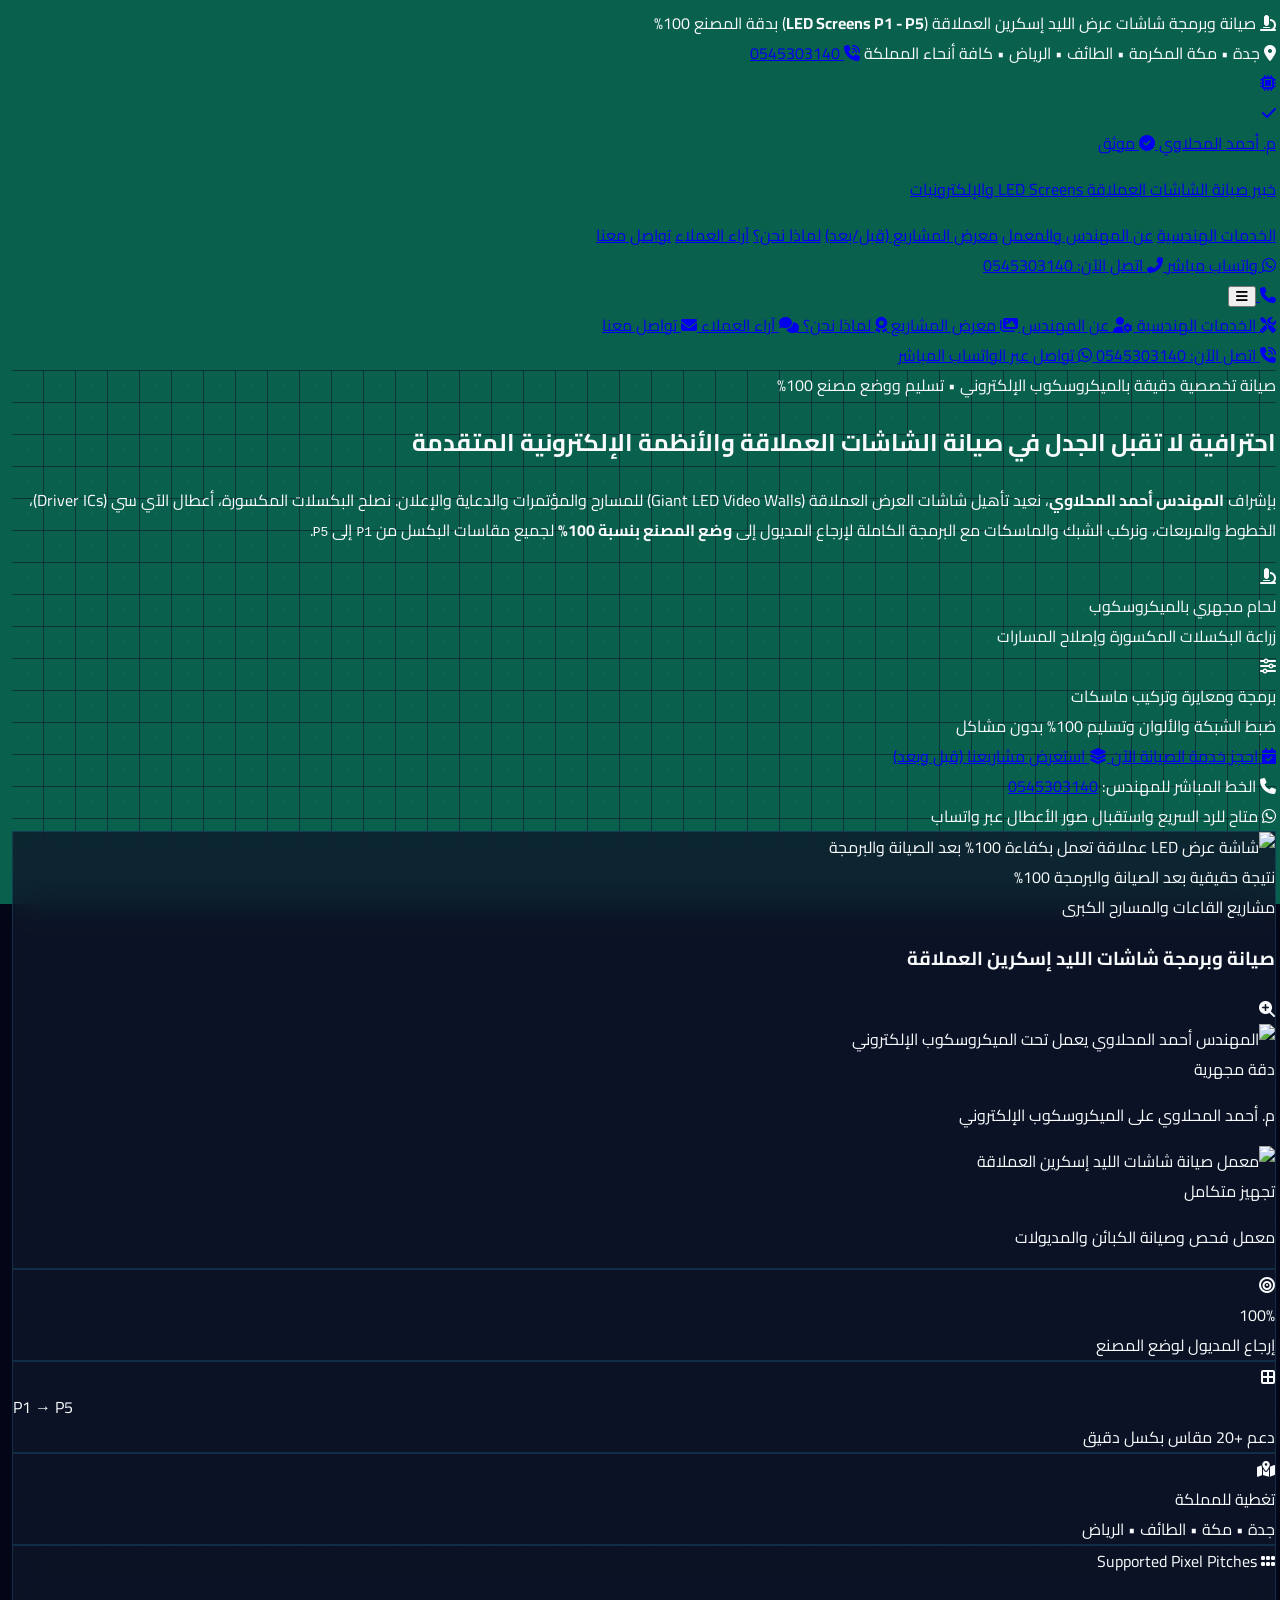
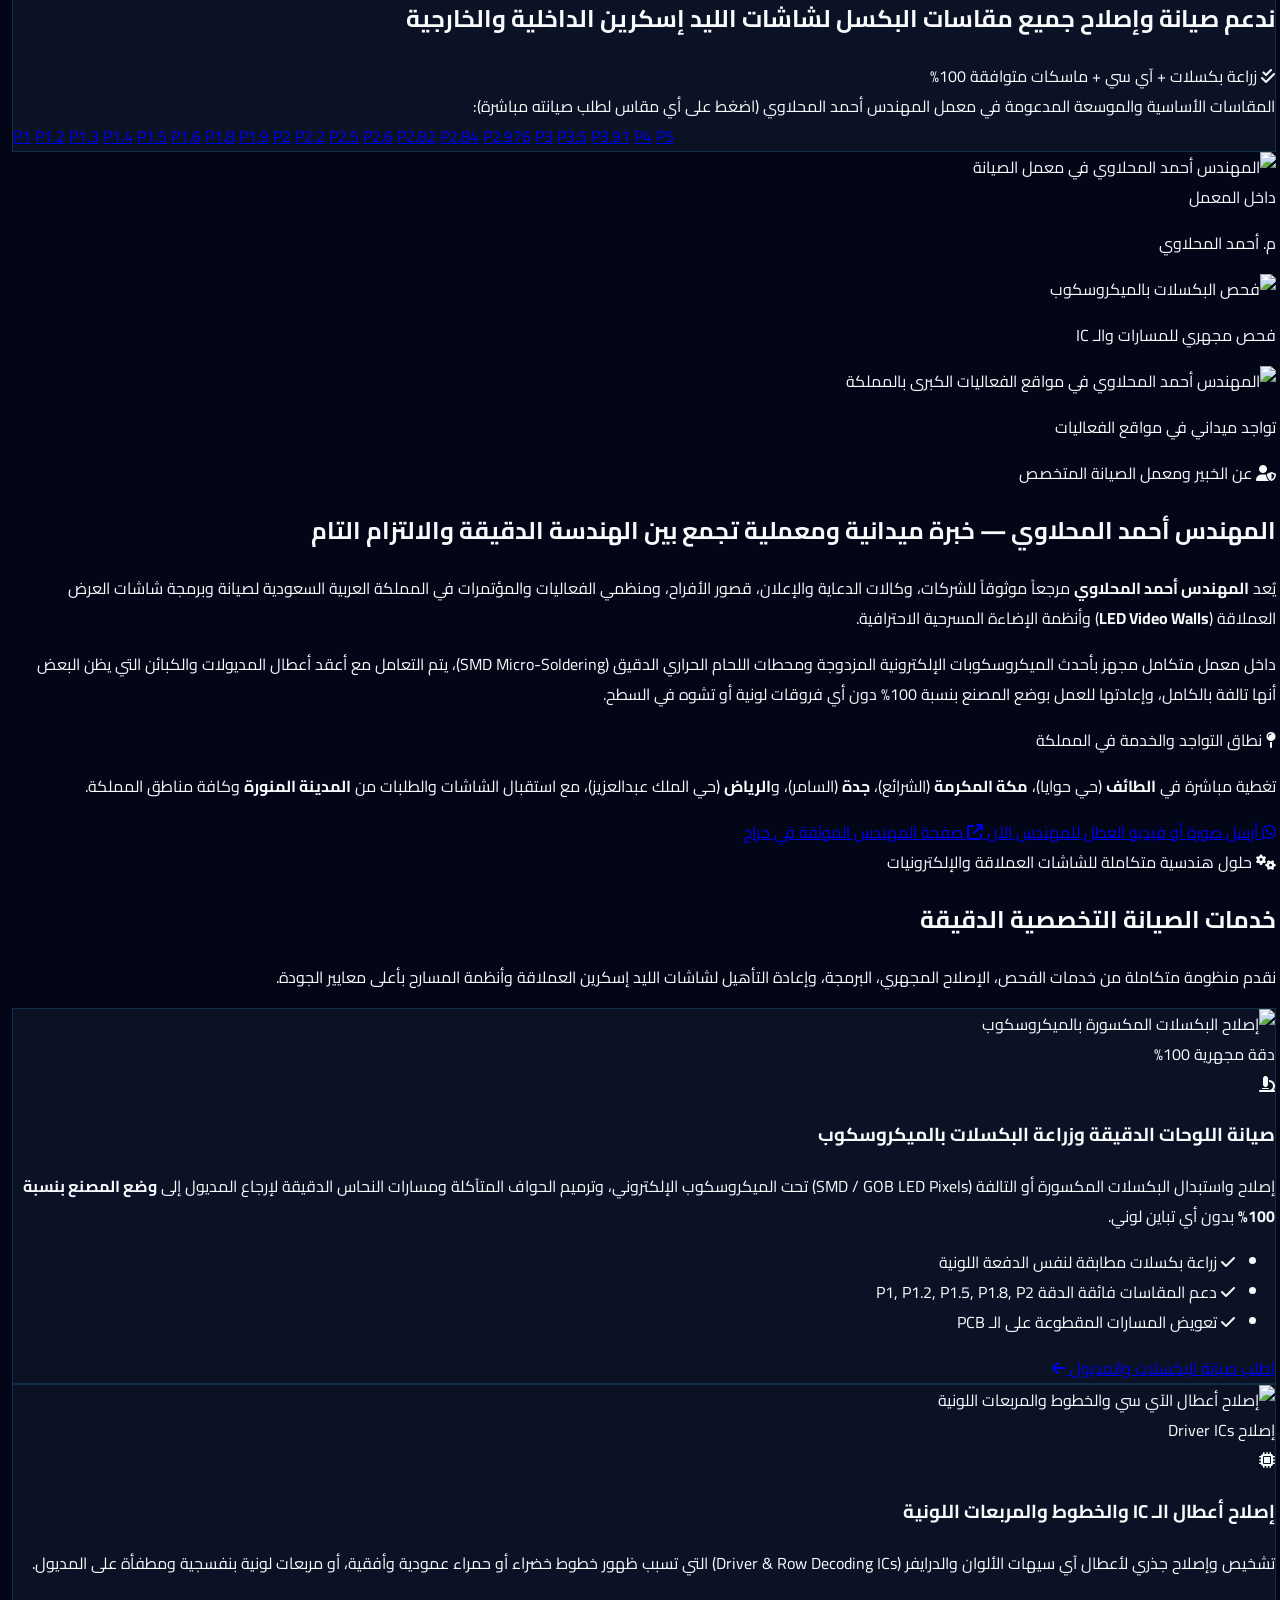
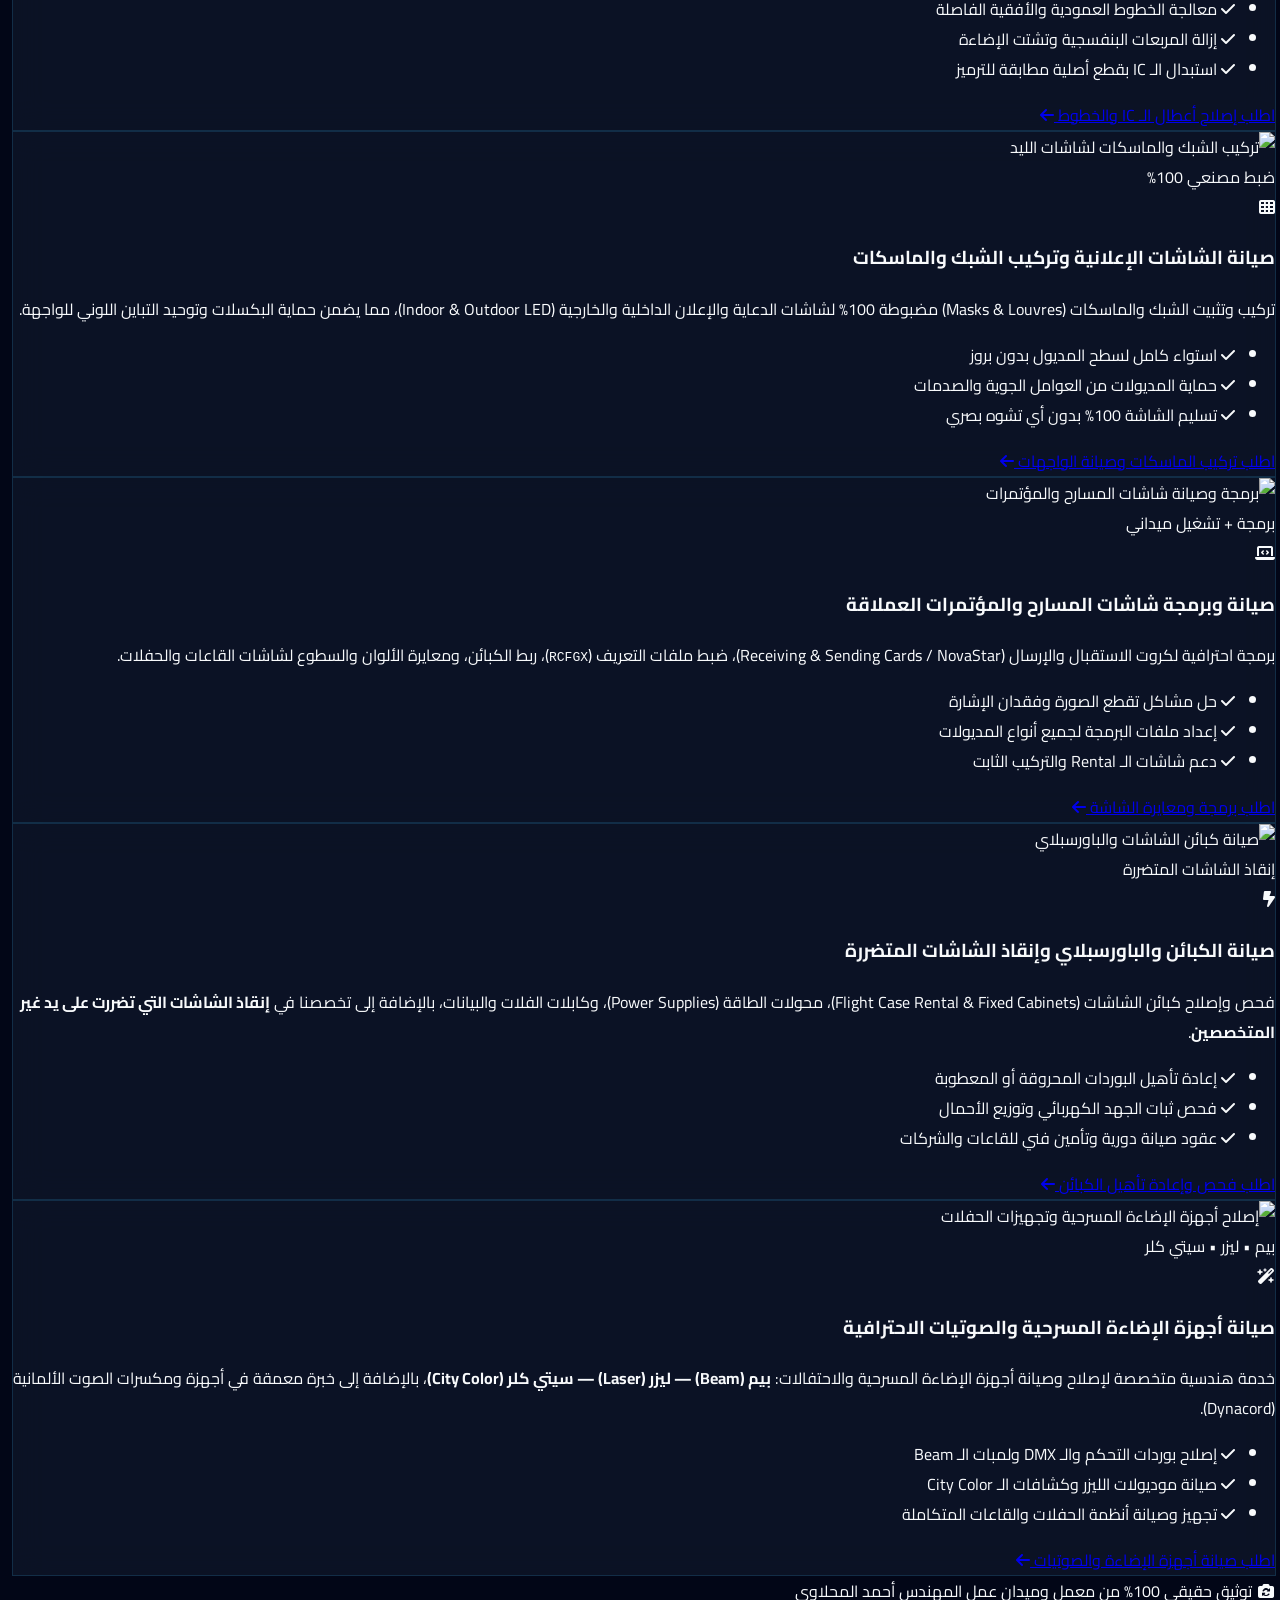
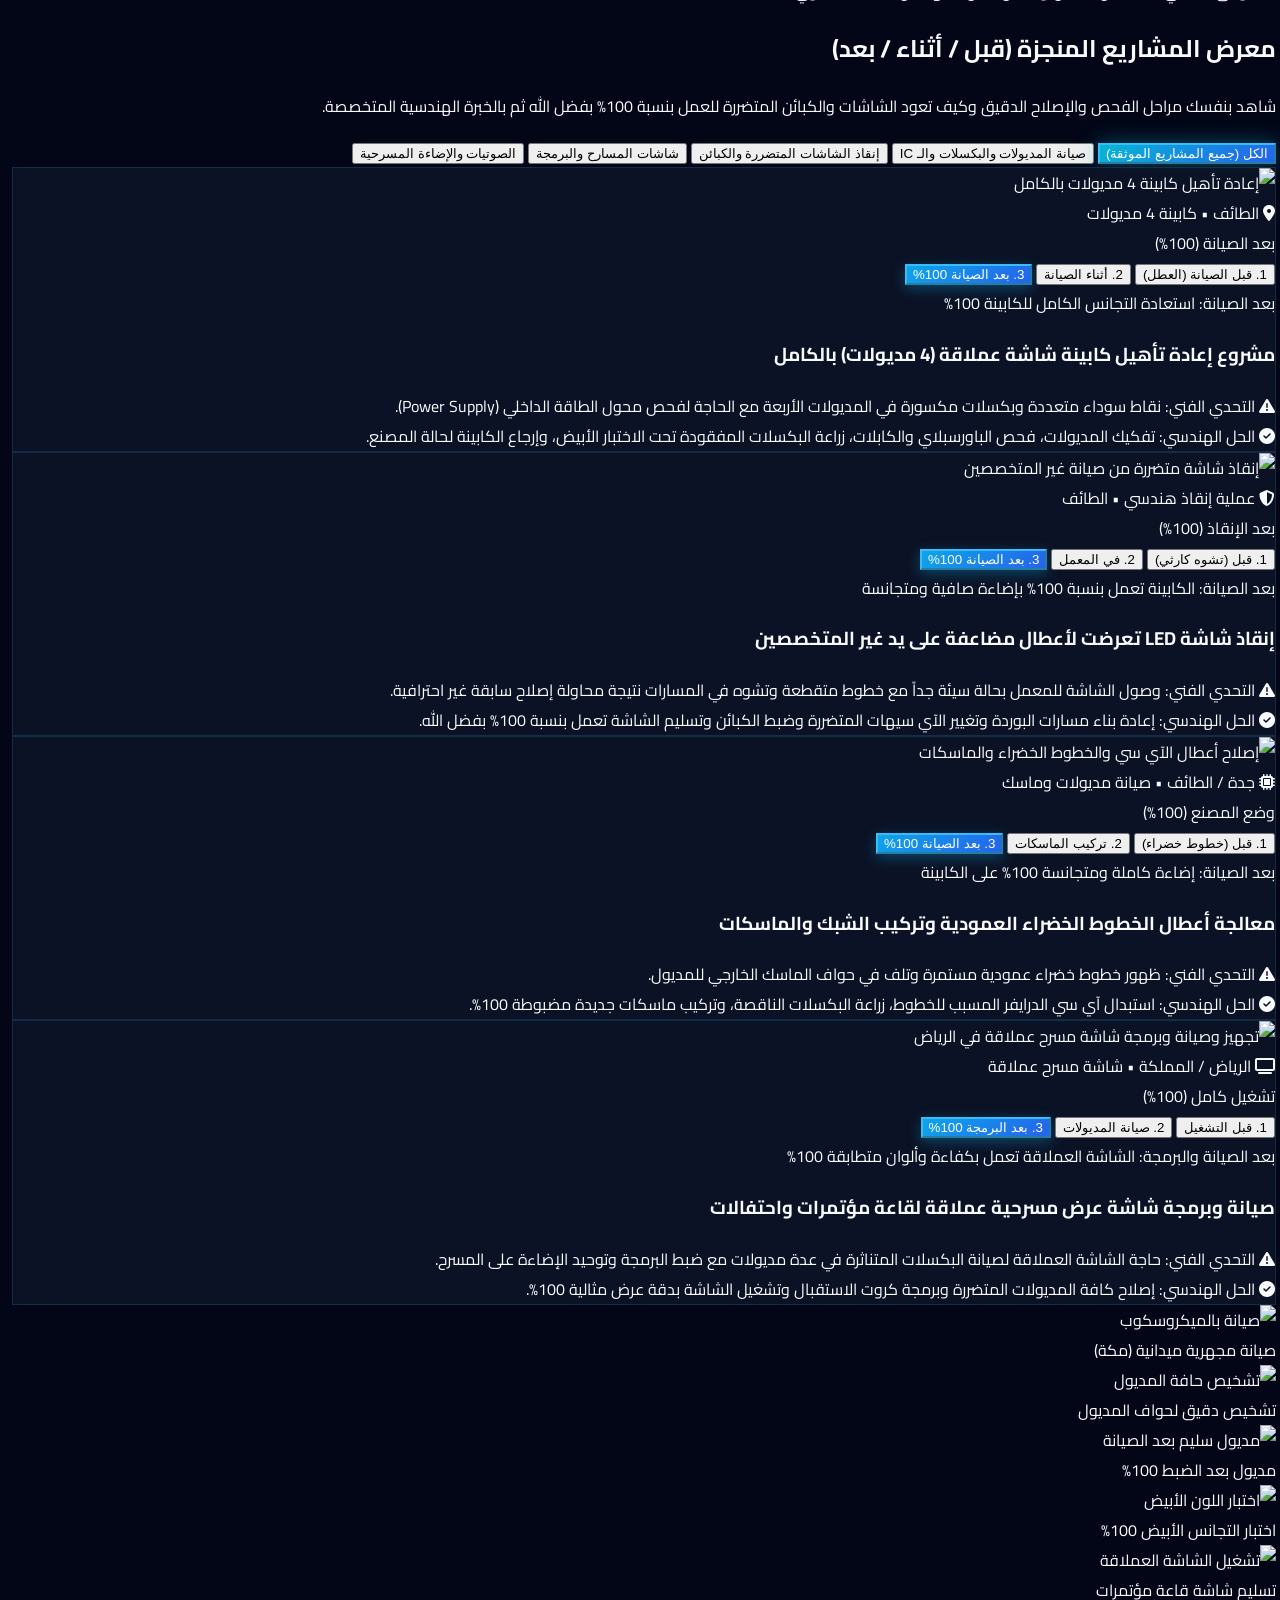
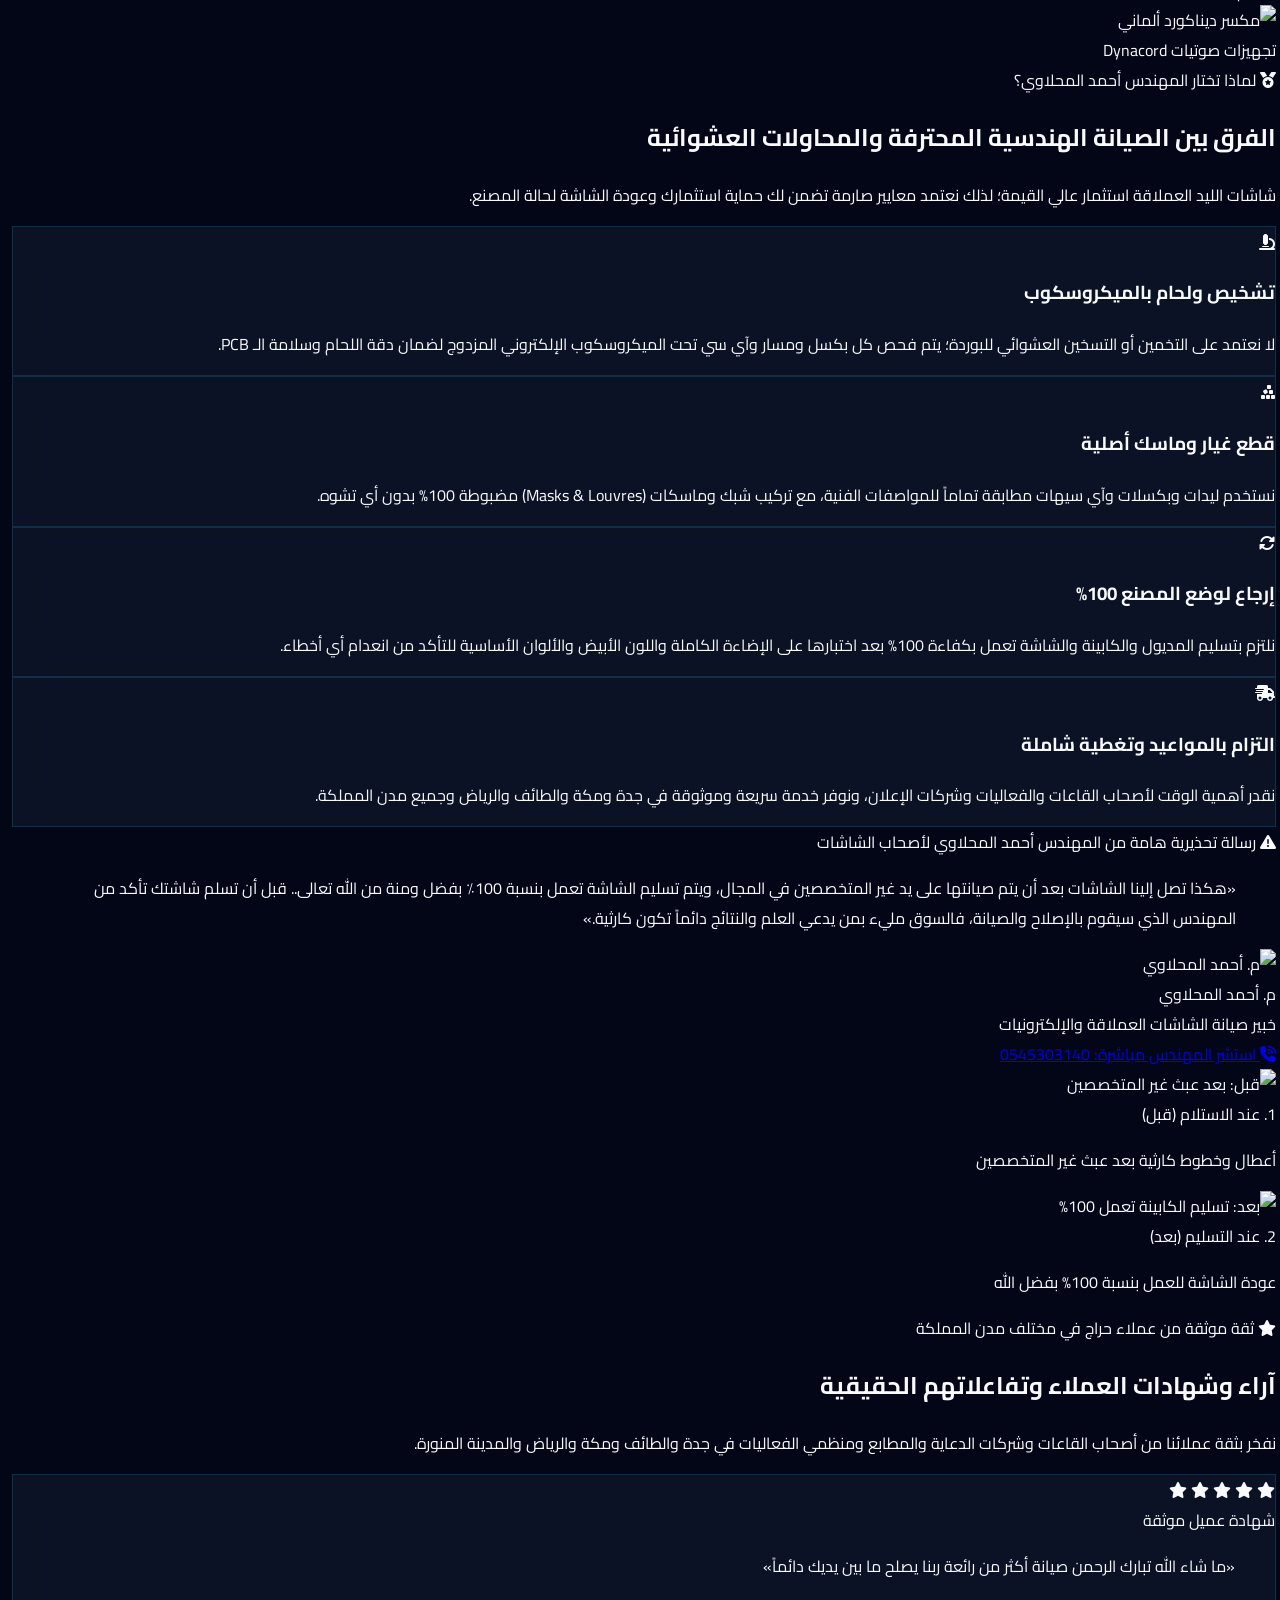
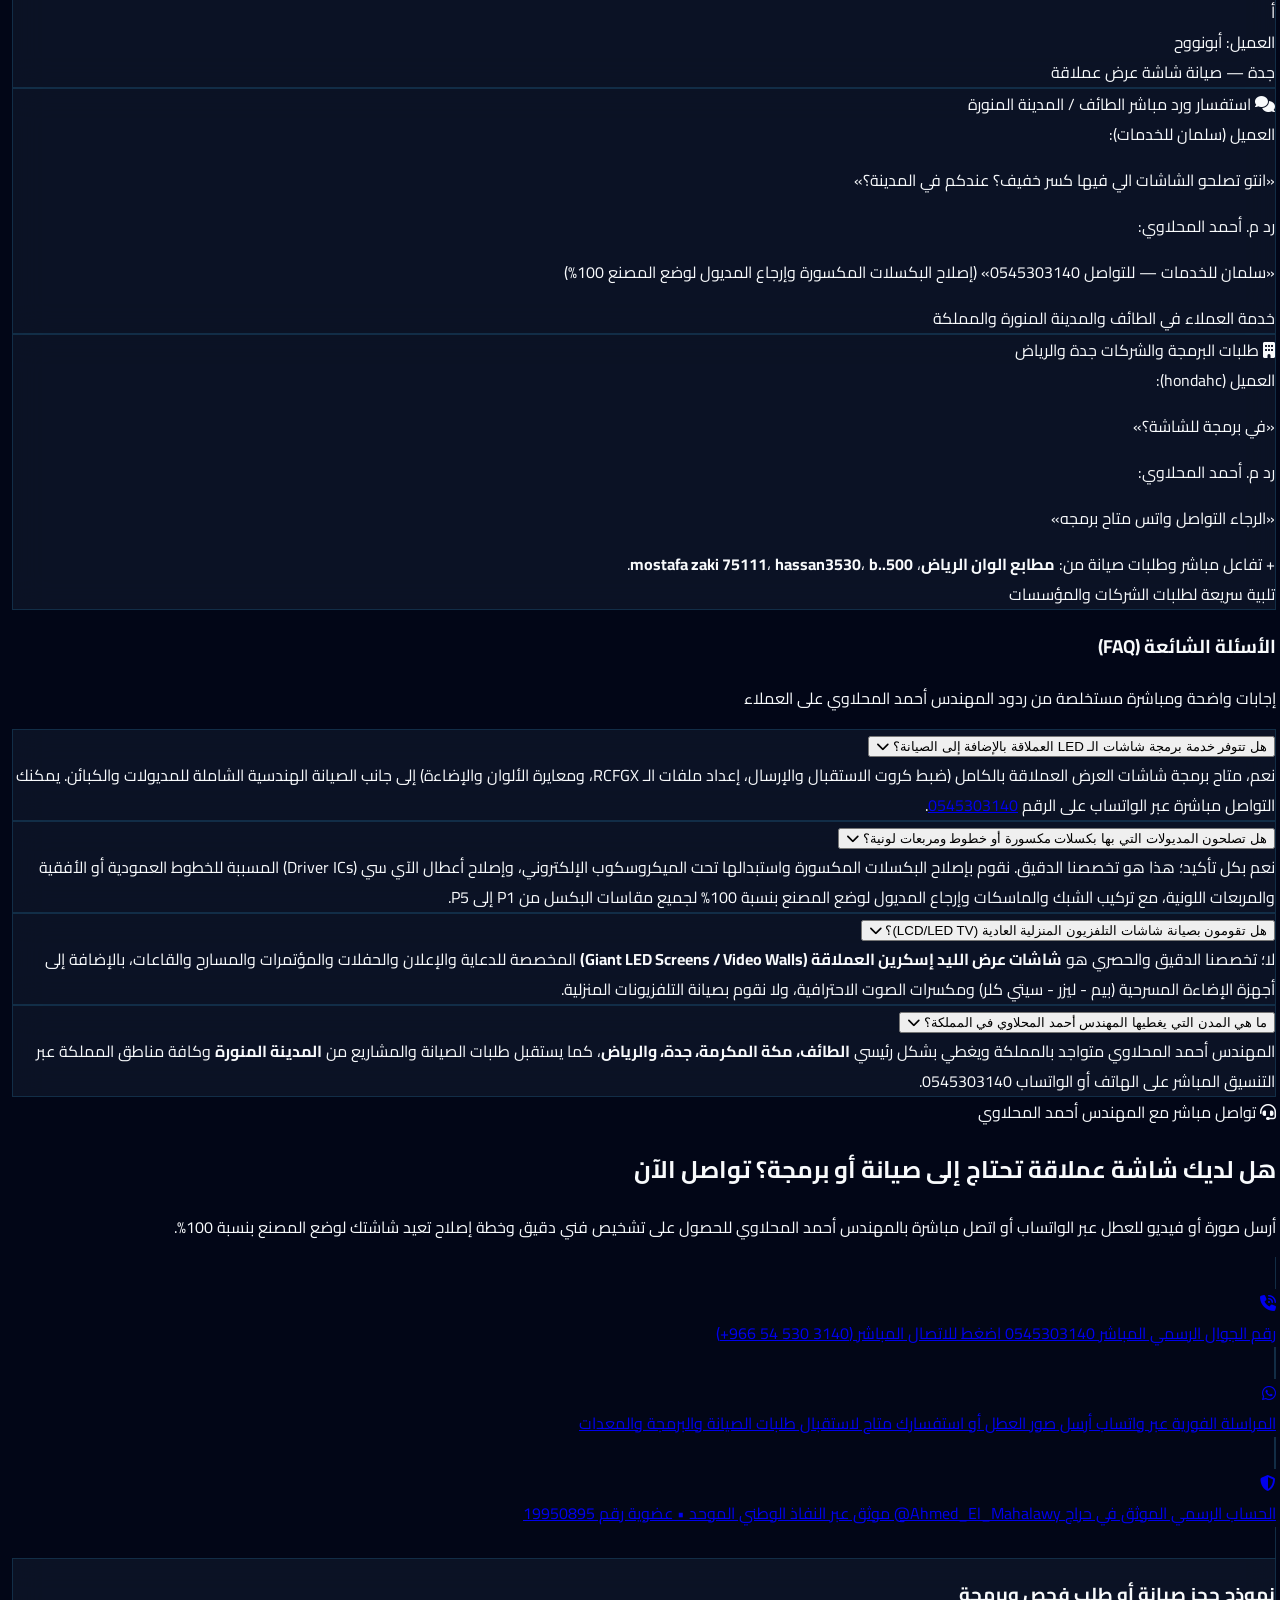
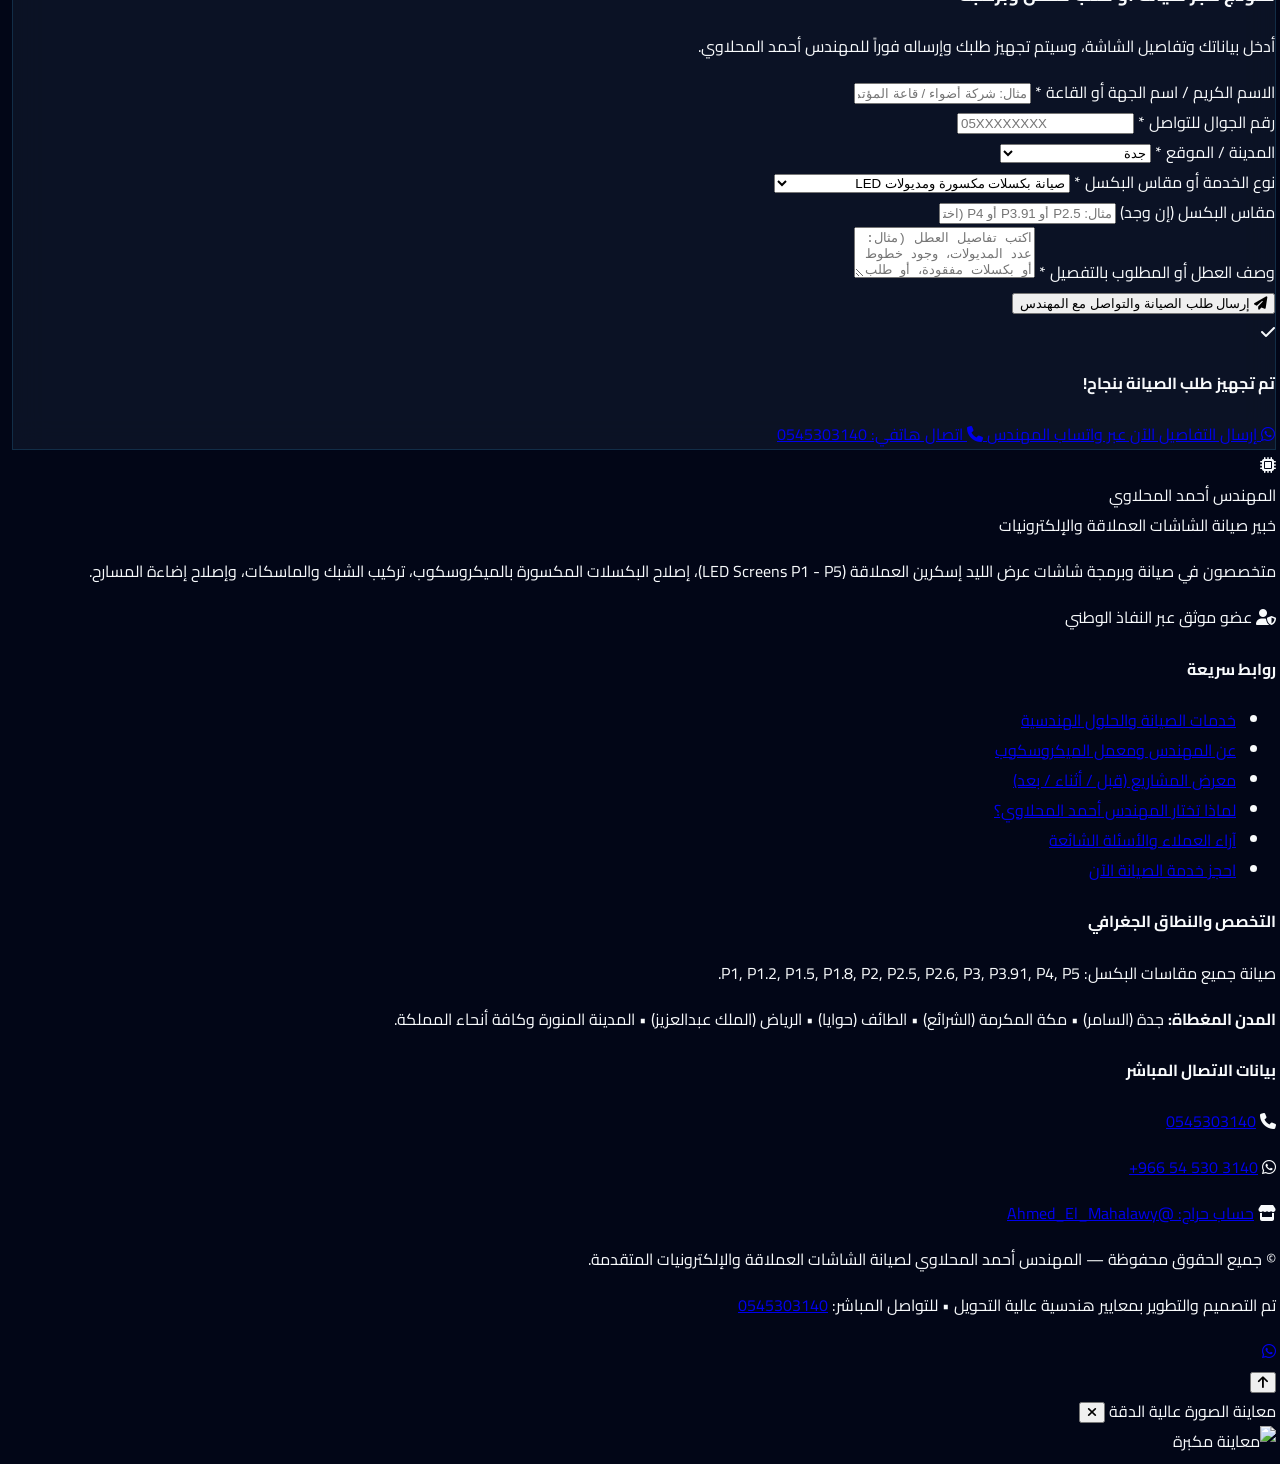
==== index.single.html @ 0bafe8d8 "Initial commit: Eng. Ahmed El-Mahalawy LED Screen Repair Landing Page" ====
<!DOCTYPE html>
<html lang="ar" dir="rtl" class="scroll-smooth">
<head>
  <meta charset="UTF-8" />
  <meta name="viewport" content="width=device-width, initial-scale=1.0" />
  <title>المهندس أحمد المحلاوي | خبير صيانة الشاشات العملاقة LED Screens والإلكترونيات المتقدمة</title>
  <meta name="description" content="المهندس أحمد المحلاوي — مهندس متخصص في صيانة وبرمجة شاشات عرض الليد إسكرين العملاقة (LED Video Walls P1 - P5) بالميكروسكوب الإلكتروني، إصلاح البكسلات والآي سي، تركيب الشبك والماسكات، وإصلاح إضاءة المسارح وتجهيزات الصوتيات الاحترافية في جدة، مكة، الطائف، الرياض وكافة أنحاء المملكة. للتواصل: 0545303140" />
  <meta name="keywords" content="أحمد المحلاوي, صيانة شاشات عملاقة, صيانة شاشات ليد اسكرين, LED Screen Repair Saudi, برمجة شاشات ليد, إصلاح بكسلات مكسورة, صيانة مديولات LED, مكسر ديناكورد ألماني, صيانة إضاءة مسارح, جدة, الطائف, مكة, الرياض" />
  <meta name="author" content="المهندس أحمد المحلاوي" />
  <meta name="theme-color" content="#020617" />

  <!-- Open Graph -->
  <meta property="og:title" content="المهندس أحمد المحلاوي | خبير صيانة الشاشات العملاقة والإلكترونيات المتقدمة" />
  <meta property="og:description" content="دقة هندسية تحت الميكروسكوب الإلكتروني لإرجاع مديولات شاشات الـ LED العملاقة (P1 إلى P5) لوضع المصنع بنسبة 100%. تواصل مباشر: 0545303140" />
  <meta property="og:image" content="https://mimg6cdn.haraj.com.sa/userfiles30/2025-3-2/1000x750-1_-oOYwoeLsO1n2PJ.jpg" />
  <meta property="og:type" content="website" />
  <meta property="og:locale" content="ar_SA" />

  <!-- Google Fonts: Cairo & Tajawal -->
  <link rel="preconnect" href="https://fonts.googleapis.com" />
  <link rel="preconnect" href="https://fonts.gstatic.com" crossorigin />
  <link href="https://fonts.googleapis.com/css2?family=Cairo:wght@400;500;600;700;800;900&family=Tajawal:wght@400;500;700;800&display=swap" rel="stylesheet" />

  <!-- Font Awesome 6 -->
  <link rel="stylesheet" href="https://cdnjs.cloudflare.com/ajax/libs/font-awesome/6.5.1/css/all.min.css" />

  <!-- Tailwind CSS CDN -->
  <script src="https://cdn.tailwindcss.com"></script>
  <script>
    tailwind.config = {
      darkMode: 'class',
      theme: {
        extend: {
          fontFamily: {
            cairo: ['Cairo', 'sans-serif'],
            tajawal: ['Tajawal', 'sans-serif'],
          },
          colors: {
            navy: {
              950: '#020617',
              900: '#070e24',
              800: '#0c1938',
              700: '#132654',
            },
            tech: {
              cyan: '#06b6d4',
              sky: '#0ea5e9',
              electric: '#2563eb',
              emerald: '#10b981',
              amber: '#f59e0b',
            }
          },
          boxShadow: {
            'glow-cyan': '0 0 28px -4px rgba(6, 182, 212, 0.45)',
            'glow-blue': '0 0 35px -5px rgba(14, 165, 233, 0.4)',
            'glow-emerald': '0 0 25px -4px rgba(16, 185, 129, 0.45)',
          },
          backgroundImage: {
            'grid-pattern': 'linear-gradient(to left, rgba(14, 165, 233, 0.07) 1px, transparent 1px), linear-gradient(to bottom, rgba(14, 165, 233, 0.07) 1px, transparent 1px)',
          }
        }
      }
    };
  </script>

  <style>
    body {
      font-family: 'Cairo', 'Tajawal', sans-serif;
      background-color: #020617;
      color: #f8fafc;
      overflow-x: hidden;
    }

    /* Subtle LED matrix background effect */
    .led-matrix-bg {
      background-size: 32px 32px;
      background-image: 
        radial-gradient(circle, rgba(6, 182, 212, 0.12) 1px, transparent 1px),
        linear-gradient(to left, rgba(15, 23, 42, 0.6) 1px, transparent 1px),
        linear-gradient(to bottom, rgba(15, 23, 42, 0.6) 1px, transparent 1px);
    }

    /* Glassmorphism cards */
    .glass-card {
      background: rgba(15, 23, 42, 0.78);
      backdrop-filter: blur(16px);
      -webkit-backdrop-filter: blur(16px);
      border: 1px solid rgba(56, 189, 248, 0.16);
    }

    .glass-card-hover {
      transition: all 0.3s cubic-bezier(0.16, 1, 0.3, 1);
    }
    .glass-card-hover:hover {
      transform: translateY(-5px);
      border-color: rgba(6, 182, 212, 0.5);
      box-shadow: 0 20px 40px -15px rgba(6, 182, 212, 0.22);
    }

    /* Custom Scrollbar */
    ::-webkit-scrollbar {
      width: 10px;
    }
    ::-webkit-scrollbar-track {
      background: #020617;
    }
    ::-webkit-scrollbar-thumb {
      background: #1e293b;
      border-radius: 5px;
      border: 2px solid #020617;
    }
    ::-webkit-scrollbar-thumb:hover {
      background: #0ea5e9;
    }

    /* Animated pulse ring */
    @keyframes pulse-ring {
      0% { transform: scale(0.95); opacity: 0.8; }
      70% { transform: scale(1.35); opacity: 0; }
      100% { transform: scale(1.35); opacity: 0; }
    }
    .pulse-ring::before {
      content: '';
      position: absolute;
      inset: -4px;
      border-radius: inherit;
      background: rgba(16, 185, 129, 0.5);
      z-index: -1;
      animation: pulse-ring 2s infinite;
    }

    /* Active Tab Styling */
    .stage-tab-active {
      background: linear-gradient(135deg, #0ea5e9 0%, #2563eb 100%);
      color: #ffffff !important;
      border-color: #38bdf8 !important;
      box-shadow: 0 4px 14px rgba(14, 165, 233, 0.35);
    }

    .filter-btn-active {
      background: linear-gradient(135deg, #06b6d4 0%, #2563eb 100%);
      color: #ffffff !important;
      border-color: #38bdf8 !important;
      box-shadow: 0 0 22px rgba(6, 182, 212, 0.4);
    }
  </style>
</head>
<body class="bg-slate-950 text-slate-100 antialiased selection:bg-cyan-500 selection:text-slate-950">

  <!-- Top Announcement Bar -->
  <div class="bg-gradient-to-l from-slate-900 via-cyan-950/80 to-slate-900 border-b border-cyan-500/20 text-xs sm:text-sm py-2.5 px-4">
    <div class="max-w-7xl mx-auto flex flex-wrap items-center justify-between gap-2">
      <div class="flex items-center gap-2 text-cyan-300 font-medium">
        <span class="inline-flex items-center justify-center w-5 h-5 rounded-full bg-cyan-500/20 text-cyan-400 border border-cyan-500/40">
          <i class="fa-solid fa-microscope text-[11px]"></i>
        </span>
        <span>صيانة وبرمجة شاشات عرض الليد إسكرين العملاقة (<strong>LED Screens P1 - P5</strong>) بدقة المصنع 100%</span>
      </div>
      <div class="flex items-center gap-4 text-slate-300">
        <span class="hidden md:inline-flex items-center gap-1.5">
          <i class="fa-solid fa-location-dot text-cyan-400"></i>
          جدة • مكة المكرمة • الطائف • الرياض • كافة أنحاء المملكة
        </span>
        <a href="tel:+966545303140" class="inline-flex items-center gap-1.5 text-amber-400 hover:text-amber-300 font-bold transition">
          <i class="fa-solid fa-phone-volume animate-bounce"></i>
          <span dir="ltr">0545303140</span>
        </a>
      </div>
    </div>
  </div>

  <!-- 1. HEADER / NAVIGATION -->
  <header id="main-header" class="sticky top-0 z-50 bg-slate-950/90 backdrop-blur-xl border-b border-slate-800/80 transition-all duration-300">
    <div class="max-w-7xl mx-auto px-4 sm:px-6 lg:px-8">
      <div class="flex items-center justify-between h-20">
        
        <!-- Brand Logo -->
        <a href="#hero" class="flex items-center gap-3 group focus:outline-none">
          <div class="relative w-12 h-12 rounded-xl bg-gradient-to-br from-cyan-500 via-sky-600 to-blue-700 p-[1px] shadow-glow-cyan">
            <div class="w-full h-full bg-slate-950 rounded-[11px] flex items-center justify-center relative overflow-hidden">
              <div class="absolute inset-0 bg-gradient-to-br from-cyan-500/20 to-transparent"></div>
              <i class="fa-solid fa-microchip text-cyan-400 text-xl group-hover:scale-110 transition-transform"></i>
            </div>
            <span class="absolute -bottom-1 -left-1 w-4 h-4 rounded-full bg-emerald-500 border-2 border-slate-950 flex items-center justify-center" title="موثق عبر النفاذ الوطني">
              <i class="fa-solid fa-check text-[8px] text-slate-950 font-black"></i>
            </span>
          </div>
          <div>
            <div class="flex items-center gap-2">
              <span class="text-lg sm:text-xl font-extrabold tracking-tight bg-gradient-to-l from-white via-slate-100 to-cyan-300 bg-clip-text text-transparent">
                م. أحمد المحلاوي
              </span>
              <span class="hidden sm:inline-flex items-center gap-1 px-2 py-0.5 rounded-full text-[10px] font-bold bg-emerald-500/15 text-emerald-400 border border-emerald-500/30">
                <i class="fa-solid fa-circle-check"></i> موثق
              </span>
            </div>
            <p class="text-[11px] sm:text-xs text-slate-400 font-tajawal">
              خبير صيانة الشاشات العملاقة <span class="text-cyan-400 font-semibold">LED Screens</span> والإلكترونيات
            </p>
          </div>
        </a>

        <!-- Desktop Navigation Links -->
        <nav class="hidden xl:flex items-center gap-1 lg:gap-2 text-sm font-semibold text-slate-300">
          <a href="#services" class="px-3 py-2 rounded-lg hover:text-cyan-400 hover:bg-slate-900/70 transition">الخدمات الهندسية</a>
          <a href="#about" class="px-3 py-2 rounded-lg hover:text-cyan-400 hover:bg-slate-900/70 transition">عن المهندس والمعمل</a>
          <a href="#portfolio" class="px-3 py-2 rounded-lg hover:text-cyan-400 hover:bg-slate-900/70 transition">معرض المشاريع (قبل/بعد)</a>
          <a href="#why-us" class="px-3 py-2 rounded-lg hover:text-cyan-400 hover:bg-slate-900/70 transition">لماذا نحن؟</a>
          <a href="#testimonials" class="px-3 py-2 rounded-lg hover:text-cyan-400 hover:bg-slate-900/70 transition">آراء العملاء</a>
          <a href="#contact" class="px-3 py-2 rounded-lg hover:text-cyan-400 hover:bg-slate-900/70 transition">تواصل معنا</a>
        </nav>

        <!-- Action Buttons (Desktop) -->
        <div class="hidden md:flex items-center gap-2.5">
          <a href="https://wa.me/966545303140?text=%D8%A7%D9%84%D8%B3%D9%84%D8%A7%D9%85%20%D8%B9%D9%84%D9%8A%D9%83%D9%85%20%D8%A8%D8%A7%D8%B4%D9%85%D9%87%D9%86%D8%AF%D8%B3%20%D8%A3%D8%AD%D9%85%D8%AF%D8%8C%20%D8%A3%D8%B1%D8%BA%D8%A8%20%D9%81%D9%8A%20%D8%A7%D9%84%D8%A7%D8%B3%D8%AA%D9%81%D8%B3%D8%A7%D8%B1%20%D8%B9%D9%86%20%D8%B5%D9%8A%D8%A7%D9%86%D8%A9%20%D8%B4%D8%A7%D8%B4%D8%A9%20LED%20%D8%B9%D9%85%D9%84%D8%A7%D9%82%D8%A9" target="_blank" rel="noopener noreferrer"
             class="inline-flex items-center gap-2 px-4 py-2.5 rounded-xl bg-emerald-600/20 hover:bg-emerald-600 text-emerald-400 hover:text-white border border-emerald-500/40 font-bold text-xs sm:text-sm transition-all duration-200">
            <i class="fa-brands fa-whatsapp text-lg"></i>
            <span>واتساب مباشر</span>
          </a>
          <a href="tel:+966545303140"
             class="inline-flex items-center gap-2 px-4 py-2.5 rounded-xl bg-gradient-to-l from-cyan-500 to-blue-600 hover:from-cyan-400 hover:to-blue-500 text-white font-bold text-xs sm:text-sm shadow-glow-cyan transition-all duration-200">
            <i class="fa-solid fa-phone-flip"></i>
            <span>اتصل الآن: <span dir="ltr">0545303140</span></span>
          </a>
        </div>

        <!-- Mobile Menu Button -->
        <div class="flex items-center gap-2 xl:hidden">
          <a href="tel:+966545303140" class="md:hidden inline-flex items-center justify-center w-10 h-10 rounded-xl bg-cyan-500/20 text-cyan-400 border border-cyan-500/30" aria-label="اتصال">
            <i class="fa-solid fa-phone"></i>
          </a>
          <button id="mobile-menu-btn" type="button" class="inline-flex items-center justify-center w-11 h-11 rounded-xl bg-slate-900 text-slate-200 hover:text-cyan-400 border border-slate-700 focus:outline-none" aria-label="القائمة">
            <i id="mobile-menu-icon" class="fa-solid fa-bars text-xl"></i>
          </button>
        </div>

      </div>
    </div>

    <!-- Mobile Navigation Drawer -->
    <div id="mobile-menu" class="hidden xl:hidden bg-slate-900/95 backdrop-blur-2xl border-b border-slate-800 px-4 pt-3 pb-6 space-y-3">
      <div class="grid grid-cols-2 gap-2 text-sm font-bold">
        <a href="#services" class="mobile-nav-link px-3.5 py-2.5 rounded-xl bg-slate-800/70 hover:bg-cyan-500/20 text-slate-200 hover:text-cyan-300 flex items-center gap-2">
          <i class="fa-solid fa-screwdriver-wrench text-cyan-400"></i> الخدمات الهندسية
        </a>
        <a href="#about" class="mobile-nav-link px-3.5 py-2.5 rounded-xl bg-slate-800/70 hover:bg-cyan-500/20 text-slate-200 hover:text-cyan-300 flex items-center gap-2">
          <i class="fa-solid fa-user-gear text-cyan-400"></i> عن المهندس
        </a>
        <a href="#portfolio" class="mobile-nav-link px-3.5 py-2.5 rounded-xl bg-slate-800/70 hover:bg-cyan-500/20 text-slate-200 hover:text-cyan-300 flex items-center gap-2">
          <i class="fa-solid fa-images text-cyan-400"></i> معرض المشاريع
        </a>
        <a href="#why-us" class="mobile-nav-link px-3.5 py-2.5 rounded-xl bg-slate-800/70 hover:bg-cyan-500/20 text-slate-200 hover:text-cyan-300 flex items-center gap-2">
          <i class="fa-solid fa-award text-cyan-400"></i> لماذا نحن؟
        </a>
        <a href="#testimonials" class="mobile-nav-link px-3.5 py-2.5 rounded-xl bg-slate-800/70 hover:bg-cyan-500/20 text-slate-200 hover:text-cyan-300 flex items-center gap-2">
          <i class="fa-solid fa-comments text-cyan-400"></i> آراء العملاء
        </a>
        <a href="#contact" class="mobile-nav-link px-3.5 py-2.5 rounded-xl bg-slate-800/70 hover:bg-cyan-500/20 text-slate-200 hover:text-cyan-300 flex items-center gap-2">
          <i class="fa-solid fa-envelope text-cyan-400"></i> تواصل معنا
        </a>
      </div>
      <div class="pt-2 flex flex-col sm:flex-row gap-2.5">
        <a href="tel:+966545303140" class="w-full py-3 rounded-xl bg-gradient-to-l from-cyan-500 to-blue-600 text-white font-bold text-center text-sm flex items-center justify-center gap-2 shadow-glow-cyan">
          <i class="fa-solid fa-phone-volume"></i>
          <span>اتصل الآن: <span dir="ltr">0545303140</span></span>
        </a>
        <a href="https://wa.me/966545303140" target="_blank" rel="noopener noreferrer" class="w-full py-3 rounded-xl bg-emerald-600 text-white font-bold text-center text-sm flex items-center justify-center gap-2">
          <i class="fa-brands fa-whatsapp text-lg"></i>
          <span>تواصل عبر الواتساب المباشر</span>
        </a>
      </div>
    </div>
  </header>

  <!-- 2. HERO SECTION -->
  <section id="hero" class="relative pt-10 pb-20 lg:pt-16 lg:pb-28 overflow-hidden led-matrix-bg">
    <!-- Ambient Glowing Orbs -->
    <div class="absolute top-0 right-1/4 w-[500px] h-[500px] bg-cyan-500/15 rounded-full blur-[130px] pointer-events-none"></div>
    <div class="absolute bottom-0 left-10 w-[450px] h-[450px] bg-blue-600/15 rounded-full blur-[130px] pointer-events-none"></div>

    <div class="max-w-7xl mx-auto px-4 sm:px-6 lg:px-8 relative z-10">
      <div class="grid grid-cols-1 lg:grid-cols-12 gap-12 lg:gap-8 items-center">
        
        <!-- Right Column: High-Converting Copy & CTAs (7 cols) -->
        <div class="lg:col-span-7 space-y-6 text-right">
          
          <!-- Trust Pill -->
          <div class="inline-flex flex-wrap items-center gap-2 px-4 py-2 rounded-full bg-slate-900/90 border border-cyan-500/30 shadow-lg">
            <span class="flex h-2.5 w-2.5 relative">
              <span class="animate-ping absolute inline-flex h-full w-full rounded-full bg-cyan-400 opacity-75"></span>
              <span class="relative inline-flex rounded-full h-2.5 w-2.5 bg-cyan-500"></span>
            </span>
            <span class="text-xs sm:text-sm font-bold text-cyan-300">
              صيانة تخصصية دقيقة بالميكروسكوب الإلكتروني • تسليم ووضع مصنع 100%
            </span>
          </div>

          <!-- Main Headline -->
          <h1 class="text-3xl sm:text-5xl lg:text-[52px] font-black leading-[1.22] tracking-tight text-white">
            احترافية لا تقبل الجدل في صيانة
            <span class="bg-gradient-to-l from-cyan-400 via-sky-400 to-blue-500 bg-clip-text text-transparent block mt-1">
              الشاشات العملاقة والأنظمة الإلكترونية المتقدمة
            </span>
          </h1>

          <!-- Sub-headline -->
          <p class="text-base sm:text-lg lg:text-xl text-slate-300 font-tajawal leading-relaxed max-w-2xl">
            بإشراف <strong class="text-white font-bold">المهندس أحمد المحلاوي</strong>، نعيد تأهيل شاشات العرض العملاقة (<span class="text-cyan-400 font-semibold">Giant LED Video Walls</span>) للمسارح والمؤتمرات والدعاية والإعلان. نصلح البكسلات المكسورة، أعطال الآي سي (<span class="text-cyan-300">Driver ICs</span>)، الخطوط والمربعات، ونركب الشبك والماسكات مع البرمجة الكاملة لإرجاع المديول إلى <strong class="text-emerald-400 underline decoration-emerald-500/50 underline-offset-4">وضع المصنع بنسبة 100%</strong> لجميع مقاسات البكسل من <code class="text-cyan-300 font-bold">P1</code> إلى <code class="text-cyan-300 font-bold">P5</code>.
          </p>

          <!-- Key Technical Highlights List -->
          <div class="grid grid-cols-1 sm:grid-cols-2 gap-3 pt-1">
            <div class="flex items-center gap-3 bg-slate-900/60 border border-slate-800 rounded-xl px-4 py-3">
              <div class="w-9 h-9 rounded-lg bg-cyan-500/15 border border-cyan-500/30 flex items-center justify-center text-cyan-400 shrink-0">
                <i class="fa-solid fa-microscope"></i>
              </div>
              <div class="text-xs sm:text-sm">
                <div class="font-bold text-white">لحام مجهري بالميكروسكوب</div>
                <div class="text-slate-400 font-tajawal">زراعة البكسلات المكسورة وإصلاح المسارات</div>
              </div>
            </div>
            <div class="flex items-center gap-3 bg-slate-900/60 border border-slate-800 rounded-xl px-4 py-3">
              <div class="w-9 h-9 rounded-lg bg-emerald-500/15 border border-emerald-500/30 flex items-center justify-center text-emerald-400 shrink-0">
                <i class="fa-solid fa-sliders"></i>
              </div>
              <div class="text-xs sm:text-sm">
                <div class="font-bold text-white">برمجة ومعايرة وتركيب ماسكات</div>
                <div class="text-slate-400 font-tajawal">ضبط الشبكة والألوان وتسليم 100% بدون مشاكل</div>
              </div>
            </div>
          </div>

          <!-- Dual CTA Buttons -->
          <div class="flex flex-col sm:flex-row items-stretch sm:items-center gap-4 pt-2">
            <a href="#contact"
               class="inline-flex items-center justify-center gap-3 px-8 py-4 rounded-2xl bg-gradient-to-l from-cyan-500 via-sky-500 to-blue-600 hover:from-cyan-400 hover:to-blue-500 text-white font-extrabold text-base sm:text-lg shadow-glow-cyan transition-all duration-300 transform hover:-translate-y-0.5">
              <i class="fa-solid fa-calendar-check text-xl"></i>
              <span>احجز خدمة الصيانة الآن</span>
            </a>
            <a href="#portfolio"
               class="inline-flex items-center justify-center gap-3 px-7 py-4 rounded-2xl bg-slate-900/90 hover:bg-slate-800 text-slate-100 hover:text-cyan-300 border border-slate-700 hover:border-cyan-500/50 font-bold text-base sm:text-lg transition-all duration-300">
              <i class="fa-solid fa-layer-group text-cyan-400"></i>
              <span>استعرض مشاريعنا (قبل وبعد)</span>
            </a>
          </div>

          <!-- Direct Contact Quick Strip -->
          <div class="pt-2 flex flex-wrap items-center gap-y-2 gap-x-6 text-xs sm:text-sm text-slate-400">
            <div class="flex items-center gap-2">
              <i class="fa-solid fa-phone text-cyan-400"></i>
              <span>الخط المباشر للمهندس:</span>
              <a href="tel:+966545303140" class="text-white font-bold hover:text-cyan-400 underline" dir="ltr">0545303140</a>
            </div>
            <div class="flex items-center gap-2">
              <i class="fa-brands fa-whatsapp text-emerald-400 text-base"></i>
              <span>متاح للرد السريع واستقبال صور الأعطال عبر واتساب</span>
            </div>
          </div>

        </div>

        <!-- Left Column: Visual Showcase (Real Engineer at Microscope + Giant Screen + Workshop) (5 cols) -->
        <div class="lg:col-span-5 relative">
          <div class="relative mx-auto max-w-md lg:max-w-none">
            
            <!-- Main Showcase Card: Giant Stage Screen + Engineer at Microscope -->
            <div class="glass-card rounded-3xl p-3 sm:p-4 shadow-2xl border border-cyan-500/30 relative z-20">
              
              <!-- Top Image: Giant Stage LED Screen Working 100% -->
              <div class="relative rounded-2xl overflow-hidden aspect-[4/3] bg-slate-900 group cursor-pointer" onclick="openLightbox('https://mimg6cdn.haraj.com.sa/userfiles30/2025-3-2/1000x750-1_-oOYwoeLsO1n2PJ.jpg', 'تسليم شاشة عرض LED عملاقة في قاعة احتفالات ومؤتمرات تعمل بكفاءة 100% بعد الصيانة والبرمجة')">
                <img src="https://mimg6cdn.haraj.com.sa/userfiles30/2025-3-2/1000x750-1_-oOYwoeLsO1n2PJ.jpg"
                     alt="شاشة عرض LED عملاقة تعمل بكفاءة 100% بعد الصيانة والبرمجة"
                     class="w-full h-full object-cover group-hover:scale-105 transition-transform duration-700" />
                <div class="absolute inset-0 bg-gradient-to-t from-slate-950 via-slate-950/20 to-transparent"></div>
                
                <!-- Live Status Badge -->
                <div class="absolute top-3 right-3 px-3 py-1.5 rounded-full bg-slate-950/85 backdrop-blur-md border border-emerald-500/40 flex items-center gap-2 text-xs font-bold text-emerald-400">
                  <span class="w-2 h-2 rounded-full bg-emerald-400 animate-ping"></span>
                  <span>نتيجة حقيقية بعد الصيانة والبرمجة 100%</span>
                </div>

                <div class="absolute bottom-3 right-3 left-3 flex items-end justify-between text-white">
                  <div>
                    <span class="text-[11px] text-cyan-300 font-bold block">مشاريع القاعات والمسارح الكبرى</span>
                    <h3 class="text-sm sm:text-base font-extrabold">صيانة وبرمجة شاشات الليد إسكرين العملاقة</h3>
                  </div>
                  <span class="w-9 h-9 rounded-xl bg-slate-900/80 border border-slate-700 flex items-center justify-center text-cyan-400 shrink-0">
                    <i class="fa-solid fa-magnifying-glass-plus"></i>
                  </span>
                </div>
              </div>

              <!-- Bottom Dual Grid: Engineer at Microscope + Full Workshop -->
              <div class="grid grid-cols-2 gap-3 mt-3">
                <!-- Engineer at Microscope -->
                <div class="relative rounded-2xl overflow-hidden h-44 sm:h-48 bg-slate-900 group cursor-pointer border border-slate-800"
                     onclick="openLightbox('https://mimg6cdn.haraj.com.sa/userfiles30/2023-11-25/481x1040-1_-kvqL410iDIa3hw.jpg', 'المهندس أحمد المحلاوي أثناء الصيانة الدقيقة لبوردات ومديولات الشاشات تحت الميكروسكوب الإلكتروني')">
                  <img src="https://mimg6cdn.haraj.com.sa/userfiles30/2023-11-25/481x1040-1_-kvqL410iDIa3hw.jpg"
                       alt="المهندس أحمد المحلاوي يعمل تحت الميكروسكوب الإلكتروني"
                       class="w-full h-full object-cover object-top group-hover:scale-105 transition-transform duration-500" />
                  <div class="absolute inset-0 bg-gradient-to-t from-slate-950/90 via-transparent to-transparent"></div>
                  <div class="absolute bottom-2.5 right-2.5 left-2.5">
                    <span class="inline-block px-2 py-0.5 rounded bg-cyan-500/20 border border-cyan-500/40 text-cyan-300 text-[10px] font-bold mb-1">دقة مجهرية</span>
                    <p class="text-xs font-bold text-white leading-snug">م. أحمد المحلاوي على الميكروسكوب الإلكتروني</p>
                  </div>
                </div>

                <!-- Workshop Lab Overview -->
                <div class="relative rounded-2xl overflow-hidden h-44 sm:h-48 bg-slate-900 group cursor-pointer border border-slate-800"
                     onclick="openLightbox('https://mimg6cdn.haraj.com.sa/userfiles30/2025-10-25/1000x750-1_-WW2l2VKdRHhc4F.jpg', 'معمل متكامل لصيانة وفحص كبائن ومديولات شاشات الليد إسكرين العملاقة')">
                  <img src="https://mimg6cdn.haraj.com.sa/userfiles30/2025-10-25/1000x750-1_-WW2l2VKdRHhc4F.jpg"
                       alt="معمل صيانة شاشات الليد إسكرين العملاقة"
                       class="w-full h-full object-cover group-hover:scale-105 transition-transform duration-500" />
                  <div class="absolute inset-0 bg-gradient-to-t from-slate-950/90 via-transparent to-transparent"></div>
                  <div class="absolute bottom-2.5 right-2.5 left-2.5">
                    <span class="inline-block px-2 py-0.5 rounded bg-blue-500/20 border border-blue-500/40 text-blue-300 text-[10px] font-bold mb-1">تجهيز متكامل</span>
                    <p class="text-xs font-bold text-white leading-snug">معمل فحص وصيانة الكبائن والمديولات</p>
                  </div>
                </div>
              </div>

            </div>

          </div>
        </div>

      </div>

      <!-- Quick Stats Bar -->
      <div class="mt-14 lg:mt-20 grid grid-cols-1 sm:grid-cols-3 gap-4">
        <div class="glass-card rounded-2xl p-5 border border-slate-800/90 flex items-center gap-4">
          <div class="w-12 h-12 rounded-2xl bg-cyan-500/15 border border-cyan-500/30 flex items-center justify-center text-cyan-400 text-2xl shrink-0">
            <i class="fa-solid fa-bullseye"></i>
          </div>
          <div>
            <div class="text-2xl sm:text-3xl font-black text-white">100%</div>
            <div class="text-xs sm:text-sm text-slate-400 font-tajawal">إرجاع المديول لوضع المصنع</div>
          </div>
        </div>

        <div class="glass-card rounded-2xl p-5 border border-slate-800/90 flex items-center gap-4">
          <div class="w-12 h-12 rounded-2xl bg-blue-500/15 border border-blue-500/30 flex items-center justify-center text-blue-400 text-2xl shrink-0">
            <i class="fa-solid fa-border-all"></i>
          </div>
          <div>
            <div class="text-2xl sm:text-3xl font-black text-white" dir="ltr">P1 → P5</div>
            <div class="text-xs sm:text-sm text-slate-400 font-tajawal">دعم +20 مقاس بكسل دقيق</div>
          </div>
        </div>

        <div class="glass-card rounded-2xl p-5 border border-slate-800/90 flex items-center gap-4">
          <div class="w-12 h-12 rounded-2xl bg-amber-500/15 border border-amber-500/30 flex items-center justify-center text-amber-400 text-2xl shrink-0">
            <i class="fa-solid fa-map-location-dot"></i>
          </div>
          <div>
            <div class="text-lg sm:text-xl font-black text-white">تغطية للمملكة</div>
            <div class="text-xs sm:text-sm text-slate-400 font-tajawal">جدة • مكة • الطائف • الرياض</div>
          </div>
        </div>
      </div>

    </div>
  </section>

  <!-- 3. SUPPORTED PIXEL PITCHES BAR & ABOUT ENGINEER / LAB SECTION -->
  <section id="about" class="py-16 lg:py-24 bg-slate-900/50 border-y border-slate-800/80 relative overflow-hidden">
    <div class="max-w-7xl mx-auto px-4 sm:px-6 lg:px-8 space-y-16">
      
      <!-- Supported Pixel Pitches Showcase -->
      <div class="glass-card rounded-3xl p-6 sm:p-8 border border-cyan-500/25 shadow-xl">
        <div class="flex flex-col md:flex-row md:items-center justify-between gap-4 pb-6 border-b border-slate-800">
          <div>
            <span class="text-xs font-extrabold uppercase tracking-wider text-cyan-400 block mb-1">
              <i class="fa-solid fa-grip text-cyan-400 ml-1"></i> Supported Pixel Pitches
            </span>
            <h2 class="text-xl sm:text-2xl font-black text-white">
              ندعم صيانة وإصلاح جميع مقاسات البكسل لشاشات الليد إسكرين الداخلية والخارجية
            </h2>
          </div>
          <span class="inline-flex items-center gap-2 px-3.5 py-2 rounded-xl bg-cyan-500/10 border border-cyan-500/30 text-cyan-300 text-xs font-bold shrink-0">
            <i class="fa-solid fa-check-double"></i>
            زراعة بكسلات + آي سي + ماسكات متوافقة 100%
          </span>
        </div>

        <!-- Pixel Pitch Badges Grid (All 20 Pitches extracted by Fahd) -->
        <div class="mt-6">
          <div class="text-xs text-slate-400 mb-3 font-tajawal">
            المقاسات الأساسية والموسعة المدعومة في معمل المهندس أحمد المحلاوي (اضغط على أي مقاس لطلب صيانته مباشرة):
          </div>
          <div class="grid grid-cols-4 sm:grid-cols-5 md:grid-cols-10 gap-2.5" dir="ltr">
            <a href="#contact" onclick="selectPitchInForm('P1')" class="px-3 py-2.5 rounded-xl bg-gradient-to-b from-cyan-500/20 to-slate-900 border border-cyan-500/40 hover:border-cyan-400 text-center font-black text-cyan-300 hover:text-white transition shadow-sm">P1</a>
            <a href="#contact" onclick="selectPitchInForm('P1.2')" class="px-3 py-2.5 rounded-xl bg-slate-900/90 border border-slate-700/80 hover:border-cyan-400 text-center font-bold text-slate-200 hover:text-cyan-300 transition">P1.2</a>
            <a href="#contact" onclick="selectPitchInForm('P1.3')" class="px-3 py-2.5 rounded-xl bg-slate-900/90 border border-slate-700/80 hover:border-cyan-400 text-center font-bold text-slate-200 hover:text-cyan-300 transition">P1.3</a>
            <a href="#contact" onclick="selectPitchInForm('P1.4')" class="px-3 py-2.5 rounded-xl bg-slate-900/90 border border-slate-700/80 hover:border-cyan-400 text-center font-bold text-slate-200 hover:text-cyan-300 transition">P1.4</a>
            <a href="#contact" onclick="selectPitchInForm('P1.5')" class="px-3 py-2.5 rounded-xl bg-gradient-to-b from-cyan-500/20 to-slate-900 border border-cyan-500/40 hover:border-cyan-400 text-center font-black text-cyan-300 hover:text-white transition">P1.5</a>
            <a href="#contact" onclick="selectPitchInForm('P1.6')" class="px-3 py-2.5 rounded-xl bg-slate-900/90 border border-slate-700/80 hover:border-cyan-400 text-center font-bold text-slate-200 hover:text-cyan-300 transition">P1.6</a>
            <a href="#contact" onclick="selectPitchInForm('P1.8')" class="px-3 py-2.5 rounded-xl bg-gradient-to-b from-cyan-500/20 to-slate-900 border border-cyan-500/40 hover:border-cyan-400 text-center font-black text-cyan-300 hover:text-white transition">P1.8</a>
            <a href="#contact" onclick="selectPitchInForm('P1.9')" class="px-3 py-2.5 rounded-xl bg-slate-900/90 border border-slate-700/80 hover:border-cyan-400 text-center font-bold text-slate-200 hover:text-cyan-300 transition">P1.9</a>
            <a href="#contact" onclick="selectPitchInForm('P2')" class="px-3 py-2.5 rounded-xl bg-gradient-to-b from-cyan-500/20 to-slate-900 border border-cyan-500/40 hover:border-cyan-400 text-center font-black text-cyan-300 hover:text-white transition">P2</a>
            <a href="#contact" onclick="selectPitchInForm('P2.2')" class="px-3 py-2.5 rounded-xl bg-slate-900/90 border border-slate-700/80 hover:border-cyan-400 text-center font-bold text-slate-200 hover:text-cyan-300 transition">P2.2</a>
            <a href="#contact" onclick="selectPitchInForm('P2.5')" class="px-3 py-2.5 rounded-xl bg-gradient-to-b from-cyan-500/20 to-slate-900 border border-cyan-500/40 hover:border-cyan-400 text-center font-black text-cyan-300 hover:text-white transition">P2.5</a>
            <a href="#contact" onclick="selectPitchInForm('P2.6')" class="px-3 py-2.5 rounded-xl bg-slate-900/90 border border-slate-700/80 hover:border-cyan-400 text-center font-bold text-slate-200 hover:text-cyan-300 transition">P2.6</a>
            <a href="#contact" onclick="selectPitchInForm('P2.82')" class="px-3 py-2.5 rounded-xl bg-slate-900/90 border border-slate-700/80 hover:border-cyan-400 text-center font-bold text-slate-200 hover:text-cyan-300 transition">P2.82</a>
            <a href="#contact" onclick="selectPitchInForm('P2.84')" class="px-3 py-2.5 rounded-xl bg-slate-900/90 border border-slate-700/80 hover:border-cyan-400 text-center font-bold text-slate-200 hover:text-cyan-300 transition">P2.84</a>
            <a href="#contact" onclick="selectPitchInForm('P2.976')" class="px-3 py-2.5 rounded-xl bg-slate-900/90 border border-slate-700/80 hover:border-cyan-400 text-center font-bold text-slate-200 hover:text-cyan-300 transition text-xs flex items-center justify-center">P2.976</a>
            <a href="#contact" onclick="selectPitchInForm('P3')" class="px-3 py-2.5 rounded-xl bg-gradient-to-b from-cyan-500/20 to-slate-900 border border-cyan-500/40 hover:border-cyan-400 text-center font-black text-cyan-300 hover:text-white transition">P3</a>
            <a href="#contact" onclick="selectPitchInForm('P3.5')" class="px-3 py-2.5 rounded-xl bg-slate-900/90 border border-slate-700/80 hover:border-cyan-400 text-center font-bold text-slate-200 hover:text-cyan-300 transition">P3.5</a>
            <a href="#contact" onclick="selectPitchInForm('P3.91')" class="px-3 py-2.5 rounded-xl bg-gradient-to-b from-cyan-500/20 to-slate-900 border border-cyan-500/40 hover:border-cyan-400 text-center font-black text-cyan-300 hover:text-white transition">P3.91</a>
            <a href="#contact" onclick="selectPitchInForm('P4')" class="px-3 py-2.5 rounded-xl bg-gradient-to-b from-cyan-500/20 to-slate-900 border border-cyan-500/40 hover:border-cyan-400 text-center font-black text-cyan-300 hover:text-white transition">P4</a>
            <a href="#contact" onclick="selectPitchInForm('P5')" class="px-3 py-2.5 rounded-xl bg-gradient-to-b from-cyan-500/20 to-slate-900 border border-cyan-500/40 hover:border-cyan-400 text-center font-black text-cyan-300 hover:text-white transition">P5</a>
          </div>
        </div>
      </div>

      <!-- About Engineer Ahmed El-Mahalawy & His Lab -->
      <div class="grid grid-cols-1 lg:grid-cols-12 gap-10 items-center">
        
        <!-- Visual Collage of the Engineer (5 cols) -->
        <div class="lg:col-span-5 grid grid-cols-2 gap-4">
          <!-- Portrait 1: Smiling in Lab with Microscope -->
          <div class="col-span-1 relative rounded-2xl overflow-hidden h-80 sm:h-96 border border-cyan-500/30 group cursor-pointer shadow-lg"
               onclick="openLightbox('https://mimg6cdn.haraj.com.sa/userfiles30/2023-11-25/481x1040-1_-czvtQmhHYUkRz5.jpg', 'المهندس أحمد المحلاوي في معمل الصيانة بجانب الميكروسكوب الإلكتروني')">
            <img src="https://mimg6cdn.haraj.com.sa/userfiles30/2023-11-25/481x1040-1_-czvtQmhHYUkRz5.jpg"
                 alt="المهندس أحمد المحلاوي في معمل الصيانة"
                 class="w-full h-full object-cover object-top group-hover:scale-105 transition-transform duration-500" />
            <div class="absolute inset-0 bg-gradient-to-t from-slate-950 via-transparent to-transparent"></div>
            <div class="absolute bottom-3 right-3 left-3">
              <span class="px-2.5 py-0.5 rounded-full bg-cyan-500/20 border border-cyan-400/40 text-cyan-300 text-[10px] font-bold">داخل المعمل</span>
              <p class="text-xs sm:text-sm font-bold text-white mt-1">م. أحمد المحلاوي</p>
            </div>
          </div>

          <!-- Right column of 2 stacked photos -->
          <div class="col-span-1 flex flex-col gap-4 h-80 sm:h-96">
            <!-- Portrait 2: Precision Microscope Inspection -->
            <div class="relative rounded-2xl overflow-hidden flex-1 border border-slate-800 group cursor-pointer"
                 onclick="openLightbox('https://mimg6cdn.haraj.com.sa/userfiles30/2023-11-25/481x1040-1_-U4FzbPW0TGxFJw.jpg', 'دقة متناهية في فحص ولحام البكسلات والآي سي عبر الميكروسكوب المزدوج')">
              <img src="https://mimg6cdn.haraj.com.sa/userfiles30/2023-11-25/481x1040-1_-U4FzbPW0TGxFJw.jpg"
                   alt="فحص البكسلات بالميكروسكوب"
                   class="w-full h-full object-cover object-center group-hover:scale-105 transition-transform duration-500" />
              <div class="absolute inset-0 bg-gradient-to-t from-slate-950/90 via-transparent to-transparent"></div>
              <div class="absolute bottom-2.5 right-2.5 left-2.5">
                <p class="text-[11px] font-bold text-cyan-300">فحص مجهري للمسارات والـ IC</p>
              </div>
            </div>

            <!-- Portrait 3: Field Presence at Major Event Venue -->
            <div class="relative rounded-2xl overflow-hidden flex-1 border border-slate-800 group cursor-pointer"
                 onclick="openLightbox('https://mimg6cdn.haraj.com.sa/userfiles30/2025-3-2/576x432-1_-QTREc51r9XEbvq.jpg', 'تواجد ميداني للمهندس أحمد المحلاوي في مواقع الفعاليات والمؤتمرات الكبرى بالمملكة')">
              <img src="https://mimg6cdn.haraj.com.sa/userfiles30/2025-3-2/576x432-1_-QTREc51r9XEbvq.jpg"
                   alt="المهندس أحمد المحلاوي في مواقع الفعاليات الكبرى بالمملكة"
                   class="w-full h-full object-cover group-hover:scale-105 transition-transform duration-500" />
              <div class="absolute inset-0 bg-gradient-to-t from-slate-950/90 via-transparent to-transparent"></div>
              <div class="absolute bottom-2.5 right-2.5 left-2.5">
                <p class="text-[11px] font-bold text-emerald-300">تواجد ميداني في مواقع الفعاليات</p>
              </div>
            </div>
          </div>
        </div>

        <!-- Bio & Lab Capabilities (7 cols) -->
        <div class="lg:col-span-7 space-y-6">
          <div class="inline-flex items-center gap-2 px-3.5 py-1.5 rounded-full bg-cyan-500/10 border border-cyan-500/30 text-cyan-400 text-xs font-bold">
            <i class="fa-solid fa-user-shield"></i>
            <span>عن الخبير ومعمل الصيانة المتخصص</span>
          </div>

          <h2 class="text-2xl sm:text-4xl font-black text-white leading-tight">
            المهندس أحمد المحلاوي — خبرة ميدانية ومعملية تجمع بين <span class="text-cyan-400">الهندسة الدقيقة</span> والالتزام التام
          </h2>

          <p class="text-slate-300 font-tajawal text-base sm:text-lg leading-relaxed">
            يُعد <strong class="text-white">المهندس أحمد المحلاوي</strong> مرجعاً موثوقاً للشركات، وكالات الدعاية والإعلان، قصور الأفراح، ومنظمي الفعاليات والمؤتمرات في المملكة العربية السعودية لصيانة وبرمجة شاشات العرض العملاقة (<strong class="text-cyan-300">LED Video Walls</strong>) وأنظمة الإضاءة المسرحية الاحترافية.
          </p>

          <p class="text-slate-300 font-tajawal text-base sm:text-lg leading-relaxed">
            داخل معمل متكامل مجهز بأحدث الميكروسكوبات الإلكترونية المزدوجة ومحطات اللحام الحراري الدقيق (<span class="text-cyan-300">SMD Micro-Soldering</span>)، يتم التعامل مع أعقد أعطال المديولات والكبائن التي يظن البعض أنها تالفة بالكامل، وإعادتها للعمل بوضع المصنع بنسبة 100% دون أي فروقات لونية أو تشوه في السطح.
          </p>

          <!-- Geographic Coverage Card -->
          <div class="pt-2">
            <div class="p-4 rounded-2xl bg-slate-900/90 border border-slate-800">
              <div class="flex items-center gap-2 text-cyan-400 font-bold text-sm mb-1.5">
                <i class="fa-solid fa-map-pin"></i>
                <span>نطاق التواجد والخدمة في المملكة</span>
              </div>
              <p class="text-xs sm:text-sm text-slate-300 font-tajawal leading-relaxed">
                تغطية مباشرة في <strong>الطائف</strong> (حي حوايا)، <strong>مكة المكرمة</strong> (الشرائع)، <strong>جدة</strong> (السامر)، و<strong>الرياض</strong> (حي الملك عبدالعزيز)، مع استقبال الشاشات والطلبات من <strong>المدينة المنورة</strong> وكافة مناطق المملكة.
              </p>
            </div>
          </div>

          <div class="pt-2 flex flex-wrap items-center gap-4">
            <a href="https://wa.me/966545303140" target="_blank" rel="noopener noreferrer"
               class="inline-flex items-center gap-2.5 px-6 py-3.5 rounded-xl bg-emerald-600 hover:bg-emerald-500 text-white font-bold text-sm shadow-glow-emerald transition">
              <i class="fa-brands fa-whatsapp text-lg"></i>
              <span>أرسل صورة أو فيديو العطل للمهندس الآن</span>
            </a>
            <a href="https://haraj.com.sa/users/ahmed%20el%20mahalawy" target="_blank" rel="noopener noreferrer"
               class="inline-flex items-center gap-2 px-5 py-3.5 rounded-xl bg-slate-800 hover:bg-slate-700 text-slate-200 text-sm font-bold border border-slate-700 transition">
              <i class="fa-solid fa-arrow-up-right-from-square text-cyan-400"></i>
              <span>صفحة المهندس الموثقة في حراج</span>
            </a>
          </div>
        </div>

      </div>

    </div>
  </section>

  <!-- 4. SERVICES SECTION (خدمات الصيانة والحلول الهندسية) -->
  <section id="services" class="py-20 lg:py-28 relative">
    <div class="max-w-7xl mx-auto px-4 sm:px-6 lg:px-8">
      
      <!-- Section Header -->
      <div class="text-center max-w-3xl mx-auto mb-16 space-y-4">
        <div class="inline-flex items-center gap-2 px-4 py-1.5 rounded-full bg-cyan-500/10 border border-cyan-500/30 text-cyan-400 text-xs sm:text-sm font-bold">
          <i class="fa-solid fa-gears"></i>
          <span>حلول هندسية متكاملة للشاشات العملاقة والإلكترونيات</span>
        </div>
        <h2 class="text-3xl sm:text-4xl lg:text-5xl font-black text-white">
          خدمات الصيانة التخصصية الدقيقة
        </h2>
        <p class="text-slate-400 font-tajawal text-base sm:text-lg">
          نقدم منظومة متكاملة من خدمات الفحص، الإصلاح المجهري، البرمجة، وإعادة التأهيل لشاشات الليد إسكرين العملاقة وأنظمة المسارح بأعلى معايير الجودة.
        </p>
      </div>

      <!-- 6 Comprehensive Service Cards Grid -->
      <div class="grid grid-cols-1 md:grid-cols-2 lg:grid-cols-3 gap-7">

        <!-- Service 1: Microscopic Broken Pixel Repair -->
        <div class="glass-card glass-card-hover rounded-3xl overflow-hidden flex flex-col justify-between">
          <div>
            <div class="relative h-56 overflow-hidden bg-slate-900 group cursor-pointer"
                 onclick="openLightbox('https://mimg6cdn.haraj.com.sa/userfiles30/2025-4-28/1000x750-1_-Dl0xXfQt8xpb1L.jpg', 'تصوير مقرب للبكسلات المكسورة والماسكات قبل زراعتها وإرجاع المديول لوضع المصنع 100%')">
              <img src="https://mimg6cdn.haraj.com.sa/userfiles30/2025-4-28/1000x750-1_-Dl0xXfQt8xpb1L.jpg"
                   alt="إصلاح البكسلات المكسورة بالميكروسكوب"
                   class="w-full h-full object-cover group-hover:scale-110 transition-transform duration-700" />
              <div class="absolute inset-0 bg-gradient-to-t from-slate-950 via-slate-950/30 to-transparent"></div>
              <span class="absolute top-3 right-3 px-3 py-1 rounded-full bg-cyan-500/20 backdrop-blur-md border border-cyan-400/40 text-cyan-300 text-xs font-bold">
                دقة مجهرية 100%
              </span>
              <div class="absolute bottom-3 right-4 w-11 h-11 rounded-2xl bg-cyan-500 text-slate-950 flex items-center justify-center text-xl shadow-glow-cyan">
                <i class="fa-solid fa-microscope"></i>
              </div>
            </div>

            <div class="p-6 space-y-3">
              <h3 class="text-xl font-extrabold text-white">
                صيانة اللوحات الدقيقة وزراعة البكسلات بالميكروسكوب
              </h3>
              <p class="text-sm text-slate-300 font-tajawal leading-relaxed">
                إصلاح واستبدال البكسلات المكسورة أو التالفة (<span class="text-cyan-300">SMD / GOB LED Pixels</span>) تحت الميكروسكوب الإلكتروني، وترميم الحواف المتآكلة ومسارات النحاس الدقيقة لإرجاع المديول إلى <strong>وضع المصنع بنسبة 100%</strong> بدون أي تباين لوني.
              </p>
              <ul class="space-y-1.5 pt-2 text-xs text-slate-300 font-tajawal">
                <li class="flex items-center gap-2"><i class="fa-solid fa-check text-cyan-400"></i> زراعة بكسلات مطابقة لنفس الدفعة اللونية</li>
                <li class="flex items-center gap-2"><i class="fa-solid fa-check text-cyan-400"></i> دعم المقاسات فائقة الدقة <span dir="ltr">P1, P1.2, P1.5, P1.8, P2</span></li>
                <li class="flex items-center gap-2"><i class="fa-solid fa-check text-cyan-400"></i> تعويض المسارات المقطوعة على الـ PCB</li>
              </ul>
            </div>
          </div>
          <div class="px-6 pb-6 pt-2">
            <a href="https://wa.me/966545303140?text=%D8%A7%D9%84%D8%B3%D9%84%D8%A7%D9%85%20%D8%B9%D9%84%D9%8A%D9%83%D9%85%20%D9%85.%20%D8%A3%D8%AD%D9%85%D8%AF%D8%8C%20%D8%A3%D8%AD%D8%AA%D8%A7%D8%AC%20%D8%B5%D9%8A%D8%A7%D9%86%D8%A9%20%D8%A8%D9%83%D8%B3%D9%84%D8%A7%D8%AA%20%D9%85%D9%83%D8%B3%D9%88%D8%B1%D8%A9%20%D9%81%D9%8A%20%D9%85%D8%AF%D9%8A%D9%88%D9%84%D8%A7%D8%AA%20LED" target="_blank" rel="noopener noreferrer"
               class="w-full py-3 rounded-xl bg-slate-800/90 hover:bg-cyan-500 text-cyan-300 hover:text-slate-950 font-bold text-xs sm:text-sm flex items-center justify-center gap-2 border border-cyan-500/30 transition">
              <span>اطلب صيانة البكسلات والمديول</span>
              <i class="fa-solid fa-arrow-left"></i>
            </a>
          </div>
        </div>

        <!-- Service 2: IC, Lines & Color Blocks Repair -->
        <div class="glass-card glass-card-hover rounded-3xl overflow-hidden flex flex-col justify-between">
          <div>
            <div class="relative h-56 overflow-hidden bg-slate-900 group cursor-pointer"
                 onclick="openLightbox('https://mimg6cdn.haraj.com.sa/userfiles30/2025-4-28/1000x750-1_-YcRJ0ATAM5Q5GN.jpg', 'تشخيص وإصلاح أعطال الآي سي (Driver IC) والمربعات اللونية والخطوط العمودية والأفقية')">
              <img src="https://mimg6cdn.haraj.com.sa/userfiles30/2025-4-28/1000x750-1_-YcRJ0ATAM5Q5GN.jpg"
                   alt="إصلاح أعطال الآي سي والخطوط والمربعات اللونية"
                   class="w-full h-full object-cover group-hover:scale-110 transition-transform duration-700" />
              <div class="absolute inset-0 bg-gradient-to-t from-slate-950 via-slate-950/30 to-transparent"></div>
              <span class="absolute top-3 right-3 px-3 py-1 rounded-full bg-blue-500/20 backdrop-blur-md border border-blue-400/40 text-blue-300 text-xs font-bold">
                إصلاح Driver ICs
              </span>
              <div class="absolute bottom-3 right-4 w-11 h-11 rounded-2xl bg-blue-500 text-white flex items-center justify-center text-xl shadow-glow-blue">
                <i class="fa-solid fa-microchip"></i>
              </div>
            </div>

            <div class="p-6 space-y-3">
              <h3 class="text-xl font-extrabold text-white">
                إصلاح أعطال الـ IC والخطوط والمربعات اللونية
              </h3>
              <p class="text-sm text-slate-300 font-tajawal leading-relaxed">
                تشخيص وإصلاح جذري لأعطال آي سيهات الألوان والدرايفر (<span class="text-cyan-300">Driver & Row Decoding ICs</span>) التي تسبب ظهور خطوط خضراء أو حمراء عمودية وأفقية، أو مربعات لونية بنفسجية ومطفأة على المديول.
              </p>
              <ul class="space-y-1.5 pt-2 text-xs text-slate-300 font-tajawal">
                <li class="flex items-center gap-2"><i class="fa-solid fa-check text-cyan-400"></i> معالجة الخطوط العمودية والأفقية الفاصلة</li>
                <li class="flex items-center gap-2"><i class="fa-solid fa-check text-cyan-400"></i> إزالة المربعات البنفسجية وتشتت الإضاءة</li>
                <li class="flex items-center gap-2"><i class="fa-solid fa-check text-cyan-400"></i> استبدال الـ IC بقطع أصلية مطابقة للترميز</li>
              </ul>
            </div>
          </div>
          <div class="px-6 pb-6 pt-2">
            <a href="https://wa.me/966545303140?text=%D8%A7%D9%84%D8%B3%D9%84%D8%A7%D9%85%20%D8%B9%D9%84%D9%8A%D9%83%D9%85%20%D9%85.%20%D8%A3%D8%AD%D9%85%D8%AF%D8%8C%20%D9%84%D8%AF%D9%8A%20%D8%B9%D8%B7%D9%84%20%D8%AE%D8%B7%D9%88%D8%B7%20%D8%A3%D9%88%20%D9%85%D8%B1%D8%A8%D8%B9%D8%A7%D8%AA%20%D8%A2%D9%8A%20%D8%B3%D9%8A%20%D9%81%D9%8A%20%D8%A7%D9%84%D8%B4%D8%A7%D8%B4%D8%A9" target="_blank" rel="noopener noreferrer"
               class="w-full py-3 rounded-xl bg-slate-800/90 hover:bg-cyan-500 text-cyan-300 hover:text-slate-950 font-bold text-xs sm:text-sm flex items-center justify-center gap-2 border border-cyan-500/30 transition">
              <span>اطلب إصلاح أعطال الـ IC والخطوط</span>
              <i class="fa-solid fa-arrow-left"></i>
            </a>
          </div>
        </div>

        <!-- Service 3: Masks & Louvres + Advertising Outdoor/Indoor Screens -->
        <div class="glass-card glass-card-hover rounded-3xl overflow-hidden flex flex-col justify-between">
          <div>
            <div class="relative h-56 overflow-hidden bg-slate-900 group cursor-pointer"
                 onclick="openLightbox('https://mimg6cdn.haraj.com.sa/userfiles30/2025-4-28/1000x750-1_-5J0WrBQKhpZgfA.jpg', 'عملية تركيب الشبك والماسكات (Masks & Louvres) بدقة عالية لحماية وجه المديول')">
              <img src="https://mimg6cdn.haraj.com.sa/userfiles30/2025-4-28/1000x750-1_-5J0WrBQKhpZgfA.jpg"
                   alt="تركيب الشبك والماسكات لشاشات الليد"
                   class="w-full h-full object-cover group-hover:scale-110 transition-transform duration-700" />
              <div class="absolute inset-0 bg-gradient-to-t from-slate-950 via-slate-950/30 to-transparent"></div>
              <span class="absolute top-3 right-3 px-3 py-1 rounded-full bg-emerald-500/20 backdrop-blur-md border border-emerald-400/40 text-emerald-300 text-xs font-bold">
                ضبط مصنعي 100%
              </span>
              <div class="absolute bottom-3 right-4 w-11 h-11 rounded-2xl bg-emerald-500 text-slate-950 flex items-center justify-center text-xl shadow-glow-emerald">
                <i class="fa-solid fa-table-cells"></i>
              </div>
            </div>

            <div class="p-6 space-y-3">
              <h3 class="text-xl font-extrabold text-white">
                صيانة الشاشات الإعلانية وتركيب الشبك والماسكات
              </h3>
              <p class="text-sm text-slate-300 font-tajawal leading-relaxed">
                تركيب وتثبيت الشبك والماسكات (<span class="text-cyan-300">Masks & Louvres</span>) مضبوطة 100% لشاشات الدعاية والإعلان الداخلية والخارجية (<span class="text-cyan-300">Indoor & Outdoor LED</span>)، مما يضمن حماية البكسلات وتوحيد التباين اللوني للواجهة.
              </p>
              <ul class="space-y-1.5 pt-2 text-xs text-slate-300 font-tajawal">
                <li class="flex items-center gap-2"><i class="fa-solid fa-check text-cyan-400"></i> استواء كامل لسطح المديول بدون بروز</li>
                <li class="flex items-center gap-2"><i class="fa-solid fa-check text-cyan-400"></i> حماية المديولات من العوامل الجوية والصدمات</li>
                <li class="flex items-center gap-2"><i class="fa-solid fa-check text-cyan-400"></i> تسليم الشاشة 100% بدون أي تشوه بصري</li>
              </ul>
            </div>
          </div>
          <div class="px-6 pb-6 pt-2">
            <a href="https://wa.me/966545303140?text=%D8%A7%D9%84%D8%B3%D9%84%D8%A7%D9%85%20%D8%B9%D9%84%D9%8A%D9%83%D9%85%20%D9%85.%20%D8%A3%D8%AD%D9%85%D8%AF%D8%8C%20%D8%A3%D8%B1%D8%BA%D8%A8%20%D9%81%D9%8A%20%D8%B5%D9%8A%D8%A7%D9%86%D8%A9%20%D9%88%D8%AA%D8%B1%D9%83%D9%8A%D8%A8%20%D8%B4%D8%A8%D9%83%20%D9%88%D9%85%D8%A7%D8%B3%D9%83%D8%A7%D8%AA%20%D9%84%D8%B4%D8%A7%D8%B4%D8%A9%20LED" target="_blank" rel="noopener noreferrer"
               class="w-full py-3 rounded-xl bg-slate-800/90 hover:bg-cyan-500 text-cyan-300 hover:text-slate-950 font-bold text-xs sm:text-sm flex items-center justify-center gap-2 border border-cyan-500/30 transition">
              <span>اطلب تركيب الماسكات وصيانة الواجهات</span>
              <i class="fa-solid fa-arrow-left"></i>
            </a>
          </div>
        </div>

        <!-- Service 4: Giant Video Walls & Stage Programming (NovaStar / Receiving Cards) -->
        <div class="glass-card glass-card-hover rounded-3xl overflow-hidden flex flex-col justify-between">
          <div>
            <div class="relative h-56 overflow-hidden bg-slate-900 group cursor-pointer"
                 onclick="openLightbox('https://mimg6cdn.haraj.com.sa/userfiles30/2025-3-2/1000x750-1_-oOYwoeLsO1n2PJ.jpg', 'صيانة وبرمجة شاشات المسارح والقاعات والمؤتمرات العملاقة')">
              <img src="https://mimg6cdn.haraj.com.sa/userfiles30/2025-3-2/1000x750-1_-oOYwoeLsO1n2PJ.jpg"
                   alt="برمجة وصيانة شاشات المسارح والمؤتمرات"
                   class="w-full h-full object-cover group-hover:scale-110 transition-transform duration-700" />
              <div class="absolute inset-0 bg-gradient-to-t from-slate-950 via-slate-950/30 to-transparent"></div>
              <span class="absolute top-3 right-3 px-3 py-1 rounded-full bg-purple-500/20 backdrop-blur-md border border-purple-400/40 text-purple-300 text-xs font-bold">
                برمجة + تشغيل ميداني
              </span>
              <div class="absolute bottom-3 right-4 w-11 h-11 rounded-2xl bg-purple-500 text-white flex items-center justify-center text-xl shadow-lg">
                <i class="fa-solid fa-laptop-code"></i>
              </div>
            </div>

            <div class="p-6 space-y-3">
              <h3 class="text-xl font-extrabold text-white">
                صيانة وبرمجة شاشات المسارح والمؤتمرات العملاقة
              </h3>
              <p class="text-sm text-slate-300 font-tajawal leading-relaxed">
                برمجة احترافية لكروت الاستقبال والإرسال (<span class="text-cyan-300">Receiving & Sending Cards / NovaStar</span>)، ضبط ملفات التعريف (<code class="text-cyan-300">RCFGX</code>)، ربط الكبائن، ومعايرة الألوان والسطوع لشاشات القاعات والحفلات.
              </p>
              <ul class="space-y-1.5 pt-2 text-xs text-slate-300 font-tajawal">
                <li class="flex items-center gap-2"><i class="fa-solid fa-check text-cyan-400"></i> حل مشاكل تقطع الصورة وفقدان الإشارة</li>
                <li class="flex items-center gap-2"><i class="fa-solid fa-check text-cyan-400"></i> إعداد ملفات البرمجة لجميع أنواع المديولات</li>
                <li class="flex items-center gap-2"><i class="fa-solid fa-check text-cyan-400"></i> دعم شاشات الـ Rental والتركيب الثابت</li>
              </ul>
            </div>
          </div>
          <div class="px-6 pb-6 pt-2">
            <a href="https://wa.me/966545303140?text=%D8%A7%D9%84%D8%B3%D9%84%D8%A7%D9%85%20%D8%B9%D9%84%D9%8A%D9%83%D9%85%20%D9%85.%20%D8%A3%D8%AD%D9%85%D8%AF%D8%8C%20%D8%A3%D8%AD%D8%AA%D8%A7%D8%AC%20%D8%AE%D8%AF%D9%85%D8%A9%20%D8%A8%D8%B1%D9%85%D8%AC%D8%A9%20%D9%88%D8%B5%D9%8A%D8%A7%D9%86%D8%A9%20%D8%B4%D8%A7%D8%B4%D8%A9%20%D8%B9%D8%B1%D8%B6%20%D8%B9%D9%85%D9%84%D8%A7%D9%82%D8%A9" target="_blank" rel="noopener noreferrer"
               class="w-full py-3 rounded-xl bg-slate-800/90 hover:bg-cyan-500 text-cyan-300 hover:text-slate-950 font-bold text-xs sm:text-sm flex items-center justify-center gap-2 border border-cyan-500/30 transition">
              <span>اطلب برمجة ومعايرة الشاشة</span>
              <i class="fa-solid fa-arrow-left"></i>
            </a>
          </div>
        </div>

        <!-- Service 5: Cabinets, Power Supplies & Rescuing Bad Repairs -->
        <div class="glass-card glass-card-hover rounded-3xl overflow-hidden flex flex-col justify-between">
          <div>
            <div class="relative h-56 overflow-hidden bg-slate-900 group cursor-pointer"
                 onclick="openLightbox('https://mimg6cdn.haraj.com.sa/userfiles30/2025-10-25/1000x750-1_-s5tz8HoJiAYgOY.jpg', 'معمل وطاولة صيانة كبائن وكروت شاشات LED وفحص محولات الطاقة')">
              <img src="https://mimg6cdn.haraj.com.sa/userfiles30/2025-10-25/1000x750-1_-s5tz8HoJiAYgOY.jpg"
                   alt="صيانة كبائن الشاشات والباورسبلاي"
                   class="w-full h-full object-cover group-hover:scale-110 transition-transform duration-700" />
              <div class="absolute inset-0 bg-gradient-to-t from-slate-950 via-slate-950/30 to-transparent"></div>
              <span class="absolute top-3 right-3 px-3 py-1 rounded-full bg-amber-500/20 backdrop-blur-md border border-amber-400/40 text-amber-300 text-xs font-bold">
                إنقاذ الشاشات المتضررة
              </span>
              <div class="absolute bottom-3 right-4 w-11 h-11 rounded-2xl bg-amber-500 text-slate-950 flex items-center justify-center text-xl shadow-lg">
                <i class="fa-solid fa-bolt-lightning"></i>
              </div>
            </div>

            <div class="p-6 space-y-3">
              <h3 class="text-xl font-extrabold text-white">
                صيانة الكبائن والباورسبلاي وإنقاذ الشاشات المتضررة
              </h3>
              <p class="text-sm text-slate-300 font-tajawal leading-relaxed">
                فحص وإصلاح كبائن الشاشات (<span class="text-cyan-300">Flight Case Rental & Fixed Cabinets</span>)، محولات الطاقة (<span class="text-cyan-300">Power Supplies</span>)، وكابلات الفلات والبيانات، بالإضافة إلى تخصصنا في <strong>إنقاذ الشاشات التي تضررت على يد غير المتخصصين</strong>.
              </p>
              <ul class="space-y-1.5 pt-2 text-xs text-slate-300 font-tajawal">
                <li class="flex items-center gap-2"><i class="fa-solid fa-check text-cyan-400"></i> إعادة تأهيل البوردات المحروقة أو المعطوبة</li>
                <li class="flex items-center gap-2"><i class="fa-solid fa-check text-cyan-400"></i> فحص ثبات الجهد الكهربائي وتوزيع الأحمال</li>
                <li class="flex items-center gap-2"><i class="fa-solid fa-check text-cyan-400"></i> عقود صيانة دورية وتأمين فني للقاعات والشركات</li>
              </ul>
            </div>
          </div>
          <div class="px-6 pb-6 pt-2">
            <a href="https://wa.me/966545303140?text=%D8%A7%D9%84%D8%B3%D9%84%D8%A7%D9%85%20%D8%B9%D9%84%D9%8A%D9%83%D9%85%20%D9%85.%20%D8%A3%D8%AD%D9%85%D8%AF%D8%8C%20%D9%84%D8%AF%D9%8A%20%D9%83%D8%A8%D8%A7%D8%A6%D9%86%20%D8%B4%D8%A7%D8%B4%D8%A9%20%D8%AA%D8%AD%D8%AA%D8%A7%D8%AC%20%D9%81%D8%AD%D8%B5%20%D9%88%D8%A5%D8%B9%D8%A7%D8%AF%D8%A9%20%D8%AA%D8%A3%D9%87%D9%8A%D9%84" target="_blank" rel="noopener noreferrer"
               class="w-full py-3 rounded-xl bg-slate-800/90 hover:bg-cyan-500 text-cyan-300 hover:text-slate-950 font-bold text-xs sm:text-sm flex items-center justify-center gap-2 border border-cyan-500/30 transition">
              <span>اطلب فحص وإعادة تأهيل الكبائن</span>
              <i class="fa-solid fa-arrow-left"></i>
            </a>
          </div>
        </div>

        <!-- Service 6: Stage Lighting (Beam - Laser - City Color) & Pro Audio -->
        <div class="glass-card glass-card-hover rounded-3xl overflow-hidden flex flex-col justify-between">
          <div>
            <div class="relative h-56 overflow-hidden bg-slate-900 group cursor-pointer"
                 onclick="openLightbox('https://mimg6cdn.haraj.com.sa/userfiles30/2025-10-25/1000x750-1_-dOUBIKkjXI1P3T.jpg', 'صناديق نقل وتجهيز شاشات ومعدات الحفلات والمناسبات (Flight Cases) داخل الورشة')">
              <img src="https://mimg6cdn.haraj.com.sa/userfiles30/2025-10-25/1000x750-1_-dOUBIKkjXI1P3T.jpg"
                   alt="إصلاح أجهزة الإضاءة المسرحية وتجهيزات الحفلات"
                   class="w-full h-full object-cover group-hover:scale-110 transition-transform duration-700" />
              <div class="absolute inset-0 bg-gradient-to-t from-slate-950 via-slate-950/30 to-transparent"></div>
              <span class="absolute top-3 right-3 px-3 py-1 rounded-full bg-rose-500/20 backdrop-blur-md border border-rose-400/40 text-rose-300 text-xs font-bold">
                بيم • ليزر • سيتي كلر
              </span>
              <div class="absolute bottom-3 right-4 w-11 h-11 rounded-2xl bg-rose-500 text-white flex items-center justify-center text-xl shadow-lg">
                <i class="fa-solid fa-wand-magic-sparkles"></i>
              </div>
            </div>

            <div class="p-6 space-y-3">
              <h3 class="text-xl font-extrabold text-white">
                صيانة أجهزة الإضاءة المسرحية والصوتيات الاحترافية
              </h3>
              <p class="text-sm text-slate-300 font-tajawal leading-relaxed">
                خدمة هندسية متخصصة لإصلاح وصيانة أجهزة الإضاءة المسرحية والاحتفالات: <strong>بيم (<span class="text-cyan-300">Beam</span>) — ليزر (<span class="text-cyan-300">Laser</span>) — سيتي كلر (<span class="text-cyan-300">City Color</span>)</strong>، بالإضافة إلى خبرة معمقة في أجهزة ومكسرات الصوت الألمانية (<span class="text-amber-300">Dynacord</span>).
              </p>
              <ul class="space-y-1.5 pt-2 text-xs text-slate-300 font-tajawal">
                <li class="flex items-center gap-2"><i class="fa-solid fa-check text-cyan-400"></i> إصلاح بوردات التحكم والـ DMX ولمبات الـ Beam</li>
                <li class="flex items-center gap-2"><i class="fa-solid fa-check text-cyan-400"></i> صيانة موديولات الليزر وكشافات الـ City Color</li>
                <li class="flex items-center gap-2"><i class="fa-solid fa-check text-cyan-400"></i> تجهيز وصيانة أنظمة الحفلات والقاعات المتكاملة</li>
              </ul>
            </div>
          </div>
          <div class="px-6 pb-6 pt-2">
            <a href="https://wa.me/966545303140?text=%D8%A7%D9%84%D8%B3%D9%84%D8%A7%D9%85%20%D8%B9%D9%84%D9%8A%D9%83%D9%85%20%D9%85.%20%D8%A3%D8%AD%D9%85%D8%AF%D8%8C%20%D8%A3%D8%AD%D8%AA%D8%A7%D8%AC%20%D8%B5%D9%8A%D8%A7%D9%86%D8%A9%20%D8%A3%D8%AC%D9%87%D8%B2%D8%A9%20%D8%A5%D8%B6%D8%A7%D8%A1%D8%A9%20%D9%85%D8%B3%D8%B1%D8%AD%D9%8A%D8%A9%20(%D8%A8%D9%8A%D9%85%20/%20%D9%84%D9%8A%D8%B2%D8%B1%20/%20%D8%B3%D9%8A%D8%AA%D9%8A%20%D9%83%D9%84%D8%B1)" target="_blank" rel="noopener noreferrer"
               class="w-full py-3 rounded-xl bg-slate-800/90 hover:bg-cyan-500 text-cyan-300 hover:text-slate-950 font-bold text-xs sm:text-sm flex items-center justify-center gap-2 border border-cyan-500/30 transition">
              <span>اطلب صيانة أجهزة الإضاءة والصوتيات</span>
              <i class="fa-solid fa-arrow-left"></i>
            </a>
          </div>
        </div>

      </div>

    </div>
  </section>

  <!-- 5. PORTFOLIO SECTION (معرض المشاريع والمنجزات — قبل / أثناء / بعد الصيانة) -->
  <section id="portfolio" class="py-20 lg:py-28 bg-slate-900/60 border-y border-slate-800/80 relative">
    <div class="max-w-7xl mx-auto px-4 sm:px-6 lg:px-8">
      
      <!-- Section Heading -->
      <div class="text-center max-w-3xl mx-auto mb-12 space-y-4">
        <div class="inline-flex items-center gap-2 px-4 py-1.5 rounded-full bg-cyan-500/10 border border-cyan-500/30 text-cyan-400 text-xs sm:text-sm font-bold">
          <i class="fa-solid fa-camera-rotate"></i>
          <span>توثيق حقيقي 100% من معمل وميدان عمل المهندس أحمد المحلاوي</span>
        </div>
        <h2 class="text-3xl sm:text-4xl lg:text-5xl font-black text-white">
          معرض المشاريع المنجزة <span class="text-cyan-400">(قبل / أثناء / بعد)</span>
        </h2>
        <p class="text-slate-400 font-tajawal text-base sm:text-lg">
          شاهد بنفسك مراحل الفحص والإصلاح الدقيق وكيف تعود الشاشات والكبائن المتضررة للعمل بنسبة 100% بفضل الله ثم بالخبرة الهندسية المتخصصة.
        </p>
      </div>

      <!-- Interactive Category Filter Buttons -->
      <div class="flex flex-wrap items-center justify-center gap-2.5 mb-12" id="portfolio-filters">
        <button type="button" data-filter="all" class="portfolio-filter-btn filter-btn-active px-5 py-2.5 rounded-xl bg-slate-900 border border-slate-700 text-slate-300 font-bold text-xs sm:text-sm transition">
          الكل (جميع المشاريع الموثقة)
        </button>
        <button type="button" data-filter="modules" class="portfolio-filter-btn px-5 py-2.5 rounded-xl bg-slate-900 border border-slate-700 text-slate-300 hover:border-cyan-500/40 font-bold text-xs sm:text-sm transition">
          صيانة المديولات والبكسلات والـ IC
        </button>
        <button type="button" data-filter="rescue" class="portfolio-filter-btn px-5 py-2.5 rounded-xl bg-slate-900 border border-slate-700 text-slate-300 hover:border-cyan-500/40 font-bold text-xs sm:text-sm transition">
          إنقاذ الشاشات المتضررة والكبائن
        </button>
        <button type="button" data-filter="stages" class="portfolio-filter-btn px-5 py-2.5 rounded-xl bg-slate-900 border border-slate-700 text-slate-300 hover:border-cyan-500/40 font-bold text-xs sm:text-sm transition">
          شاشات المسارح والبرمجة
        </button>
        <button type="button" data-filter="audio" class="portfolio-filter-btn px-5 py-2.5 rounded-xl bg-slate-900 border border-slate-700 text-slate-300 hover:border-cyan-500/40 font-bold text-xs sm:text-sm transition">
          الصوتيات والإضاءة المسرحية
        </button>
      </div>

      <!-- Major Interactive Before / During / After Project Cards (2x2 Grid + Extra Cards) -->
      <div class="grid grid-cols-1 lg:grid-cols-2 gap-8" id="portfolio-grid">

        <!-- Project 1: 4-Module Cabinet Full Overhaul -->
        <div class="portfolio-item glass-card rounded-3xl overflow-hidden border border-slate-800 flex flex-col justify-between" data-category="rescue modules">
          <div>
            <!-- Interactive Image Viewer with Before/During/After Switcher -->
            <div class="relative h-72 sm:h-80 bg-slate-950 overflow-hidden">
              <img id="proj1-img"
                   src="https://mimg6cdn.haraj.com.sa/userfiles30/2025-4-28/1000x750-1_-96CsOIJVTKC6rw.jpg"
                   alt="إعادة تأهيل كابينة 4 مديولات بالكامل"
                   class="w-full h-full object-cover transition-all duration-500 cursor-pointer"
                   onclick="openLightbox(this.src, document.getElementById('proj1-stage-caption').innerText)" />
              <div class="absolute inset-0 bg-gradient-to-t from-slate-950 via-transparent to-slate-950/40 pointer-events-none"></div>

              <!-- Location & Ad Tag -->
              <div class="absolute top-3 right-3 flex items-center gap-2">
                <span class="px-3 py-1 rounded-full bg-slate-950/85 backdrop-blur-md border border-cyan-500/40 text-cyan-300 text-xs font-bold">
                  <i class="fa-solid fa-location-dot ml-1"></i> الطائف • كابينة 4 مديولات
                </span>
              </div>

              <!-- Current Stage Badge -->
              <div id="proj1-badge" class="absolute top-3 left-3 px-3 py-1 rounded-full bg-emerald-500/90 text-slate-950 text-xs font-extrabold shadow-lg">
                بعد الصيانة (100%)
              </div>

              <!-- Stage Switcher Tabs Overlay -->
              <div class="absolute bottom-3 right-3 left-3 flex items-center justify-between gap-2 bg-slate-950/90 backdrop-blur-md p-1.5 rounded-2xl border border-slate-800">
                <button type="button"
                        onclick="switchProjectStage('proj1', 'before', 'https://mimg6cdn.haraj.com.sa/userfiles30/2025-4-28/750x1000-1_-hCj5fheg5DUEgJ.jpg', 'قبل الصيانة: بكسلات مكسورة وفراغات سوداء', 'bg-rose-500 text-white')"
                        class="proj1-tab flex-1 py-2 px-2 rounded-xl text-xs font-bold text-slate-300 hover:text-white border border-transparent transition">
                  1. قبل الصيانة (العطل)
                </button>
                <button type="button"
                        onclick="switchProjectStage('proj1', 'during', 'https://mimg6cdn.haraj.com.sa/userfiles30/2025-4-28/750x1000-1_-0rswmFev5aG6aa.jpg', 'أثناء الصيانة: فك المديول وفحص الباورسبلاي والتوصيلات', 'bg-amber-500 text-slate-950')"
                        class="proj1-tab flex-1 py-2 px-2 rounded-xl text-xs font-bold text-slate-300 hover:text-white border border-transparent transition">
                  2. أثناء الصيانة
                </button>
                <button type="button"
                        onclick="switchProjectStage('proj1', 'after', 'https://mimg6cdn.haraj.com.sa/userfiles30/2025-4-28/1000x750-1_-96CsOIJVTKC6rw.jpg', 'بعد الصيانة: استعادة التجانس الكامل للكابينة 100%', 'bg-emerald-500 text-slate-950')"
                        class="proj1-tab stage-tab-active flex-1 py-2 px-2 rounded-xl text-xs font-bold border border-transparent transition">
                  3. بعد الصيانة 100%
                </button>
              </div>
            </div>

            <div class="p-6 space-y-3">
              <div id="proj1-stage-caption" class="text-xs font-bold text-emerald-400">
                بعد الصيانة: استعادة التجانس الكامل للكابينة 100%
              </div>
              <h3 class="text-xl font-extrabold text-white">
                مشروع إعادة تأهيل كابينة شاشة عملاقة (4 مديولات) بالكامل
              </h3>
              <div class="grid grid-cols-1 sm:grid-cols-2 gap-3 text-xs font-tajawal pt-1">
                <div class="p-3 rounded-xl bg-slate-900/90 border border-slate-800">
                  <span class="text-rose-400 font-bold block mb-1"><i class="fa-solid fa-triangle-exclamation ml-1"></i> التحدي الفني:</span>
                  <span class="text-slate-300">نقاط سوداء متعددة وبكسلات مكسورة في المديولات الأربعة مع الحاجة لفحص محول الطاقة الداخلي (Power Supply).</span>
                </div>
                <div class="p-3 rounded-xl bg-slate-900/90 border border-slate-800">
                  <span class="text-emerald-400 font-bold block mb-1"><i class="fa-solid fa-circle-check ml-1"></i> الحل الهندسي:</span>
                  <span class="text-slate-300">تفكيك المديولات، فحص الباورسبلاي والكابلات، زراعة البكسلات المفقودة تحت الاختبار الأبيض، وإرجاع الكابينة لحالة المصنع.</span>
                </div>
              </div>
            </div>
          </div>
        </div>

        <!-- Project 2: Rescuing Screen Damaged by Non-Specialists -->
        <div class="portfolio-item glass-card rounded-3xl overflow-hidden border border-slate-800 flex flex-col justify-between" data-category="rescue">
          <div>
            <div class="relative h-72 sm:h-80 bg-slate-950 overflow-hidden">
              <img id="proj2-img"
                   src="https://mimg6cdn.haraj.com.sa/userfiles30/2025-10-25/1000x750-1_-LJNBXgEZo7U2HI.jpg"
                   alt="إنقاذ شاشة متضررة من صيانة غير المتخصصين"
                   class="w-full h-full object-cover transition-all duration-500 cursor-pointer"
                   onclick="openLightbox(this.src, document.getElementById('proj2-stage-caption').innerText)" />
              <div class="absolute inset-0 bg-gradient-to-t from-slate-950 via-transparent to-slate-950/40 pointer-events-none"></div>

              <div class="absolute top-3 right-3 flex items-center gap-2">
                <span class="px-3 py-1 rounded-full bg-slate-950/85 backdrop-blur-md border border-amber-500/40 text-amber-300 text-xs font-bold">
                  <i class="fa-solid fa-shield-halved ml-1"></i> عملية إنقاذ هندسي • الطائف
                </span>
              </div>

              <div id="proj2-badge" class="absolute top-3 left-3 px-3 py-1 rounded-full bg-emerald-500/90 text-slate-950 text-xs font-extrabold shadow-lg">
                بعد الإنقاذ (100%)
              </div>

              <div class="absolute bottom-3 right-3 left-3 flex items-center justify-between gap-2 bg-slate-950/90 backdrop-blur-md p-1.5 rounded-2xl border border-slate-800">
                <button type="button"
                        onclick="switchProjectStage('proj2', 'before', 'https://mimg6cdn.haraj.com.sa/userfiles30/2025-10-25/1156x520-1_-rDiFXyIM5ootHt.jpg', 'قبل الصيانة: تشوهات وخطوط كارثية بعد عبث غير المتخصصين', 'bg-rose-500 text-white')"
                        class="proj2-tab flex-1 py-2 px-2 rounded-xl text-xs font-bold text-slate-300 hover:text-white border border-transparent transition">
                  1. قبل (تشوه كارثي)
                </button>
                <button type="button"
                        onclick="switchProjectStage('proj2', 'during', 'https://mimg6cdn.haraj.com.sa/userfiles30/2025-10-25/1000x750-1_-zzqAE7pQ62AV8y.jpg', 'أثناء الصيانة: إعادة تأهيل الكبائن والبوردات في المعمل', 'bg-amber-500 text-slate-950')"
                        class="proj2-tab flex-1 py-2 px-2 rounded-xl text-xs font-bold text-slate-300 hover:text-white border border-transparent transition">
                  2. في المعمل
                </button>
                <button type="button"
                        onclick="switchProjectStage('proj2', 'after', 'https://mimg6cdn.haraj.com.sa/userfiles30/2025-10-25/1000x750-1_-LJNBXgEZo7U2HI.jpg', 'بعد الصيانة: الكابينة تعمل بنسبة 100% بإضاءة صافية ومتجانسة', 'bg-emerald-500 text-slate-950')"
                        class="proj2-tab stage-tab-active flex-1 py-2 px-2 rounded-xl text-xs font-bold border border-transparent transition">
                  3. بعد الصيانة 100%
                </button>
              </div>
            </div>

            <div class="p-6 space-y-3">
              <div id="proj2-stage-caption" class="text-xs font-bold text-emerald-400">
                بعد الصيانة: الكابينة تعمل بنسبة 100% بإضاءة صافية ومتجانسة
              </div>
              <h3 class="text-xl font-extrabold text-white">
                إنقاذ شاشة LED تعرضت لأعطال مضاعفة على يد غير المتخصصين
              </h3>
              <div class="grid grid-cols-1 sm:grid-cols-2 gap-3 text-xs font-tajawal pt-1">
                <div class="p-3 rounded-xl bg-slate-900/90 border border-slate-800">
                  <span class="text-rose-400 font-bold block mb-1"><i class="fa-solid fa-triangle-exclamation ml-1"></i> التحدي الفني:</span>
                  <span class="text-slate-300">وصول الشاشة للمعمل بحالة سيئة جداً مع خطوط متقطعة وتشوه في المسارات نتيجة محاولة إصلاح سابقة غير احترافية.</span>
                </div>
                <div class="p-3 rounded-xl bg-slate-900/90 border border-slate-800">
                  <span class="text-emerald-400 font-bold block mb-1"><i class="fa-solid fa-circle-check ml-1"></i> الحل الهندسي:</span>
                  <span class="text-slate-300">إعادة بناء مسارات البوردة وتغيير الآي سيهات المتضررة وضبط الكبائن وتسليم الشاشة تعمل بنسبة 100% بفضل الله.</span>
                </div>
              </div>
            </div>
          </div>
        </div>

        <!-- Project 3: Green Line Faults, IC & Mask Installation -->
        <div class="portfolio-item glass-card rounded-3xl overflow-hidden border border-slate-800 flex flex-col justify-between" data-category="modules">
          <div>
            <div class="relative h-72 sm:h-80 bg-slate-950 overflow-hidden">
              <img id="proj3-img"
                   src="https://mimg6cdn.haraj.com.sa/userfiles30/2025-4-28/1000x750-1_-ZCmlY9YwDkPdMN.jpg"
                   alt="إصلاح أعطال الآي سي والخطوط الخضراء والماسكات"
                   class="w-full h-full object-cover transition-all duration-500 cursor-pointer"
                   onclick="openLightbox(this.src, document.getElementById('proj3-stage-caption').innerText)" />
              <div class="absolute inset-0 bg-gradient-to-t from-slate-950 via-transparent to-slate-950/40 pointer-events-none"></div>

              <div class="absolute top-3 right-3 flex items-center gap-2">
                <span class="px-3 py-1 rounded-full bg-slate-950/85 backdrop-blur-md border border-cyan-500/40 text-cyan-300 text-xs font-bold">
                  <i class="fa-solid fa-microchip ml-1"></i> جدة / الطائف • صيانة مديولات وماسك
                </span>
              </div>

              <div id="proj3-badge" class="absolute top-3 left-3 px-3 py-1 rounded-full bg-emerald-500/90 text-slate-950 text-xs font-extrabold shadow-lg">
                وضع المصنع (100%)
              </div>

              <div class="absolute bottom-3 right-3 left-3 flex items-center justify-between gap-2 bg-slate-950/90 backdrop-blur-md p-1.5 rounded-2xl border border-slate-800">
                <button type="button"
                        onclick="switchProjectStage('proj3', 'before', 'https://mimg6cdn.haraj.com.sa/userfiles30/2025-4-28/1000x750-1_-b2av5WYz04wbHT.jpg', 'قبل الصيانة: أعطال خطوط خضراء عمودية وبكسلات تالفة', 'bg-rose-500 text-white')"
                        class="proj3-tab flex-1 py-2 px-2 rounded-xl text-xs font-bold text-slate-300 hover:text-white border border-transparent transition">
                  1. قبل (خطوط خضراء)
                </button>
                <button type="button"
                        onclick="switchProjectStage('proj3', 'during', 'https://mimg6cdn.haraj.com.sa/userfiles30/2025-4-28/1000x750-1_-5J0WrBQKhpZgfA.jpg', 'أثناء الصيانة: لحام البكسلات وتركيب الشبك والماسكات الجديدة', 'bg-amber-500 text-slate-950')"
                        class="proj3-tab flex-1 py-2 px-2 rounded-xl text-xs font-bold text-slate-300 hover:text-white border border-transparent transition">
                  2. تركيب الماسكات
                </button>
                <button type="button"
                        onclick="switchProjectStage('proj3', 'after', 'https://mimg6cdn.haraj.com.sa/userfiles30/2025-4-28/1000x750-1_-ZCmlY9YwDkPdMN.jpg', 'بعد الصيانة: إضاءة كاملة ومتجانسة 100% على الكابينة', 'bg-emerald-500 text-slate-950')"
                        class="proj3-tab stage-tab-active flex-1 py-2 px-2 rounded-xl text-xs font-bold border border-transparent transition">
                  3. بعد الصيانة 100%
                </button>
              </div>
            </div>

            <div class="p-6 space-y-3">
              <div id="proj3-stage-caption" class="text-xs font-bold text-emerald-400">
                بعد الصيانة: إضاءة كاملة ومتجانسة 100% على الكابينة
              </div>
              <h3 class="text-xl font-extrabold text-white">
                معالجة أعطال الخطوط الخضراء العمودية وتركيب الشبك والماسكات
              </h3>
              <div class="grid grid-cols-1 sm:grid-cols-2 gap-3 text-xs font-tajawal pt-1">
                <div class="p-3 rounded-xl bg-slate-900/90 border border-slate-800">
                  <span class="text-rose-400 font-bold block mb-1"><i class="fa-solid fa-triangle-exclamation ml-1"></i> التحدي الفني:</span>
                  <span class="text-slate-300">ظهور خطوط خضراء عمودية مستمرة وتلف في حواف الماسك الخارجي للمديول.</span>
                </div>
                <div class="p-3 rounded-xl bg-slate-900/90 border border-slate-800">
                  <span class="text-emerald-400 font-bold block mb-1"><i class="fa-solid fa-circle-check ml-1"></i> الحل الهندسي:</span>
                  <span class="text-slate-300">استبدال آي سي الدرايفر المسبب للخطوط، زراعة البكسلات الناقصة، وتركيب ماسكات جديدة مضبوطة 100%.</span>
                </div>
              </div>
            </div>
          </div>
        </div>

        <!-- Project 4: Giant Event Hall Stage Screen Maintenance & Programming -->
        <div class="portfolio-item glass-card rounded-3xl overflow-hidden border border-slate-800 flex flex-col justify-between" data-category="stages">
          <div>
            <div class="relative h-72 sm:h-80 bg-slate-950 overflow-hidden">
              <img id="proj4-img"
                   src="https://mimg6cdn.haraj.com.sa/userfiles30/2025-3-2/1000x750-1_-oOYwoeLsO1n2PJ.jpg"
                   alt="تجهيز وصيانة وبرمجة شاشة مسرح عملاقة في الرياض"
                   class="w-full h-full object-cover transition-all duration-500 cursor-pointer"
                   onclick="openLightbox(this.src, document.getElementById('proj4-stage-caption').innerText)" />
              <div class="absolute inset-0 bg-gradient-to-t from-slate-950 via-transparent to-slate-950/40 pointer-events-none"></div>

              <div class="absolute top-3 right-3 flex items-center gap-2">
                <span class="px-3 py-1 rounded-full bg-slate-950/85 backdrop-blur-md border border-purple-500/40 text-purple-300 text-xs font-bold">
                  <i class="fa-solid fa-tv ml-1"></i> الرياض / المملكة • شاشة مسرح عملاقة
                </span>
              </div>

              <div id="proj4-badge" class="absolute top-3 left-3 px-3 py-1 rounded-full bg-emerald-500/90 text-slate-950 text-xs font-extrabold shadow-lg">
                تشغيل كامل (100%)
              </div>

              <div class="absolute bottom-3 right-3 left-3 flex items-center justify-between gap-2 bg-slate-950/90 backdrop-blur-md p-1.5 rounded-2xl border border-slate-800">
                <button type="button"
                        onclick="switchProjectStage('proj4', 'before', 'https://mimg6cdn.haraj.com.sa/userfiles30/2025-3-2/816x612-1_-wgtXw7Kn7Oc5tW.jpg', 'قبل التشغيل: الشاشة العملاقة مثبتة على الـ Truss داخل القاعة', 'bg-slate-700 text-white')"
                        class="proj4-tab flex-1 py-2 px-2 rounded-xl text-xs font-bold text-slate-300 hover:text-white border border-transparent transition">
                  1. قبل التشغيل
                </button>
                <button type="button"
                        onclick="switchProjectStage('proj4', 'during', 'https://mimg6cdn.haraj.com.sa/userfiles30/2025-3-2/750x1000-1_-3mJpHIKLzcLeVo.jpg', 'أثناء الصيانة: فحص وإصلاح البكسلات المفقودة على المديولات', 'bg-amber-500 text-slate-950')"
                        class="proj4-tab flex-1 py-2 px-2 rounded-xl text-xs font-bold text-slate-300 hover:text-white border border-transparent transition">
                  2. صيانة المديولات
                </button>
                <button type="button"
                        onclick="switchProjectStage('proj4', 'after', 'https://mimg6cdn.haraj.com.sa/userfiles30/2025-3-2/1000x750-1_-oOYwoeLsO1n2PJ.jpg', 'بعد الصيانة والبرمجة: الشاشة العملاقة تعمل بكفاءة وألوان متطابقة 100%', 'bg-emerald-500 text-slate-950')"
                        class="proj4-tab stage-tab-active flex-1 py-2 px-2 rounded-xl text-xs font-bold border border-transparent transition">
                  3. بعد البرمجة 100%
                </button>
              </div>
            </div>

            <div class="p-6 space-y-3">
              <div id="proj4-stage-caption" class="text-xs font-bold text-emerald-400">
                بعد الصيانة والبرمجة: الشاشة العملاقة تعمل بكفاءة وألوان متطابقة 100%
              </div>
              <h3 class="text-xl font-extrabold text-white">
                صيانة وبرمجة شاشة عرض مسرحية عملاقة لقاعة مؤتمرات واحتفالات
              </h3>
              <div class="grid grid-cols-1 sm:grid-cols-2 gap-3 text-xs font-tajawal pt-1">
                <div class="p-3 rounded-xl bg-slate-900/90 border border-slate-800">
                  <span class="text-rose-400 font-bold block mb-1"><i class="fa-solid fa-triangle-exclamation ml-1"></i> التحدي الفني:</span>
                  <span class="text-slate-300">حاجة الشاشة العملاقة لصيانة البكسلات المتناثرة في عدة مديولات مع ضبط البرمجة وتوحيد الإضاءة على المسرح.</span>
                </div>
                <div class="p-3 rounded-xl bg-slate-900/90 border border-slate-800">
                  <span class="text-emerald-400 font-bold block mb-1"><i class="fa-solid fa-circle-check ml-1"></i> الحل الهندسي:</span>
                  <span class="text-slate-300">إصلاح كافة المديولات المتضررة وبرمجة كروت الاستقبال وتشغيل الشاشة بدقة عرض مثالية 100%.</span>
                </div>
              </div>
            </div>
          </div>
        </div>

      </div>

      <!-- Additional Documented Gallery Strip (More Verified Photos from the 63 Images) -->
      <div class="mt-10 grid grid-cols-2 sm:grid-cols-3 lg:grid-cols-6 gap-4">
        
        <div class="portfolio-item group relative rounded-2xl overflow-hidden h-44 border border-slate-800 cursor-pointer" data-category="modules"
             onclick="openLightbox('https://mimg6cdn.haraj.com.sa/userfiles30/2023-11-25/481x1040-1_-m2tlAcpHCd0RYI.jpg', 'صيانة ميدانية دقيقة لبوردات LED تحت الميكروسكوب داخل القاعة')">
          <img src="https://mimg6cdn.haraj.com.sa/userfiles30/2023-11-25/481x1040-1_-m2tlAcpHCd0RYI.jpg" alt="صيانة بالميكروسكوب" class="w-full h-full object-cover group-hover:scale-110 transition duration-500" />
          <div class="absolute inset-0 bg-gradient-to-t from-slate-950/90 via-transparent to-transparent"></div>
          <span class="absolute bottom-2 right-2 left-2 text-[11px] font-bold text-white">صيانة مجهرية ميدانية (مكة)</span>
        </div>

        <div class="portfolio-item group relative rounded-2xl overflow-hidden h-44 border border-slate-800 cursor-pointer" data-category="modules"
             onclick="openLightbox('https://mimg6cdn.haraj.com.sa/userfiles30/2025-4-28/1000x750-1_-IUWtsxidv2N4ON.jpg', 'لقطة مكبرة لتشخيص عطل خط أخضر وتلف حافة المديول قبل الإصلاح')">
          <img src="https://mimg6cdn.haraj.com.sa/userfiles30/2025-4-28/1000x750-1_-IUWtsxidv2N4ON.jpg" alt="تشخيص حافة المديول" class="w-full h-full object-cover group-hover:scale-110 transition duration-500" />
          <div class="absolute inset-0 bg-gradient-to-t from-slate-950/90 via-transparent to-transparent"></div>
          <span class="absolute bottom-2 right-2 left-2 text-[11px] font-bold text-white">تشخيص دقيق لحواف المديول</span>
        </div>

        <div class="portfolio-item group relative rounded-2xl overflow-hidden h-44 border border-slate-800 cursor-pointer" data-category="modules"
             onclick="openLightbox('https://mimg6cdn.haraj.com.sa/userfiles30/2025-4-28/1000x750-1_-Ww9te5hJ5rBX0y.jpg', 'مديول شاشة LED سليم 100% بعد انتهاء اللحام والاختبار')">
          <img src="https://mimg6cdn.haraj.com.sa/userfiles30/2025-4-28/1000x750-1_-Ww9te5hJ5rBX0y.jpg" alt="مديول سليم بعد الصيانة" class="w-full h-full object-cover group-hover:scale-110 transition duration-500" />
          <div class="absolute inset-0 bg-gradient-to-t from-slate-950/90 via-transparent to-transparent"></div>
          <span class="absolute bottom-2 right-2 left-2 text-[11px] font-bold text-emerald-300">مديول بعد الضبط 100%</span>
        </div>

        <div class="portfolio-item group relative rounded-2xl overflow-hidden h-44 border border-slate-800 cursor-pointer" data-category="rescue"
             onclick="openLightbox('https://mimg6cdn.haraj.com.sa/userfiles30/2025-3-2/750x1000-1_-DRRNey5nBBUYsa.jpg', 'اختبار المديول باللون الأبيض الكامل بعد إصلاح جميع البكسلات')">
          <img src="https://mimg6cdn.haraj.com.sa/userfiles30/2025-3-2/750x1000-1_-DRRNey5nBBUYsa.jpg" alt="اختبار اللون الأبيض" class="w-full h-full object-cover group-hover:scale-110 transition duration-500" />
          <div class="absolute inset-0 bg-gradient-to-t from-slate-950/90 via-transparent to-transparent"></div>
          <span class="absolute bottom-2 right-2 left-2 text-[11px] font-bold text-white">اختبار التجانس الأبيض 100%</span>
        </div>

        <div class="portfolio-item group relative rounded-2xl overflow-hidden h-44 border border-slate-800 cursor-pointer" data-category="stages"
             onclick="openLightbox('https://mimg6cdn.haraj.com.sa/userfiles30/2025-3-2/750x562-1_-eUXgBiODmgo2ye.jpg', 'زاوية أخرى للشاشة العملاقة أثناء التشغيل والاختبار النهائي في القاعة')">
          <img src="https://mimg6cdn.haraj.com.sa/userfiles30/2025-3-2/750x562-1_-eUXgBiODmgo2ye.jpg" alt="تشغيل الشاشة العملاقة" class="w-full h-full object-cover group-hover:scale-110 transition duration-500" />
          <div class="absolute inset-0 bg-gradient-to-t from-slate-950/90 via-transparent to-transparent"></div>
          <span class="absolute bottom-2 right-2 left-2 text-[11px] font-bold text-cyan-300">تسليم شاشة قاعة مؤتمرات</span>
        </div>

        <div class="portfolio-item group relative rounded-2xl overflow-hidden h-44 border border-slate-800 cursor-pointer" data-category="audio"
             onclick="openLightbox('https://mimg6cdn.haraj.com.sa/userfiles30/2026-11-9/1280x720-1_-XFcx05PozfoFxA.jpg', 'مكسر ديناكورد ألماني أصلي PowerMate 1600 - 16 خط باور')">
          <img src="https://mimg6cdn.haraj.com.sa/userfiles30/2026-11-9/1280x720-1_-XFcx05PozfoFxA.jpg" alt="مكسر ديناكورد ألماني" class="w-full h-full object-cover group-hover:scale-110 transition duration-500" />
          <div class="absolute inset-0 bg-gradient-to-t from-slate-950/90 via-transparent to-transparent"></div>
          <span class="absolute bottom-2 right-2 left-2 text-[11px] font-bold text-amber-300">تجهيزات صوتيات Dynacord</span>
        </div>

      </div>

    </div>
  </section>

  <!-- 6. WHY CHOOSE US SECTION + ENGINEER'S REAL WARNING QUOTE -->
  <section id="why-us" class="py-20 lg:py-28 relative overflow-hidden">
    <div class="max-w-7xl mx-auto px-4 sm:px-6 lg:px-8 space-y-16">
      
      <!-- Section Header -->
      <div class="text-center max-w-3xl mx-auto space-y-4">
        <div class="inline-flex items-center gap-2 px-4 py-1.5 rounded-full bg-cyan-500/10 border border-cyan-500/30 text-cyan-400 text-xs sm:text-sm font-bold">
          <i class="fa-solid fa-medal"></i>
          <span>لماذا تختار المهندس أحمد المحلاوي؟</span>
        </div>
        <h2 class="text-3xl sm:text-4xl lg:text-5xl font-black text-white">
          الفرق بين الصيانة الهندسية المحترفة والمحاولات العشوائية
        </h2>
        <p class="text-slate-400 font-tajawal text-base sm:text-lg">
          شاشات الليد العملاقة استثمار عالي القيمة؛ لذلك نعتمد معايير صارمة تضمن لك حماية استثمارك وعودة الشاشة لحالة المصنع.
        </p>
      </div>

      <!-- 4 Key Differentiators Grid -->
      <div class="grid grid-cols-1 sm:grid-cols-2 lg:grid-cols-4 gap-6">
        
        <div class="glass-card glass-card-hover rounded-3xl p-6 border border-slate-800 space-y-4">
          <div class="w-14 h-14 rounded-2xl bg-cyan-500/15 border border-cyan-500/30 flex items-center justify-center text-cyan-400 text-2xl">
            <i class="fa-solid fa-microscope"></i>
          </div>
          <h3 class="text-lg font-extrabold text-white">تشخيص ولحام بالميكروسكوب</h3>
          <p class="text-sm text-slate-300 font-tajawal leading-relaxed">
            لا نعتمد على التخمين أو التسخين العشوائي للبوردة؛ يتم فحص كل بكسل ومسار وآي سي تحت الميكروسكوب الإلكتروني المزدوج لضمان دقة اللحام وسلامة الـ PCB.
          </p>
        </div>

        <div class="glass-card glass-card-hover rounded-3xl p-6 border border-slate-800 space-y-4">
          <div class="w-14 h-14 rounded-2xl bg-blue-500/15 border border-blue-500/30 flex items-center justify-center text-blue-400 text-2xl">
            <i class="fa-solid fa-cubes-stacked"></i>
          </div>
          <h3 class="text-lg font-extrabold text-white">قطع غيار وماسك أصلية</h3>
          <p class="text-sm text-slate-300 font-tajawal leading-relaxed">
            نستخدم ليدات وبكسلات وآي سيهات مطابقة تماماً للمواصفات الفنية، مع تركيب شبك وماسكات (<span class="text-cyan-300">Masks & Louvres</span>) مضبوطة 100% بدون أي تشوه.
          </p>
        </div>

        <div class="glass-card glass-card-hover rounded-3xl p-6 border border-slate-800 space-y-4">
          <div class="w-14 h-14 rounded-2xl bg-emerald-500/15 border border-emerald-500/30 flex items-center justify-center text-emerald-400 text-2xl">
            <i class="fa-solid fa-rotate"></i>
          </div>
          <h3 class="text-lg font-extrabold text-white">إرجاع لوضع المصنع 100%</h3>
          <p class="text-sm text-slate-300 font-tajawal leading-relaxed">
            نلتزم بتسليم المديول والكابينة والشاشة تعمل بكفاءة 100% بعد اختبارها على الإضاءة الكاملة واللون الأبيض والألوان الأساسية للتأكد من انعدام أي أخطاء.
          </p>
        </div>

        <div class="glass-card glass-card-hover rounded-3xl p-6 border border-slate-800 space-y-4">
          <div class="w-14 h-14 rounded-2xl bg-amber-500/15 border border-amber-500/30 flex items-center justify-center text-amber-400 text-2xl">
            <i class="fa-solid fa-truck-fast"></i>
          </div>
          <h3 class="text-lg font-extrabold text-white">التزام بالمواعيد وتغطية شاملة</h3>
          <p class="text-sm text-slate-300 font-tajawal leading-relaxed">
            نقدر أهمية الوقت لأصحاب القاعات والفعاليات وشركات الإعلان، ونوفر خدمة سريعة وموثوقة في جدة ومكة والطائف والرياض وجميع مدن المملكة.
          </p>
        </div>

      </div>

      <!-- Critical Warning Box from Eng. Ahmed El-Mahalawy (Extracted from Post 11127091432) -->
      <div class="rounded-3xl bg-gradient-to-l from-rose-950/50 via-slate-900 to-slate-900 border-2 border-amber-500/40 p-6 sm:p-10 shadow-2xl relative overflow-hidden">
        <div class="grid grid-cols-1 lg:grid-cols-12 gap-8 items-center">
          
          <!-- Warning Quote Text (7 cols) -->
          <div class="lg:col-span-7 space-y-5">
            <div class="inline-flex items-center gap-2 px-3.5 py-1.5 rounded-full bg-amber-500/20 border border-amber-500/40 text-amber-300 text-xs font-extrabold">
              <i class="fa-solid fa-triangle-exclamation"></i>
              <span>رسالة تحذيرية هامة من المهندس أحمد المحلاوي لأصحاب الشاشات</span>
            </div>

            <blockquote class="text-lg sm:text-2xl font-extrabold text-white leading-relaxed border-r-4 border-amber-400 pr-4">
              «هكذا تصل إلينا الشاشات بعد أن يتم صيانتها على يد غير المتخصصين في المجال، ويتم تسليم الشاشة تعمل بنسبة 100٪ بفضل ومنة من الله تعالى.. قبل أن تسلم شاشتك تأكد من المهندس الذي سيقوم بالإصلاح والصيانة، فالسوق مليء بمن يدعي العلم والنتائج دائماً تكون كارثية.»
            </blockquote>

            <div class="flex flex-wrap items-center justify-between gap-4 pt-2">
              <div class="flex items-center gap-3">
                <img src="https://mimg6cdn.haraj.com.sa/userfiles30/2023-11-25/481x1040-1_-czvtQmhHYUkRz5.jpg"
                     alt="م. أحمد المحلاوي"
                     class="w-12 h-12 rounded-full object-cover object-top border-2 border-amber-400" />
                <div>
                  <div class="font-extrabold text-white text-sm sm:text-base">م. أحمد المحلاوي</div>
                  <div class="text-xs text-amber-300 font-tajawal">خبير صيانة الشاشات العملاقة والإلكترونيات</div>
                </div>
              </div>

              <a href="tel:+966545303140" class="inline-flex items-center gap-2 px-5 py-3 rounded-xl bg-amber-500 hover:bg-amber-400 text-slate-950 font-black text-xs sm:text-sm transition">
                <i class="fa-solid fa-phone-volume"></i>
                <span>استشر المهندس مباشرة: <span dir="ltr">0545303140</span></span>
              </a>
            </div>
          </div>

          <!-- Visual Proof: Before (Non-Specialist Damage) vs After (100% Rescued) (5 cols) -->
          <div class="lg:col-span-5 grid grid-cols-1 sm:grid-cols-2 gap-4">
            <div class="rounded-2xl overflow-hidden border border-rose-500/50 bg-slate-950 relative group cursor-pointer"
                 onclick="openLightbox('https://mimg6cdn.haraj.com.sa/userfiles30/2025-10-25/1156x520-1_-rDiFXyIM5ootHt.jpg', 'حالة الشاشة عند وصولها للمعمل بعد عبث غير المتخصصين')">
              <img src="https://mimg6cdn.haraj.com.sa/userfiles30/2025-10-25/1156x520-1_-rDiFXyIM5ootHt.jpg"
                   alt="قبل: بعد عبث غير المتخصصين"
                   class="w-full h-44 object-cover group-hover:scale-105 transition" />
              <div class="p-3 bg-rose-950/60 border-t border-rose-500/30">
                <span class="text-[11px] font-extrabold text-rose-300 block">1. عند الاستلام (قبل)</span>
                <p class="text-xs text-slate-200 font-tajawal">أعطال وخطوط كارثية بعد عبث غير المتخصصين</p>
              </div>
            </div>

            <div class="rounded-2xl overflow-hidden border border-emerald-500/50 bg-slate-950 relative group cursor-pointer"
                 onclick="openLightbox('https://mimg6cdn.haraj.com.sa/userfiles30/2025-10-25/1000x750-1_-LJNBXgEZo7U2HI.jpg', 'النتيجة النهائية بعد الإنقاذ والصيانة في معمل م. أحمد المحلاوي 100%')">
              <img src="https://mimg6cdn.haraj.com.sa/userfiles30/2025-10-25/1000x750-1_-LJNBXgEZo7U2HI.jpg"
                   alt="بعد: تسليم الكابينة تعمل 100%"
                   class="w-full h-44 object-cover group-hover:scale-105 transition" />
              <div class="p-3 bg-emerald-950/60 border-t border-emerald-500/30">
                <span class="text-[11px] font-extrabold text-emerald-300 block">2. عند التسليم (بعد)</span>
                <p class="text-xs text-slate-200 font-tajawal">عودة الشاشة للعمل بنسبة 100% بفضل الله</p>
              </div>
            </div>
          </div>

        </div>
      </div>

    </div>
  </section>

  <!-- 7. TESTIMONIALS & FAQ SECTION (آراء العملاء والأسئلة الشائعة) -->
  <section id="testimonials" class="py-20 lg:py-28 relative">
    <div class="max-w-7xl mx-auto px-4 sm:px-6 lg:px-8 space-y-20">
      
      <!-- Testimonials Part -->
      <div>
        <div class="text-center max-w-3xl mx-auto mb-14 space-y-4">
          <div class="inline-flex items-center gap-2 px-4 py-1.5 rounded-full bg-emerald-500/10 border border-emerald-500/30 text-emerald-400 text-xs sm:text-sm font-bold">
            <i class="fa-solid fa-star"></i>
            <span>ثقة موثقة من عملاء حراج في مختلف مدن المملكة</span>
          </div>
          <h2 class="text-3xl sm:text-4xl lg:text-5xl font-black text-white">
            آراء وشهادات العملاء وتفاعلاتهم الحقيقية
          </h2>
          <p class="text-slate-400 font-tajawal text-base sm:text-lg">
            نفخر بثقة عملائنا من أصحاب القاعات وشركات الدعاية والمطابع ومنظمي الفعاليات في جدة والطائف ومكة والرياض والمدينة المنورة.
          </p>
        </div>

        <div class="grid grid-cols-1 lg:grid-cols-3 gap-6">
          
          <!-- Featured Testimonial: أبونووح -->
          <div class="lg:col-span-1 glass-card rounded-3xl p-7 border-2 border-emerald-500/40 flex flex-col justify-between relative overflow-hidden">
            <div class="space-y-4">
              <div class="flex items-center justify-between">
                <div class="flex items-center gap-1 text-amber-400 text-sm">
                  <i class="fa-solid fa-star"></i>
                  <i class="fa-solid fa-star"></i>
                  <i class="fa-solid fa-star"></i>
                  <i class="fa-solid fa-star"></i>
                  <i class="fa-solid fa-star"></i>
                </div>
                <span class="px-2.5 py-1 rounded-full bg-emerald-500/15 text-emerald-300 text-[11px] font-bold border border-emerald-500/30">
                  شهادة عميل موثقة
                </span>
              </div>

              <blockquote class="text-lg sm:text-xl font-bold text-white leading-relaxed">
                «ما شاء الله تبارك الرحمن صيانة أكثر من رائعة ربنا يصلح ما بين يديك دائماً»
              </blockquote>
            </div>

            <div class="pt-6 mt-6 border-t border-slate-800 flex items-center justify-between">
              <div class="flex items-center gap-3">
                <div class="w-10 h-10 rounded-full bg-emerald-500/20 border border-emerald-500/40 flex items-center justify-center text-emerald-400 font-black">
                  أ
                </div>
                <div>
                  <div class="font-extrabold text-white text-sm">العميل: أبونووح</div>
                  <div class="text-xs text-slate-400 font-tajawal">جدة — صيانة شاشة عرض عملاقة</div>
                </div>
              </div>
            </div>
          </div>

          <!-- Real Customer Inquiry 2: سلمان للخدمات (Broken Pixels & Madinah Coverage) -->
          <div class="glass-card rounded-3xl p-7 border border-slate-800 flex flex-col justify-between">
            <div class="space-y-4">
              <div class="flex items-center justify-between">
                <span class="text-xs font-bold text-cyan-400"><i class="fa-solid fa-comments ml-1"></i> استفسار ورد مباشر</span>
                <span class="text-xs text-slate-400">الطائف / المدينة المنورة</span>
              </div>

              <div class="space-y-3 text-sm">
                <div class="p-3.5 rounded-2xl bg-slate-900/90 border border-slate-800">
                  <span class="text-xs font-bold text-slate-400 block mb-1">العميل (سلمان للخدمات):</span>
                  <p class="text-slate-200 font-semibold">«انتو تصلحو الشاشات الي فيها كسر خفيف؟ عندكم في المدينة؟»</p>
                </div>
                <div class="p-3.5 rounded-2xl bg-cyan-950/40 border border-cyan-500/30 mr-4">
                  <span class="text-xs font-bold text-cyan-300 block mb-1">رد م. أحمد المحلاوي:</span>
                  <p class="text-white font-bold">«سلمان للخدمات — للتواصل <span dir="ltr">0545303140</span>» (إصلاح البكسلات المكسورة وإرجاع المديول لوضع المصنع 100%)</p>
                </div>
              </div>
            </div>

            <div class="pt-4 mt-4 border-t border-slate-800 flex items-center justify-between text-xs text-slate-400">
              <span>خدمة العملاء في الطائف والمدينة المنورة والمملكة</span>
            </div>
          </div>

          <!-- Real Customer Inquiry 3: hondahc & مطابع الوان الرياض (Programming & B2B Clients) -->
          <div class="glass-card rounded-3xl p-7 border border-slate-800 flex flex-col justify-between">
            <div class="space-y-4">
              <div class="flex items-center justify-between">
                <span class="text-xs font-bold text-purple-400"><i class="fa-solid fa-building ml-1"></i> طلبات البرمجة والشركات</span>
                <span class="text-xs text-slate-400">جدة والرياض</span>
              </div>

              <div class="space-y-3 text-sm">
                <div class="p-3.5 rounded-2xl bg-slate-900/90 border border-slate-800">
                  <span class="text-xs font-bold text-slate-400 block mb-1">العميل (hondahc):</span>
                  <p class="text-slate-200 font-semibold">«في برمجة للشاشة؟»</p>
                </div>
                <div class="p-3.5 rounded-2xl bg-cyan-950/40 border border-cyan-500/30 mr-4">
                  <span class="text-xs font-bold text-cyan-300 block mb-1">رد م. أحمد المحلاوي:</span>
                  <p class="text-white font-bold">«الرجاء التواصل واتس متاح برمجه»</p>
                </div>
                <div class="text-xs text-slate-400 font-tajawal pt-1">
                  + تفاعل مباشر وطلبات صيانة من: <strong class="text-slate-200">مطابع الوان الرياض</strong>، <strong class="text-slate-200">mostafa zaki 75111</strong>، <strong class="text-slate-200">hassan3530</strong>، <strong class="text-slate-200">b..500</strong>.
                </div>
              </div>
            </div>

            <div class="pt-4 mt-4 border-t border-slate-800 flex items-center justify-between text-xs text-slate-400">
              <span>تلبية سريعة لطلبات الشركات والمؤسسات</span>
            </div>
          </div>

        </div>
      </div>

      <!-- Interactive FAQ Accordion -->
      <div class="max-w-4xl mx-auto">
        <div class="text-center mb-10 space-y-2">
          <h3 class="text-2xl sm:text-3xl font-black text-white">الأسئلة الشائعة (FAQ)</h3>
          <p class="text-sm sm:text-base text-slate-400 font-tajawal">إجابات واضحة ومباشرة مستخلصة من ردود المهندس أحمد المحلاوي على العملاء</p>
        </div>

        <div class="space-y-3.5" id="faq-accordion">
          
          <!-- FAQ 1 -->
          <div class="glass-card rounded-2xl border border-slate-800 overflow-hidden">
            <button type="button" onclick="toggleFaq(0)" class="w-full px-6 py-4 text-right flex items-center justify-between gap-4 font-extrabold text-white text-sm sm:text-base hover:text-cyan-300 transition">
              <span>هل تتوفر خدمة برمجة شاشات الـ LED العملاقة بالإضافة إلى الصيانة؟</span>
              <i id="faq-icon-0" class="fa-solid fa-chevron-down text-cyan-400 transition-transform duration-300 rotate-180"></i>
            </button>
            <div id="faq-content-0" class="px-6 pb-5 text-sm text-slate-300 font-tajawal leading-relaxed border-t border-slate-800/80 pt-3">
              نعم، متاح برمجة شاشات العرض العملاقة بالكامل (ضبط كروت الاستقبال والإرسال، إعداد ملفات الـ RCFGX، ومعايرة الألوان والإضاءة) إلى جانب الصيانة الهندسية الشاملة للمديولات والكبائن. يمكنك التواصل مباشرة عبر الواتساب على الرقم <a href="https://wa.me/966545303140" class="text-cyan-400 font-bold underline" dir="ltr">0545303140</a>.
            </div>
          </div>

          <!-- FAQ 2 -->
          <div class="glass-card rounded-2xl border border-slate-800 overflow-hidden">
            <button type="button" onclick="toggleFaq(1)" class="w-full px-6 py-4 text-right flex items-center justify-between gap-4 font-extrabold text-white text-sm sm:text-base hover:text-cyan-300 transition">
              <span>هل تصلحون المديولات التي بها بكسلات مكسورة أو خطوط ومربعات لونية؟</span>
              <i id="faq-icon-1" class="fa-solid fa-chevron-down text-cyan-400 transition-transform duration-300"></i>
            </button>
            <div id="faq-content-1" class="hidden px-6 pb-5 text-sm text-slate-300 font-tajawal leading-relaxed border-t border-slate-800/80 pt-3">
              نعم بكل تأكيد؛ هذا هو تخصصنا الدقيق. نقوم بإصلاح البكسلات المكسورة واستبدالها تحت الميكروسكوب الإلكتروني، وإصلاح أعطال الآي سي (Driver ICs) المسببة للخطوط العمودية أو الأفقية والمربعات اللونية، مع تركيب الشبك والماسكات وإرجاع المديول لوضع المصنع بنسبة 100% لجميع مقاسات البكسل من P1 إلى P5.
            </div>
          </div>

          <!-- FAQ 3 (Important Exclusion from Haraj comments) -->
          <div class="glass-card rounded-2xl border border-slate-800 overflow-hidden">
            <button type="button" onclick="toggleFaq(2)" class="w-full px-6 py-4 text-right flex items-center justify-between gap-4 font-extrabold text-white text-sm sm:text-base hover:text-cyan-300 transition">
              <span>هل تقومون بصيانة شاشات التلفزيون المنزلية العادية (LCD/LED TV)؟</span>
              <i id="faq-icon-2" class="fa-solid fa-chevron-down text-cyan-400 transition-transform duration-300"></i>
            </button>
            <div id="faq-content-2" class="hidden px-6 pb-5 text-sm text-slate-300 font-tajawal leading-relaxed border-t border-slate-800/80 pt-3">
              لا؛ تخصصنا الدقيق والحصري هو <strong class="text-cyan-300">شاشات عرض الليد إسكرين العملاقة (Giant LED Screens / Video Walls)</strong> المخصصة للدعاية والإعلان والحفلات والمؤتمرات والمسارح والقاعات، بالإضافة إلى أجهزة الإضاءة المسرحية (بيم - ليزر - سيتي كلر) ومكسرات الصوت الاحترافية، ولا نقوم بصيانة التلفزيونات المنزلية.
            </div>
          </div>

          <!-- FAQ 4 -->
          <div class="glass-card rounded-2xl border border-slate-800 overflow-hidden">
            <button type="button" onclick="toggleFaq(3)" class="w-full px-6 py-4 text-right flex items-center justify-between gap-4 font-extrabold text-white text-sm sm:text-base hover:text-cyan-300 transition">
              <span>ما هي المدن التي يغطيها المهندس أحمد المحلاوي في المملكة؟</span>
              <i id="faq-icon-3" class="fa-solid fa-chevron-down text-cyan-400 transition-transform duration-300"></i>
            </button>
            <div id="faq-content-3" class="hidden px-6 pb-5 text-sm text-slate-300 font-tajawal leading-relaxed border-t border-slate-800/80 pt-3">
              المهندس أحمد المحلاوي متواجد بالمملكة ويغطي بشكل رئيسي <strong>الطائف، مكة المكرمة، جدة، والرياض</strong>، كما يستقبل طلبات الصيانة والمشاريع من <strong>المدينة المنورة</strong> وكافة مناطق المملكة عبر التنسيق المباشر على الهاتف أو الواتساب <span dir="ltr" class="text-white font-bold">0545303140</span>.
            </div>
          </div>

        </div>
      </div>

    </div>
  </section>

  <!-- 9. CONTACT & INTERACTIVE LEAD BOOKING FORM SECTION -->
  <section id="contact" class="py-20 lg:py-28 bg-gradient-to-b from-slate-900/90 to-slate-950 border-t border-slate-800 relative">
    <div class="max-w-7xl mx-auto px-4 sm:px-6 lg:px-8">
      
      <div class="grid grid-cols-1 lg:grid-cols-12 gap-12 items-start">
        
        <!-- Right Column: Direct Contact Information & Coverage (5 cols) -->
        <div class="lg:col-span-5 space-y-6">
          <div class="inline-flex items-center gap-2 px-4 py-1.5 rounded-full bg-cyan-500/10 border border-cyan-500/30 text-cyan-400 text-xs sm:text-sm font-bold">
            <i class="fa-solid fa-headset"></i>
            <span>تواصل مباشر مع المهندس أحمد المحلاوي</span>
          </div>

          <h2 class="text-3xl sm:text-4xl font-black text-white leading-tight">
            هل لديك شاشة عملاقة تحتاج إلى صيانة أو برمجة؟ <span class="text-cyan-400">تواصل الآن</span>
          </h2>

          <p class="text-slate-300 font-tajawal text-base leading-relaxed">
            أرسل صورة أو فيديو للعطل عبر الواتساب أو اتصل مباشرة بالمهندس أحمد المحلاوي للحصول على تشخيص فني دقيق وخطة إصلاح تعيد شاشتك لوضع المصنع بنسبة 100%.
          </p>

          <!-- Contact Cards -->
          <div class="space-y-4 pt-2">
            
            <!-- Phone Call Card -->
            <a href="tel:+966545303140" class="glass-card glass-card-hover p-5 rounded-2xl flex items-center gap-4 border border-cyan-500/30 block">
              <div class="w-13 h-13 w-12 h-12 rounded-2xl bg-cyan-500 text-slate-950 flex items-center justify-center text-xl shrink-0 shadow-glow-cyan">
                <i class="fa-solid fa-phone-volume"></i>
              </div>
              <div>
                <span class="text-xs text-cyan-300 font-bold block">رقم الجوال الرسمي المباشر</span>
                <span class="text-xl sm:text-2xl font-black text-white tracking-wider" dir="ltr">0545303140</span>
                <span class="text-xs text-slate-400 block font-tajawal">اضغط للاتصال المباشر (<span dir="ltr">+966 54 530 3140</span>)</span>
              </div>
            </a>

            <!-- WhatsApp Card -->
            <a href="https://wa.me/966545303140?text=%D8%A7%D9%84%D8%B3%D9%84%D8%A7%D9%85%20%D8%B9%D9%84%D9%8A%D9%83%D9%85%20%D8%A8%D8%A7%D8%B4%D9%85%D9%87%D9%86%D8%AF%D8%B3%20%D8%A3%D8%AD%D9%85%D8%AF%20%D8%A7%D9%84%D9%85%D8%AD%D9%84%D8%A7%D9%88%D9%8A%D8%8C%20%D8%A3%D8%B1%D8%BA%D8%A8%20%D9%81%D9%8A%20%D8%B5%D9%8A%D8%A7%D9%86%D8%A9%20%D8%B4%D8%A7%D8%B4%D8%A9%20LED%20%D8%B9%D9%85%D9%84%D8%A7%D9%82%D8%A9"
               target="_blank" rel="noopener noreferrer"
               class="glass-card glass-card-hover p-5 rounded-2xl flex items-center gap-4 border border-emerald-500/30 block">
              <div class="w-12 h-12 rounded-2xl bg-emerald-500 text-slate-950 flex items-center justify-center text-2xl shrink-0 shadow-glow-emerald">
                <i class="fa-brands fa-whatsapp"></i>
              </div>
              <div>
                <span class="text-xs text-emerald-300 font-bold block">المراسلة الفورية عبر واتساب</span>
                <span class="text-lg sm:text-xl font-extrabold text-white">أرسل صور العطل أو استفسارك</span>
                <span class="text-xs text-slate-400 block font-tajawal">متاح لاستقبال طلبات الصيانة والبرمجة والمعدات</span>
              </div>
            </a>

            <!-- Haraj Verified Account Card -->
            <a href="https://haraj.com.sa/users/ahmed%20el%20mahalawy" target="_blank" rel="noopener noreferrer"
               class="glass-card glass-card-hover p-5 rounded-2xl flex items-center gap-4 border border-slate-800 block">
              <div class="w-12 h-12 rounded-2xl bg-blue-500/20 border border-blue-500/40 text-blue-400 flex items-center justify-center text-xl shrink-0">
                <i class="fa-solid fa-shield-halved"></i>
              </div>
              <div>
                <span class="text-xs text-blue-300 font-bold block">الحساب الرسمي الموثق في حراج</span>
                <span class="text-base sm:text-lg font-extrabold text-white" dir="ltr">@Ahmed_El_Mahalawy</span>
                <span class="text-xs text-slate-400 block font-tajawal">موثق عبر النفاذ الوطني الموحد • عضوية رقم 19950895</span>
              </div>
            </a>

          </div>
        </div>

        <!-- Left Column: Interactive Maintenance Booking Form (7 cols) -->
        <div class="lg:col-span-7">
          <div class="glass-card rounded-3xl p-6 sm:p-10 border border-cyan-500/30 shadow-2xl relative">
            <h3 class="text-2xl font-black text-white mb-2">نموذج حجز صيانة أو طلب فحص وبرمجة</h3>
            <p class="text-xs sm:text-sm text-slate-400 font-tajawal mb-6">
              أدخل بياناتك وتفاصيل الشاشة، وسيتم تجهيز طلبك وإرساله فوراً للمهندس أحمد المحلاوي.
            </p>

            <!-- Booking Form -->
            <form id="maintenance-form" class="space-y-4">
              <div class="grid grid-cols-1 sm:grid-cols-2 gap-4">
                <div>
                  <label for="client-name" class="block text-xs font-bold text-slate-300 mb-1.5">الاسم الكريم / اسم الجهة أو القاعة *</label>
                  <input type="text" id="client-name" required placeholder="مثال: شركة أضواء / قاعة المؤتمرات"
                         class="w-full px-4 py-3 rounded-xl bg-slate-900/90 border border-slate-700 focus:border-cyan-400 focus:outline-none text-white text-sm" />
                </div>
                <div>
                  <label for="client-phone" class="block text-xs font-bold text-slate-300 mb-1.5">رقم الجوال للتواصل *</label>
                  <input type="tel" id="client-phone" required placeholder="05XXXXXXXX" dir="ltr"
                         class="w-full px-4 py-3 rounded-xl bg-slate-900/90 border border-slate-700 focus:border-cyan-400 focus:outline-none text-white text-sm text-right" />
                </div>
              </div>

              <div class="grid grid-cols-1 sm:grid-cols-2 gap-4">
                <div>
                  <label for="client-city" class="block text-xs font-bold text-slate-300 mb-1.5">المدينة / الموقع *</label>
                  <select id="client-city" required
                          class="w-full px-4 py-3 rounded-xl bg-slate-900/90 border border-slate-700 focus:border-cyan-400 focus:outline-none text-white text-sm">
                    <option value="جدة">جدة</option>
                    <option value="الطائف">الطائف</option>
                    <option value="مكة المكرمة">مكة المكرمة</option>
                    <option value="الرياض">الرياض</option>
                    <option value="المدينة المنورة">المدينة المنورة</option>
                    <option value="مدينة أخرى في المملكة">مدينة أخرى في المملكة</option>
                  </select>
                </div>
                <div>
                  <label for="service-type" class="block text-xs font-bold text-slate-300 mb-1.5">نوع الخدمة أو مقاس البكسل *</label>
                  <select id="service-type" required
                          class="w-full px-4 py-3 rounded-xl bg-slate-900/90 border border-slate-700 focus:border-cyan-400 focus:outline-none text-white text-sm">
                    <option value="صيانة بكسلات مكسورة ومديولات LED">صيانة بكسلات مكسورة ومديولات LED</option>
                    <option value="إصلاح أعطال الآي سي (IC) والخطوط والمربعات">إصلاح أعطال الآي سي (IC) والخطوط والمربعات</option>
                    <option value="تركيب شبك وماسكات (Masks & Louvres)">تركيب شبك وماسكات (Masks & Louvres)</option>
                    <option value="برمجة ومعايرة شاشة عملاقة">برمجة ومعايرة شاشة عملاقة</option>
                    <option value="إنقاذ شاشة متضررة / صيانة كبائن وباورسبلاي">إنقاذ شاشة متضررة / صيانة كبائن وباورسبلاي</option>
                    <option value="صيانة أجهزة إضاءة مسرحية (بيم / ليزر / سيتي كلر)">صيانة أجهزة إضاءة مسرحية (بيم / ليزر / سيتي كلر)</option>
                  </select>
                </div>
              </div>

              <div>
                <label for="pixel-pitch" class="block text-xs font-bold text-slate-300 mb-1.5">مقاس البكسل (إن وجد)</label>
                <input type="text" id="pixel-pitch" placeholder="مثال: P2.5 أو P3.91 أو P4 (اختياري)"
                       class="w-full px-4 py-3 rounded-xl bg-slate-900/90 border border-slate-700 focus:border-cyan-400 focus:outline-none text-white text-sm" />
              </div>

              <div>
                <label for="fault-details" class="block text-xs font-bold text-slate-300 mb-1.5">وصف العطل أو المطلوب بالتفصيل *</label>
                <textarea id="fault-details" rows="3" required placeholder="اكتب تفاصيل العطل (مثال: عدد المديولات، وجود خطوط أو بكسلات مفقودة، أو طلب برمجة)..."
                          class="w-full px-4 py-3 rounded-xl bg-slate-900/90 border border-slate-700 focus:border-cyan-400 focus:outline-none text-white text-sm"></textarea>
              </div>

              <button type="submit"
                      class="w-full py-4 rounded-2xl bg-gradient-to-l from-cyan-500 via-sky-500 to-blue-600 hover:from-cyan-400 hover:to-blue-500 text-white font-black text-base shadow-glow-cyan transition flex items-center justify-center gap-3">
                <i class="fa-solid fa-paper-plane"></i>
                <span>إرسال طلب الصيانة والتواصل مع المهندس</span>
              </button>
            </form>

            <!-- Interactive Success State Box (Hidden by default) -->
            <div id="form-success-state" class="hidden mt-6 p-6 rounded-2xl bg-emerald-950/70 border-2 border-emerald-500/50 text-center space-y-4">
              <div class="w-14 h-14 rounded-full bg-emerald-500 text-slate-950 flex items-center justify-center text-2xl mx-auto shadow-glow-emerald">
                <i class="fa-solid fa-check"></i>
              </div>
              <h4 class="text-xl font-black text-white">تم تجهيز طلب الصيانة بنجاح!</h4>
              <p id="form-summary-text" class="text-sm text-slate-200 font-tajawal leading-relaxed"></p>
              <div class="flex flex-col sm:flex-row items-center justify-center gap-3 pt-2">
                <a id="whatsapp-direct-submit-link" href="https://wa.me/966545303140" target="_blank" rel="noopener noreferrer"
                   class="w-full sm:w-auto px-6 py-3.5 rounded-xl bg-emerald-500 hover:bg-emerald-400 text-slate-950 font-black text-sm flex items-center justify-center gap-2 shadow-lg transition">
                  <i class="fa-brands fa-whatsapp text-lg"></i>
                  <span>إرسال التفاصيل الآن عبر واتساب المهندس</span>
                </a>
                <a href="tel:+966545303140"
                   class="w-full sm:w-auto px-5 py-3.5 rounded-xl bg-slate-800 hover:bg-slate-700 text-white font-bold text-sm flex items-center justify-center gap-2 border border-slate-700">
                  <i class="fa-solid fa-phone"></i>
                  <span>اتصال هاتفي: <span dir="ltr">0545303140</span></span>
                </a>
              </div>
            </div>

          </div>
        </div>

      </div>

    </div>
  </section>

  <!-- FOOTER -->
  <footer class="bg-slate-950 border-t border-slate-800/90 pt-14 pb-10 text-sm text-slate-400">
    <div class="max-w-7xl mx-auto px-4 sm:px-6 lg:px-8">
      <div class="grid grid-cols-1 md:grid-cols-2 lg:grid-cols-4 gap-10 pb-12 border-b border-slate-800/80">
        
        <!-- Col 1: Brand -->
        <div class="space-y-4">
          <div class="flex items-center gap-3">
            <div class="w-10 h-10 rounded-xl bg-gradient-to-br from-cyan-500 to-blue-600 flex items-center justify-center text-white">
              <i class="fa-solid fa-microchip"></i>
            </div>
            <div>
              <div class="text-lg font-black text-white">المهندس أحمد المحلاوي</div>
              <div class="text-xs text-cyan-400">خبير صيانة الشاشات العملاقة والإلكترونيات</div>
            </div>
          </div>
          <p class="text-xs font-tajawal leading-relaxed text-slate-400">
            متخصصون في صيانة وبرمجة شاشات عرض الليد إسكرين العملاقة (<span dir="ltr">LED Screens P1 - P5</span>)، إصلاح البكسلات المكسورة بالميكروسكوب، تركيب الشبك والماسكات، وإصلاح إضاءة المسارح.
          </p>
          <div class="inline-flex items-center gap-2 px-3 py-1 rounded-full bg-emerald-500/10 border border-emerald-500/30 text-emerald-400 text-xs font-bold">
            <i class="fa-solid fa-user-shield"></i> عضو موثق عبر النفاذ الوطني
          </div>
        </div>

        <!-- Col 2: Quick Links -->
        <div class="space-y-3">
          <h4 class="text-white font-extrabold text-base">روابط سريعة</h4>
          <ul class="space-y-2 text-xs sm:text-sm font-tajawal">
            <li><a href="#services" class="hover:text-cyan-400 transition">خدمات الصيانة والحلول الهندسية</a></li>
            <li><a href="#about" class="hover:text-cyan-400 transition">عن المهندس ومعمل الميكروسكوب</a></li>
            <li><a href="#portfolio" class="hover:text-cyan-400 transition">معرض المشاريع (قبل / أثناء / بعد)</a></li>
            <li><a href="#why-us" class="hover:text-cyan-400 transition">لماذا تختار المهندس أحمد المحلاوي؟</a></li>
            <li><a href="#testimonials" class="hover:text-cyan-400 transition">آراء العملاء والأسئلة الشائعة</a></li>
            <li><a href="#contact" class="hover:text-cyan-400 transition">احجز خدمة الصيانة الآن</a></li>
          </ul>
        </div>

        <!-- Col 3: Supported Pixel Pitches & Scope -->
        <div class="space-y-3">
          <h4 class="text-white font-extrabold text-base">التخصص والنطاق الجغرافي</h4>
          <p class="text-xs font-tajawal leading-relaxed">
            صيانة جميع مقاسات البكسل: <span dir="ltr" class="text-cyan-300 font-bold">P1, P1.2, P1.5, P1.8, P2, P2.5, P2.6, P3, P3.91, P4, P5</span>.
          </p>
          <p class="text-xs font-tajawal leading-relaxed">
            <strong class="text-slate-200">المدن المغطاة:</strong> جدة (السامر) • مكة المكرمة (الشرائع) • الطائف (حوايا) • الرياض (الملك عبدالعزيز) • المدينة المنورة وكافة أنحاء المملكة.
          </p>
        </div>

        <!-- Col 4: Direct Contact -->
        <div class="space-y-3">
          <h4 class="text-white font-extrabold text-base">بيانات الاتصال المباشر</h4>
          <div class="space-y-2 text-xs sm:text-sm">
            <p class="flex items-center gap-2">
              <i class="fa-solid fa-phone text-cyan-400"></i>
              <a href="tel:+966545303140" class="text-white font-bold hover:text-cyan-400" dir="ltr">0545303140</a>
            </p>
            <p class="flex items-center gap-2">
              <i class="fa-brands fa-whatsapp text-emerald-400"></i>
              <a href="https://wa.me/966545303140" target="_blank" rel="noopener noreferrer" class="hover:text-emerald-400" dir="ltr">+966 54 530 3140</a>
            </p>
            <p class="flex items-center gap-2">
              <i class="fa-solid fa-store text-blue-400"></i>
              <a href="https://haraj.com.sa/users/ahmed%20el%20mahalawy" target="_blank" rel="noopener noreferrer" class="hover:text-cyan-400">حساب حراج: @Ahmed_El_Mahalawy</a>
            </p>
          </div>
        </div>

      </div>

      <div class="pt-8 flex flex-col sm:flex-row items-center justify-between gap-4 text-xs text-slate-500">
        <p>© جميع الحقوق محفوظة — المهندس أحمد المحلاوي لصيانة الشاشات العملاقة والإلكترونيات المتقدمة.</p>
        <p>تم التصميم والتطوير بمعايير هندسية عالية التحويل • للتواصل المباشر: <a href="tel:+966545303140" class="text-cyan-400 font-bold" dir="ltr">0545303140</a></p>
      </div>
    </div>
  </footer>

  <!-- FLOATING WHATSAPP BUTTON & BACK TO TOP -->
  <div class="fixed bottom-5 left-5 z-40 flex flex-col items-center gap-3">
    <a href="https://wa.me/966545303140?text=%D8%A7%D9%84%D8%B3%D9%84%D8%A7%D9%85%20%D8%B9%D9%84%D9%8A%D9%83%D9%85%20%D9%85.%20%D8%A3%D8%AD%D9%85%D8%AF%20%D8%A7%D9%84%D9%85%D8%AD%D9%84%D8%A7%D9%88%D9%8A%D8%8C%20%D8%A3%D8%AD%D8%AA%D8%A7%D8%AC%20%D8%A7%D8%B3%D8%AA%D8%B4%D8%A7%D8%B1%D8%A9%20%D8%A8%D8%AE%D8%B5%D9%88%D8%B5%20%D8%B5%D9%8A%D8%A7%D9%86%D8%A9%20%D8%B4%D8%A7%D8%B4%D8%A9%20LED%20%D8%B9%D9%85%D9%84%D8%A7%D9%82%D8%A9"
       target="_blank" rel="noopener noreferrer"
       class="pulse-ring relative w-14 h-14 rounded-full bg-emerald-500 hover:bg-emerald-400 text-slate-950 flex items-center justify-center text-3xl shadow-2xl transition transform hover:scale-110"
       aria-label="تواصل عبر واتساب">
      <i class="fa-brands fa-whatsapp"></i>
    </a>
  </div>

  <button id="back-to-top" type="button" onclick="window.scrollTo({top: 0, behavior: 'smooth'})"
          class="hidden fixed bottom-5 right-5 z-40 w-11 h-11 rounded-xl bg-slate-900/90 hover:bg-cyan-500 text-cyan-400 hover:text-slate-950 border border-cyan-500/40 shadow-lg items-center justify-center transition"
          aria-label="العودة للأعلى">
    <i class="fa-solid fa-arrow-up"></i>
  </button>

  <!-- LIGHTBOX MODAL FOR HIGH-RES IMAGE INSPECTION -->
  <div id="lightbox-modal" class="fixed inset-0 z-50 hidden bg-slate-950/95 backdrop-blur-xl flex items-center justify-center p-4">
    <div class="relative max-w-4xl w-full bg-slate-900 border border-slate-700 rounded-3xl overflow-hidden shadow-2xl">
      <div class="flex items-center justify-between px-5 py-3.5 border-b border-slate-800">
        <span id="lightbox-caption" class="text-xs sm:text-sm font-bold text-cyan-300">معاينة الصورة عالية الدقة</span>
        <button type="button" onclick="closeLightbox()" class="w-9 h-9 rounded-xl bg-slate-800 hover:bg-rose-500 text-slate-300 hover:text-white flex items-center justify-center transition">
          <i class="fa-solid fa-xmark text-lg"></i>
        </button>
      </div>
      <div class="p-3 sm:p-6 flex items-center justify-center bg-slate-950 max-h-[78vh] overflow-auto">
        <img id="lightbox-img" src="" alt="معاينة مكبرة" class="max-h-[70vh] w-auto rounded-xl object-contain mx-auto" />
      </div>
    </div>
  </div>

  <!-- VANILLA JAVASCRIPT INTERACTIVITY -->
  <script>
    // 1. Mobile Menu Toggle
    const mobileMenuBtn = document.getElementById('mobile-menu-btn');
    const mobileMenu = document.getElementById('mobile-menu');
    const mobileMenuIcon = document.getElementById('mobile-menu-icon');

    if (mobileMenuBtn && mobileMenu) {
      mobileMenuBtn.addEventListener('click', () => {
        const isHidden = mobileMenu.classList.contains('hidden');
        if (isHidden) {
          mobileMenu.classList.remove('hidden');
          mobileMenuIcon.classList.remove('fa-bars');
          mobileMenuIcon.classList.add('fa-xmark');
        } else {
          mobileMenu.classList.add('hidden');
          mobileMenuIcon.classList.remove('fa-xmark');
          mobileMenuIcon.classList.add('fa-bars');
        }
      });

      document.querySelectorAll('.mobile-nav-link').forEach(link => {
        link.addEventListener('click', () => {
          mobileMenu.classList.add('hidden');
          mobileMenuIcon.classList.remove('fa-xmark');
          mobileMenuIcon.classList.add('fa-bars');
        });
      });
    }

    // 2. Interactive Before / During / After Switcher on Portfolio Cards
    function switchProjectStage(projPrefix, stageKey, imgUrl, captionText, badgeClasses) {
      const imgEl = document.getElementById(projPrefix + '-img');
      const captionEl = document.getElementById(projPrefix + '-stage-caption');
      const badgeEl = document.getElementById(projPrefix + '-badge');
      const tabs = document.querySelectorAll('.' + projPrefix + '-tab');

      if (imgEl) {
        imgEl.style.opacity = '0.35';
        setTimeout(() => {
          imgEl.src = imgUrl;
          imgEl.style.opacity = '1';
        }, 120);
      }

      if (captionEl) {
        captionEl.innerText = captionText;
      }

      if (badgeEl) {
        badgeEl.className = 'absolute top-3 left-3 px-3 py-1 rounded-full text-xs font-extrabold shadow-lg ' + badgeClasses;
        if (stageKey === 'before') badgeEl.innerText = 'قبل الصيانة (العطل)';
        if (stageKey === 'during') badgeEl.innerText = 'أثناء الصيانة بالمعمل';
        if (stageKey === 'after') badgeEl.innerText = 'بعد الصيانة (100%)';
      }

      tabs.forEach((btn, idx) => {
        btn.classList.remove('stage-tab-active');
        if (
          (stageKey === 'before' && idx === 0) ||
          (stageKey === 'during' && idx === 1) ||
          (stageKey === 'after' && idx === 2)
        ) {
          btn.classList.add('stage-tab-active');
        }
      });
    }

    // 3. Portfolio Category Filter
    const filterButtons = document.querySelectorAll('.portfolio-filter-btn');
    const portfolioItems = document.querySelectorAll('.portfolio-item');

    filterButtons.forEach(btn => {
      btn.addEventListener('click', () => {
        const filterValue = btn.getAttribute('data-filter');

        filterButtons.forEach(b => b.classList.remove('filter-btn-active'));
        btn.classList.add('filter-btn-active');

        portfolioItems.forEach(item => {
          const categories = item.getAttribute('data-category') || '';
          if (filterValue === 'all' || categories.includes(filterValue)) {
            item.classList.remove('hidden');
          } else {
            item.classList.add('hidden');
          }
        });
      });
    });

    // 4. Dynacord Mixer Gallery Switcher
    function setDynacordImage(url, caption, thumbBtn) {
      const mainImg = document.getElementById('dynacord-main-img');
      const capEl = document.getElementById('dynacord-img-caption');
      if (mainImg) mainImg.src = url;
      if (capEl) capEl.innerText = caption;

      document.querySelectorAll('.dynacord-thumb').forEach(btn => {
        btn.classList.remove('border-amber-400', 'opacity-100');
        btn.classList.add('border-slate-800', 'opacity-70');
      });
      if (thumbBtn) {
        thumbBtn.classList.remove('border-slate-800', 'opacity-70');
        thumbBtn.classList.add('border-amber-400', 'opacity-100');
      }
    }

    // 5. FAQ Accordion
    function toggleFaq(index) {
      const content = document.getElementById('faq-content-' + index);
      const icon = document.getElementById('faq-icon-' + index);
      if (!content || !icon) return;

      const isHidden = content.classList.contains('hidden');
      if (isHidden) {
        content.classList.remove('hidden');
        icon.classList.add('rotate-180');
      } else {
        content.classList.add('hidden');
        icon.classList.remove('rotate-180');
      }
    }

    // 6. Select Pixel Pitch Helper
    function selectPitchInForm(pitch) {
      const pitchInput = document.getElementById('pixel-pitch');
      if (pitchInput) {
        pitchInput.value = pitch;
        pitchInput.focus();
      }
    }

    // 7. Interactive Maintenance Booking Form Submission
    const maintenanceForm = document.getElementById('maintenance-form');
    const formSuccessState = document.getElementById('form-success-state');
    const formSummaryText = document.getElementById('form-summary-text');
    const whatsappSubmitLink = document.getElementById('whatsapp-direct-submit-link');

    if (maintenanceForm) {
      maintenanceForm.addEventListener('submit', (e) => {
        e.preventDefault();
        const name = document.getElementById('client-name').value.trim();
        const phone = document.getElementById('client-phone').value.trim();
        const city = document.getElementById('client-city').value;
        const service = document.getElementById('service-type').value;
        const pitch = document.getElementById('pixel-pitch').value.trim() || 'غير محدد';
        const details = document.getElementById('fault-details').value.trim();

        const waMessage =
          `السلام عليكم باشمهندس أحمد المحلاوي،\n` +
          `طلب خدمة عبر الموقع الرسمي:\n` +
          `• الاسم/الجهة: ${name}\n` +
          `• رقم الجوال: ${phone}\n` +
          `• المدينة: ${city}\n` +
          `• الخدمة المطلوبة: ${service}\n` +
          `• مقاس البكسل: ${pitch}\n` +
          `• التفاصيل: ${details}`;

        const encodedWa = encodeURIComponent(waMessage);
        const waUrl = `https://wa.me/966545303140?text=${encodedWa}`;

        if (whatsappSubmitLink) {
          whatsappSubmitLink.href = waUrl;
        }
        if (formSummaryText) {
          formSummaryText.innerText = `شكراً لك (${name}) من (${city}). تم تجهيز تفاصيل طلبك (${service} — مقاس ${pitch}). اضغط على الزر أدناه لإرسالها مباشرة إلى واتساب المهندس أحمد المحلاوي (0545303140).`;
        }
        if (formSuccessState) {
          formSuccessState.classList.remove('hidden');
          formSuccessState.scrollIntoView({ behavior: 'smooth', block: 'nearest' });
        }
      });
    }

    // 8. Lightbox Modal Functions
    function openLightbox(imgSrc, captionText) {
      const modal = document.getElementById('lightbox-modal');
      const modalImg = document.getElementById('lightbox-img');
      const modalCap = document.getElementById('lightbox-caption');
      if (modal && modalImg) {
        modalImg.src = imgSrc;
        if (modalCap) modalCap.innerText = captionText || 'معاينة الصورة عالية الدقة';
        modal.classList.remove('hidden');
      }
    }

    function closeLightbox() {
      const modal = document.getElementById('lightbox-modal');
      if (modal) modal.classList.add('hidden');
    }

    document.getElementById('lightbox-modal')?.addEventListener('click', (e) => {
      if (e.target.id === 'lightbox-modal') closeLightbox();
    });

    document.addEventListener('keydown', (e) => {
      if (e.key === 'Escape') closeLightbox();
    });

    // 9. Back to Top Button Visibility
    const backToTopBtn = document.getElementById('back-to-top');
    window.addEventListener('scroll', () => {
      if (!backToTopBtn) return;
      if (window.scrollY > 500) {
        backToTopBtn.classList.remove('hidden');
        backToTopBtn.classList.add('flex');
      } else {
        backToTopBtn.classList.add('hidden');
        backToTopBtn.classList.remove('flex');
      }
    });
  </script>
</body>
</html>
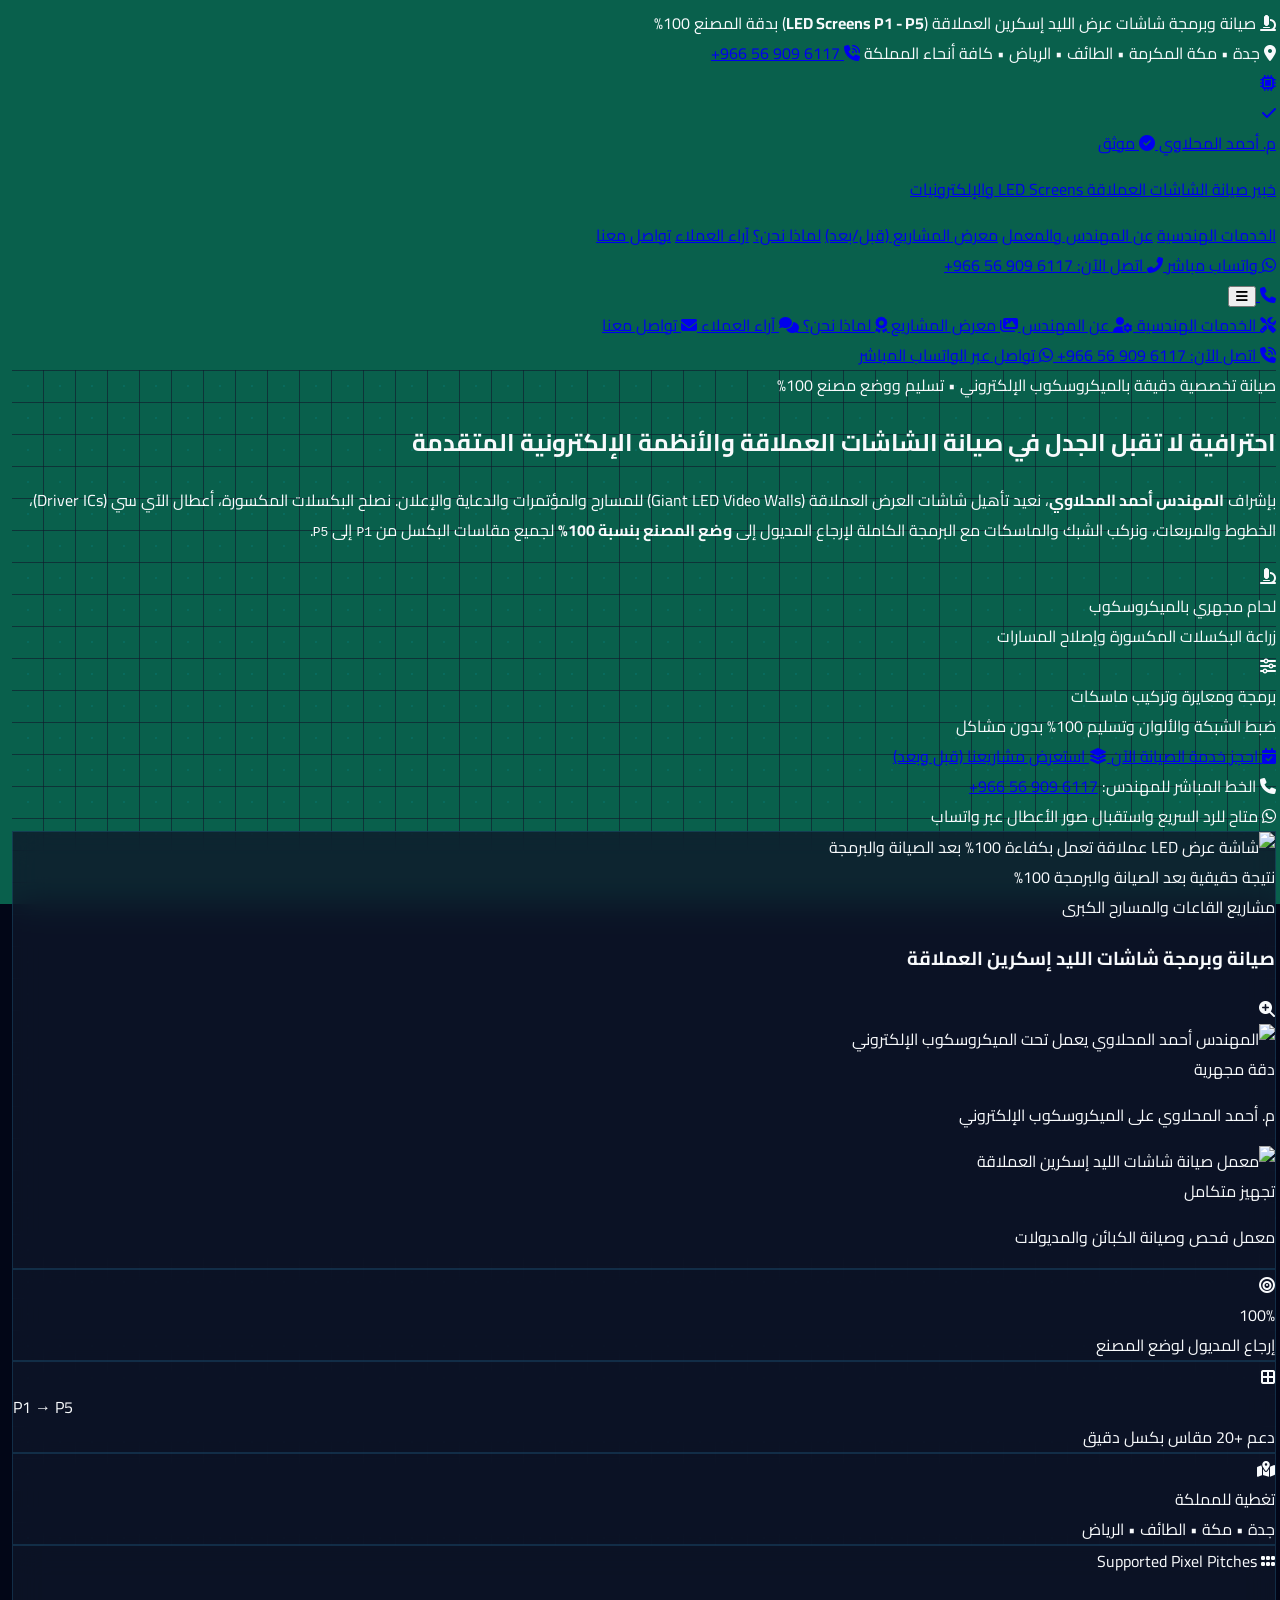
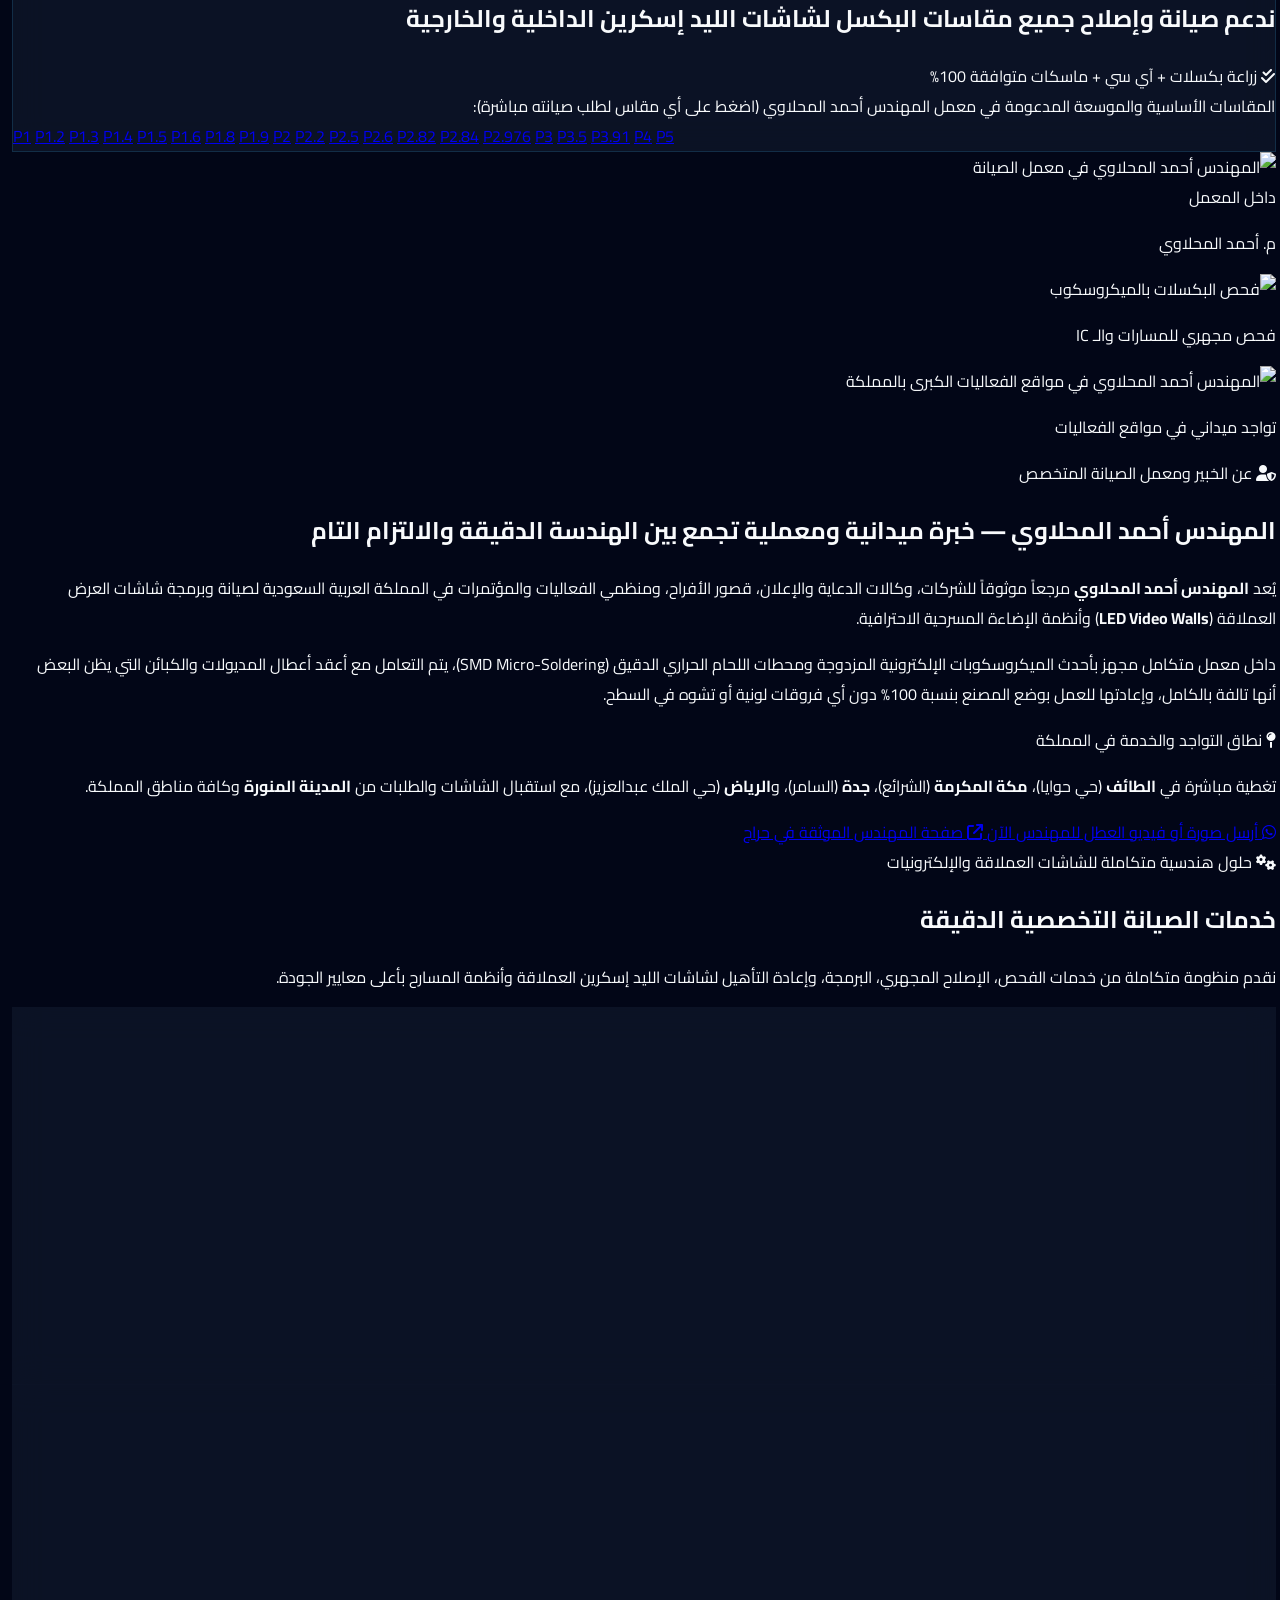
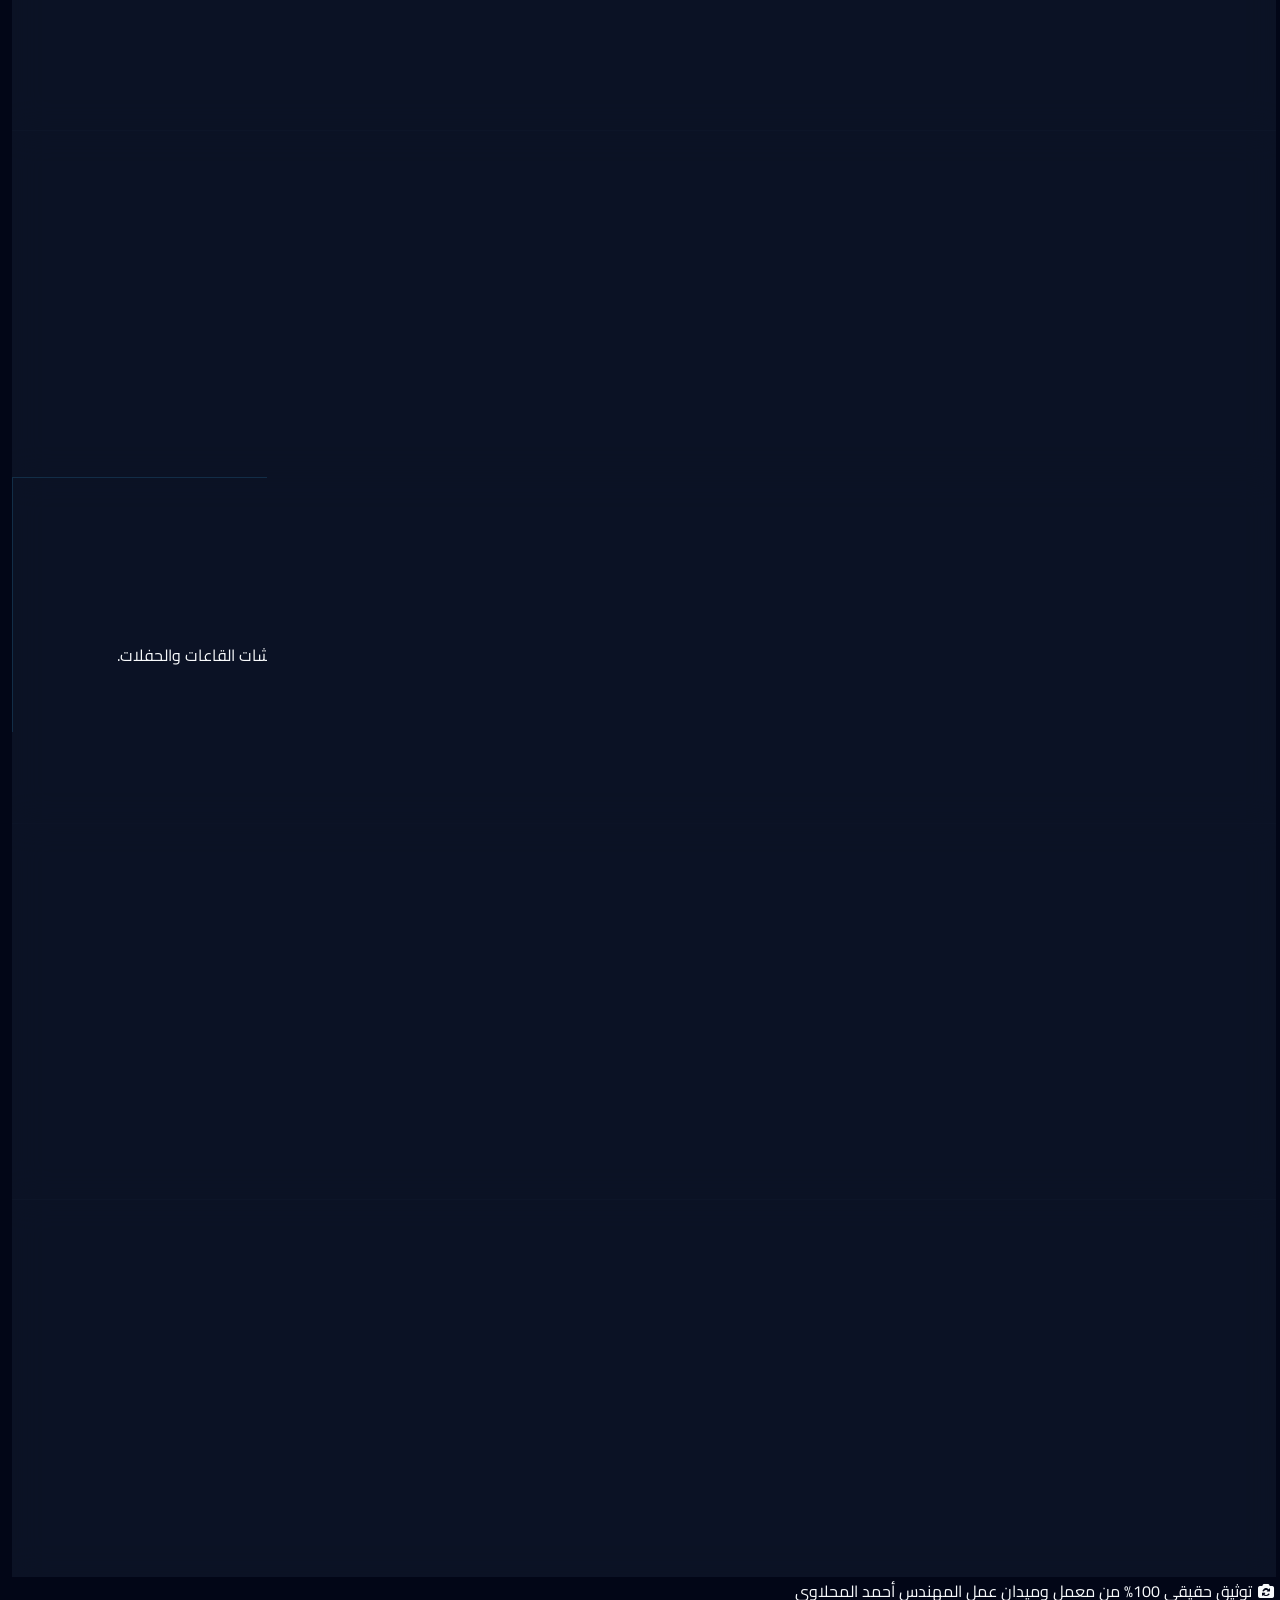
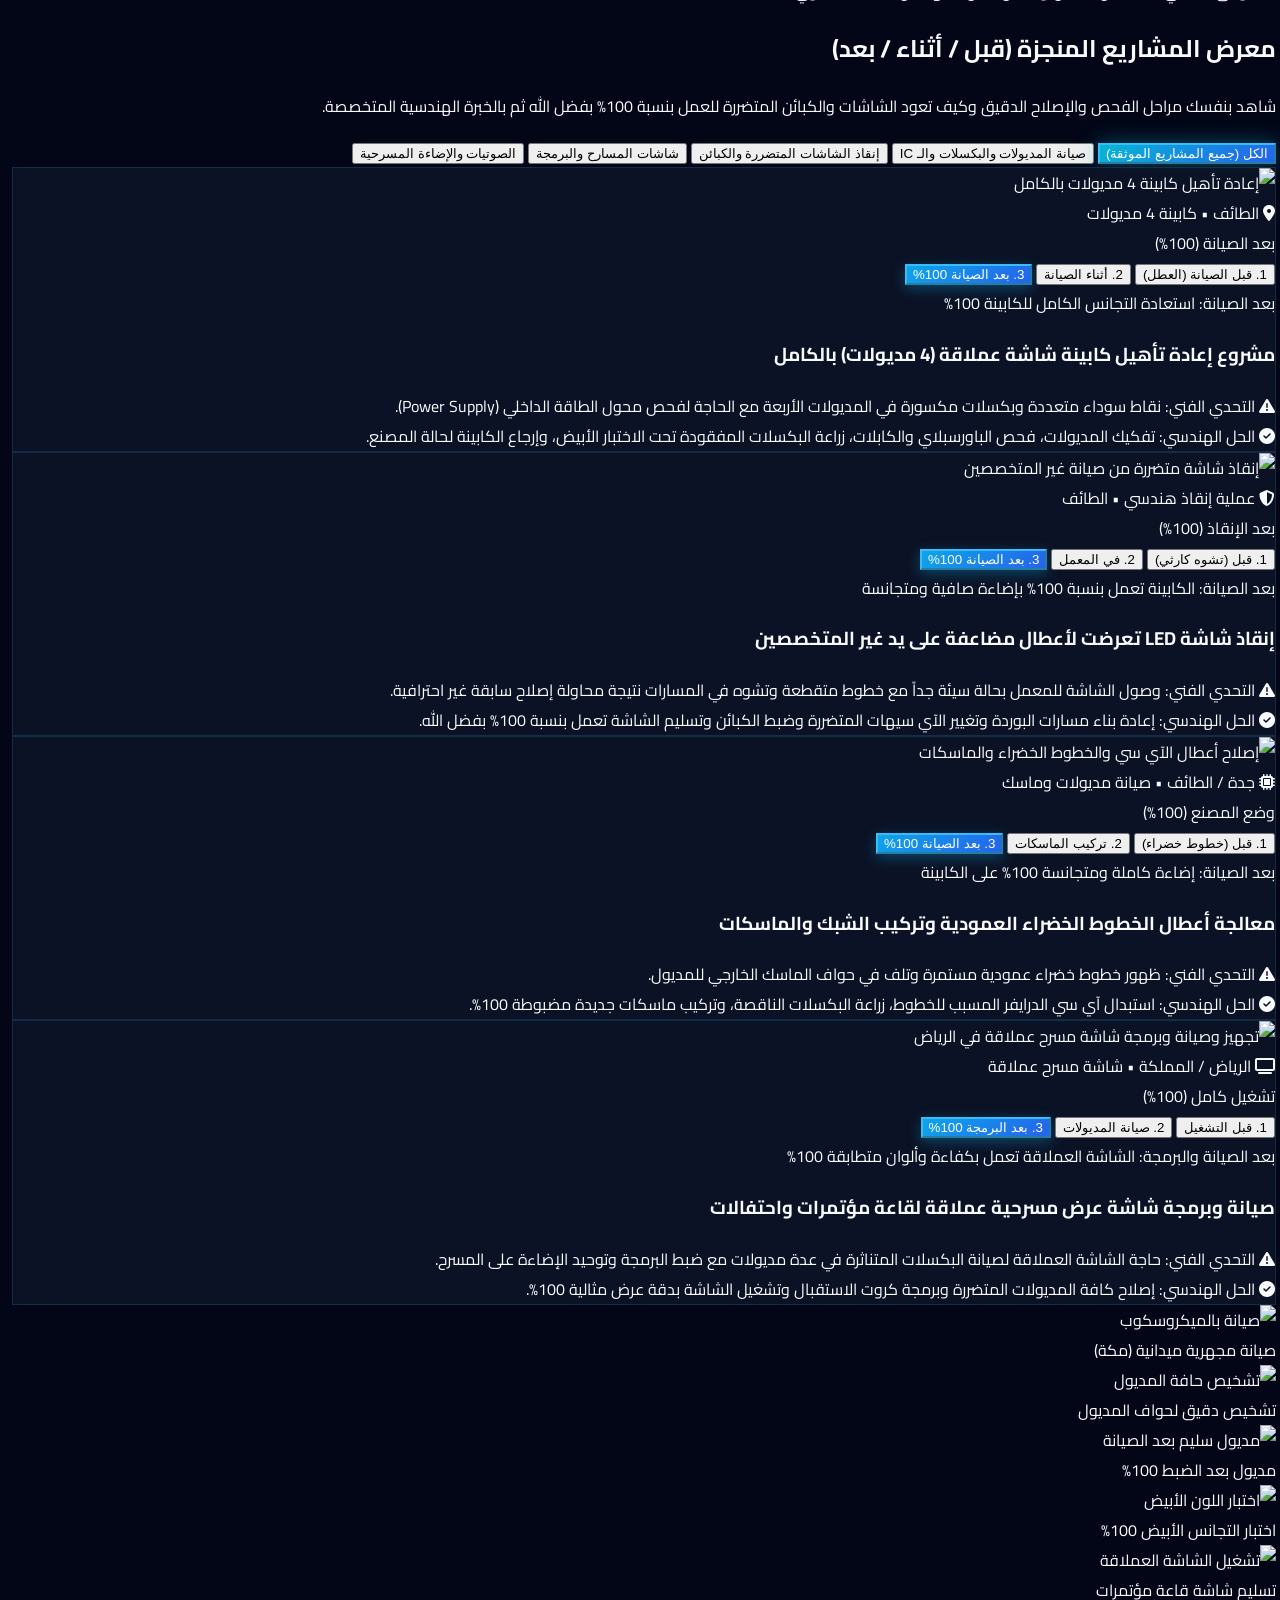
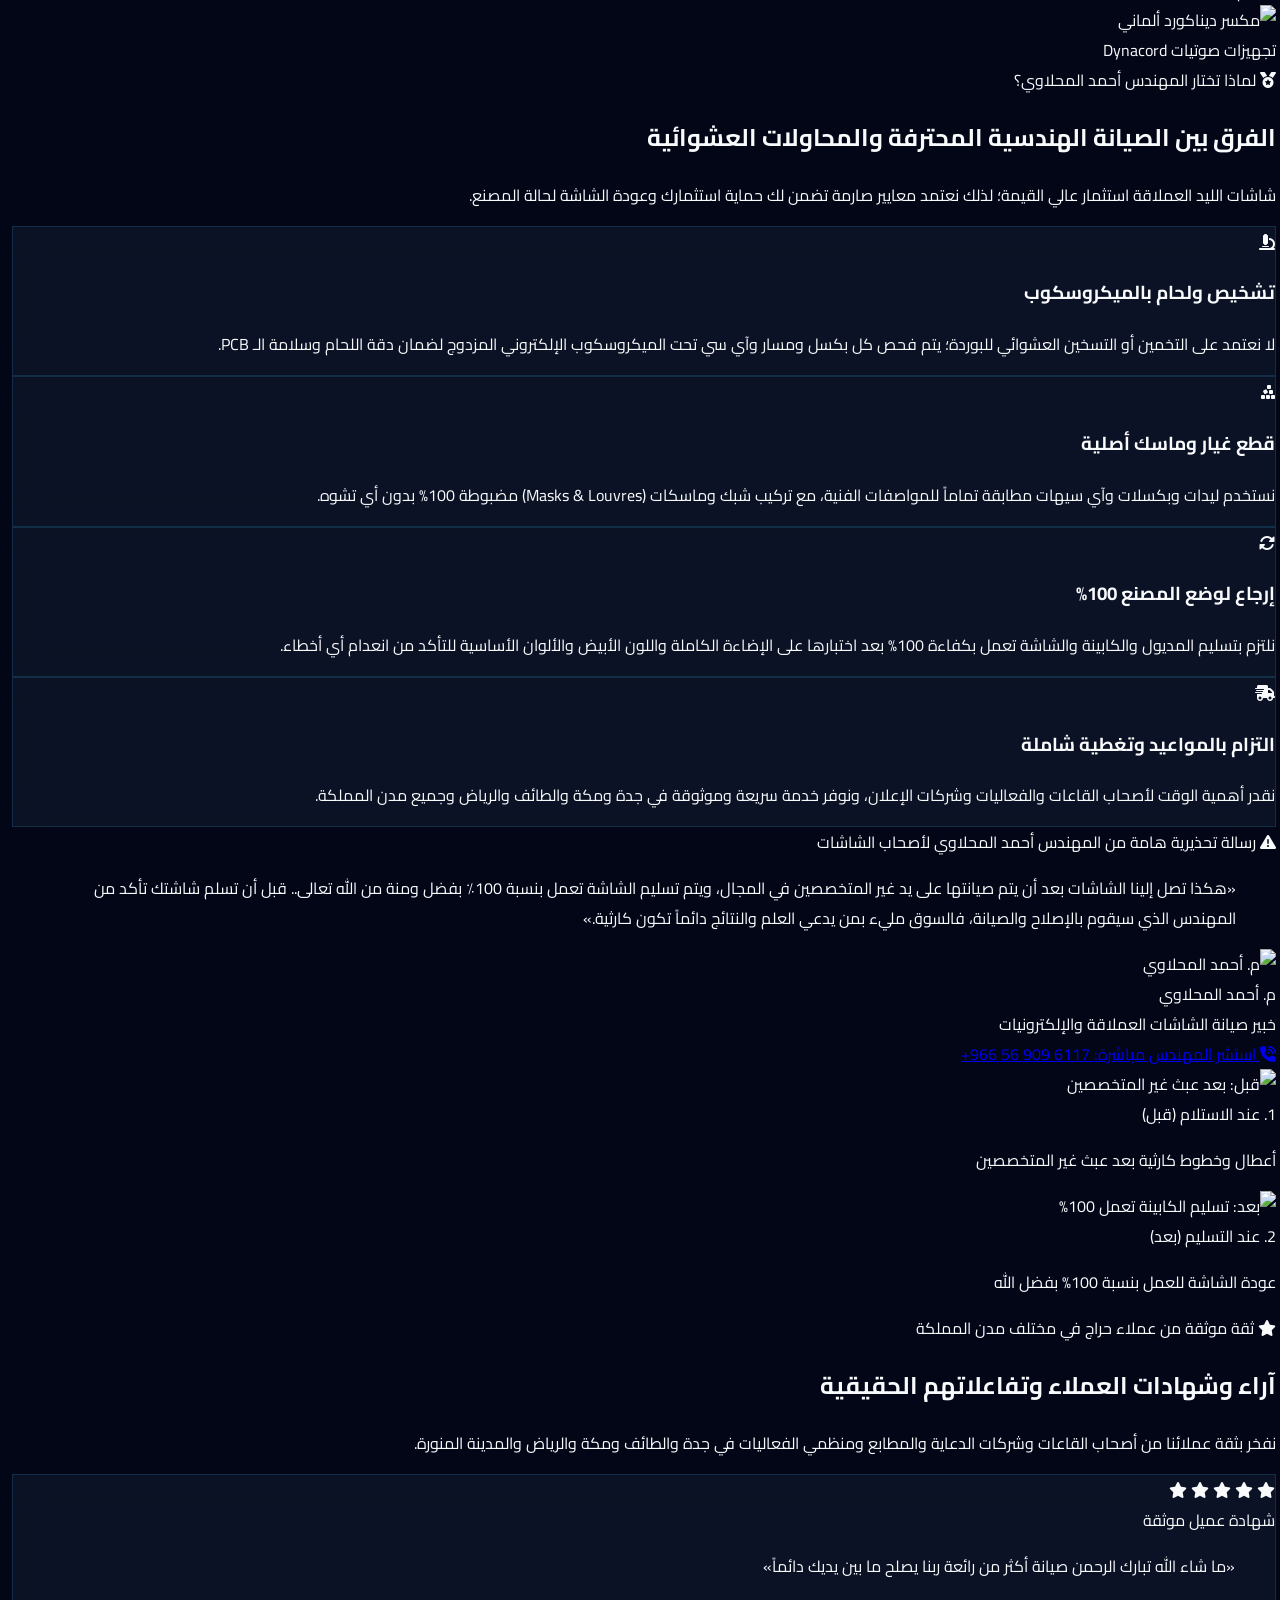
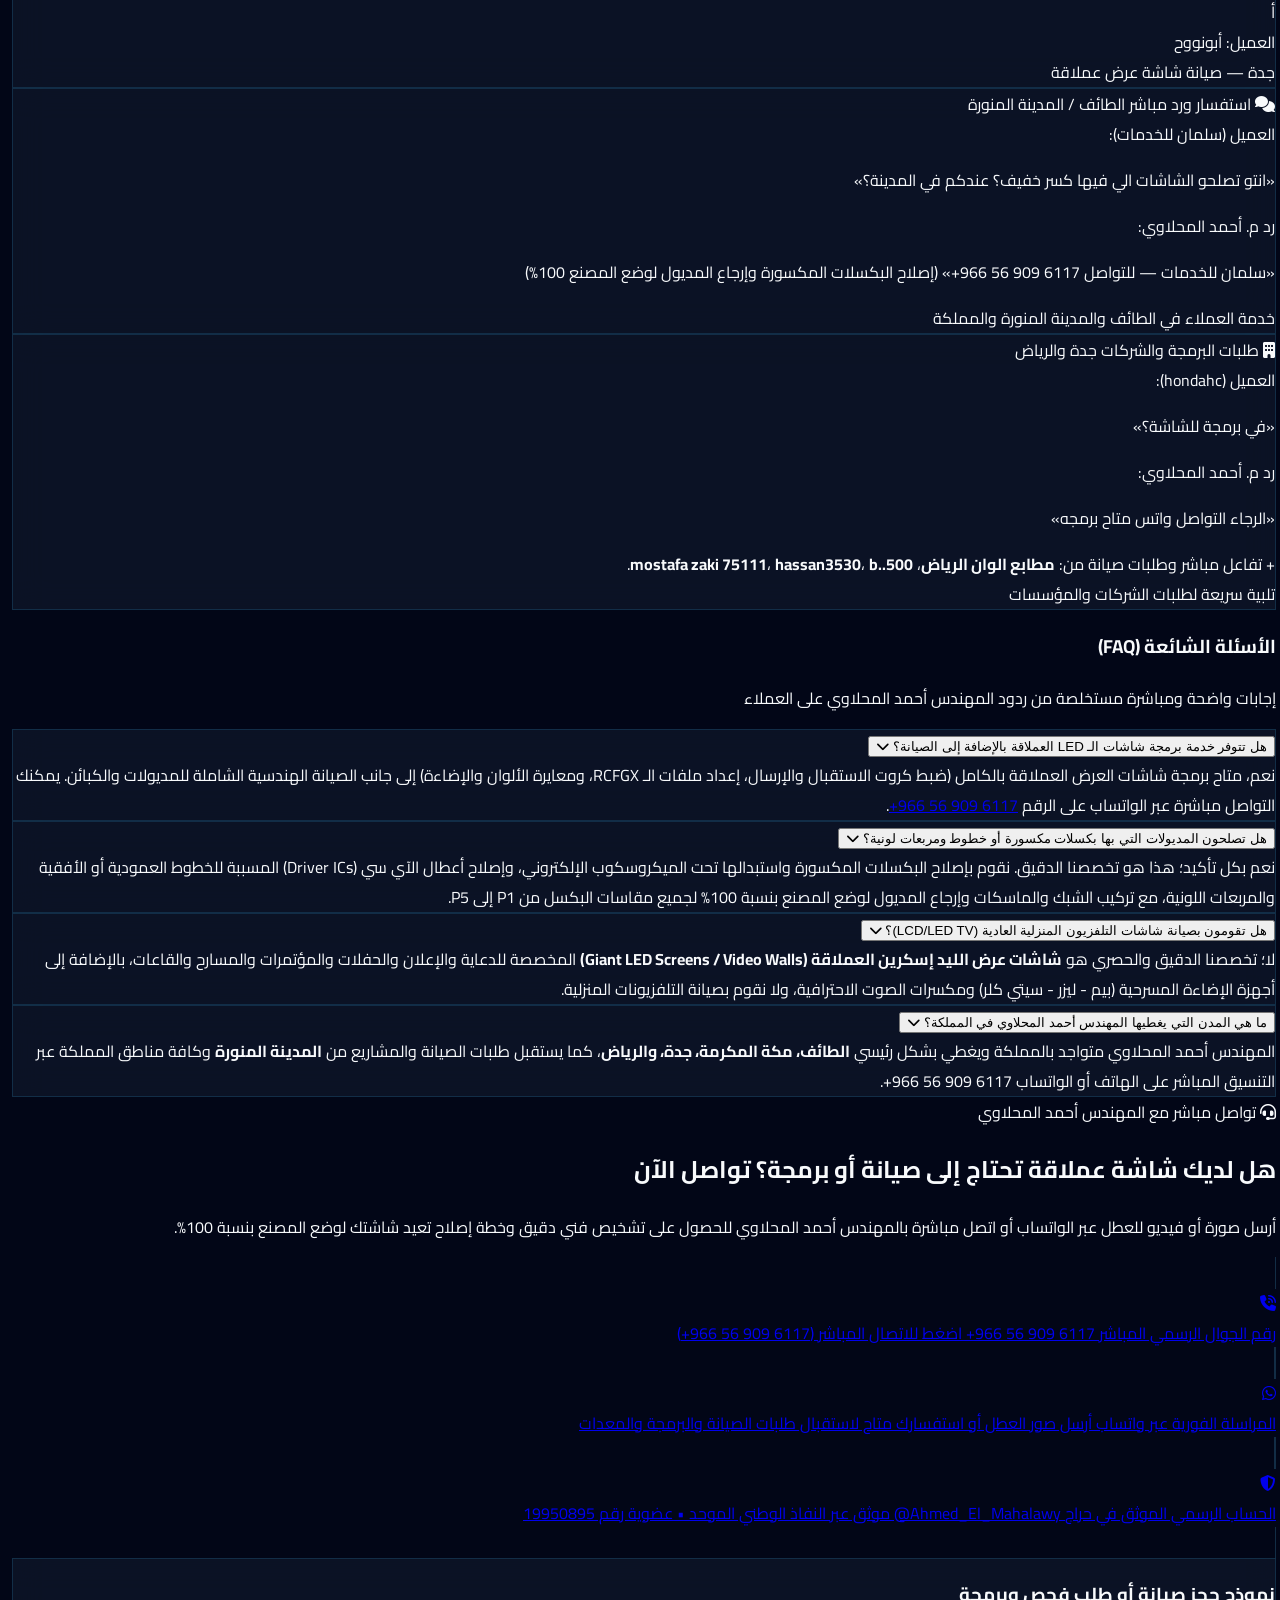
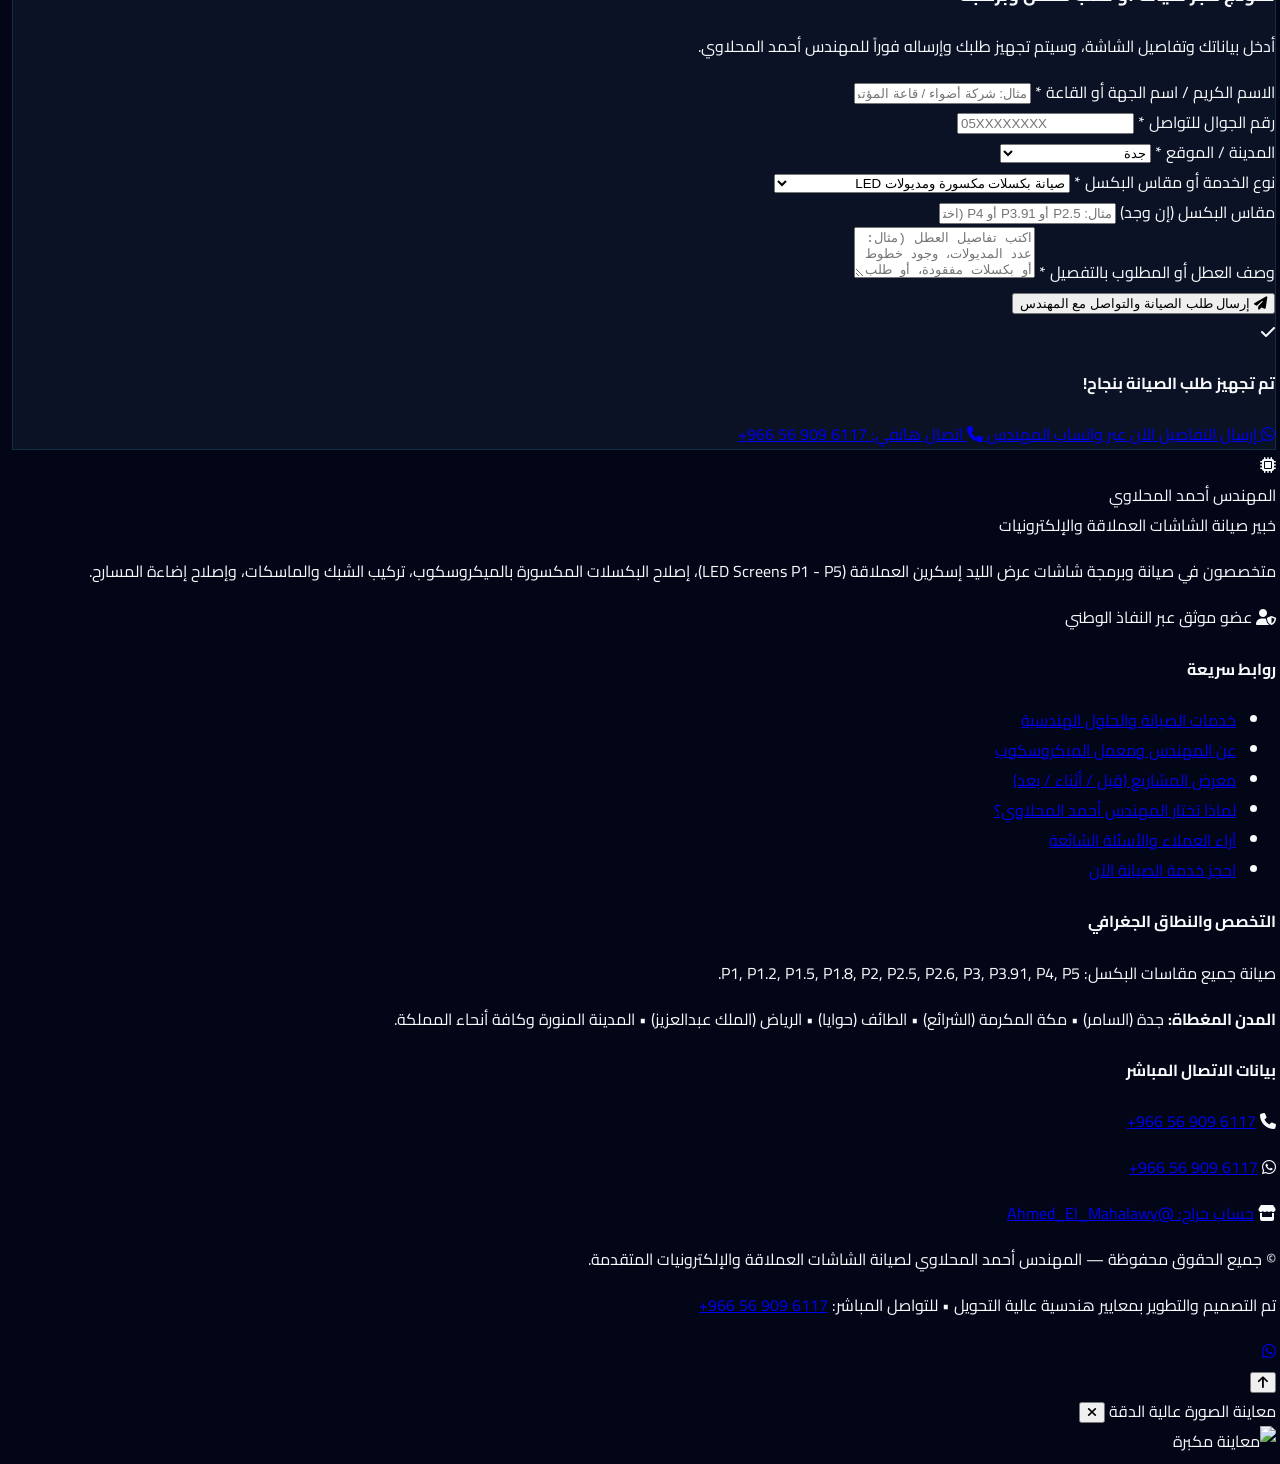
==== commit 0c6fba43: "Update phone and WhatsApp number to +966 56 909 6117 across all files" ====
--- a/index.single.html
+++ b/index.single.html
@@ -4,14 +4,14 @@
   <meta charset="UTF-8" />
   <meta name="viewport" content="width=device-width, initial-scale=1.0" />
   <title>المهندس أحمد المحلاوي | خبير صيانة الشاشات العملاقة LED Screens والإلكترونيات المتقدمة</title>
-  <meta name="description" content="المهندس أحمد المحلاوي — مهندس متخصص في صيانة وبرمجة شاشات عرض الليد إسكرين العملاقة (LED Video Walls P1 - P5) بالميكروسكوب الإلكتروني، إصلاح البكسلات والآي سي، تركيب الشبك والماسكات، وإصلاح إضاءة المسارح وتجهيزات الصوتيات الاحترافية في جدة، مكة، الطائف، الرياض وكافة أنحاء المملكة. للتواصل: 0545303140" />
+  <meta name="description" content="المهندس أحمد المحلاوي — مهندس متخصص في صيانة وبرمجة شاشات عرض الليد إسكرين العملاقة (LED Video Walls P1 - P5) بالميكروسكوب الإلكتروني، إصلاح البكسلات والآي سي، تركيب الشبك والماسكات، وإصلاح إضاءة المسارح وتجهيزات الصوتيات الاحترافية في جدة، مكة، الطائف، الرياض وكافة أنحاء المملكة. للتواصل: +966 56 909 6117" />
   <meta name="keywords" content="أحمد المحلاوي, صيانة شاشات عملاقة, صيانة شاشات ليد اسكرين, LED Screen Repair Saudi, برمجة شاشات ليد, إصلاح بكسلات مكسورة, صيانة مديولات LED, مكسر ديناكورد ألماني, صيانة إضاءة مسارح, جدة, الطائف, مكة, الرياض" />
   <meta name="author" content="المهندس أحمد المحلاوي" />
   <meta name="theme-color" content="#020617" />
 
   <!-- Open Graph -->
   <meta property="og:title" content="المهندس أحمد المحلاوي | خبير صيانة الشاشات العملاقة والإلكترونيات المتقدمة" />
-  <meta property="og:description" content="دقة هندسية تحت الميكروسكوب الإلكتروني لإرجاع مديولات شاشات الـ LED العملاقة (P1 إلى P5) لوضع المصنع بنسبة 100%. تواصل مباشر: 0545303140" />
+  <meta property="og:description" content="دقة هندسية تحت الميكروسكوب الإلكتروني لإرجاع مديولات شاشات الـ LED العملاقة (P1 إلى P5) لوضع المصنع بنسبة 100%. تواصل مباشر: +966 56 909 6117" />
   <meta property="og:image" content="https://mimg6cdn.haraj.com.sa/userfiles30/2025-3-2/1000x750-1_-oOYwoeLsO1n2PJ.jpg" />
   <meta property="og:type" content="website" />
   <meta property="og:locale" content="ar_SA" />
@@ -161,9 +161,9 @@
           <i class="fa-solid fa-location-dot text-cyan-400"></i>
           جدة • مكة المكرمة • الطائف • الرياض • كافة أنحاء المملكة
         </span>
-        <a href="tel:+966545303140" class="inline-flex items-center gap-1.5 text-amber-400 hover:text-amber-300 font-bold transition">
+        <a href="tel:+966569096117" class="inline-flex items-center gap-1.5 text-amber-400 hover:text-amber-300 font-bold transition">
           <i class="fa-solid fa-phone-volume animate-bounce"></i>
-          <span dir="ltr">0545303140</span>
+          <span dir="ltr">+966 56 909 6117</span>
         </a>
       </div>
     </div>
@@ -212,21 +212,21 @@
 
         <!-- Action Buttons (Desktop) -->
         <div class="hidden md:flex items-center gap-2.5">
-          <a href="https://wa.me/966545303140?text=%D8%A7%D9%84%D8%B3%D9%84%D8%A7%D9%85%20%D8%B9%D9%84%D9%8A%D9%83%D9%85%20%D8%A8%D8%A7%D8%B4%D9%85%D9%87%D9%86%D8%AF%D8%B3%20%D8%A3%D8%AD%D9%85%D8%AF%D8%8C%20%D8%A3%D8%B1%D8%BA%D8%A8%20%D9%81%D9%8A%20%D8%A7%D9%84%D8%A7%D8%B3%D8%AA%D9%81%D8%B3%D8%A7%D8%B1%20%D8%B9%D9%86%20%D8%B5%D9%8A%D8%A7%D9%86%D8%A9%20%D8%B4%D8%A7%D8%B4%D8%A9%20LED%20%D8%B9%D9%85%D9%84%D8%A7%D9%82%D8%A9" target="_blank" rel="noopener noreferrer"
+          <a href="https://wa.me/966569096117?text=%D8%A7%D9%84%D8%B3%D9%84%D8%A7%D9%85%20%D8%B9%D9%84%D9%8A%D9%83%D9%85%20%D8%A8%D8%A7%D8%B4%D9%85%D9%87%D9%86%D8%AF%D8%B3%20%D8%A3%D8%AD%D9%85%D8%AF%D8%8C%20%D8%A3%D8%B1%D8%BA%D8%A8%20%D9%81%D9%8A%20%D8%A7%D9%84%D8%A7%D8%B3%D8%AA%D9%81%D8%B3%D8%A7%D8%B1%20%D8%B9%D9%86%20%D8%B5%D9%8A%D8%A7%D9%86%D8%A9%20%D8%B4%D8%A7%D8%B4%D8%A9%20LED%20%D8%B9%D9%85%D9%84%D8%A7%D9%82%D8%A9" target="_blank" rel="noopener noreferrer"
              class="inline-flex items-center gap-2 px-4 py-2.5 rounded-xl bg-emerald-600/20 hover:bg-emerald-600 text-emerald-400 hover:text-white border border-emerald-500/40 font-bold text-xs sm:text-sm transition-all duration-200">
             <i class="fa-brands fa-whatsapp text-lg"></i>
             <span>واتساب مباشر</span>
           </a>
-          <a href="tel:+966545303140"
+          <a href="tel:+966569096117"
              class="inline-flex items-center gap-2 px-4 py-2.5 rounded-xl bg-gradient-to-l from-cyan-500 to-blue-600 hover:from-cyan-400 hover:to-blue-500 text-white font-bold text-xs sm:text-sm shadow-glow-cyan transition-all duration-200">
             <i class="fa-solid fa-phone-flip"></i>
-            <span>اتصل الآن: <span dir="ltr">0545303140</span></span>
+            <span>اتصل الآن: <span dir="ltr">+966 56 909 6117</span></span>
           </a>
         </div>
 
         <!-- Mobile Menu Button -->
         <div class="flex items-center gap-2 xl:hidden">
-          <a href="tel:+966545303140" class="md:hidden inline-flex items-center justify-center w-10 h-10 rounded-xl bg-cyan-500/20 text-cyan-400 border border-cyan-500/30" aria-label="اتصال">
+          <a href="tel:+966569096117" class="md:hidden inline-flex items-center justify-center w-10 h-10 rounded-xl bg-cyan-500/20 text-cyan-400 border border-cyan-500/30" aria-label="اتصال">
             <i class="fa-solid fa-phone"></i>
           </a>
           <button id="mobile-menu-btn" type="button" class="inline-flex items-center justify-center w-11 h-11 rounded-xl bg-slate-900 text-slate-200 hover:text-cyan-400 border border-slate-700 focus:outline-none" aria-label="القائمة">
@@ -260,11 +260,11 @@
         </a>
       </div>
       <div class="pt-2 flex flex-col sm:flex-row gap-2.5">
-        <a href="tel:+966545303140" class="w-full py-3 rounded-xl bg-gradient-to-l from-cyan-500 to-blue-600 text-white font-bold text-center text-sm flex items-center justify-center gap-2 shadow-glow-cyan">
+        <a href="tel:+966569096117" class="w-full py-3 rounded-xl bg-gradient-to-l from-cyan-500 to-blue-600 text-white font-bold text-center text-sm flex items-center justify-center gap-2 shadow-glow-cyan">
           <i class="fa-solid fa-phone-volume"></i>
-          <span>اتصل الآن: <span dir="ltr">0545303140</span></span>
+          <span>اتصل الآن: <span dir="ltr">+966 56 909 6117</span></span>
         </a>
-        <a href="https://wa.me/966545303140" target="_blank" rel="noopener noreferrer" class="w-full py-3 rounded-xl bg-emerald-600 text-white font-bold text-center text-sm flex items-center justify-center gap-2">
+        <a href="https://wa.me/966569096117" target="_blank" rel="noopener noreferrer" class="w-full py-3 rounded-xl bg-emerald-600 text-white font-bold text-center text-sm flex items-center justify-center gap-2">
           <i class="fa-brands fa-whatsapp text-lg"></i>
           <span>تواصل عبر الواتساب المباشر</span>
         </a>
@@ -349,7 +349,7 @@
             <div class="flex items-center gap-2">
               <i class="fa-solid fa-phone text-cyan-400"></i>
               <span>الخط المباشر للمهندس:</span>
-              <a href="tel:+966545303140" class="text-white font-bold hover:text-cyan-400 underline" dir="ltr">0545303140</a>
+              <a href="tel:+966569096117" class="text-white font-bold hover:text-cyan-400 underline" dir="ltr">+966 56 909 6117</a>
             </div>
             <div class="flex items-center gap-2">
               <i class="fa-brands fa-whatsapp text-emerald-400 text-base"></i>
@@ -592,7 +592,7 @@
           </div>
 
           <div class="pt-2 flex flex-wrap items-center gap-4">
-            <a href="https://wa.me/966545303140" target="_blank" rel="noopener noreferrer"
+            <a href="https://wa.me/966569096117" target="_blank" rel="noopener noreferrer"
                class="inline-flex items-center gap-2.5 px-6 py-3.5 rounded-xl bg-emerald-600 hover:bg-emerald-500 text-white font-bold text-sm shadow-glow-emerald transition">
               <i class="fa-brands fa-whatsapp text-lg"></i>
               <span>أرسل صورة أو فيديو العطل للمهندس الآن</span>
@@ -663,7 +663,7 @@
             </div>
           </div>
           <div class="px-6 pb-6 pt-2">
-            <a href="https://wa.me/966545303140?text=%D8%A7%D9%84%D8%B3%D9%84%D8%A7%D9%85%20%D8%B9%D9%84%D9%8A%D9%83%D9%85%20%D9%85.%20%D8%A3%D8%AD%D9%85%D8%AF%D8%8C%20%D8%A3%D8%AD%D8%AA%D8%A7%D8%AC%20%D8%B5%D9%8A%D8%A7%D9%86%D8%A9%20%D8%A8%D9%83%D8%B3%D9%84%D8%A7%D8%AA%20%D9%85%D9%83%D8%B3%D9%88%D8%B1%D8%A9%20%D9%81%D9%8A%20%D9%85%D8%AF%D9%8A%D9%88%D9%84%D8%A7%D8%AA%20LED" target="_blank" rel="noopener noreferrer"
+            <a href="https://wa.me/966569096117?text=%D8%A7%D9%84%D8%B3%D9%84%D8%A7%D9%85%20%D8%B9%D9%84%D9%8A%D9%83%D9%85%20%D9%85.%20%D8%A3%D8%AD%D9%85%D8%AF%D8%8C%20%D8%A3%D8%AD%D8%AA%D8%A7%D8%AC%20%D8%B5%D9%8A%D8%A7%D9%86%D8%A9%20%D8%A8%D9%83%D8%B3%D9%84%D8%A7%D8%AA%20%D9%85%D9%83%D8%B3%D9%88%D8%B1%D8%A9%20%D9%81%D9%8A%20%D9%85%D8%AF%D9%8A%D9%88%D9%84%D8%A7%D8%AA%20LED" target="_blank" rel="noopener noreferrer"
                class="w-full py-3 rounded-xl bg-slate-800/90 hover:bg-cyan-500 text-cyan-300 hover:text-slate-950 font-bold text-xs sm:text-sm flex items-center justify-center gap-2 border border-cyan-500/30 transition">
               <span>اطلب صيانة البكسلات والمديول</span>
               <i class="fa-solid fa-arrow-left"></i>
@@ -703,7 +703,7 @@
             </div>
           </div>
           <div class="px-6 pb-6 pt-2">
-            <a href="https://wa.me/966545303140?text=%D8%A7%D9%84%D8%B3%D9%84%D8%A7%D9%85%20%D8%B9%D9%84%D9%8A%D9%83%D9%85%20%D9%85.%20%D8%A3%D8%AD%D9%85%D8%AF%D8%8C%20%D9%84%D8%AF%D9%8A%20%D8%B9%D8%B7%D9%84%20%D8%AE%D8%B7%D9%88%D8%B7%20%D8%A3%D9%88%20%D9%85%D8%B1%D8%A8%D8%B9%D8%A7%D8%AA%20%D8%A2%D9%8A%20%D8%B3%D9%8A%20%D9%81%D9%8A%20%D8%A7%D9%84%D8%B4%D8%A7%D8%B4%D8%A9" target="_blank" rel="noopener noreferrer"
+            <a href="https://wa.me/966569096117?text=%D8%A7%D9%84%D8%B3%D9%84%D8%A7%D9%85%20%D8%B9%D9%84%D9%8A%D9%83%D9%85%20%D9%85.%20%D8%A3%D8%AD%D9%85%D8%AF%D8%8C%20%D9%84%D8%AF%D9%8A%20%D8%B9%D8%B7%D9%84%20%D8%AE%D8%B7%D9%88%D8%B7%20%D8%A3%D9%88%20%D9%85%D8%B1%D8%A8%D8%B9%D8%A7%D8%AA%20%D8%A2%D9%8A%20%D8%B3%D9%8A%20%D9%81%D9%8A%20%D8%A7%D9%84%D8%B4%D8%A7%D8%B4%D8%A9" target="_blank" rel="noopener noreferrer"
                class="w-full py-3 rounded-xl bg-slate-800/90 hover:bg-cyan-500 text-cyan-300 hover:text-slate-950 font-bold text-xs sm:text-sm flex items-center justify-center gap-2 border border-cyan-500/30 transition">
               <span>اطلب إصلاح أعطال الـ IC والخطوط</span>
               <i class="fa-solid fa-arrow-left"></i>
@@ -743,7 +743,7 @@
             </div>
           </div>
           <div class="px-6 pb-6 pt-2">
-            <a href="https://wa.me/966545303140?text=%D8%A7%D9%84%D8%B3%D9%84%D8%A7%D9%85%20%D8%B9%D9%84%D9%8A%D9%83%D9%85%20%D9%85.%20%D8%A3%D8%AD%D9%85%D8%AF%D8%8C%20%D8%A3%D8%B1%D8%BA%D8%A8%20%D9%81%D9%8A%20%D8%B5%D9%8A%D8%A7%D9%86%D8%A9%20%D9%88%D8%AA%D8%B1%D9%83%D9%8A%D8%A8%20%D8%B4%D8%A8%D9%83%20%D9%88%D9%85%D8%A7%D8%B3%D9%83%D8%A7%D8%AA%20%D9%84%D8%B4%D8%A7%D8%B4%D8%A9%20LED" target="_blank" rel="noopener noreferrer"
+            <a href="https://wa.me/966569096117?text=%D8%A7%D9%84%D8%B3%D9%84%D8%A7%D9%85%20%D8%B9%D9%84%D9%8A%D9%83%D9%85%20%D9%85.%20%D8%A3%D8%AD%D9%85%D8%AF%D8%8C%20%D8%A3%D8%B1%D8%BA%D8%A8%20%D9%81%D9%8A%20%D8%B5%D9%8A%D8%A7%D9%86%D8%A9%20%D9%88%D8%AA%D8%B1%D9%83%D9%8A%D8%A8%20%D8%B4%D8%A8%D9%83%20%D9%88%D9%85%D8%A7%D8%B3%D9%83%D8%A7%D8%AA%20%D9%84%D8%B4%D8%A7%D8%B4%D8%A9%20LED" target="_blank" rel="noopener noreferrer"
                class="w-full py-3 rounded-xl bg-slate-800/90 hover:bg-cyan-500 text-cyan-300 hover:text-slate-950 font-bold text-xs sm:text-sm flex items-center justify-center gap-2 border border-cyan-500/30 transition">
               <span>اطلب تركيب الماسكات وصيانة الواجهات</span>
               <i class="fa-solid fa-arrow-left"></i>
@@ -783,7 +783,7 @@
             </div>
           </div>
           <div class="px-6 pb-6 pt-2">
-            <a href="https://wa.me/966545303140?text=%D8%A7%D9%84%D8%B3%D9%84%D8%A7%D9%85%20%D8%B9%D9%84%D9%8A%D9%83%D9%85%20%D9%85.%20%D8%A3%D8%AD%D9%85%D8%AF%D8%8C%20%D8%A3%D8%AD%D8%AA%D8%A7%D8%AC%20%D8%AE%D8%AF%D9%85%D8%A9%20%D8%A8%D8%B1%D9%85%D8%AC%D8%A9%20%D9%88%D8%B5%D9%8A%D8%A7%D9%86%D8%A9%20%D8%B4%D8%A7%D8%B4%D8%A9%20%D8%B9%D8%B1%D8%B6%20%D8%B9%D9%85%D9%84%D8%A7%D9%82%D8%A9" target="_blank" rel="noopener noreferrer"
+            <a href="https://wa.me/966569096117?text=%D8%A7%D9%84%D8%B3%D9%84%D8%A7%D9%85%20%D8%B9%D9%84%D9%8A%D9%83%D9%85%20%D9%85.%20%D8%A3%D8%AD%D9%85%D8%AF%D8%8C%20%D8%A3%D8%AD%D8%AA%D8%A7%D8%AC%20%D8%AE%D8%AF%D9%85%D8%A9%20%D8%A8%D8%B1%D9%85%D8%AC%D8%A9%20%D9%88%D8%B5%D9%8A%D8%A7%D9%86%D8%A9%20%D8%B4%D8%A7%D8%B4%D8%A9%20%D8%B9%D8%B1%D8%B6%20%D8%B9%D9%85%D9%84%D8%A7%D9%82%D8%A9" target="_blank" rel="noopener noreferrer"
                class="w-full py-3 rounded-xl bg-slate-800/90 hover:bg-cyan-500 text-cyan-300 hover:text-slate-950 font-bold text-xs sm:text-sm flex items-center justify-center gap-2 border border-cyan-500/30 transition">
               <span>اطلب برمجة ومعايرة الشاشة</span>
               <i class="fa-solid fa-arrow-left"></i>
@@ -823,7 +823,7 @@
             </div>
           </div>
           <div class="px-6 pb-6 pt-2">
-            <a href="https://wa.me/966545303140?text=%D8%A7%D9%84%D8%B3%D9%84%D8%A7%D9%85%20%D8%B9%D9%84%D9%8A%D9%83%D9%85%20%D9%85.%20%D8%A3%D8%AD%D9%85%D8%AF%D8%8C%20%D9%84%D8%AF%D9%8A%20%D9%83%D8%A8%D8%A7%D8%A6%D9%86%20%D8%B4%D8%A7%D8%B4%D8%A9%20%D8%AA%D8%AD%D8%AA%D8%A7%D8%AC%20%D9%81%D8%AD%D8%B5%20%D9%88%D8%A5%D8%B9%D8%A7%D8%AF%D8%A9%20%D8%AA%D8%A3%D9%87%D9%8A%D9%84" target="_blank" rel="noopener noreferrer"
+            <a href="https://wa.me/966569096117?text=%D8%A7%D9%84%D8%B3%D9%84%D8%A7%D9%85%20%D8%B9%D9%84%D9%8A%D9%83%D9%85%20%D9%85.%20%D8%A3%D8%AD%D9%85%D8%AF%D8%8C%20%D9%84%D8%AF%D9%8A%20%D9%83%D8%A8%D8%A7%D8%A6%D9%86%20%D8%B4%D8%A7%D8%B4%D8%A9%20%D8%AA%D8%AD%D8%AA%D8%A7%D8%AC%20%D9%81%D8%AD%D8%B5%20%D9%88%D8%A5%D8%B9%D8%A7%D8%AF%D8%A9%20%D8%AA%D8%A3%D9%87%D9%8A%D9%84" target="_blank" rel="noopener noreferrer"
                class="w-full py-3 rounded-xl bg-slate-800/90 hover:bg-cyan-500 text-cyan-300 hover:text-slate-950 font-bold text-xs sm:text-sm flex items-center justify-center gap-2 border border-cyan-500/30 transition">
               <span>اطلب فحص وإعادة تأهيل الكبائن</span>
               <i class="fa-solid fa-arrow-left"></i>
@@ -863,7 +863,7 @@
             </div>
           </div>
           <div class="px-6 pb-6 pt-2">
-            <a href="https://wa.me/966545303140?text=%D8%A7%D9%84%D8%B3%D9%84%D8%A7%D9%85%20%D8%B9%D9%84%D9%8A%D9%83%D9%85%20%D9%85.%20%D8%A3%D8%AD%D9%85%D8%AF%D8%8C%20%D8%A3%D8%AD%D8%AA%D8%A7%D8%AC%20%D8%B5%D9%8A%D8%A7%D9%86%D8%A9%20%D8%A3%D8%AC%D9%87%D8%B2%D8%A9%20%D8%A5%D8%B6%D8%A7%D8%A1%D8%A9%20%D9%85%D8%B3%D8%B1%D8%AD%D9%8A%D8%A9%20(%D8%A8%D9%8A%D9%85%20/%20%D9%84%D9%8A%D8%B2%D8%B1%20/%20%D8%B3%D9%8A%D8%AA%D9%8A%20%D9%83%D9%84%D8%B1)" target="_blank" rel="noopener noreferrer"
+            <a href="https://wa.me/966569096117?text=%D8%A7%D9%84%D8%B3%D9%84%D8%A7%D9%85%20%D8%B9%D9%84%D9%8A%D9%83%D9%85%20%D9%85.%20%D8%A3%D8%AD%D9%85%D8%AF%D8%8C%20%D8%A3%D8%AD%D8%AA%D8%A7%D8%AC%20%D8%B5%D9%8A%D8%A7%D9%86%D8%A9%20%D8%A3%D8%AC%D9%87%D8%B2%D8%A9%20%D8%A5%D8%B6%D8%A7%D8%A1%D8%A9%20%D9%85%D8%B3%D8%B1%D8%AD%D9%8A%D8%A9%20(%D8%A8%D9%8A%D9%85%20/%20%D9%84%D9%8A%D8%B2%D8%B1%20/%20%D8%B3%D9%8A%D8%AA%D9%8A%20%D9%83%D9%84%D8%B1)" target="_blank" rel="noopener noreferrer"
                class="w-full py-3 rounded-xl bg-slate-800/90 hover:bg-cyan-500 text-cyan-300 hover:text-slate-950 font-bold text-xs sm:text-sm flex items-center justify-center gap-2 border border-cyan-500/30 transition">
               <span>اطلب صيانة أجهزة الإضاءة والصوتيات</span>
               <i class="fa-solid fa-arrow-left"></i>
@@ -1305,9 +1305,9 @@
                 </div>
               </div>
 
-              <a href="tel:+966545303140" class="inline-flex items-center gap-2 px-5 py-3 rounded-xl bg-amber-500 hover:bg-amber-400 text-slate-950 font-black text-xs sm:text-sm transition">
+              <a href="tel:+966569096117" class="inline-flex items-center gap-2 px-5 py-3 rounded-xl bg-amber-500 hover:bg-amber-400 text-slate-950 font-black text-xs sm:text-sm transition">
                 <i class="fa-solid fa-phone-volume"></i>
-                <span>استشر المهندس مباشرة: <span dir="ltr">0545303140</span></span>
+                <span>استشر المهندس مباشرة: <span dir="ltr">+966 56 909 6117</span></span>
               </a>
             </div>
           </div>
@@ -1413,7 +1413,7 @@
                 </div>
                 <div class="p-3.5 rounded-2xl bg-cyan-950/40 border border-cyan-500/30 mr-4">
                   <span class="text-xs font-bold text-cyan-300 block mb-1">رد م. أحمد المحلاوي:</span>
-                  <p class="text-white font-bold">«سلمان للخدمات — للتواصل <span dir="ltr">0545303140</span>» (إصلاح البكسلات المكسورة وإرجاع المديول لوضع المصنع 100%)</p>
+                  <p class="text-white font-bold">«سلمان للخدمات — للتواصل <span dir="ltr">+966 56 909 6117</span>» (إصلاح البكسلات المكسورة وإرجاع المديول لوضع المصنع 100%)</p>
                 </div>
               </div>
             </div>
@@ -1470,7 +1470,7 @@
               <i id="faq-icon-0" class="fa-solid fa-chevron-down text-cyan-400 transition-transform duration-300 rotate-180"></i>
             </button>
             <div id="faq-content-0" class="px-6 pb-5 text-sm text-slate-300 font-tajawal leading-relaxed border-t border-slate-800/80 pt-3">
-              نعم، متاح برمجة شاشات العرض العملاقة بالكامل (ضبط كروت الاستقبال والإرسال، إعداد ملفات الـ RCFGX، ومعايرة الألوان والإضاءة) إلى جانب الصيانة الهندسية الشاملة للمديولات والكبائن. يمكنك التواصل مباشرة عبر الواتساب على الرقم <a href="https://wa.me/966545303140" class="text-cyan-400 font-bold underline" dir="ltr">0545303140</a>.
+              نعم، متاح برمجة شاشات العرض العملاقة بالكامل (ضبط كروت الاستقبال والإرسال، إعداد ملفات الـ RCFGX، ومعايرة الألوان والإضاءة) إلى جانب الصيانة الهندسية الشاملة للمديولات والكبائن. يمكنك التواصل مباشرة عبر الواتساب على الرقم <a href="https://wa.me/966569096117" class="text-cyan-400 font-bold underline" dir="ltr">+966 56 909 6117</a>.
             </div>
           </div>
 
@@ -1503,7 +1503,7 @@
               <i id="faq-icon-3" class="fa-solid fa-chevron-down text-cyan-400 transition-transform duration-300"></i>
             </button>
             <div id="faq-content-3" class="hidden px-6 pb-5 text-sm text-slate-300 font-tajawal leading-relaxed border-t border-slate-800/80 pt-3">
-              المهندس أحمد المحلاوي متواجد بالمملكة ويغطي بشكل رئيسي <strong>الطائف، مكة المكرمة، جدة، والرياض</strong>، كما يستقبل طلبات الصيانة والمشاريع من <strong>المدينة المنورة</strong> وكافة مناطق المملكة عبر التنسيق المباشر على الهاتف أو الواتساب <span dir="ltr" class="text-white font-bold">0545303140</span>.
+              المهندس أحمد المحلاوي متواجد بالمملكة ويغطي بشكل رئيسي <strong>الطائف، مكة المكرمة، جدة، والرياض</strong>، كما يستقبل طلبات الصيانة والمشاريع من <strong>المدينة المنورة</strong> وكافة مناطق المملكة عبر التنسيق المباشر على الهاتف أو الواتساب <span dir="ltr" class="text-white font-bold">+966 56 909 6117</span>.
             </div>
           </div>
 
@@ -1538,19 +1538,19 @@
           <div class="space-y-4 pt-2">
             
             <!-- Phone Call Card -->
-            <a href="tel:+966545303140" class="glass-card glass-card-hover p-5 rounded-2xl flex items-center gap-4 border border-cyan-500/30 block">
+            <a href="tel:+966569096117" class="glass-card glass-card-hover p-5 rounded-2xl flex items-center gap-4 border border-cyan-500/30 block">
               <div class="w-13 h-13 w-12 h-12 rounded-2xl bg-cyan-500 text-slate-950 flex items-center justify-center text-xl shrink-0 shadow-glow-cyan">
                 <i class="fa-solid fa-phone-volume"></i>
               </div>
               <div>
                 <span class="text-xs text-cyan-300 font-bold block">رقم الجوال الرسمي المباشر</span>
-                <span class="text-xl sm:text-2xl font-black text-white tracking-wider" dir="ltr">0545303140</span>
-                <span class="text-xs text-slate-400 block font-tajawal">اضغط للاتصال المباشر (<span dir="ltr">+966 54 530 3140</span>)</span>
+                <span class="text-xl sm:text-2xl font-black text-white tracking-wider" dir="ltr">+966 56 909 6117</span>
+                <span class="text-xs text-slate-400 block font-tajawal">اضغط للاتصال المباشر (<span dir="ltr">+966 56 909 6117</span>)</span>
               </div>
             </a>
 
             <!-- WhatsApp Card -->
-            <a href="https://wa.me/966545303140?text=%D8%A7%D9%84%D8%B3%D9%84%D8%A7%D9%85%20%D8%B9%D9%84%D9%8A%D9%83%D9%85%20%D8%A8%D8%A7%D8%B4%D9%85%D9%87%D9%86%D8%AF%D8%B3%20%D8%A3%D8%AD%D9%85%D8%AF%20%D8%A7%D9%84%D9%85%D8%AD%D9%84%D8%A7%D9%88%D9%8A%D8%8C%20%D8%A3%D8%B1%D8%BA%D8%A8%20%D9%81%D9%8A%20%D8%B5%D9%8A%D8%A7%D9%86%D8%A9%20%D8%B4%D8%A7%D8%B4%D8%A9%20LED%20%D8%B9%D9%85%D9%84%D8%A7%D9%82%D8%A9"
+            <a href="https://wa.me/966569096117?text=%D8%A7%D9%84%D8%B3%D9%84%D8%A7%D9%85%20%D8%B9%D9%84%D9%8A%D9%83%D9%85%20%D8%A8%D8%A7%D8%B4%D9%85%D9%87%D9%86%D8%AF%D8%B3%20%D8%A3%D8%AD%D9%85%D8%AF%20%D8%A7%D9%84%D9%85%D8%AD%D9%84%D8%A7%D9%88%D9%8A%D8%8C%20%D8%A3%D8%B1%D8%BA%D8%A8%20%D9%81%D9%8A%20%D8%B5%D9%8A%D8%A7%D9%86%D8%A9%20%D8%B4%D8%A7%D8%B4%D8%A9%20LED%20%D8%B9%D9%85%D9%84%D8%A7%D9%82%D8%A9"
                target="_blank" rel="noopener noreferrer"
                class="glass-card glass-card-hover p-5 rounded-2xl flex items-center gap-4 border border-emerald-500/30 block">
               <div class="w-12 h-12 rounded-2xl bg-emerald-500 text-slate-950 flex items-center justify-center text-2xl shrink-0 shadow-glow-emerald">
@@ -1656,15 +1656,15 @@
               <h4 class="text-xl font-black text-white">تم تجهيز طلب الصيانة بنجاح!</h4>
               <p id="form-summary-text" class="text-sm text-slate-200 font-tajawal leading-relaxed"></p>
               <div class="flex flex-col sm:flex-row items-center justify-center gap-3 pt-2">
-                <a id="whatsapp-direct-submit-link" href="https://wa.me/966545303140" target="_blank" rel="noopener noreferrer"
+                <a id="whatsapp-direct-submit-link" href="https://wa.me/966569096117" target="_blank" rel="noopener noreferrer"
                    class="w-full sm:w-auto px-6 py-3.5 rounded-xl bg-emerald-500 hover:bg-emerald-400 text-slate-950 font-black text-sm flex items-center justify-center gap-2 shadow-lg transition">
                   <i class="fa-brands fa-whatsapp text-lg"></i>
                   <span>إرسال التفاصيل الآن عبر واتساب المهندس</span>
                 </a>
-                <a href="tel:+966545303140"
+                <a href="tel:+966569096117"
                    class="w-full sm:w-auto px-5 py-3.5 rounded-xl bg-slate-800 hover:bg-slate-700 text-white font-bold text-sm flex items-center justify-center gap-2 border border-slate-700">
                   <i class="fa-solid fa-phone"></i>
-                  <span>اتصال هاتفي: <span dir="ltr">0545303140</span></span>
+                  <span>اتصال هاتفي: <span dir="ltr">+966 56 909 6117</span></span>
                 </a>
               </div>
             </div>
@@ -1731,11 +1731,11 @@
           <div class="space-y-2 text-xs sm:text-sm">
             <p class="flex items-center gap-2">
               <i class="fa-solid fa-phone text-cyan-400"></i>
-              <a href="tel:+966545303140" class="text-white font-bold hover:text-cyan-400" dir="ltr">0545303140</a>
+              <a href="tel:+966569096117" class="text-white font-bold hover:text-cyan-400" dir="ltr">+966 56 909 6117</a>
             </p>
             <p class="flex items-center gap-2">
               <i class="fa-brands fa-whatsapp text-emerald-400"></i>
-              <a href="https://wa.me/966545303140" target="_blank" rel="noopener noreferrer" class="hover:text-emerald-400" dir="ltr">+966 54 530 3140</a>
+              <a href="https://wa.me/966569096117" target="_blank" rel="noopener noreferrer" class="hover:text-emerald-400" dir="ltr">+966 56 909 6117</a>
             </p>
             <p class="flex items-center gap-2">
               <i class="fa-solid fa-store text-blue-400"></i>
@@ -1748,14 +1748,14 @@
 
       <div class="pt-8 flex flex-col sm:flex-row items-center justify-between gap-4 text-xs text-slate-500">
         <p>© جميع الحقوق محفوظة — المهندس أحمد المحلاوي لصيانة الشاشات العملاقة والإلكترونيات المتقدمة.</p>
-        <p>تم التصميم والتطوير بمعايير هندسية عالية التحويل • للتواصل المباشر: <a href="tel:+966545303140" class="text-cyan-400 font-bold" dir="ltr">0545303140</a></p>
+        <p>تم التصميم والتطوير بمعايير هندسية عالية التحويل • للتواصل المباشر: <a href="tel:+966569096117" class="text-cyan-400 font-bold" dir="ltr">+966 56 909 6117</a></p>
       </div>
     </div>
   </footer>
 
   <!-- FLOATING WHATSAPP BUTTON & BACK TO TOP -->
   <div class="fixed bottom-5 left-5 z-40 flex flex-col items-center gap-3">
-    <a href="https://wa.me/966545303140?text=%D8%A7%D9%84%D8%B3%D9%84%D8%A7%D9%85%20%D8%B9%D9%84%D9%8A%D9%83%D9%85%20%D9%85.%20%D8%A3%D8%AD%D9%85%D8%AF%20%D8%A7%D9%84%D9%85%D8%AD%D9%84%D8%A7%D9%88%D9%8A%D8%8C%20%D8%A3%D8%AD%D8%AA%D8%A7%D8%AC%20%D8%A7%D8%B3%D8%AA%D8%B4%D8%A7%D8%B1%D8%A9%20%D8%A8%D8%AE%D8%B5%D9%88%D8%B5%20%D8%B5%D9%8A%D8%A7%D9%86%D8%A9%20%D8%B4%D8%A7%D8%B4%D8%A9%20LED%20%D8%B9%D9%85%D9%84%D8%A7%D9%82%D8%A9"
+    <a href="https://wa.me/966569096117?text=%D8%A7%D9%84%D8%B3%D9%84%D8%A7%D9%85%20%D8%B9%D9%84%D9%8A%D9%83%D9%85%20%D9%85.%20%D8%A3%D8%AD%D9%85%D8%AF%20%D8%A7%D9%84%D9%85%D8%AD%D9%84%D8%A7%D9%88%D9%8A%D8%8C%20%D8%A3%D8%AD%D8%AA%D8%A7%D8%AC%20%D8%A7%D8%B3%D8%AA%D8%B4%D8%A7%D8%B1%D8%A9%20%D8%A8%D8%AE%D8%B5%D9%88%D8%B5%20%D8%B5%D9%8A%D8%A7%D9%86%D8%A9%20%D8%B4%D8%A7%D8%B4%D8%A9%20LED%20%D8%B9%D9%85%D9%84%D8%A7%D9%82%D8%A9"
        target="_blank" rel="noopener noreferrer"
        class="pulse-ring relative w-14 h-14 rounded-full bg-emerald-500 hover:bg-emerald-400 text-slate-950 flex items-center justify-center text-3xl shadow-2xl transition transform hover:scale-110"
        aria-label="تواصل عبر واتساب">
@@ -1943,13 +1943,13 @@
           `• التفاصيل: ${details}`;
 
         const encodedWa = encodeURIComponent(waMessage);
-        const waUrl = `https://wa.me/966545303140?text=${encodedWa}`;
+        const waUrl = `https://wa.me/966569096117?text=${encodedWa}`;
 
         if (whatsappSubmitLink) {
           whatsappSubmitLink.href = waUrl;
         }
         if (formSummaryText) {
-          formSummaryText.innerText = `شكراً لك (${name}) من (${city}). تم تجهيز تفاصيل طلبك (${service} — مقاس ${pitch}). اضغط على الزر أدناه لإرسالها مباشرة إلى واتساب المهندس أحمد المحلاوي (0545303140).`;
+          formSummaryText.innerText = `شكراً لك (${name}) من (${city}). تم تجهيز تفاصيل طلبك (${service} — مقاس ${pitch}). اضغط على الزر أدناه لإرسالها مباشرة إلى واتساب المهندس أحمد المحلاوي (+966 56 909 6117).`;
         }
         if (formSuccessState) {
           formSuccessState.classList.remove('hidden');
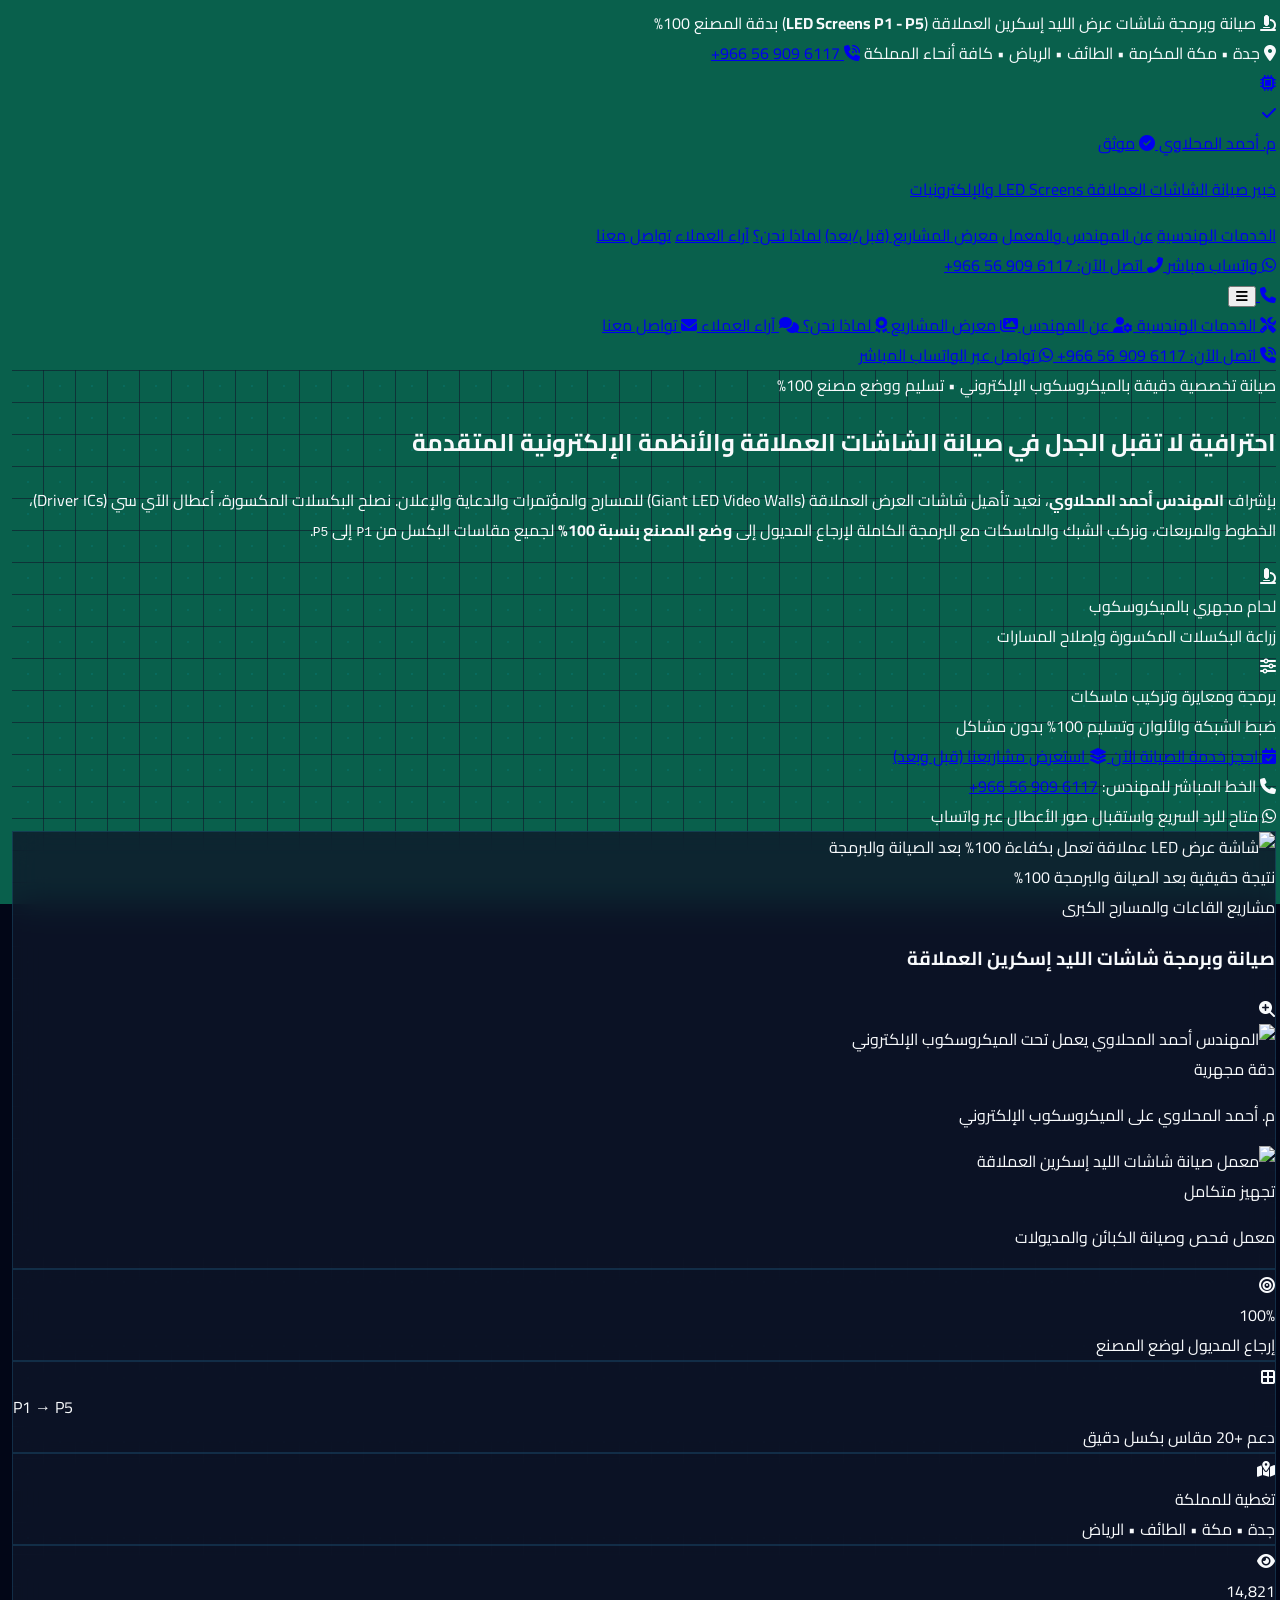
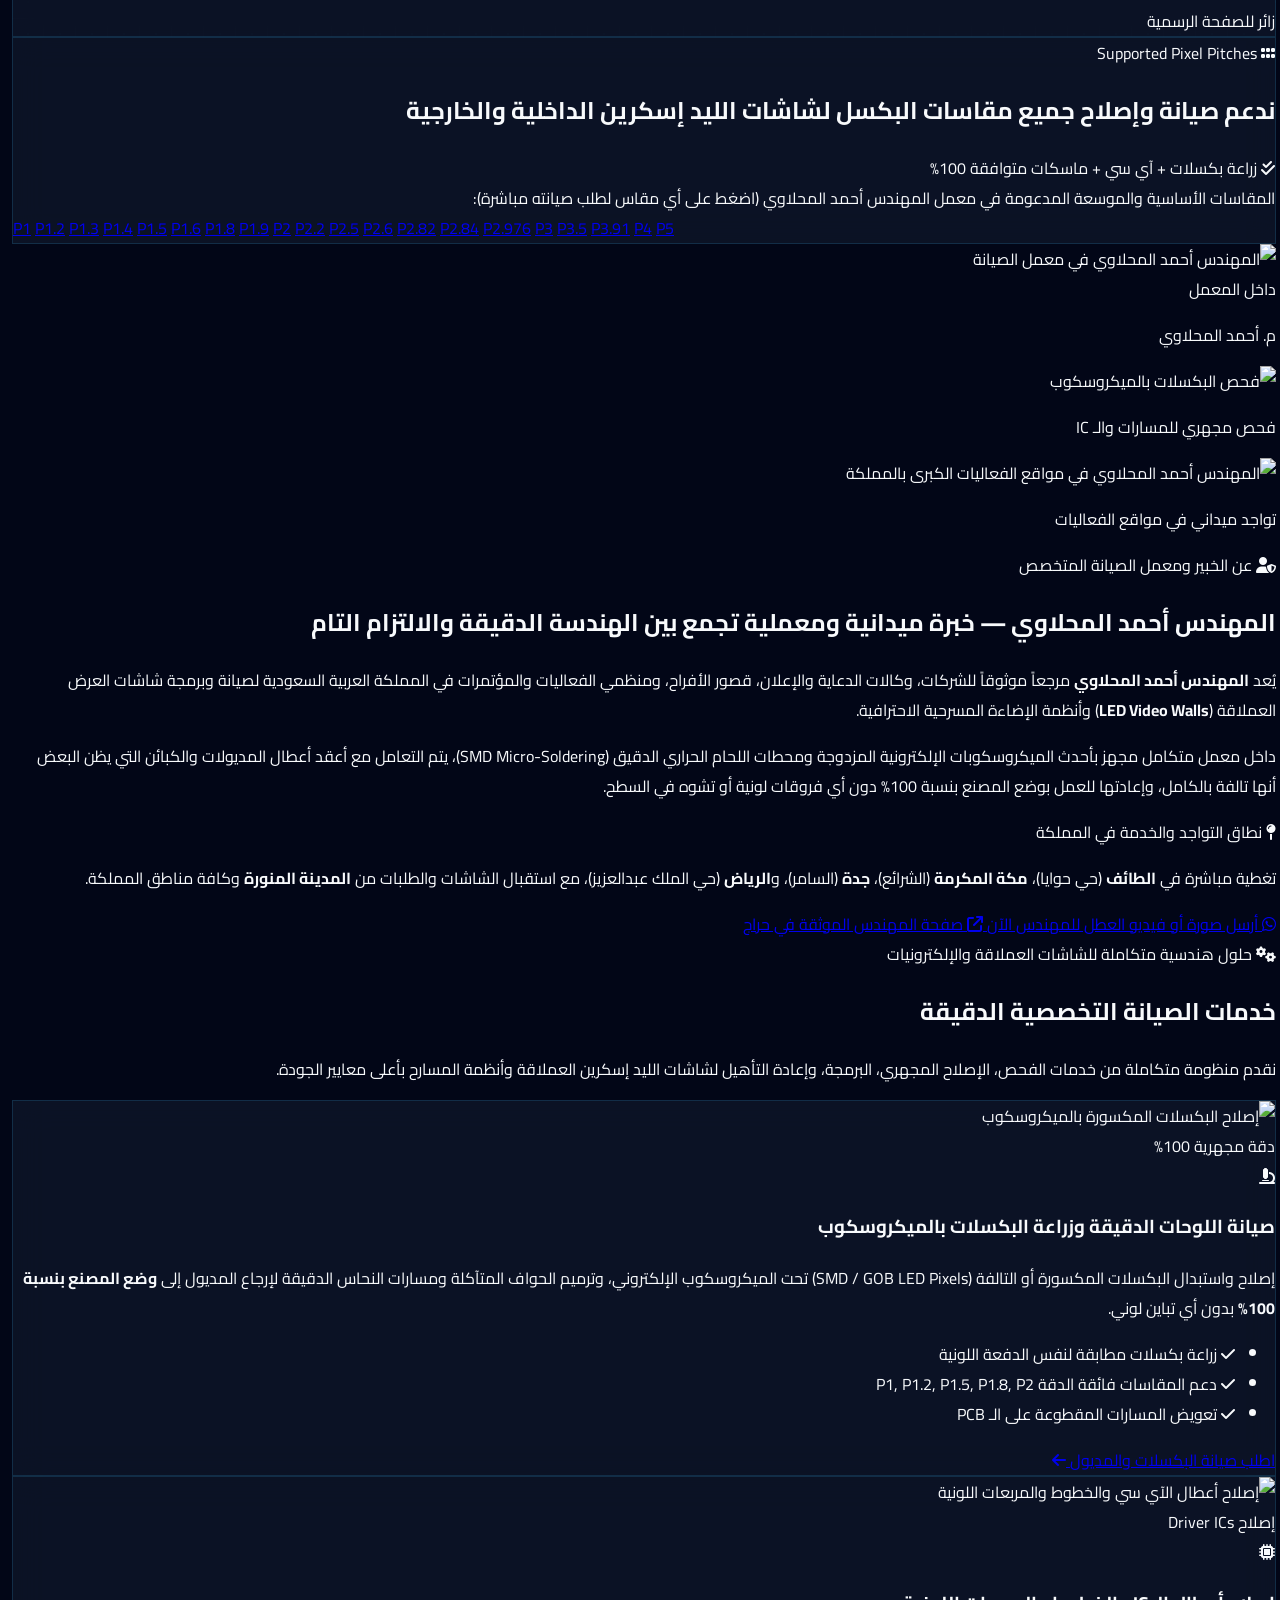
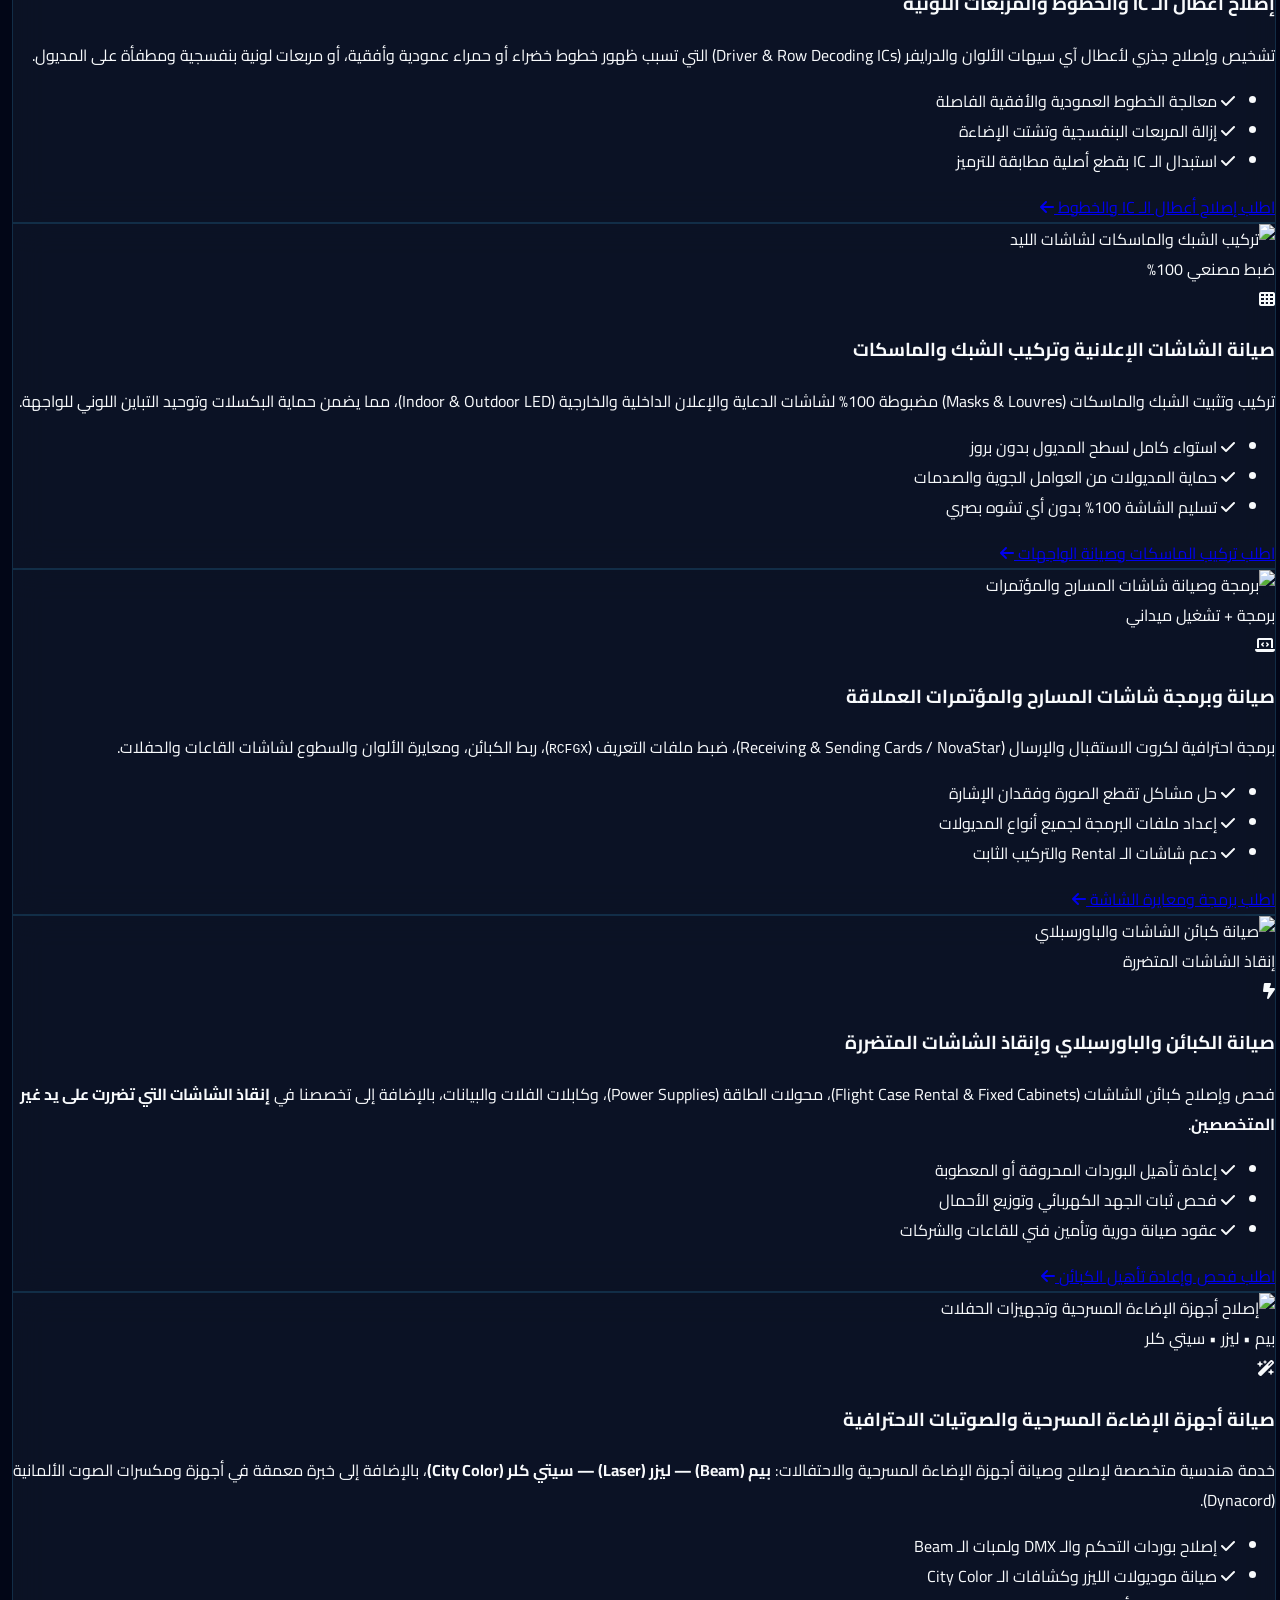
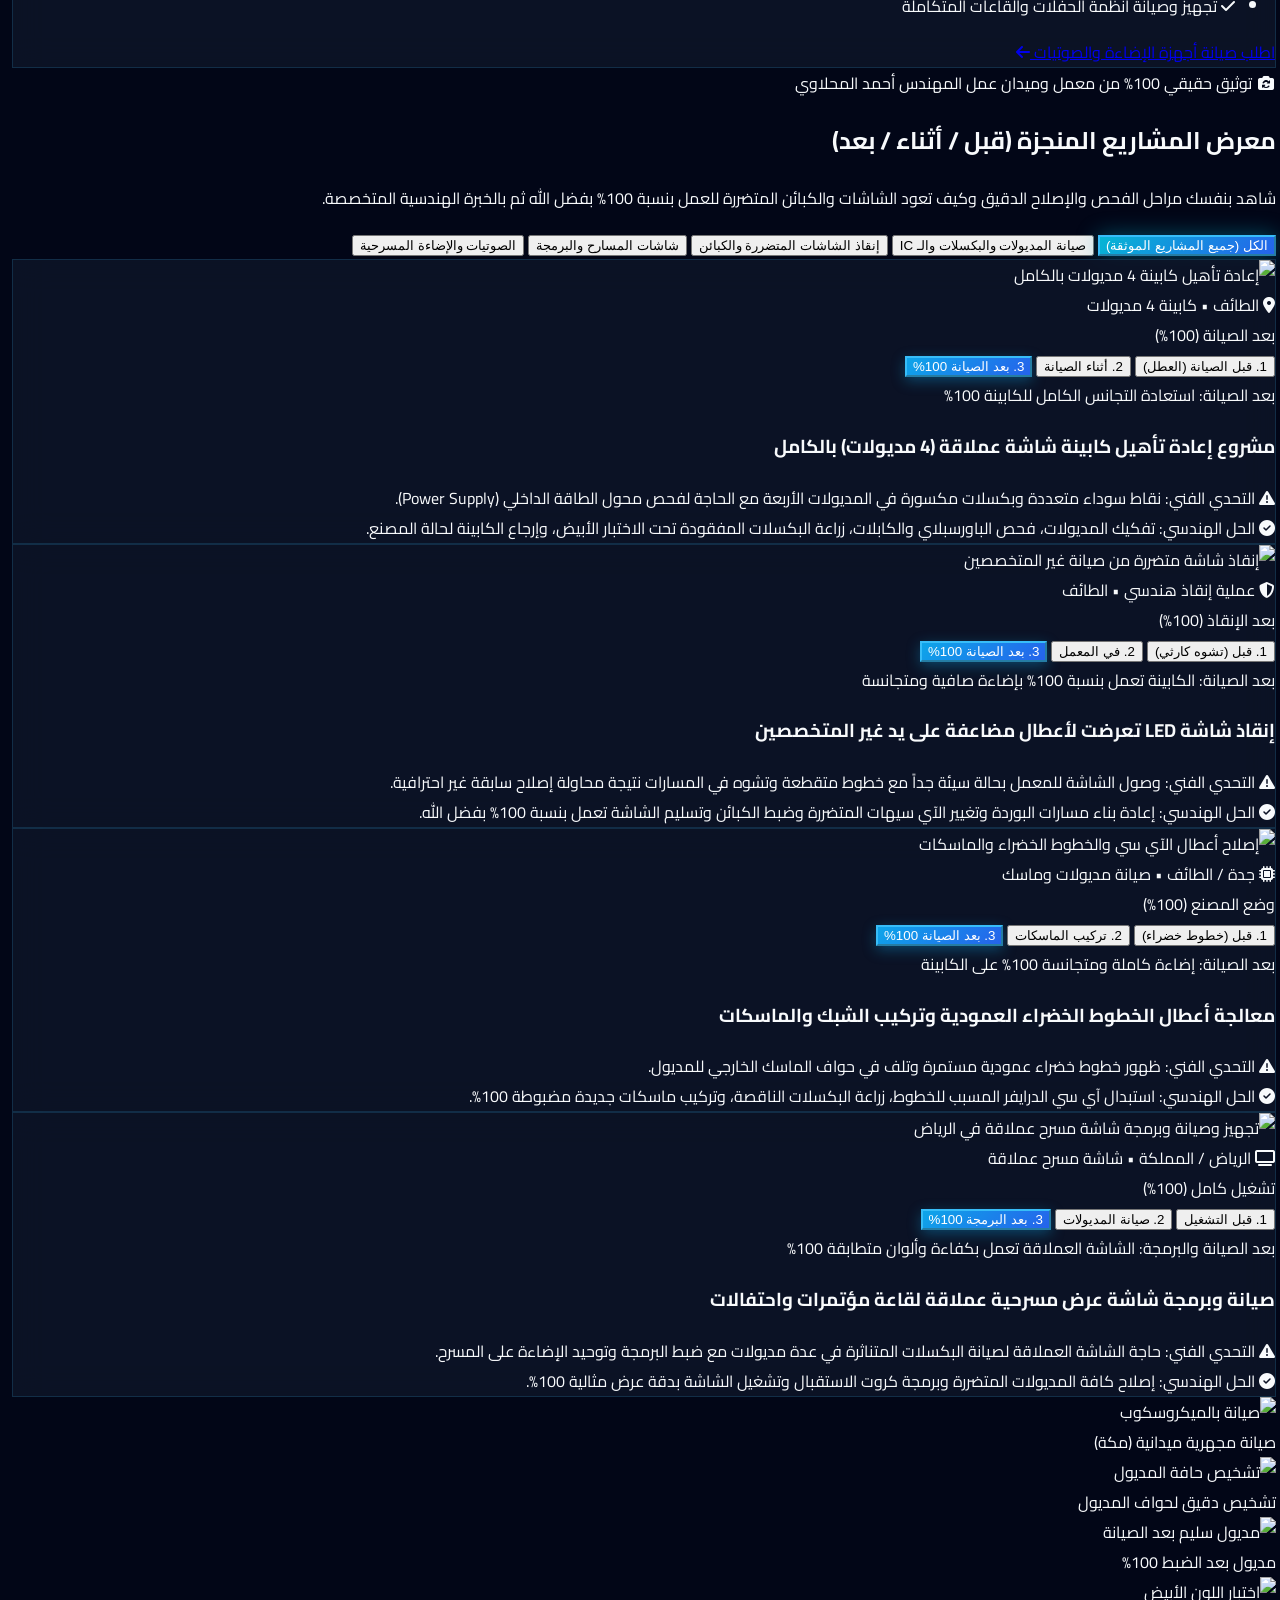
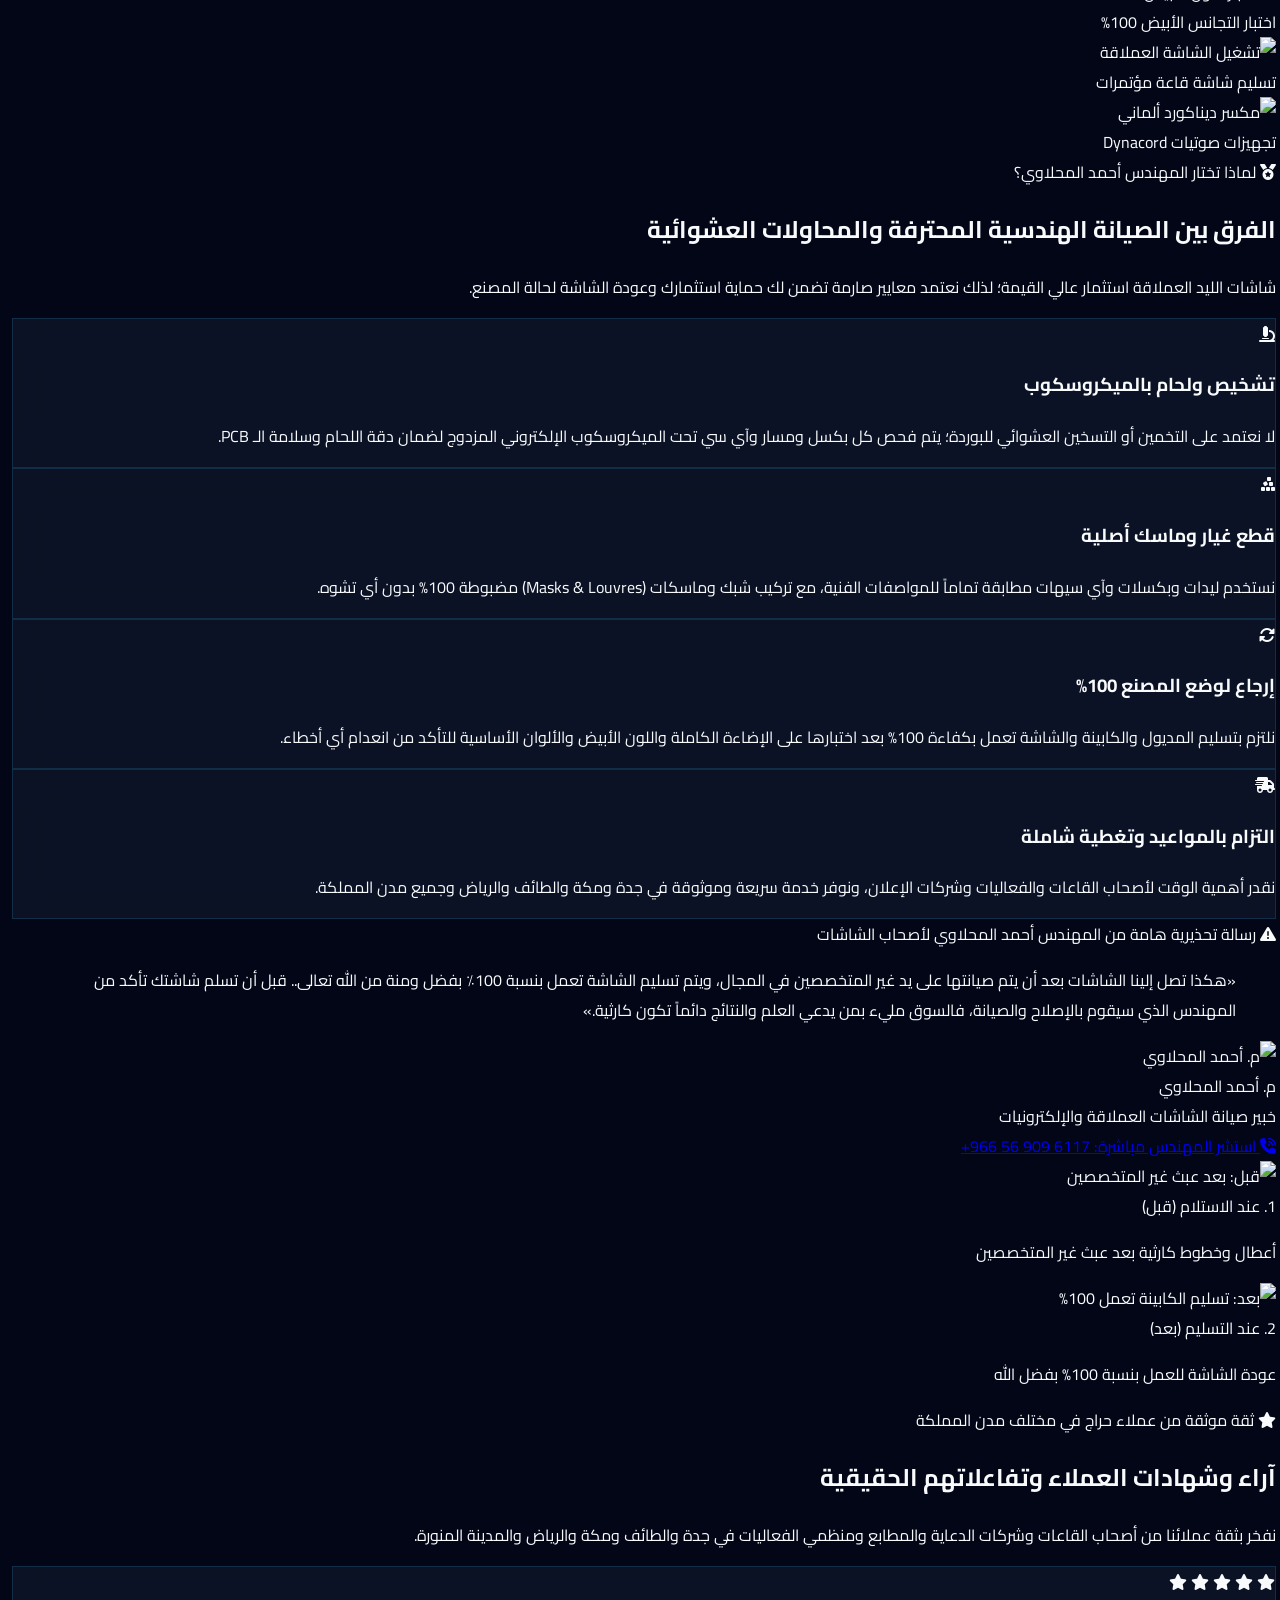
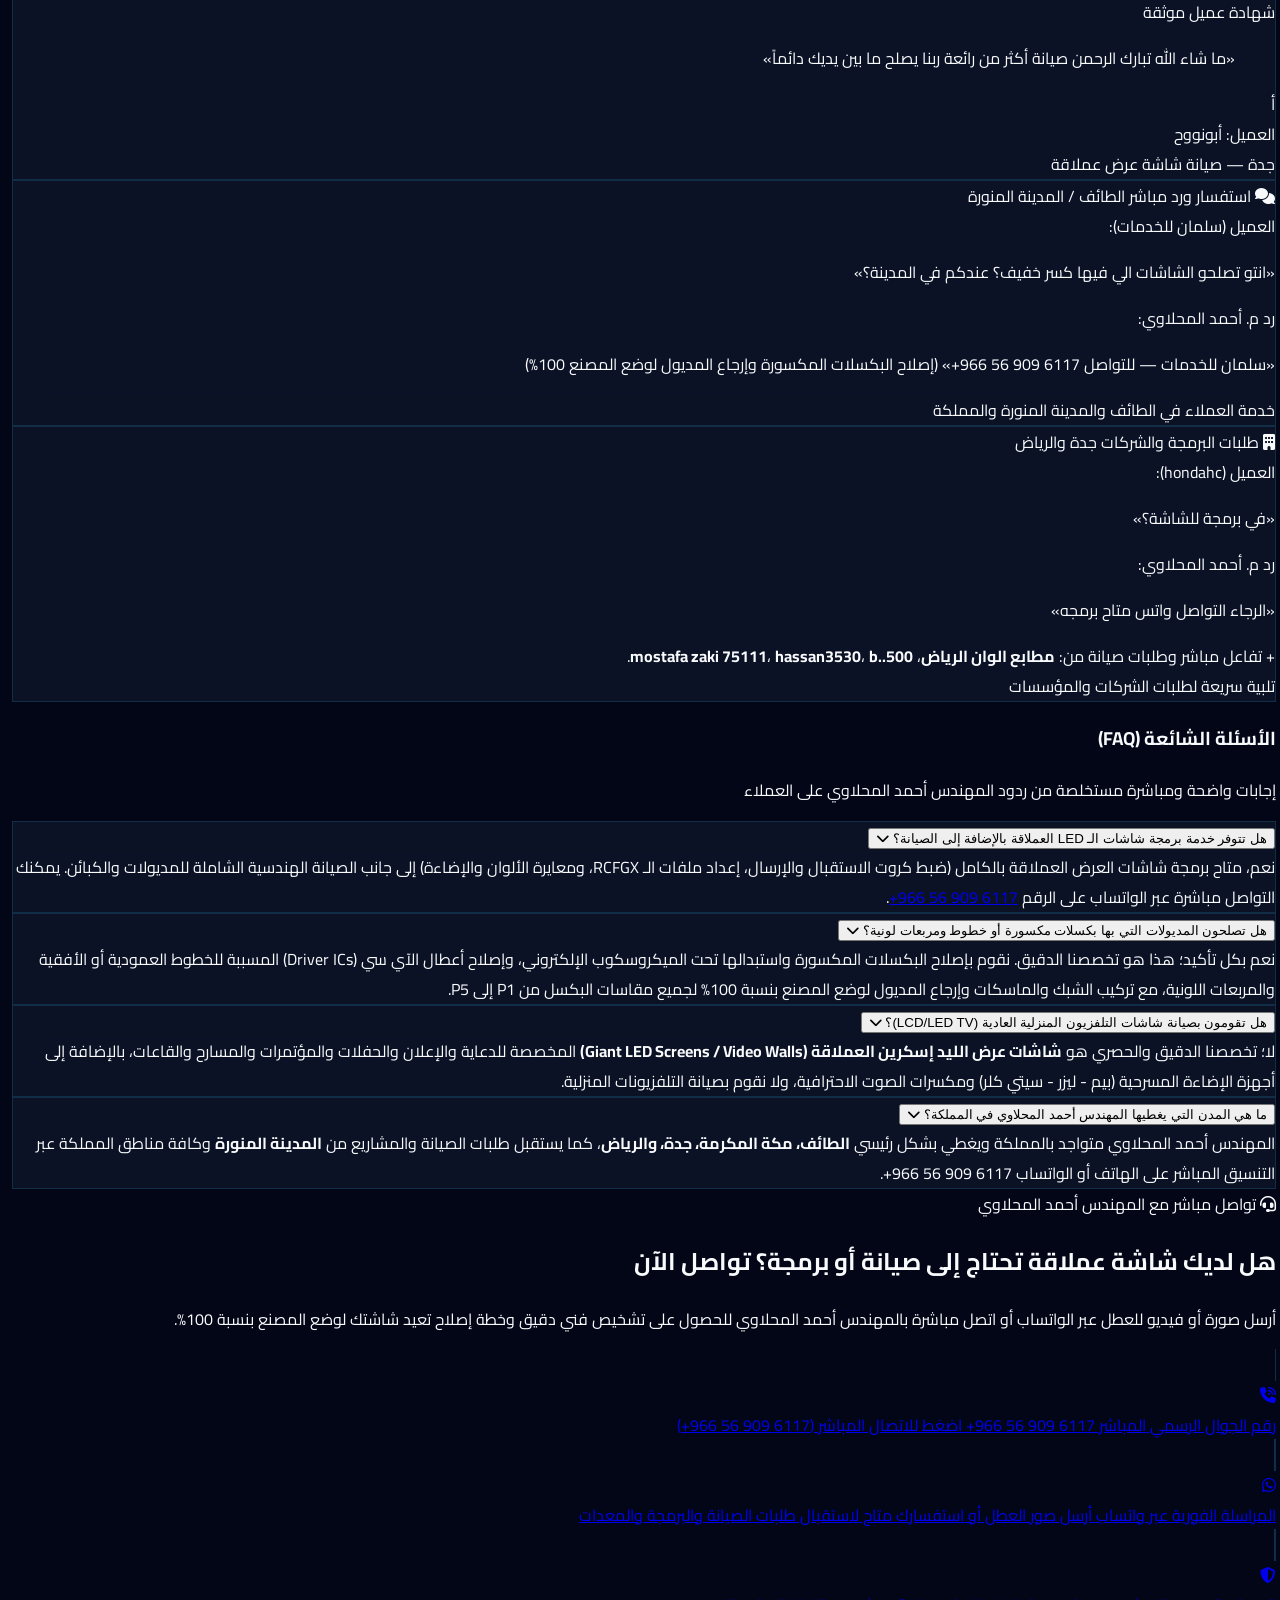
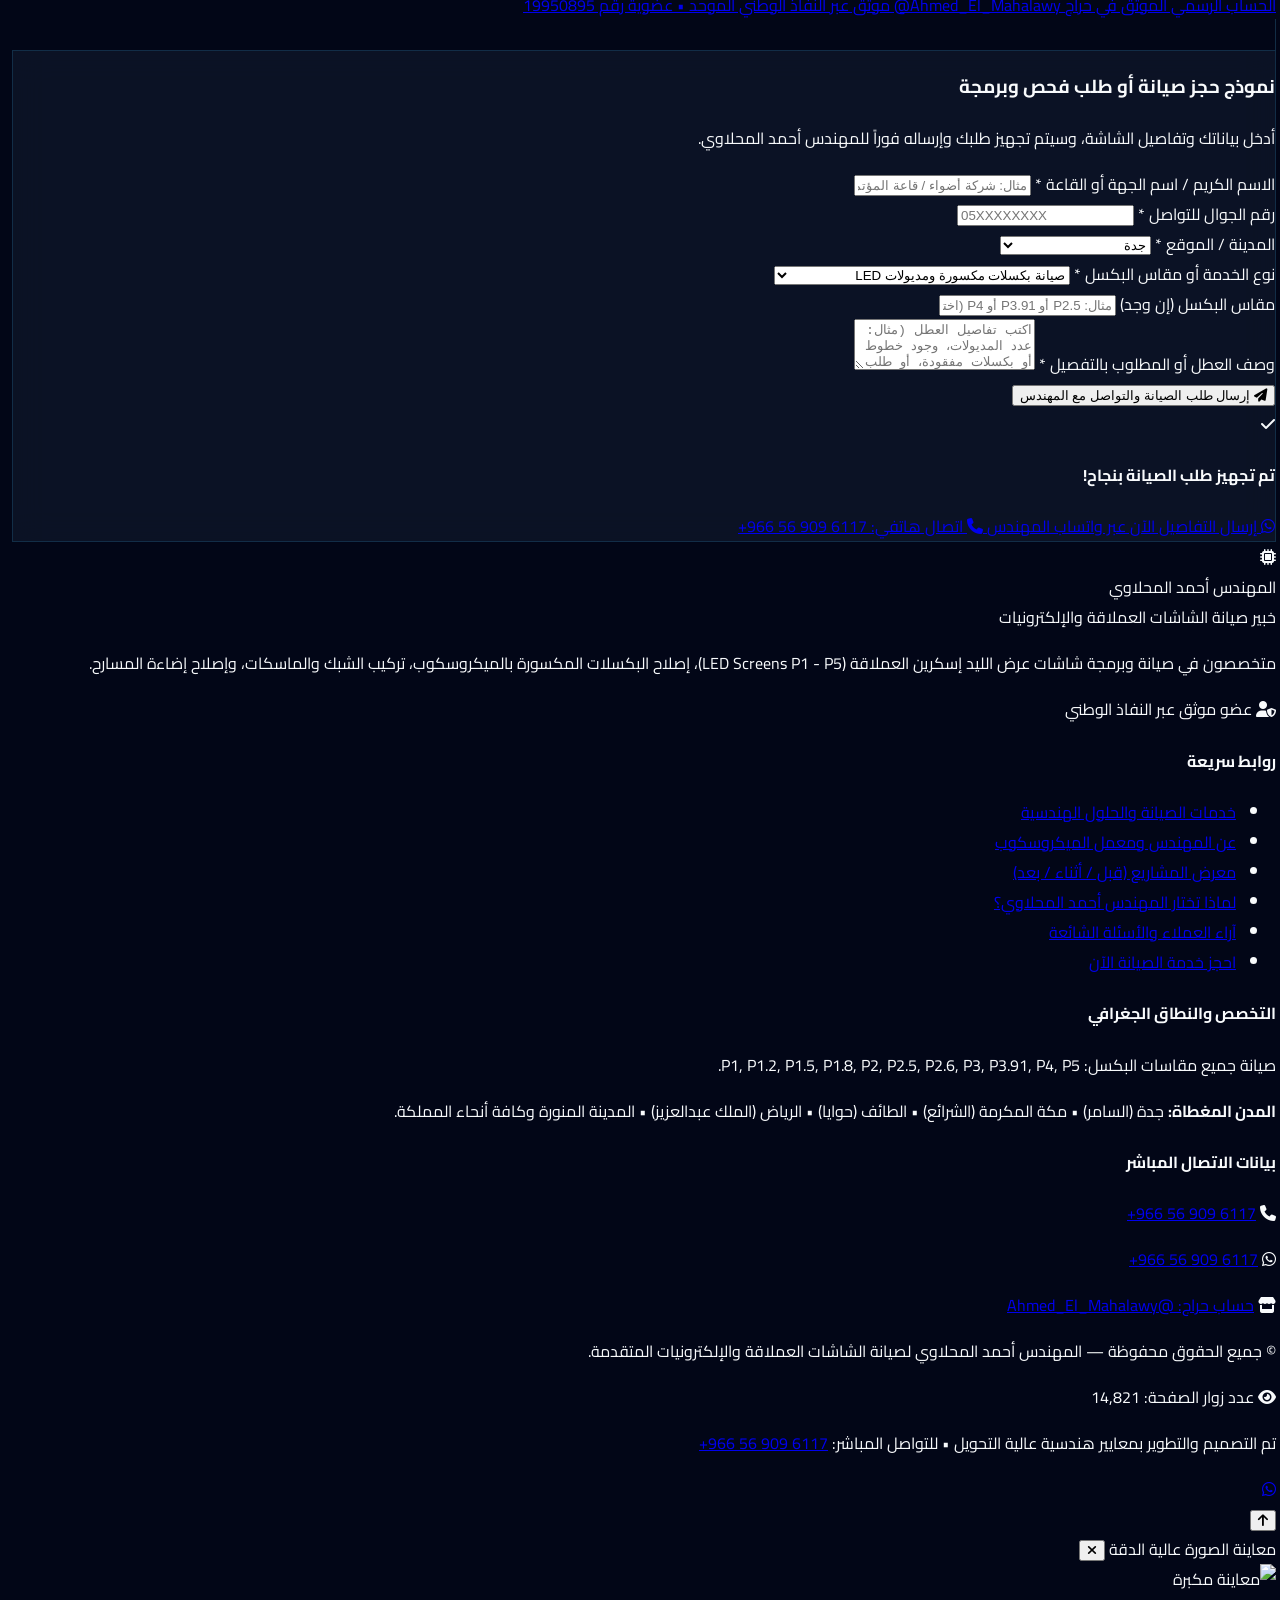
==== commit 3413fc9d: "Add live page visitor counter in Hero stats bar and Footer" ====
--- a/index.single.html
+++ b/index.single.html
@@ -427,7 +427,7 @@
       </div>
 
       <!-- Quick Stats Bar -->
-      <div class="mt-14 lg:mt-20 grid grid-cols-1 sm:grid-cols-3 gap-4">
+      <div class="mt-14 lg:mt-20 grid grid-cols-2 lg:grid-cols-4 gap-4">
         <div class="glass-card rounded-2xl p-5 border border-slate-800/90 flex items-center gap-4">
           <div class="w-12 h-12 rounded-2xl bg-cyan-500/15 border border-cyan-500/30 flex items-center justify-center text-cyan-400 text-2xl shrink-0">
             <i class="fa-solid fa-bullseye"></i>
@@ -455,6 +455,19 @@
           <div>
             <div class="text-lg sm:text-xl font-black text-white">تغطية للمملكة</div>
             <div class="text-xs sm:text-sm text-slate-400 font-tajawal">جدة • مكة • الطائف • الرياض</div>
+          </div>
+        </div>
+
+        <div class="glass-card rounded-2xl p-5 border border-emerald-500/30 flex items-center gap-4">
+          <div class="w-12 h-12 rounded-2xl bg-emerald-500/15 border border-emerald-500/30 flex items-center justify-center text-emerald-400 text-2xl shrink-0">
+            <i class="fa-solid fa-eye"></i>
+          </div>
+          <div>
+            <div class="flex items-center gap-2">
+              <span id="hero-visitor-counter" class="text-2xl sm:text-3xl font-black text-white tabular-nums" dir="ltr">14,820</span>
+              <span class="w-2 h-2 rounded-full bg-emerald-400 animate-ping" title="عداد زوار مباشر"></span>
+            </div>
+            <div class="text-xs sm:text-sm text-slate-400 font-tajawal">زائر للصفحة الرسمية</div>
           </div>
         </div>
       </div>
@@ -1746,8 +1759,20 @@
 
       </div>
 
-      <div class="pt-8 flex flex-col sm:flex-row items-center justify-between gap-4 text-xs text-slate-500">
+      <div class="pt-8 flex flex-col lg:flex-row items-center justify-between gap-4 text-xs text-slate-500">
         <p>© جميع الحقوق محفوظة — المهندس أحمد المحلاوي لصيانة الشاشات العملاقة والإلكترونيات المتقدمة.</p>
+
+        <!-- Page Visitor Counter Badge -->
+        <div class="inline-flex items-center gap-2.5 px-4 py-2 rounded-xl bg-slate-900/90 border border-cyan-500/30 text-slate-300 shadow-inner">
+          <span class="relative flex h-2.5 w-2.5">
+            <span class="animate-ping absolute inline-flex h-full w-full rounded-full bg-emerald-400 opacity-75"></span>
+            <span class="relative inline-flex rounded-full h-2.5 w-2.5 bg-emerald-500"></span>
+          </span>
+          <i class="fa-solid fa-eye text-cyan-400"></i>
+          <span class="font-bold text-slate-300">عدد زوار الصفحة:</span>
+          <span id="footer-visitor-counter" class="font-black text-cyan-300 text-sm tracking-wider tabular-nums" dir="ltr">14,820</span>
+        </div>
+
         <p>تم التصميم والتطوير بمعايير هندسية عالية التحويل • للتواصل المباشر: <a href="tel:+966569096117" class="text-cyan-400 font-bold" dir="ltr">+966 56 909 6117</a></p>
       </div>
     </div>
@@ -1995,6 +2020,66 @@
         backToTopBtn.classList.remove('flex');
       }
     });
+
+    // 10. Page Visitor Counter
+    (function initVisitorCounter() {
+      const heroCounterEl = document.getElementById('hero-visitor-counter');
+      const footerCounterEl = document.getElementById('footer-visitor-counter');
+      if (!heroCounterEl && !footerCounterEl) return;
+
+      const BASE_COUNT = 14820;
+      const STORAGE_KEY = 'mahallawy_page_visits';
+      const SESSION_KEY = 'mahallawy_session_counted';
+
+      let localVisits = parseInt(localStorage.getItem(STORAGE_KEY) || '0', 10);
+      if (isNaN(localVisits) || localVisits < 0) localVisits = 0;
+
+      if (!sessionStorage.getItem(SESSION_KEY)) {
+        localVisits += 1;
+        localStorage.setItem(STORAGE_KEY, String(localVisits));
+        sessionStorage.setItem(SESSION_KEY, '1');
+      }
+
+      const fallbackTotal = BASE_COUNT + localVisits;
+
+      function animateCounter(targetValue) {
+        const startValue = Math.max(0, targetValue - 45);
+        const duration = 1100;
+        const startTime = performance.now();
+
+        function updateFrame(now) {
+          const elapsed = now - startTime;
+          const progress = Math.min(elapsed / duration, 1);
+          const eased = 1 - Math.pow(1 - progress, 3);
+          const current = Math.floor(startValue + (targetValue - startValue) * eased);
+          const formatted = current.toLocaleString('en-US');
+
+          if (heroCounterEl) heroCounterEl.textContent = formatted;
+          if (footerCounterEl) footerCounterEl.textContent = formatted;
+
+          if (progress < 1) {
+            requestAnimationFrame(updateFrame);
+          }
+        }
+
+        requestAnimationFrame(updateFrame);
+      }
+
+      animateCounter(fallbackTotal);
+
+      fetch('https://api.counterapi.dev/v1/ahmed-elmahallawy-led/visits/up')
+        .then((res) => (res.ok ? res.json() : null))
+        .then((data) => {
+          if (data && typeof data.count === 'number') {
+            const globalTotal = BASE_COUNT + data.count;
+            const finalCount = Math.max(fallbackTotal, globalTotal);
+            const formatted = finalCount.toLocaleString('en-US');
+            if (heroCounterEl) heroCounterEl.textContent = formatted;
+            if (footerCounterEl) footerCounterEl.textContent = formatted;
+          }
+        })
+        .catch(() => {});
+    })();
   </script>
 </body>
 </html>
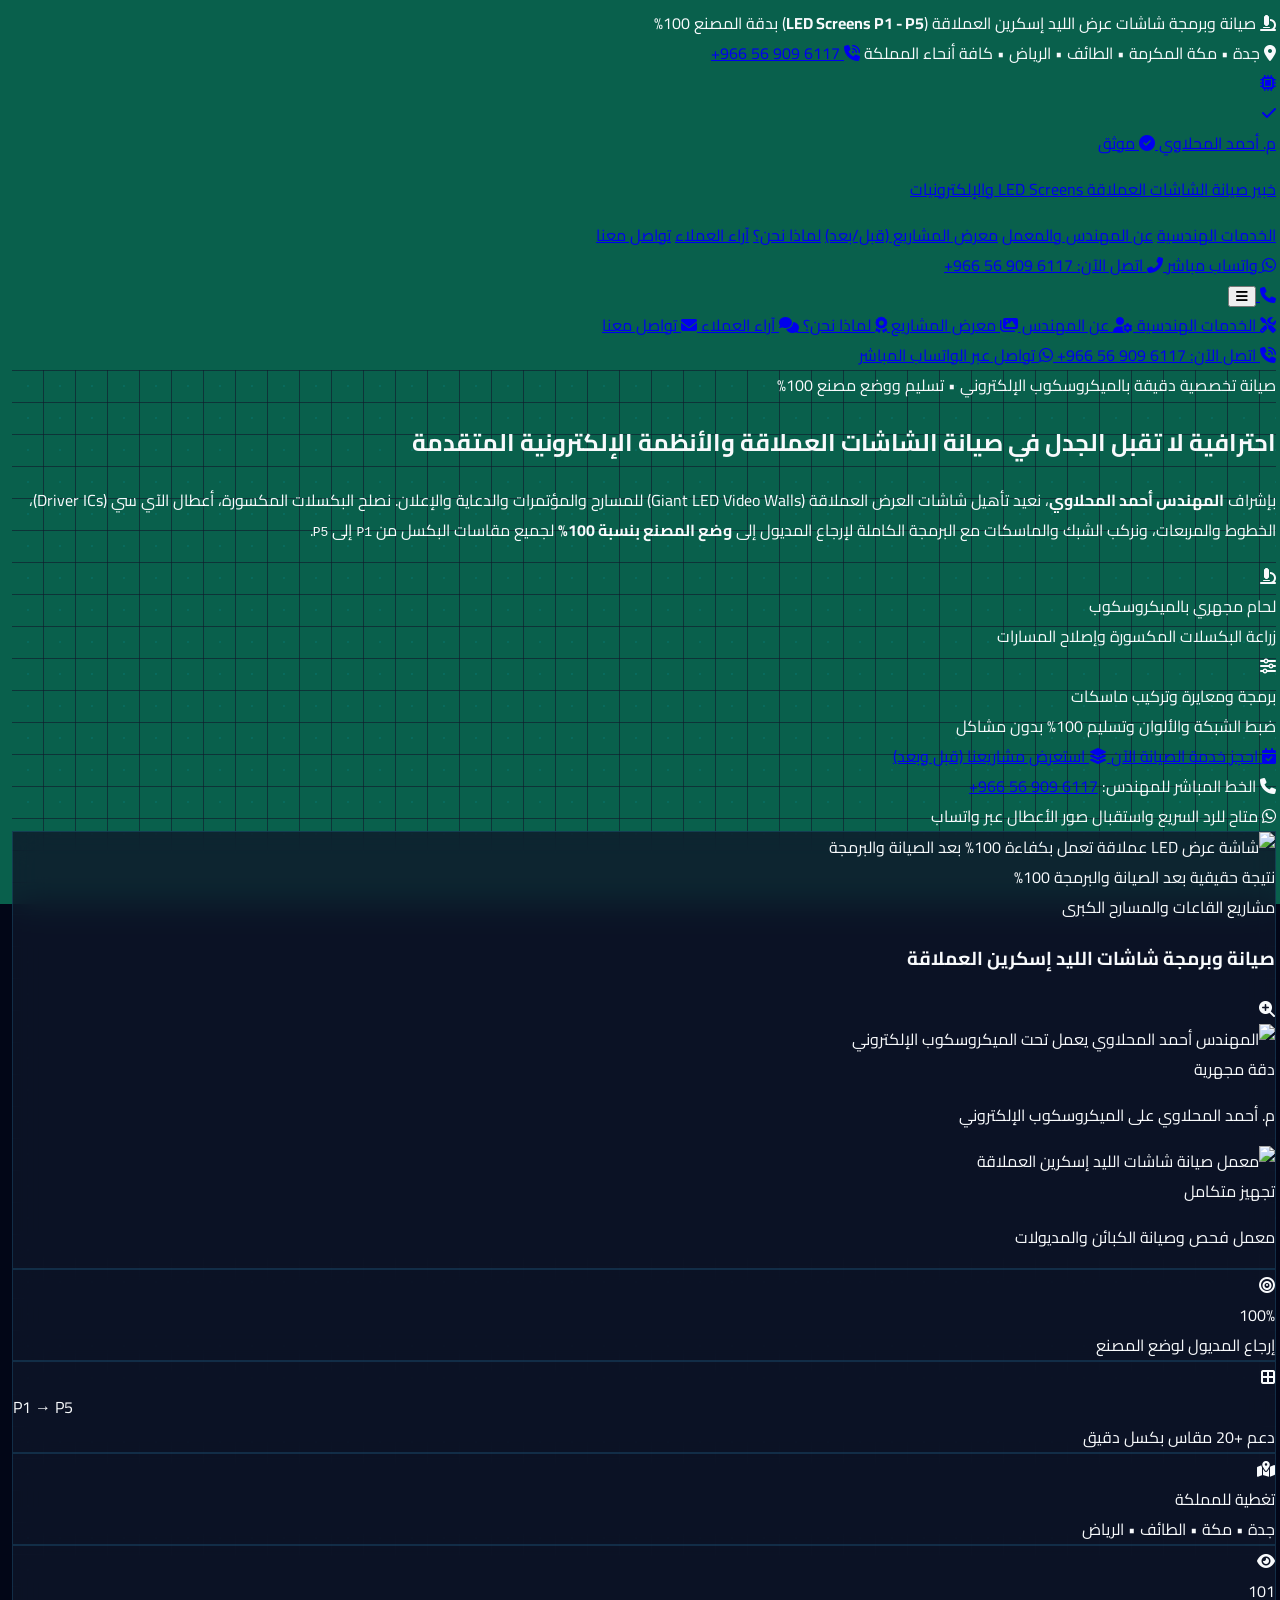
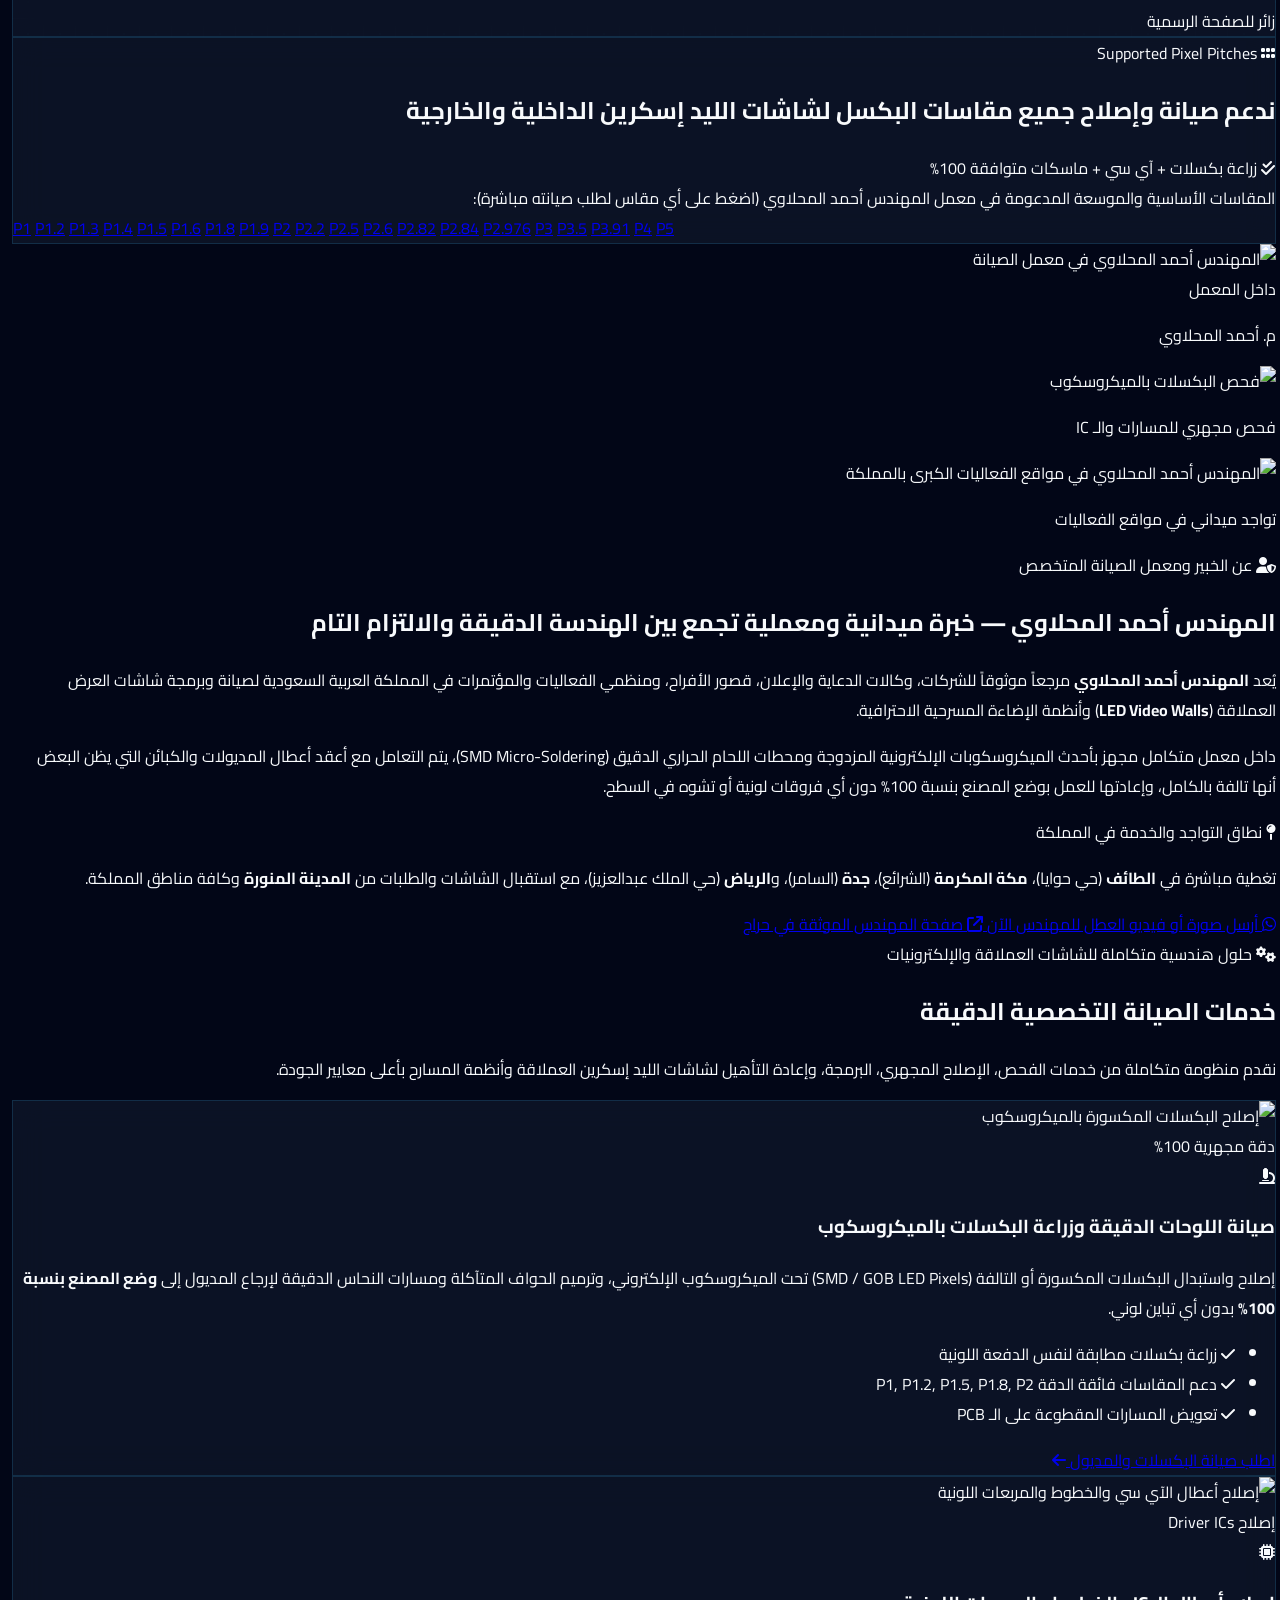
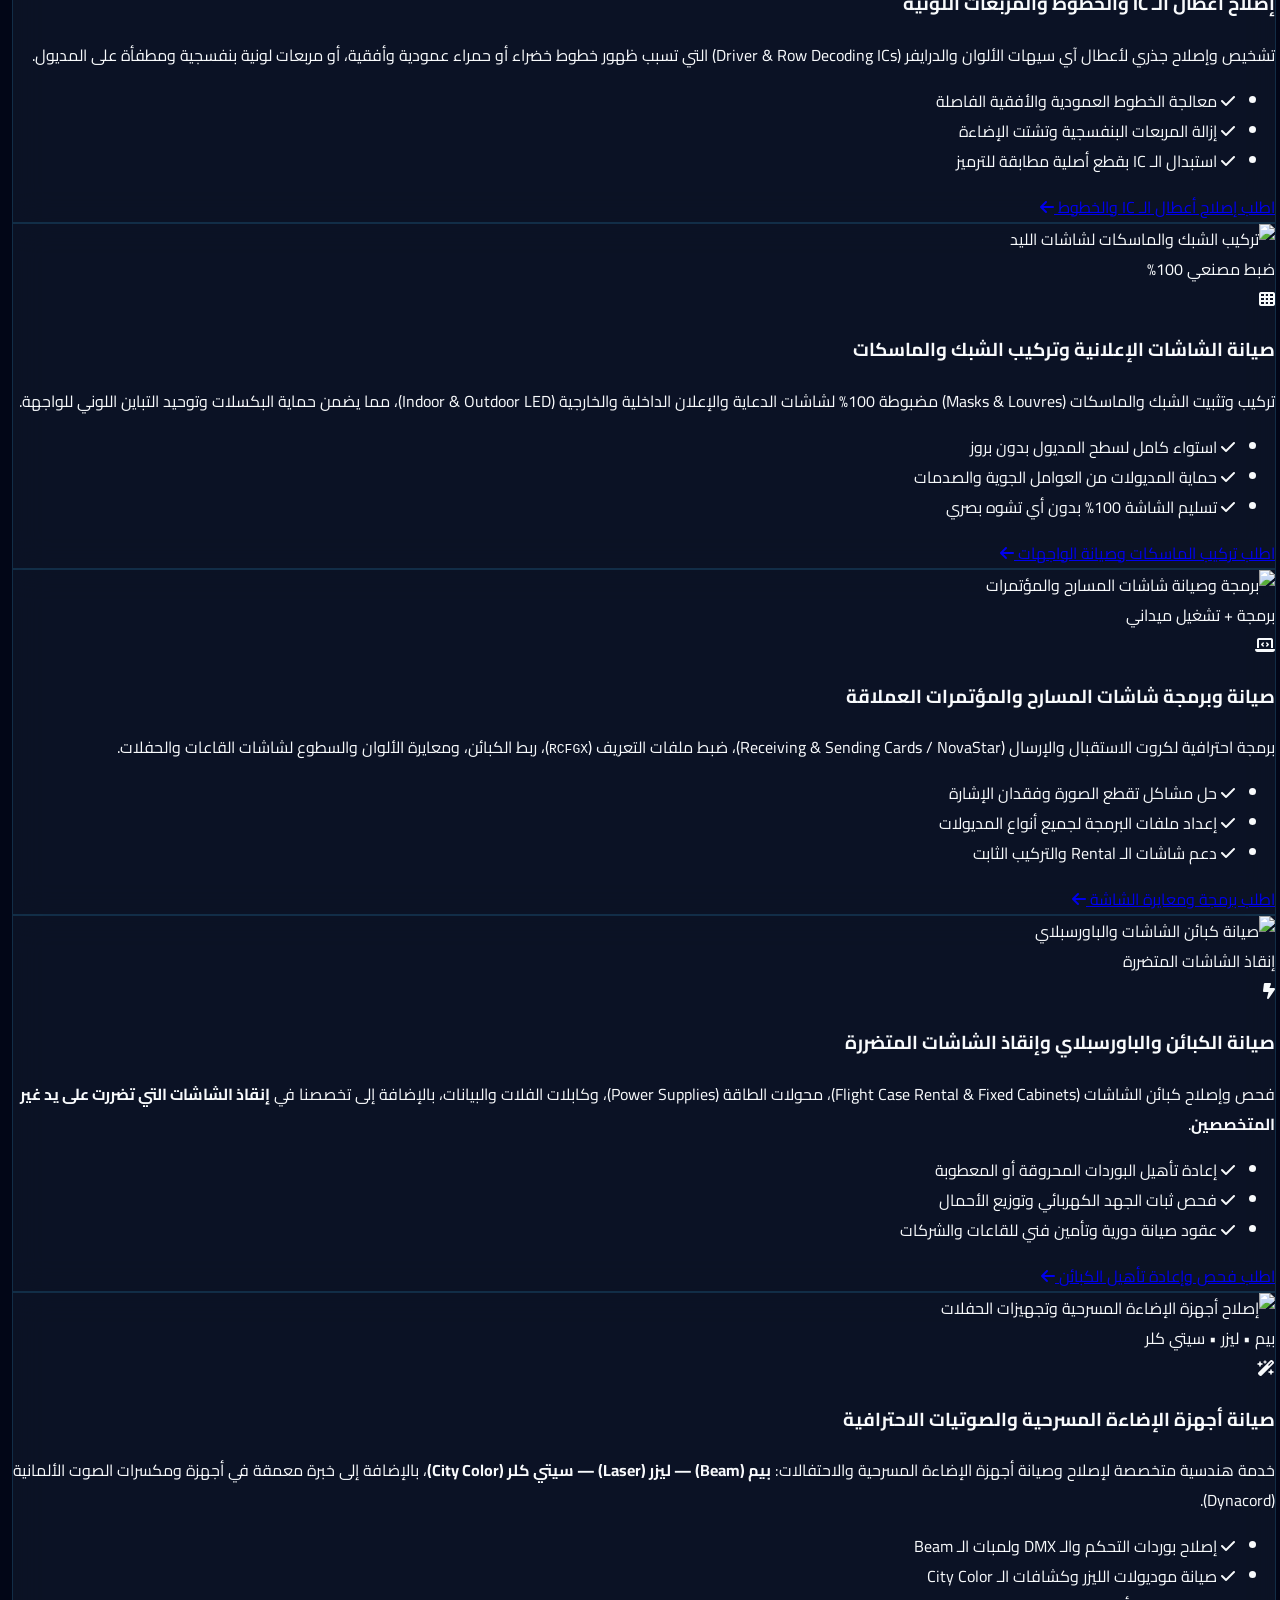
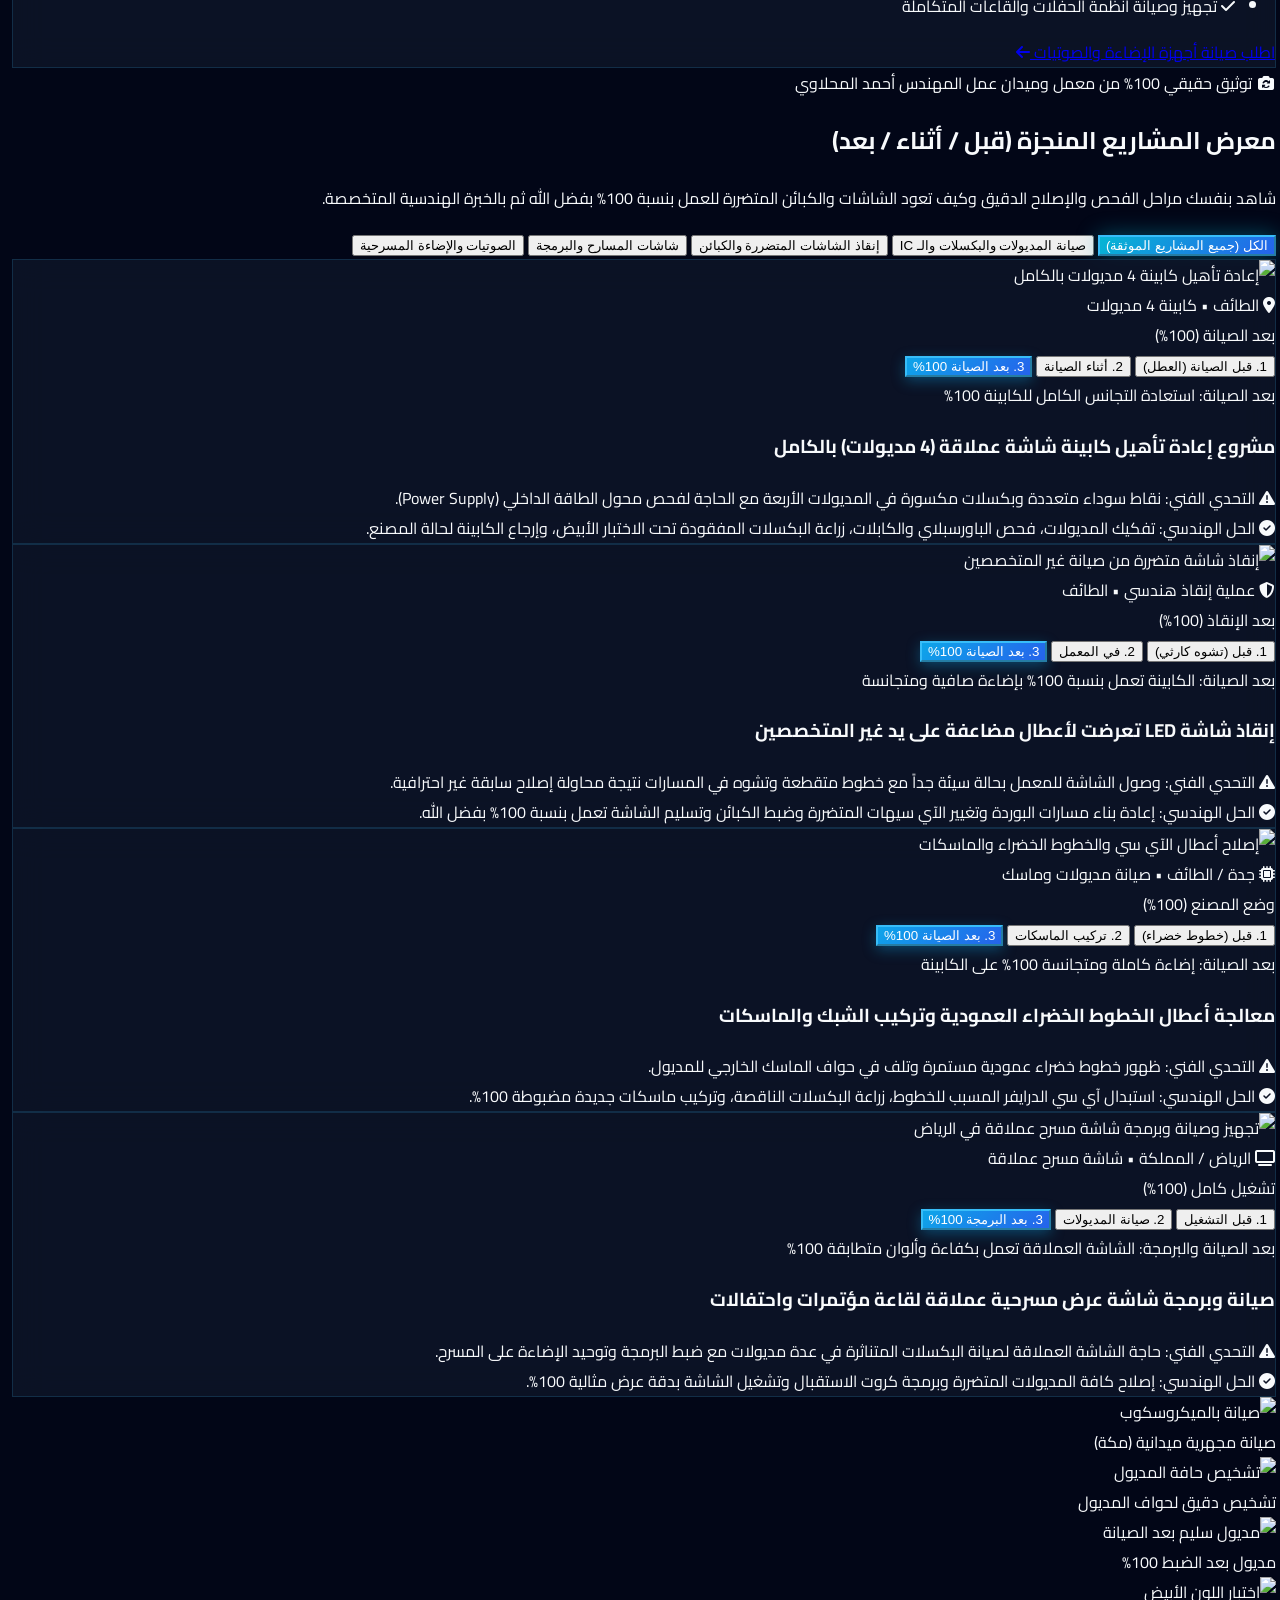
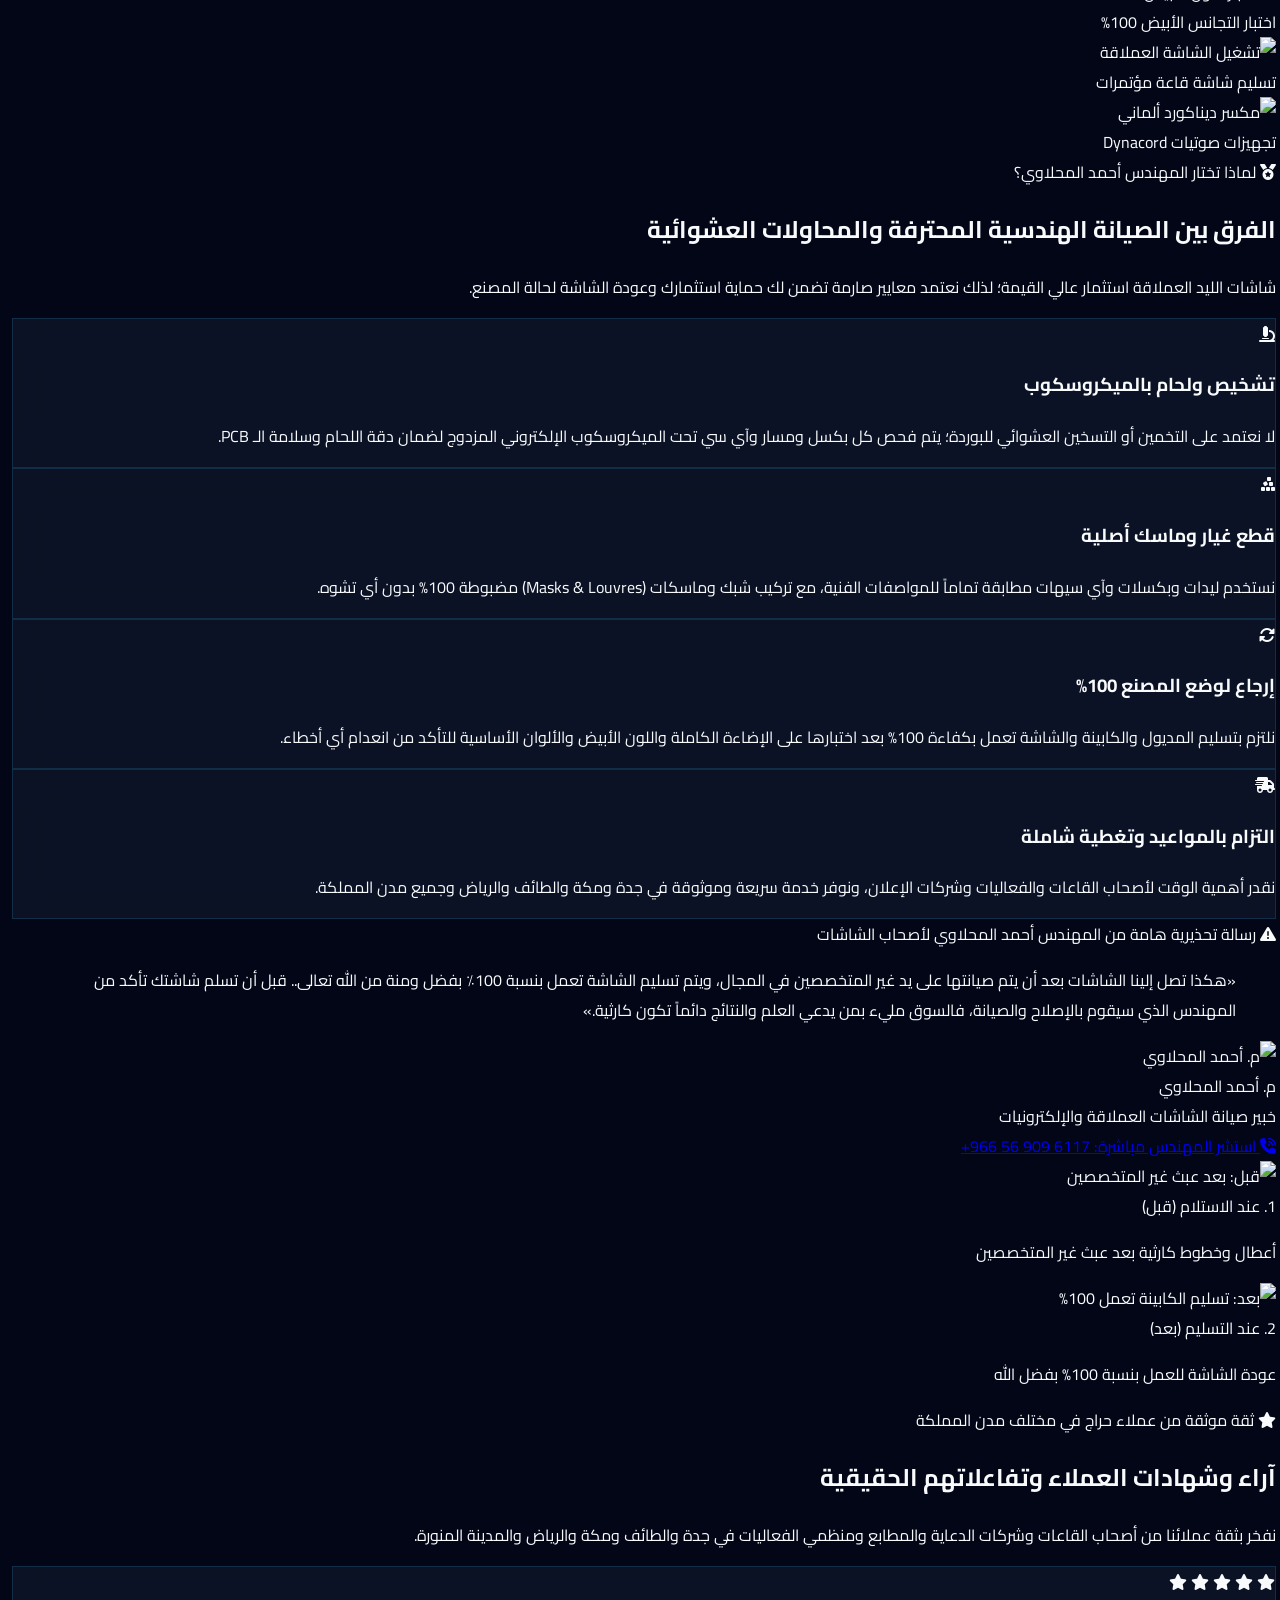
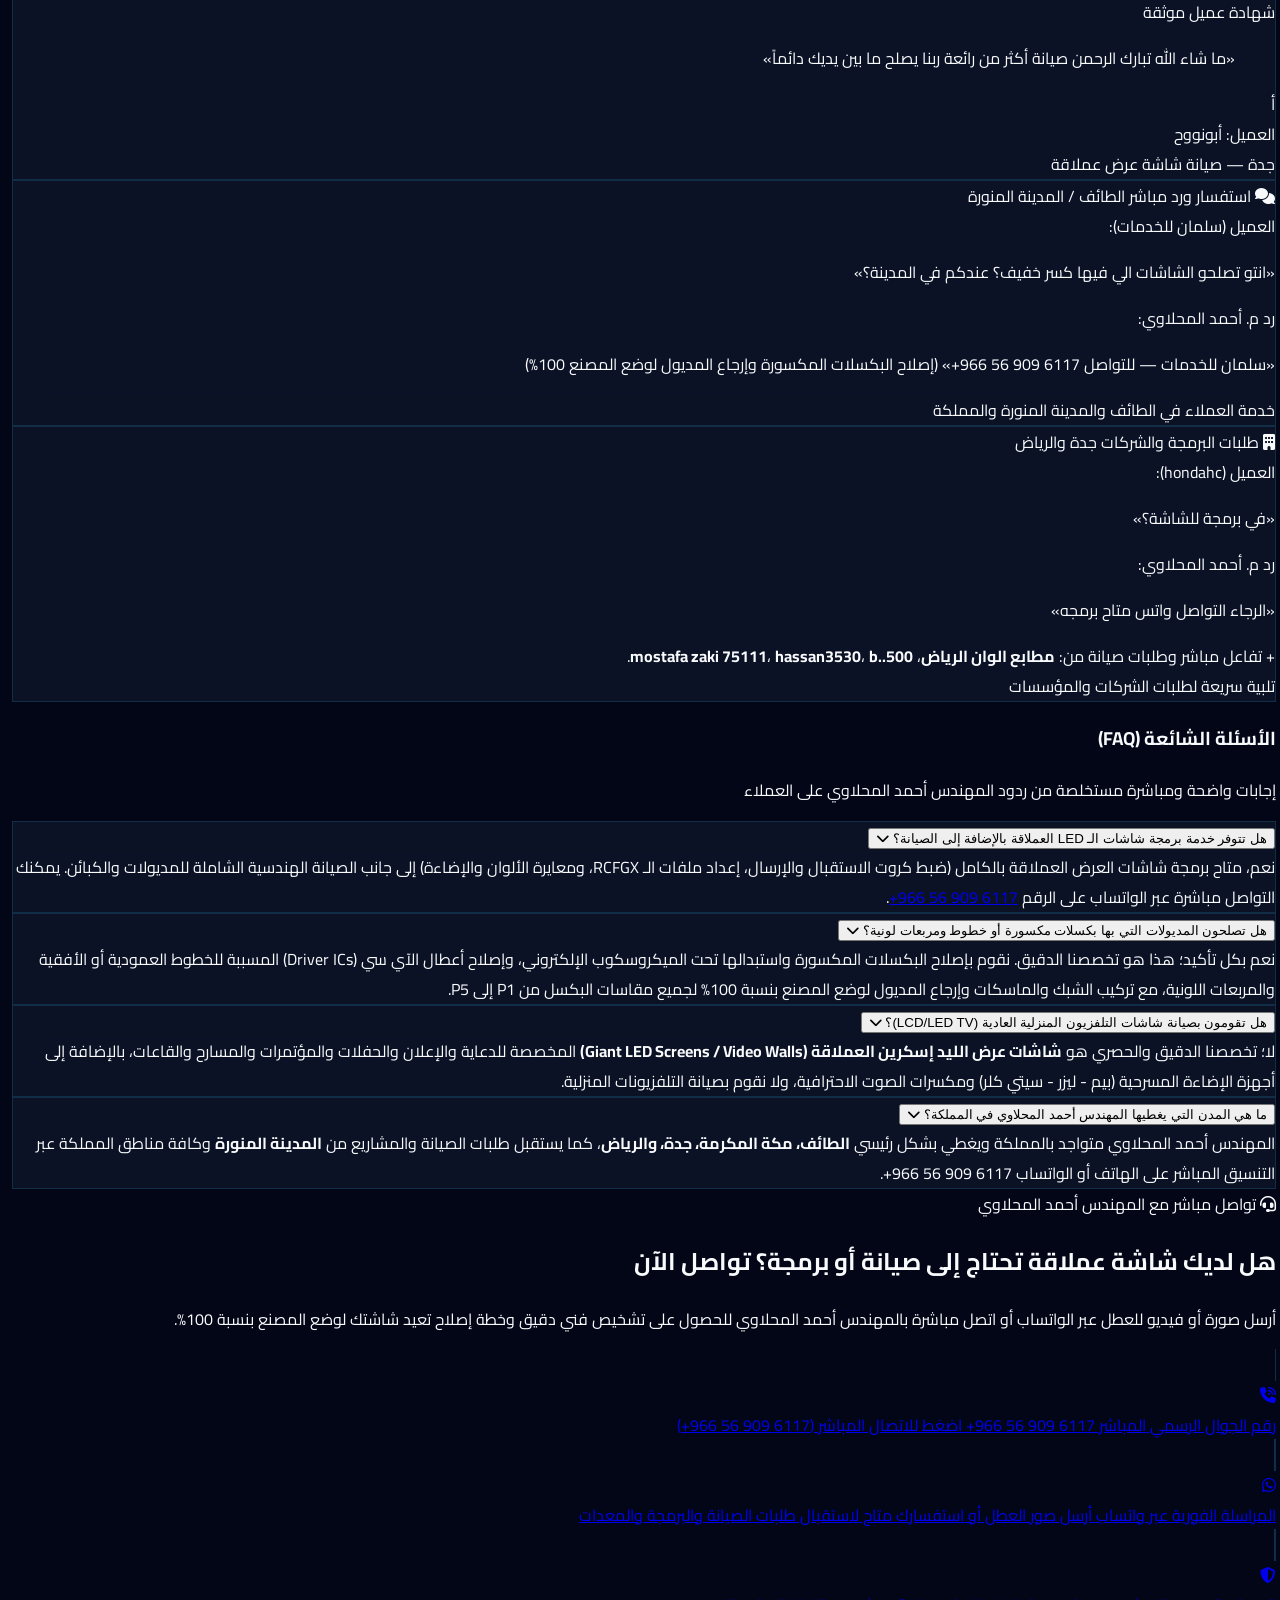
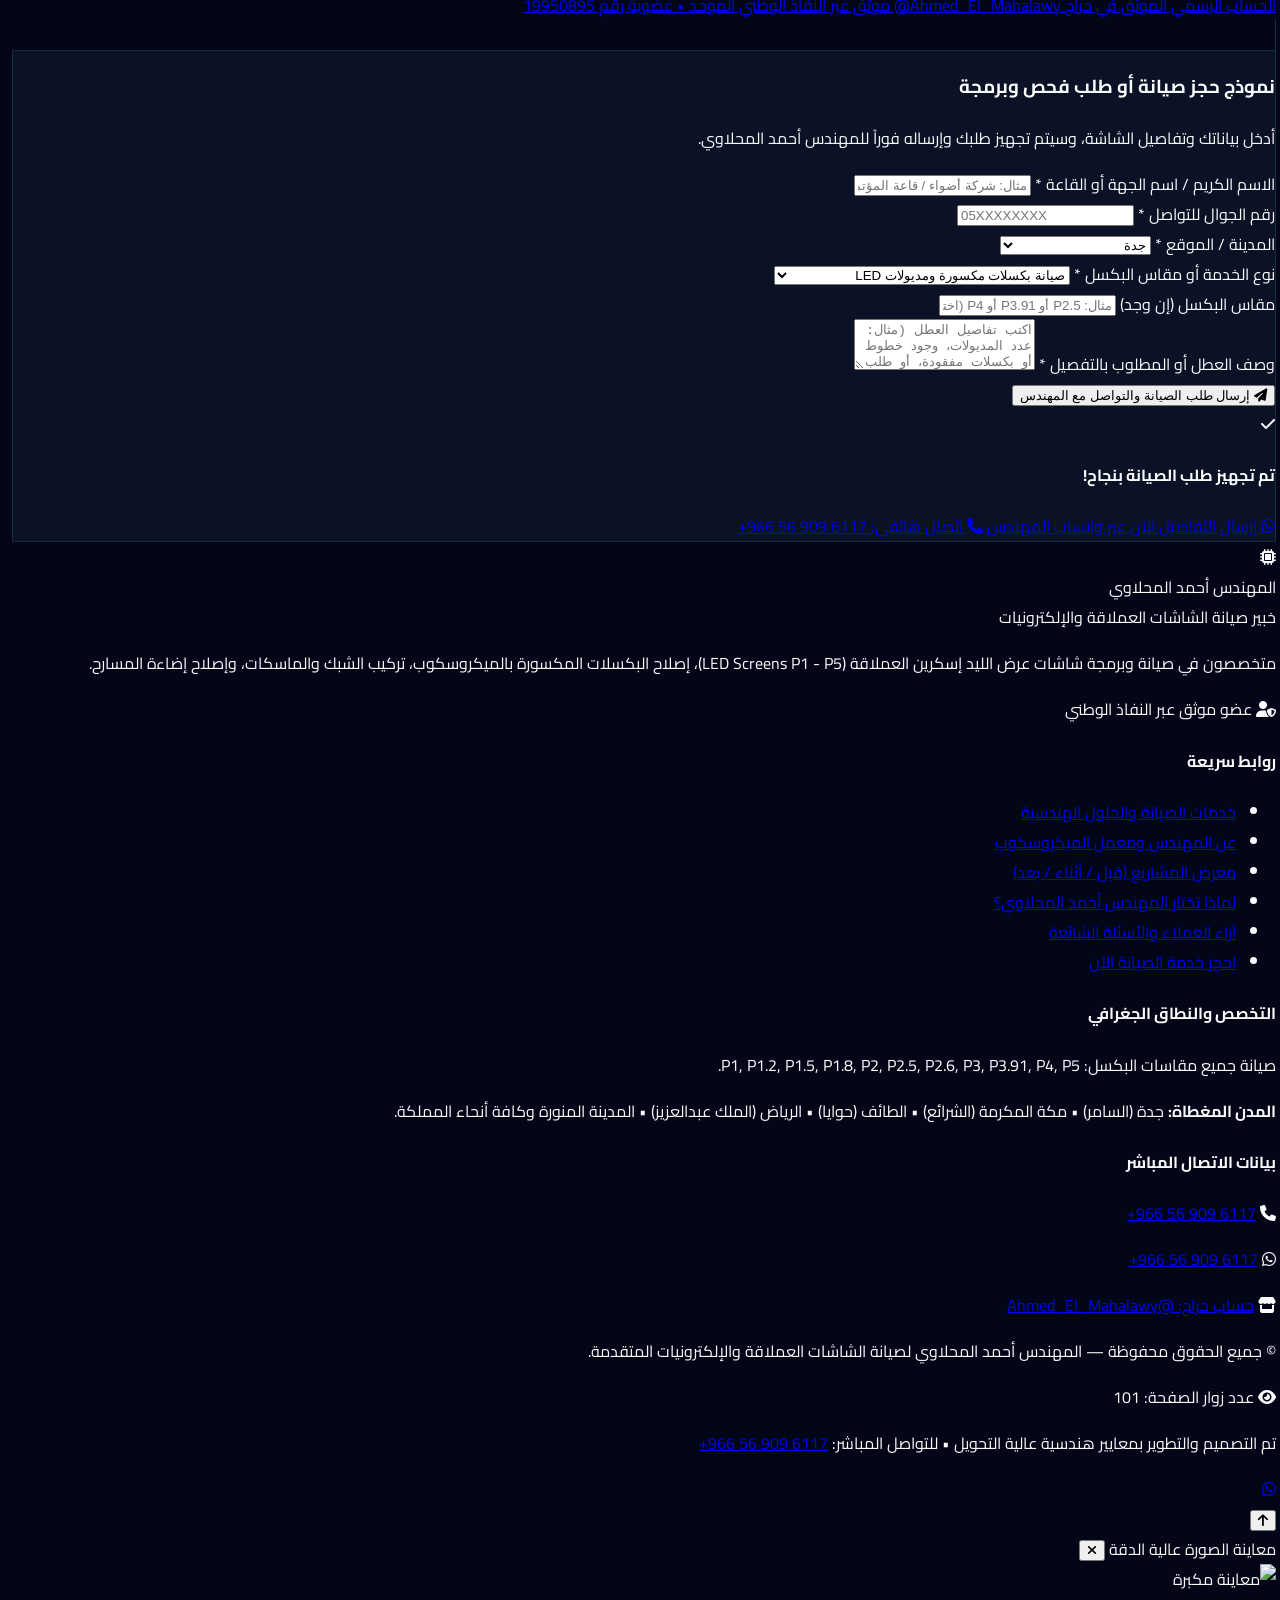
==== commit 53869bca: "Set visitor counter baseline to 100" ====
--- a/index.single.html
+++ b/index.single.html
@@ -464,7 +464,7 @@
           </div>
           <div>
             <div class="flex items-center gap-2">
-              <span id="hero-visitor-counter" class="text-2xl sm:text-3xl font-black text-white tabular-nums" dir="ltr">14,820</span>
+              <span id="hero-visitor-counter" class="text-2xl sm:text-3xl font-black text-white tabular-nums" dir="ltr">100</span>
               <span class="w-2 h-2 rounded-full bg-emerald-400 animate-ping" title="عداد زوار مباشر"></span>
             </div>
             <div class="text-xs sm:text-sm text-slate-400 font-tajawal">زائر للصفحة الرسمية</div>
@@ -1770,7 +1770,7 @@
           </span>
           <i class="fa-solid fa-eye text-cyan-400"></i>
           <span class="font-bold text-slate-300">عدد زوار الصفحة:</span>
-          <span id="footer-visitor-counter" class="font-black text-cyan-300 text-sm tracking-wider tabular-nums" dir="ltr">14,820</span>
+          <span id="footer-visitor-counter" class="font-black text-cyan-300 text-sm tracking-wider tabular-nums" dir="ltr">100</span>
         </div>
 
         <p>تم التصميم والتطوير بمعايير هندسية عالية التحويل • للتواصل المباشر: <a href="tel:+966569096117" class="text-cyan-400 font-bold" dir="ltr">+966 56 909 6117</a></p>
@@ -2027,7 +2027,7 @@
       const footerCounterEl = document.getElementById('footer-visitor-counter');
       if (!heroCounterEl && !footerCounterEl) return;
 
-      const BASE_COUNT = 14820;
+      const BASE_COUNT = 100;
       const STORAGE_KEY = 'mahallawy_page_visits';
       const SESSION_KEY = 'mahallawy_session_counted';
 
@@ -2043,7 +2043,7 @@
       const fallbackTotal = BASE_COUNT + localVisits;
 
       function animateCounter(targetValue) {
-        const startValue = Math.max(0, targetValue - 45);
+        const startValue = Math.max(0, targetValue - 15);
         const duration = 1100;
         const startTime = performance.now();
 
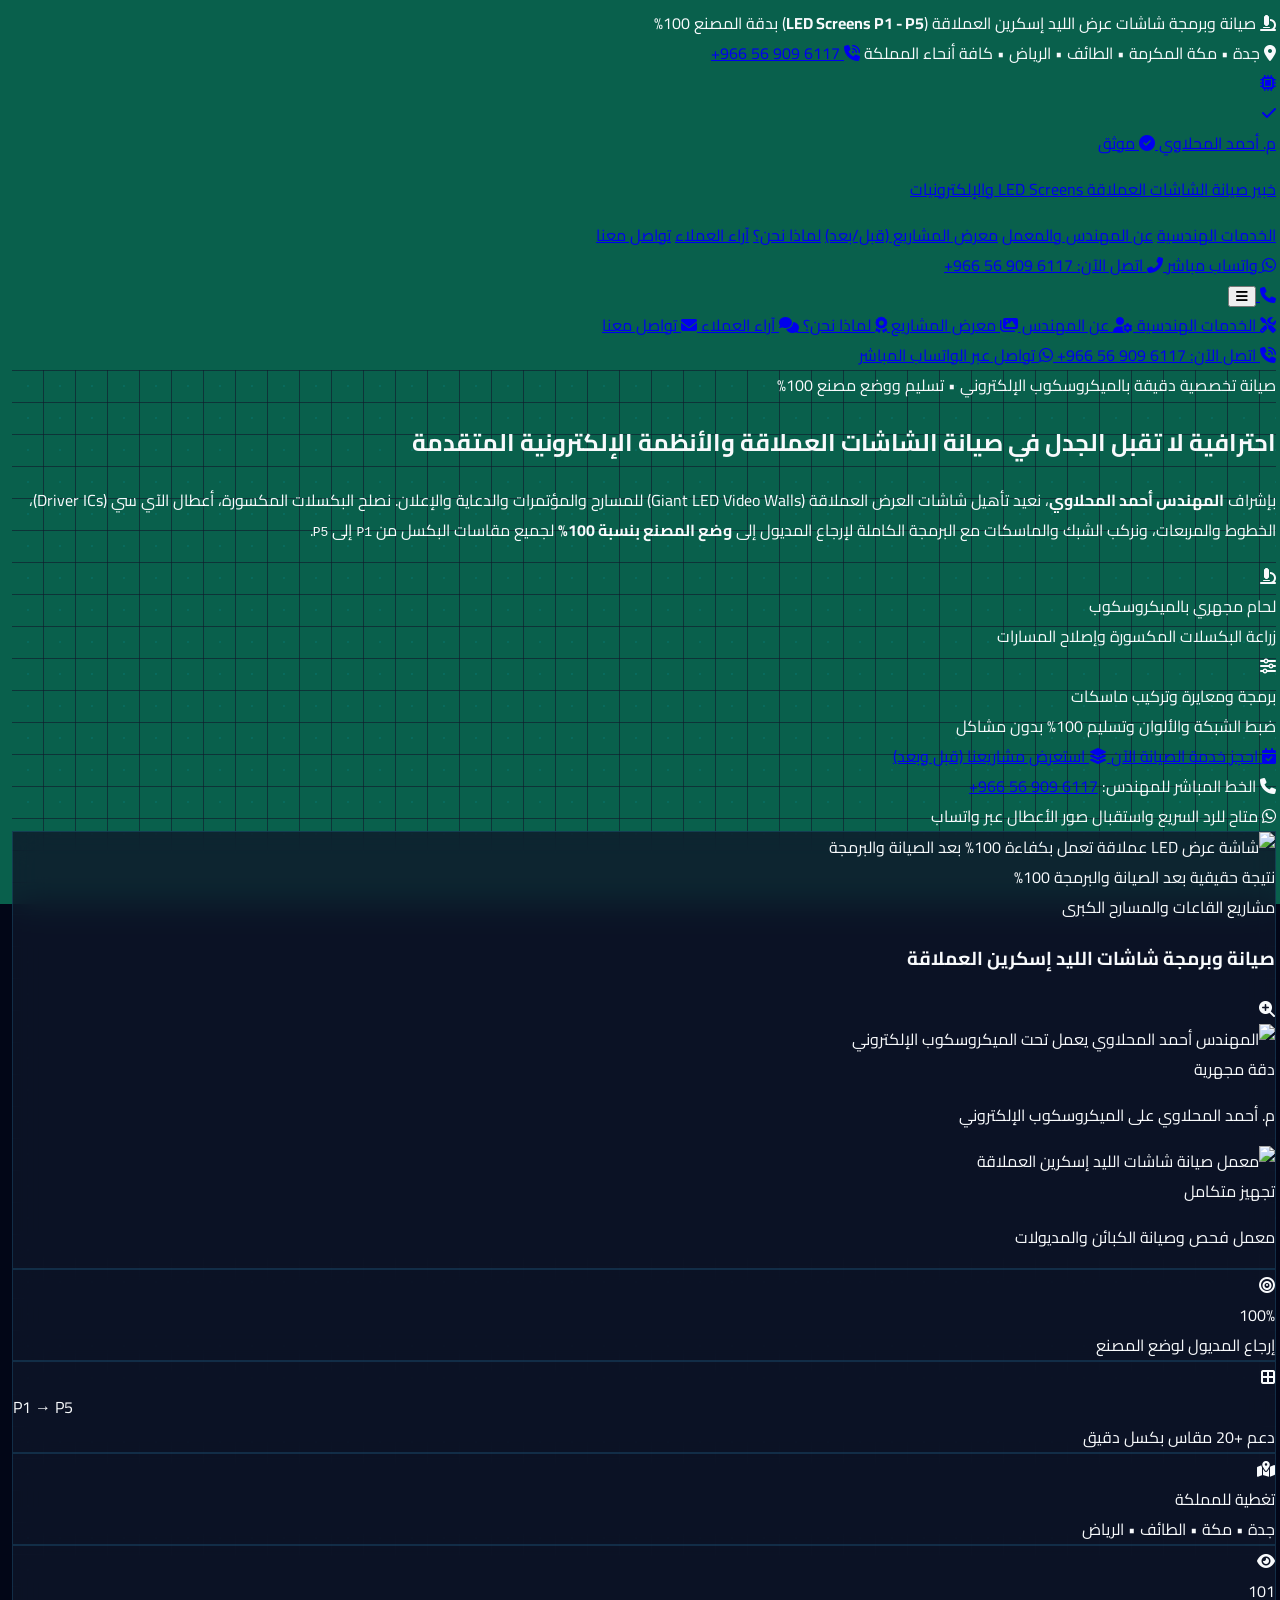
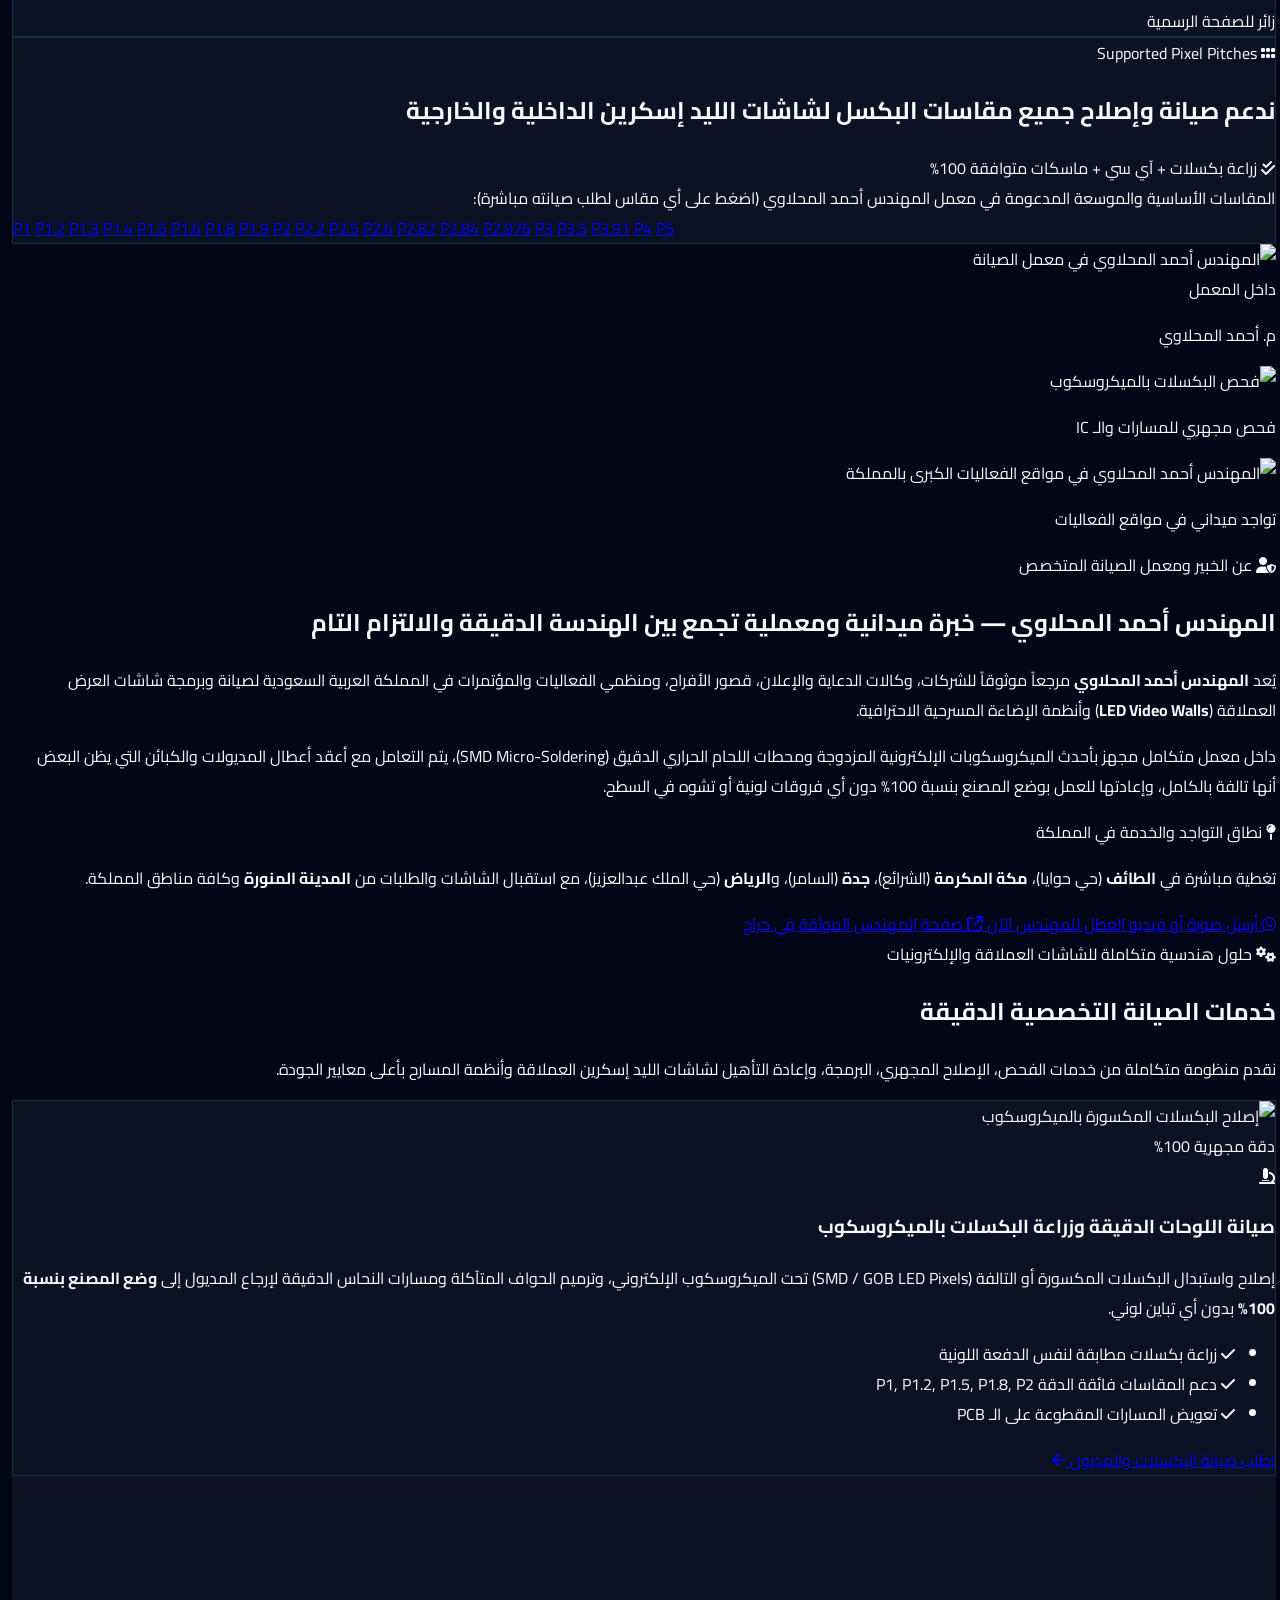
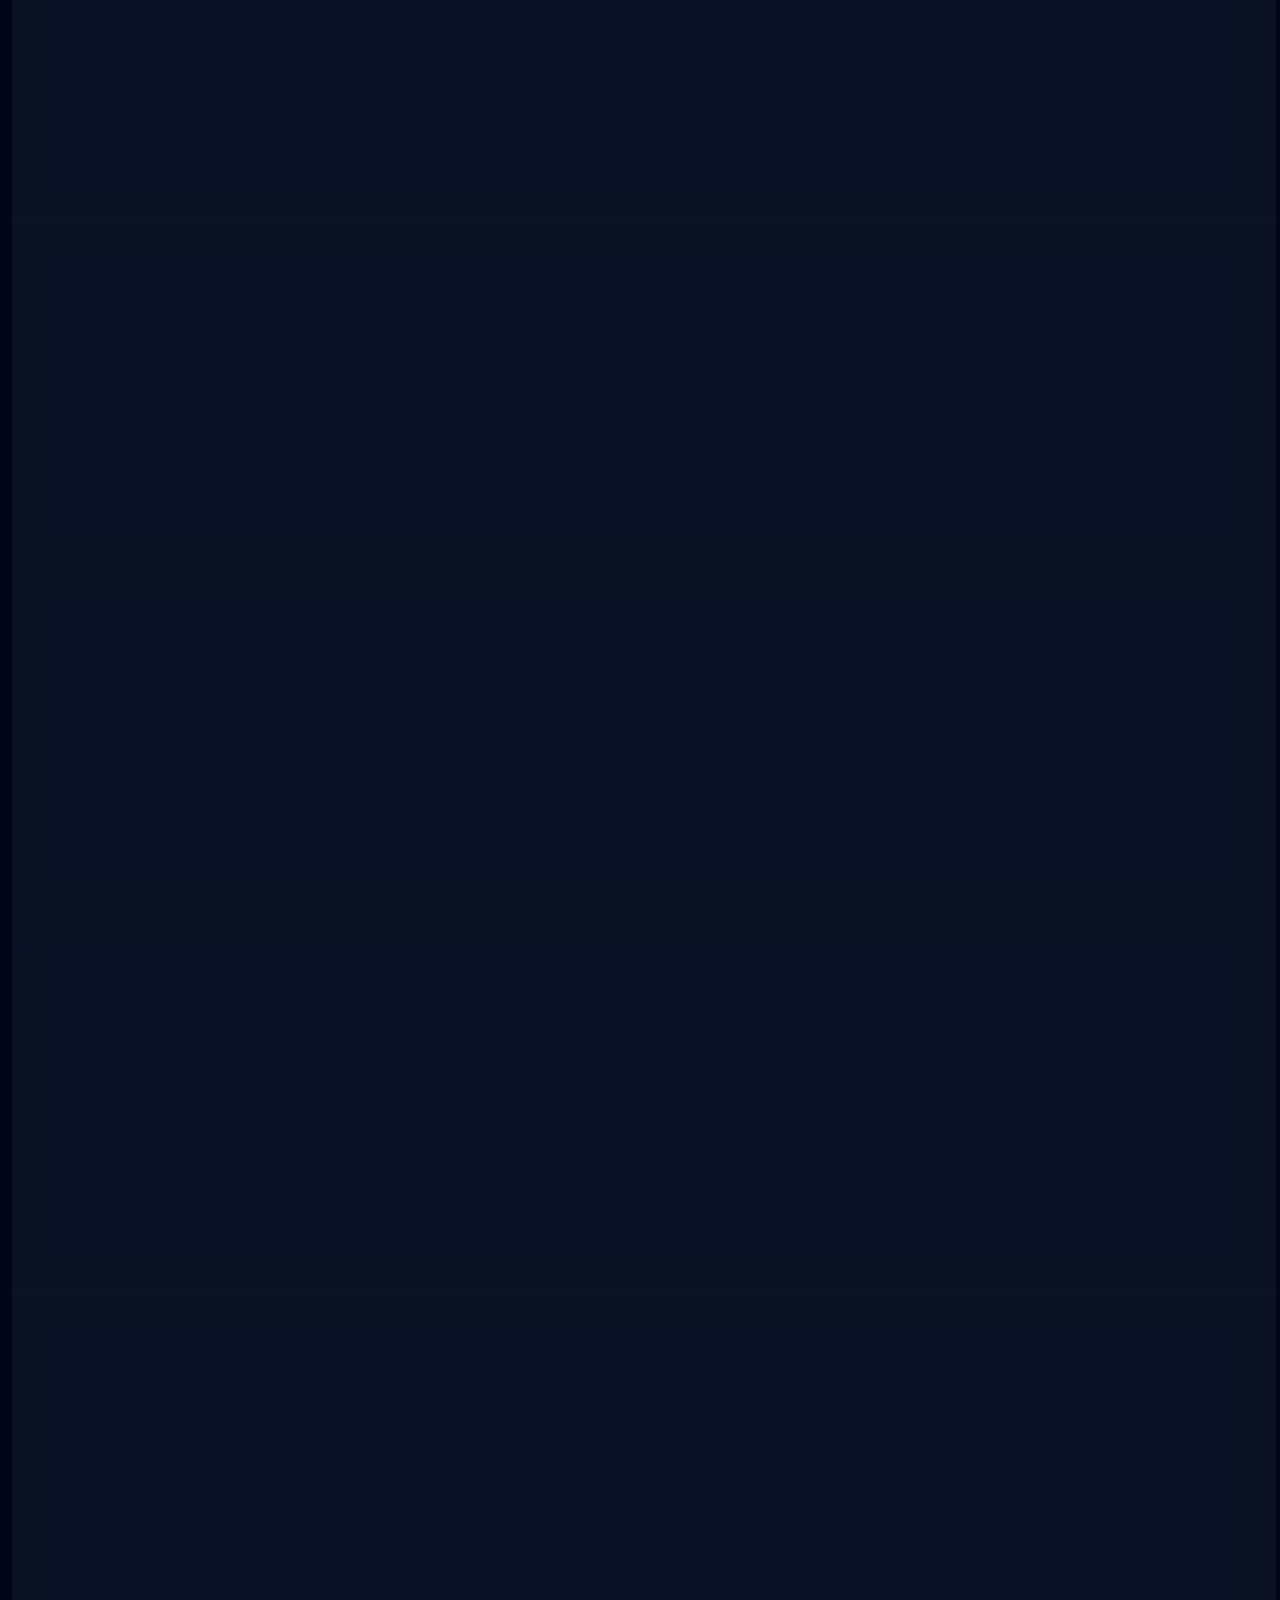
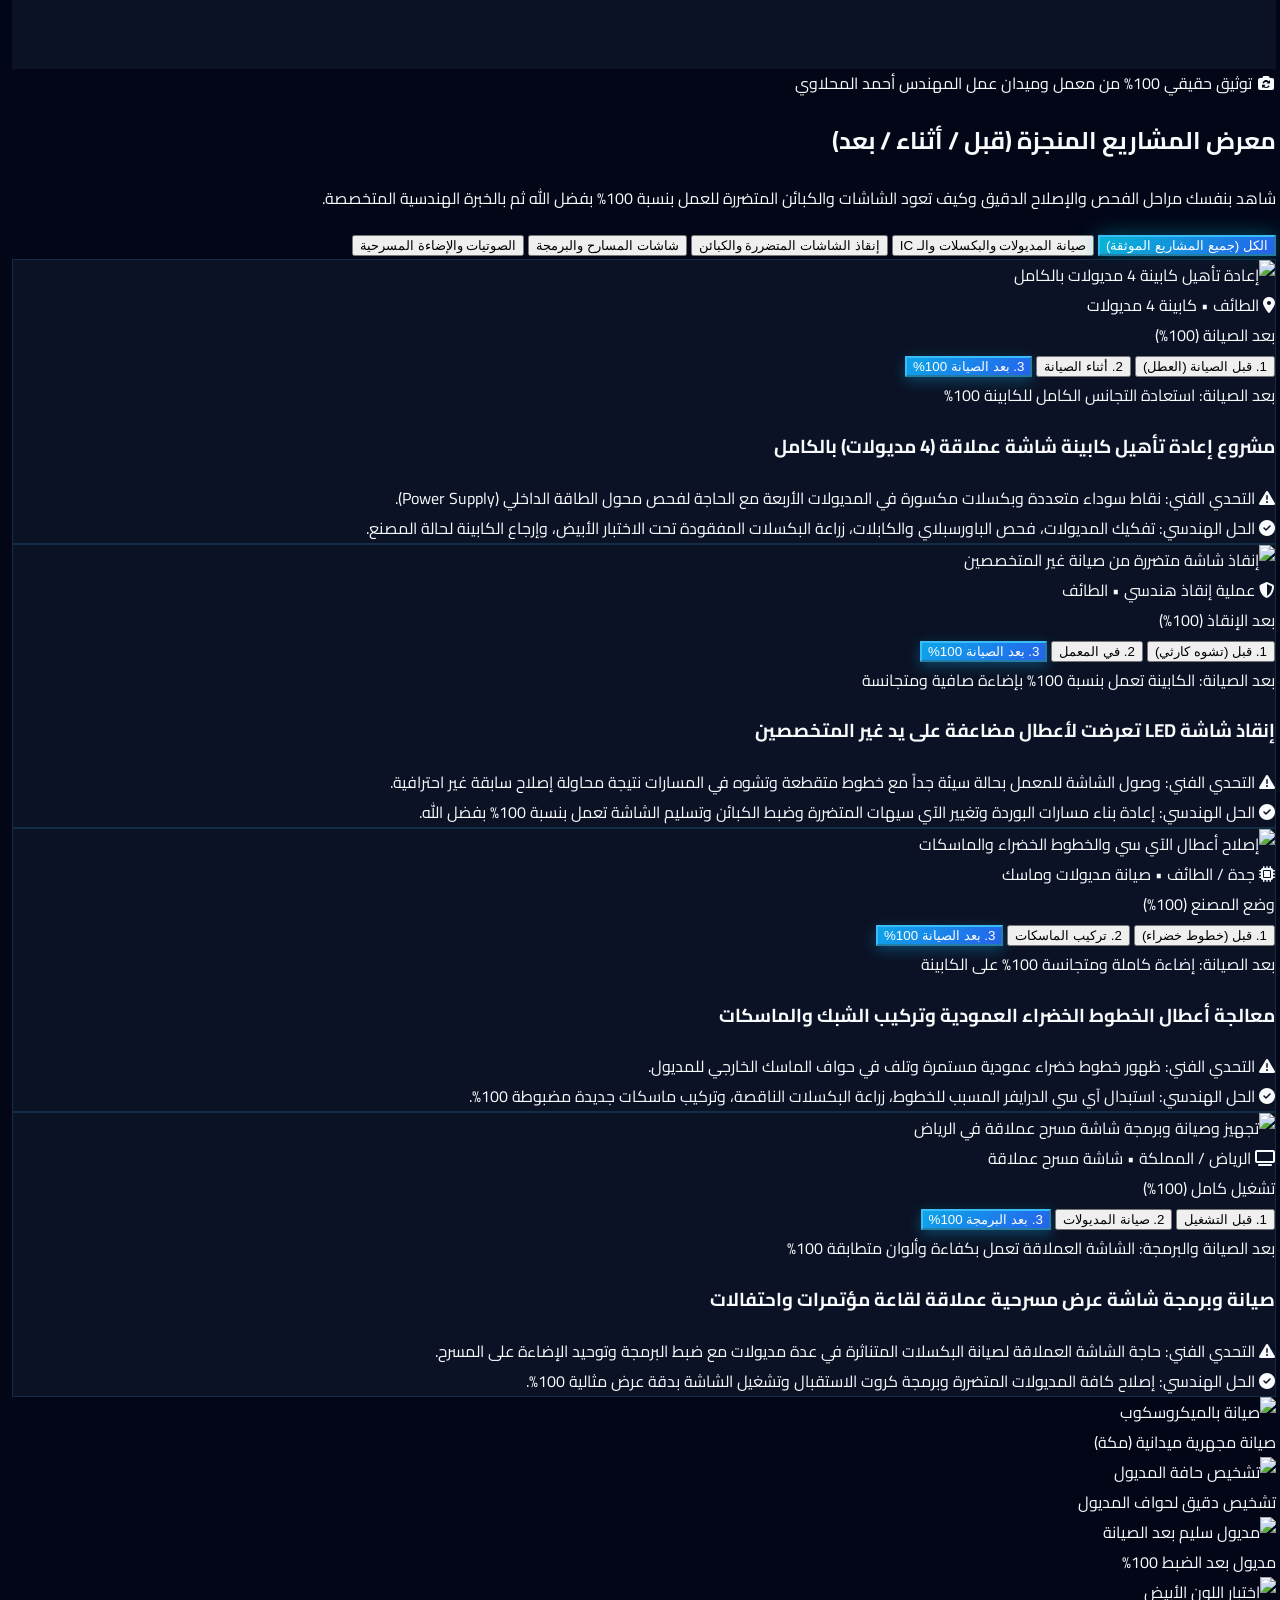
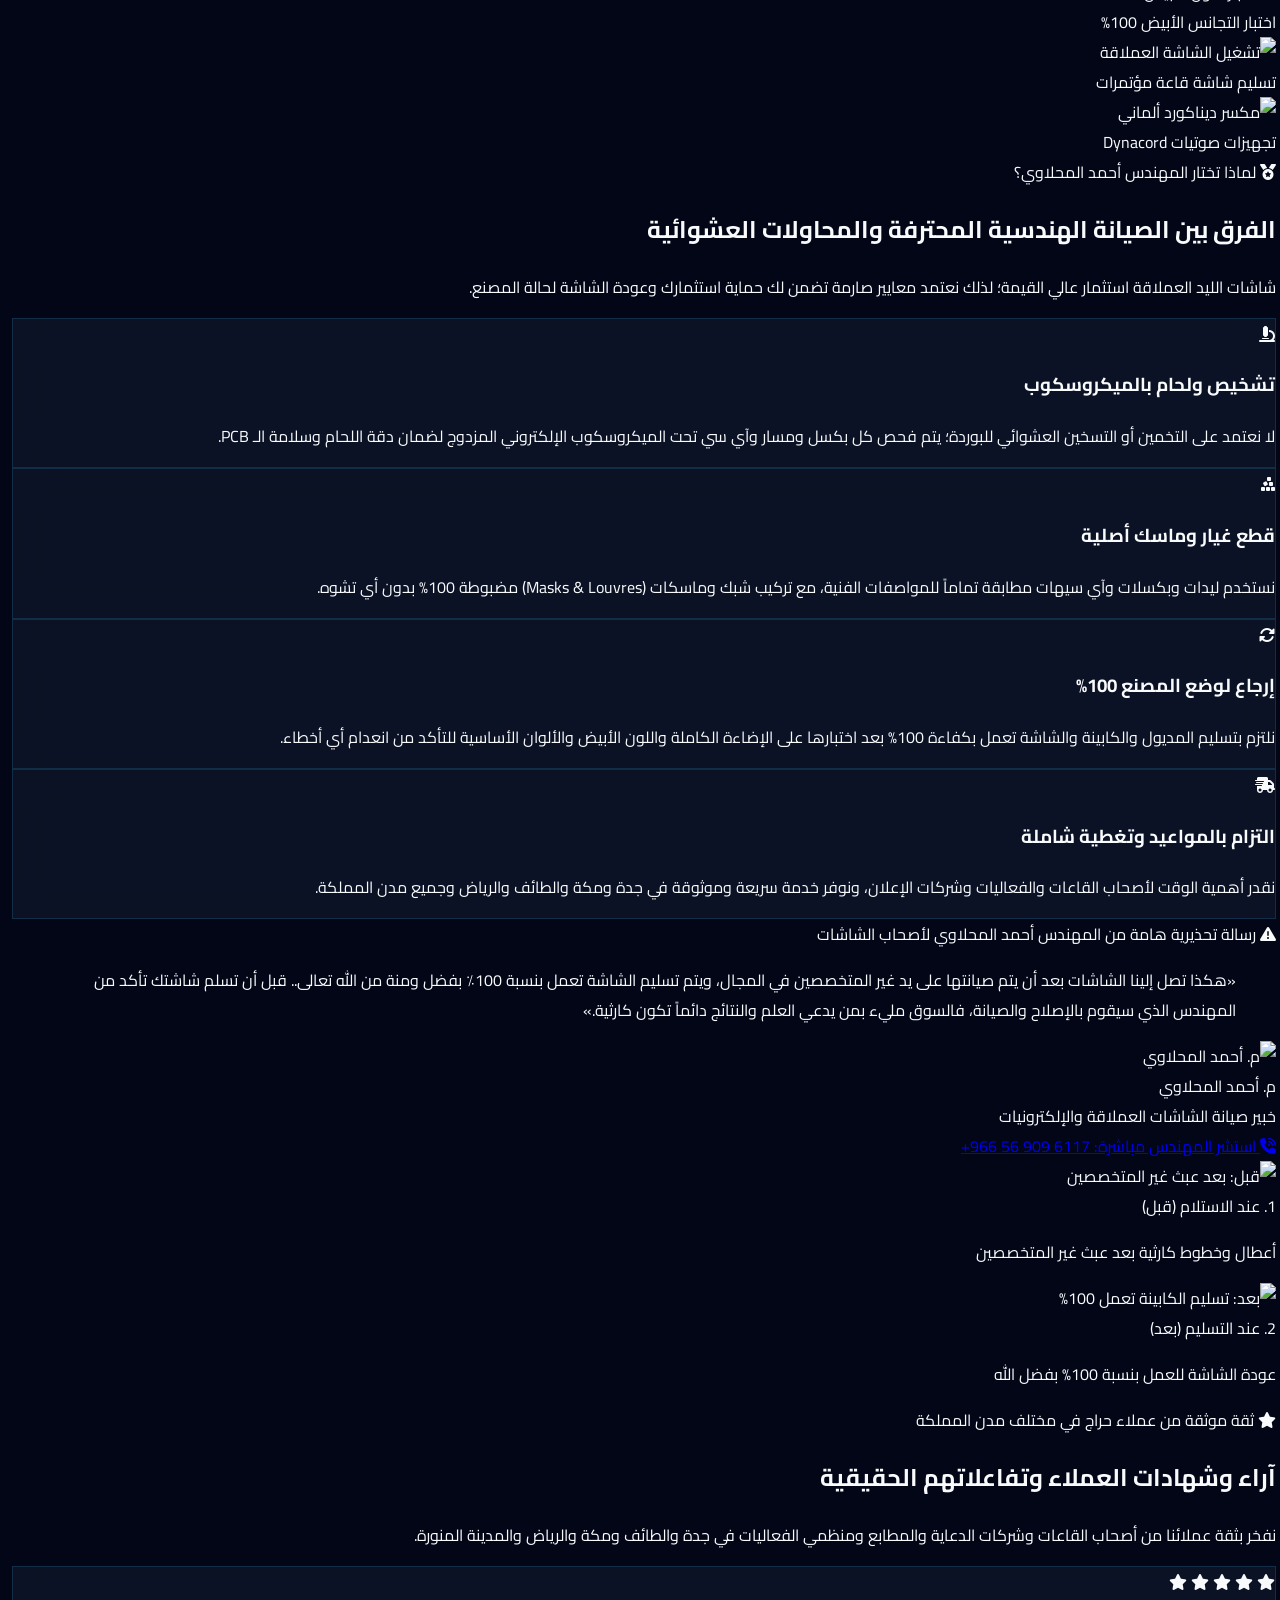
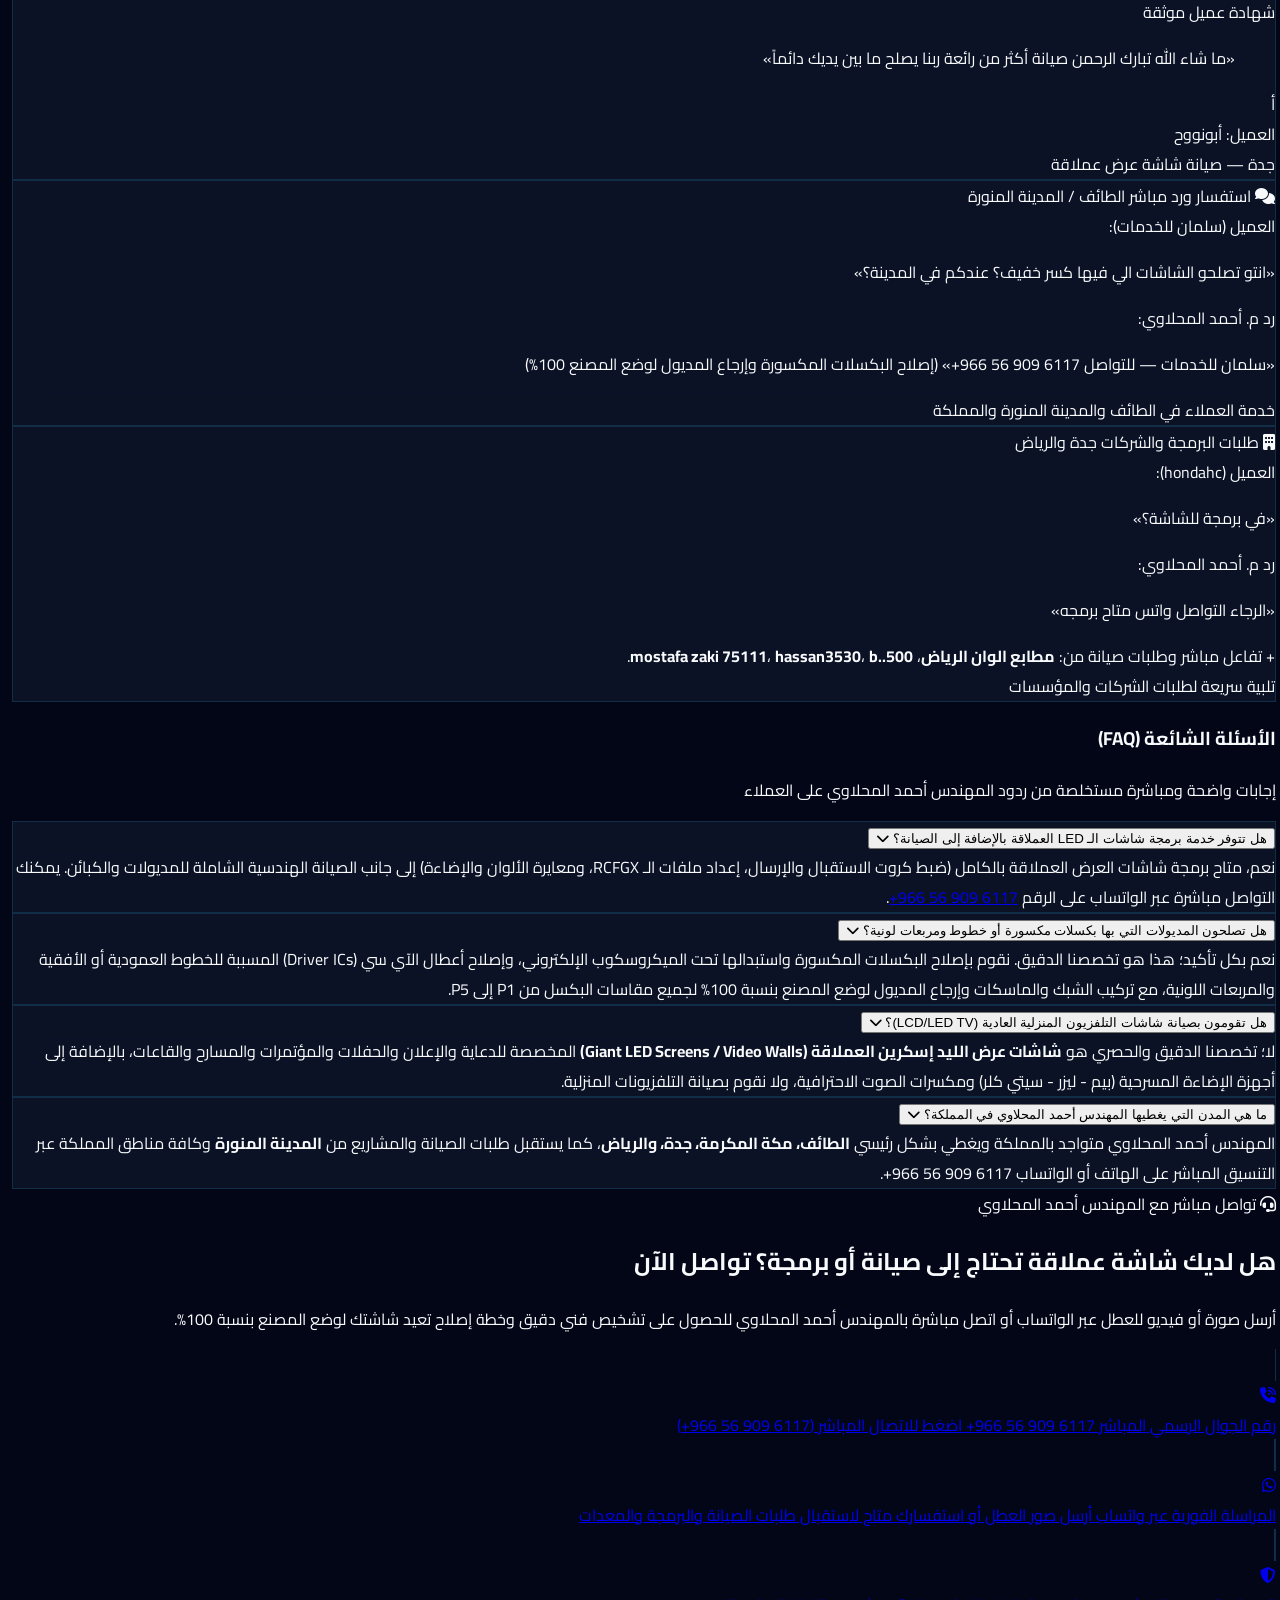
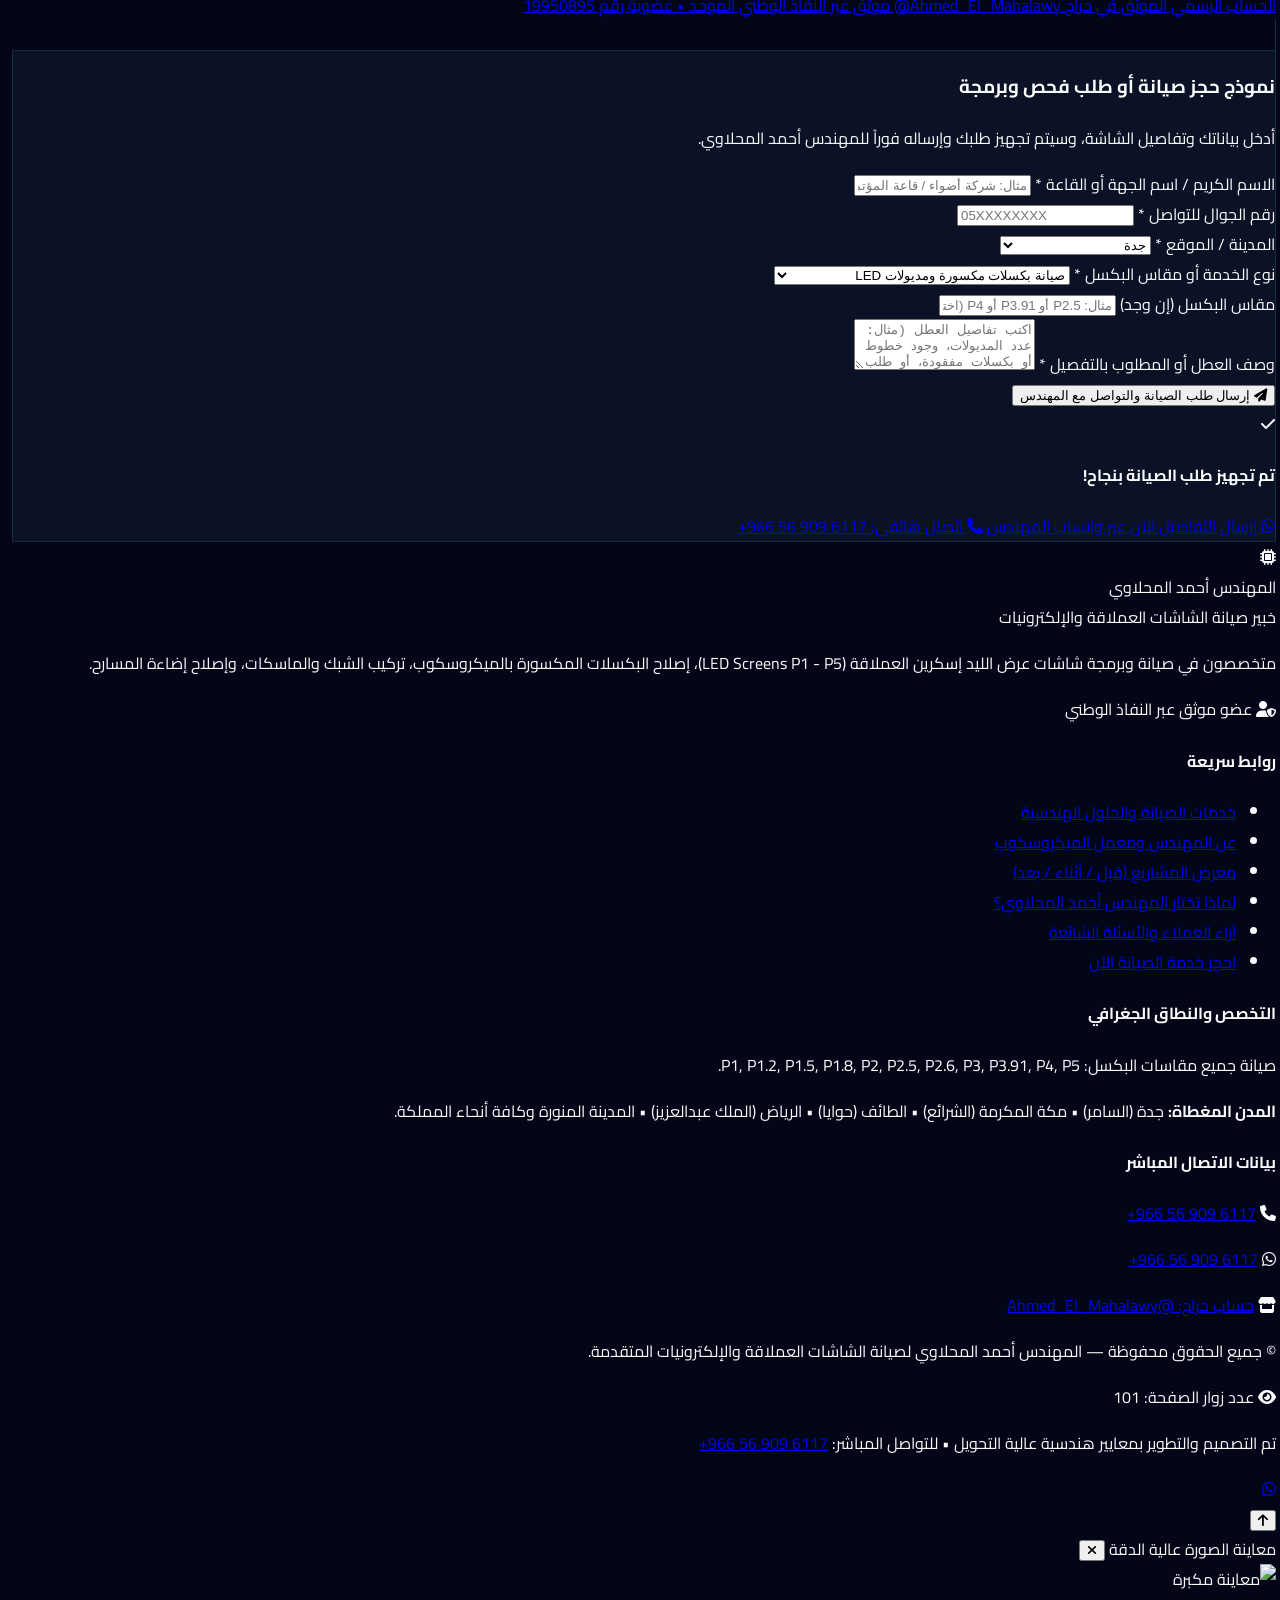
==== commit b9032892: "Increment visitor counter by +1 on every page load and refresh" ====
--- a/index.single.html
+++ b/index.single.html
@@ -2021,7 +2021,7 @@
       }
     });
 
-    // 10. Page Visitor Counter
+    // 10. Page Visitor Counter (Increases +1 on every page load / refresh)
     (function initVisitorCounter() {
       const heroCounterEl = document.getElementById('hero-visitor-counter');
       const footerCounterEl = document.getElementById('footer-visitor-counter');
@@ -2029,22 +2029,19 @@
 
       const BASE_COUNT = 100;
       const STORAGE_KEY = 'mahallawy_page_visits';
-      const SESSION_KEY = 'mahallawy_session_counted';
 
       let localVisits = parseInt(localStorage.getItem(STORAGE_KEY) || '0', 10);
       if (isNaN(localVisits) || localVisits < 0) localVisits = 0;
 
-      if (!sessionStorage.getItem(SESSION_KEY)) {
-        localVisits += 1;
-        localStorage.setItem(STORAGE_KEY, String(localVisits));
-        sessionStorage.setItem(SESSION_KEY, '1');
-      }
+      // Increase +1 on every page load / refresh
+      localVisits += 1;
+      localStorage.setItem(STORAGE_KEY, String(localVisits));
 
       const fallbackTotal = BASE_COUNT + localVisits;
 
       function animateCounter(targetValue) {
-        const startValue = Math.max(0, targetValue - 15);
-        const duration = 1100;
+        const startValue = Math.max(BASE_COUNT, targetValue - 10);
+        const duration = 900;
         const startTime = performance.now();
 
         function updateFrame(now) {
@@ -2067,12 +2064,15 @@
 
       animateCounter(fallbackTotal);
 
-      fetch('https://api.counterapi.dev/v1/ahmed-elmahallawy-led/visits/up')
+      fetch('https://api.counterapi.dev/v1/ahmed-elmahallawy-led/visits/up', { cache: 'no-store' })
         .then((res) => (res.ok ? res.json() : null))
         .then((data) => {
           if (data && typeof data.count === 'number') {
             const globalTotal = BASE_COUNT + data.count;
             const finalCount = Math.max(fallbackTotal, globalTotal);
+            if (finalCount > fallbackTotal) {
+              localStorage.setItem(STORAGE_KEY, String(finalCount - BASE_COUNT));
+            }
             const formatted = finalCount.toLocaleString('en-US');
             if (heroCounterEl) heroCounterEl.textContent = formatted;
             if (footerCounterEl) footerCounterEl.textContent = formatted;
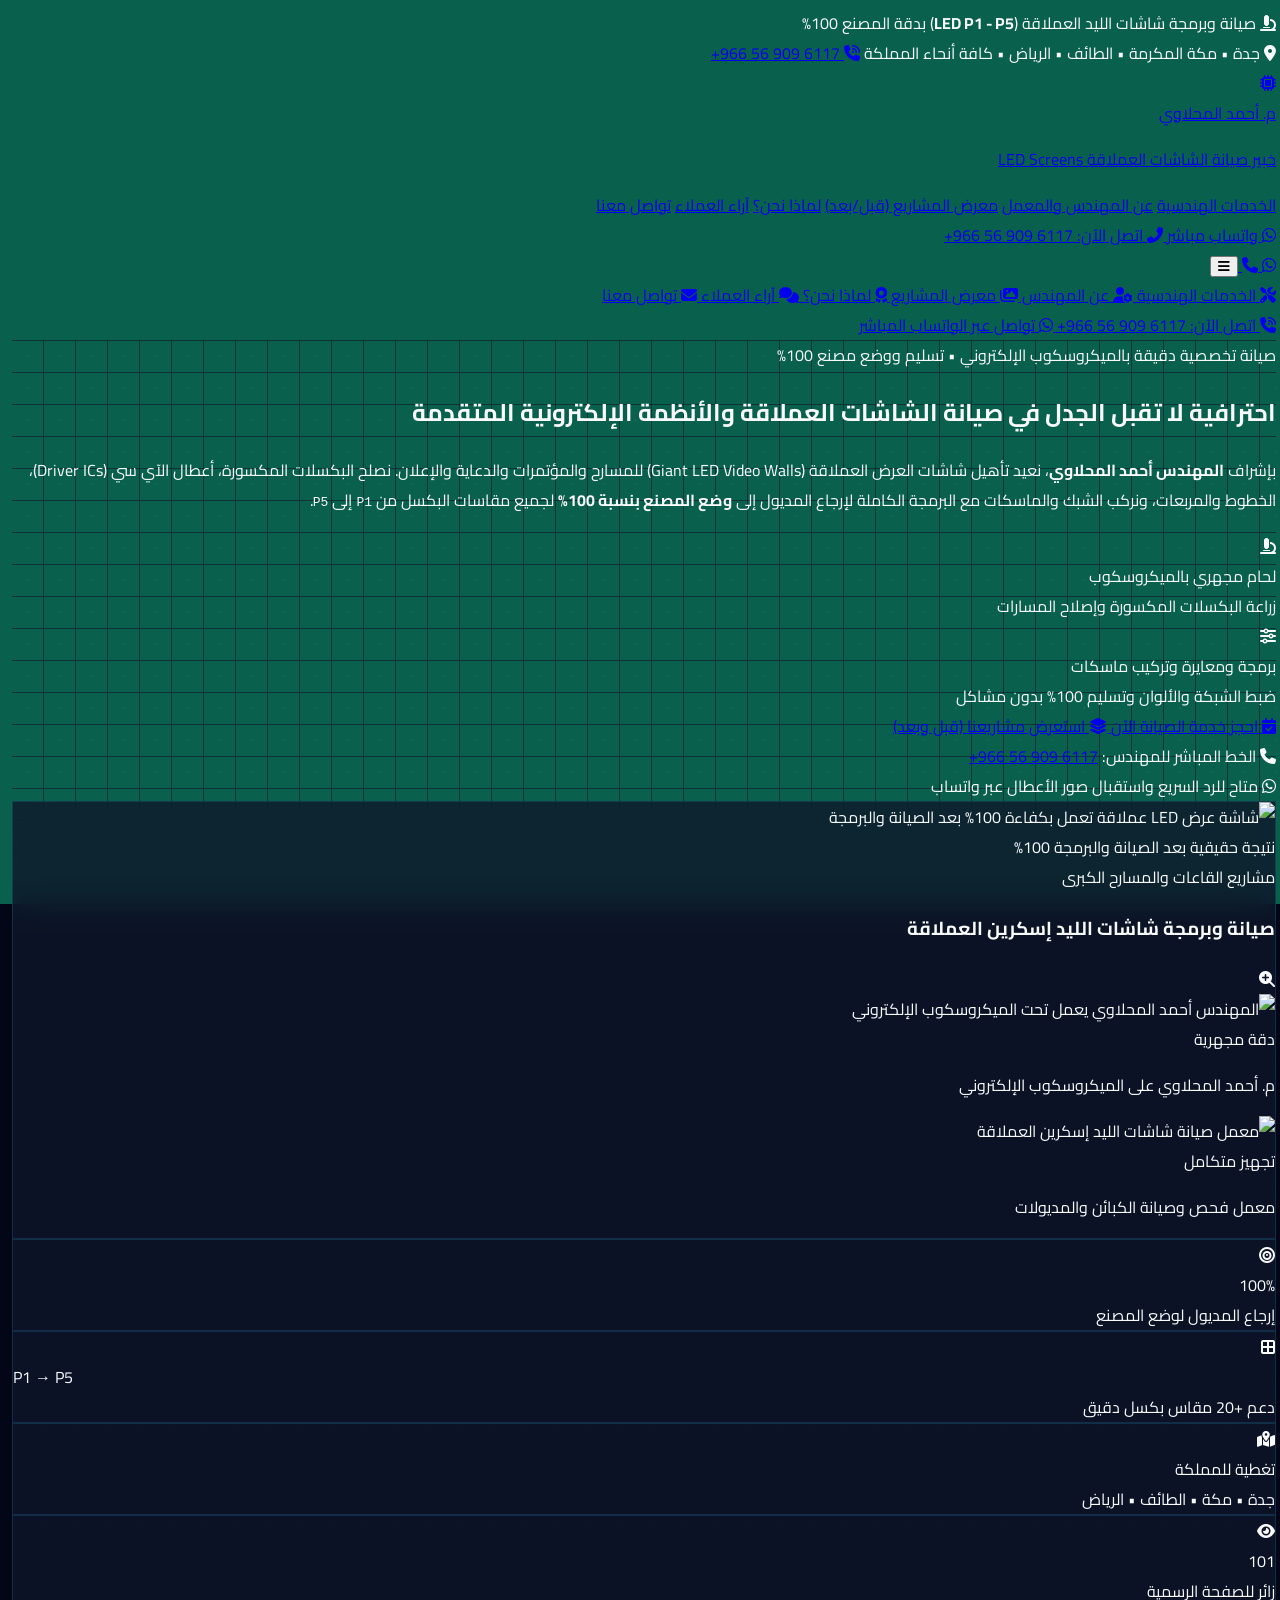
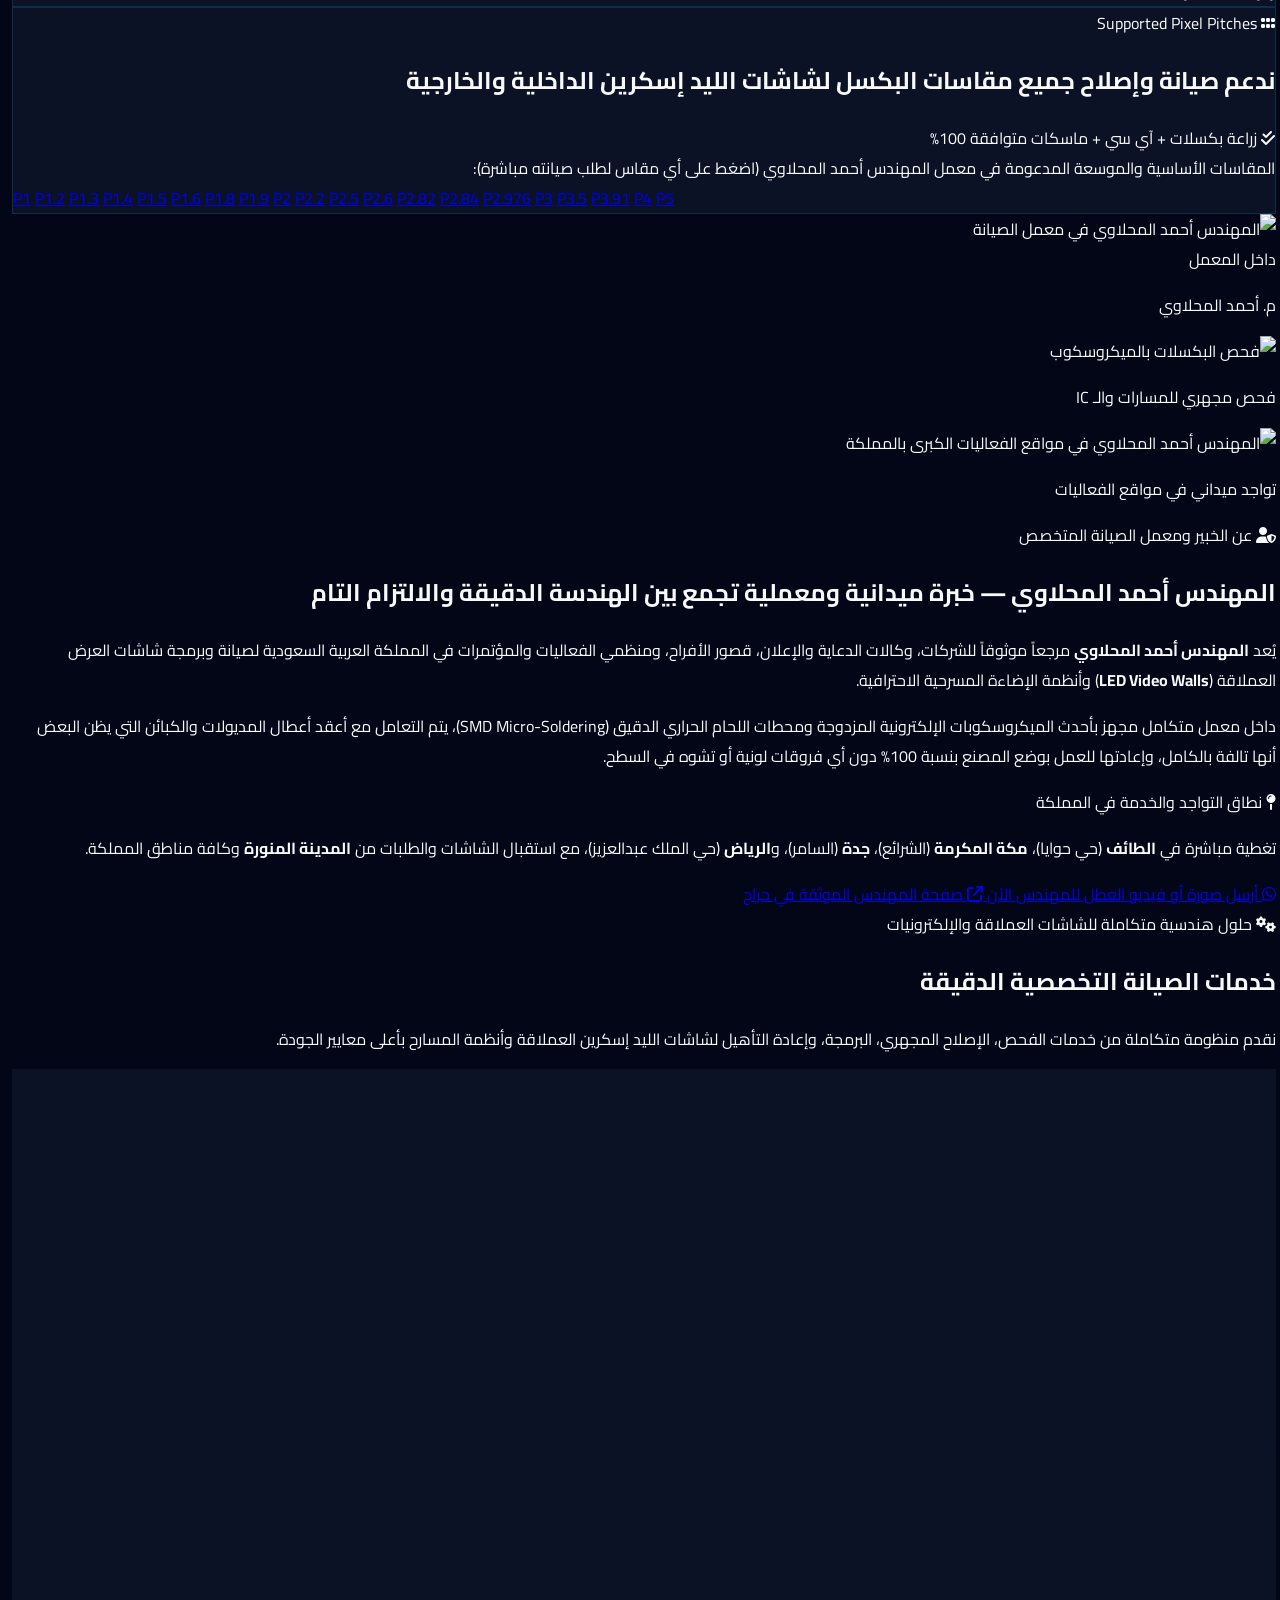
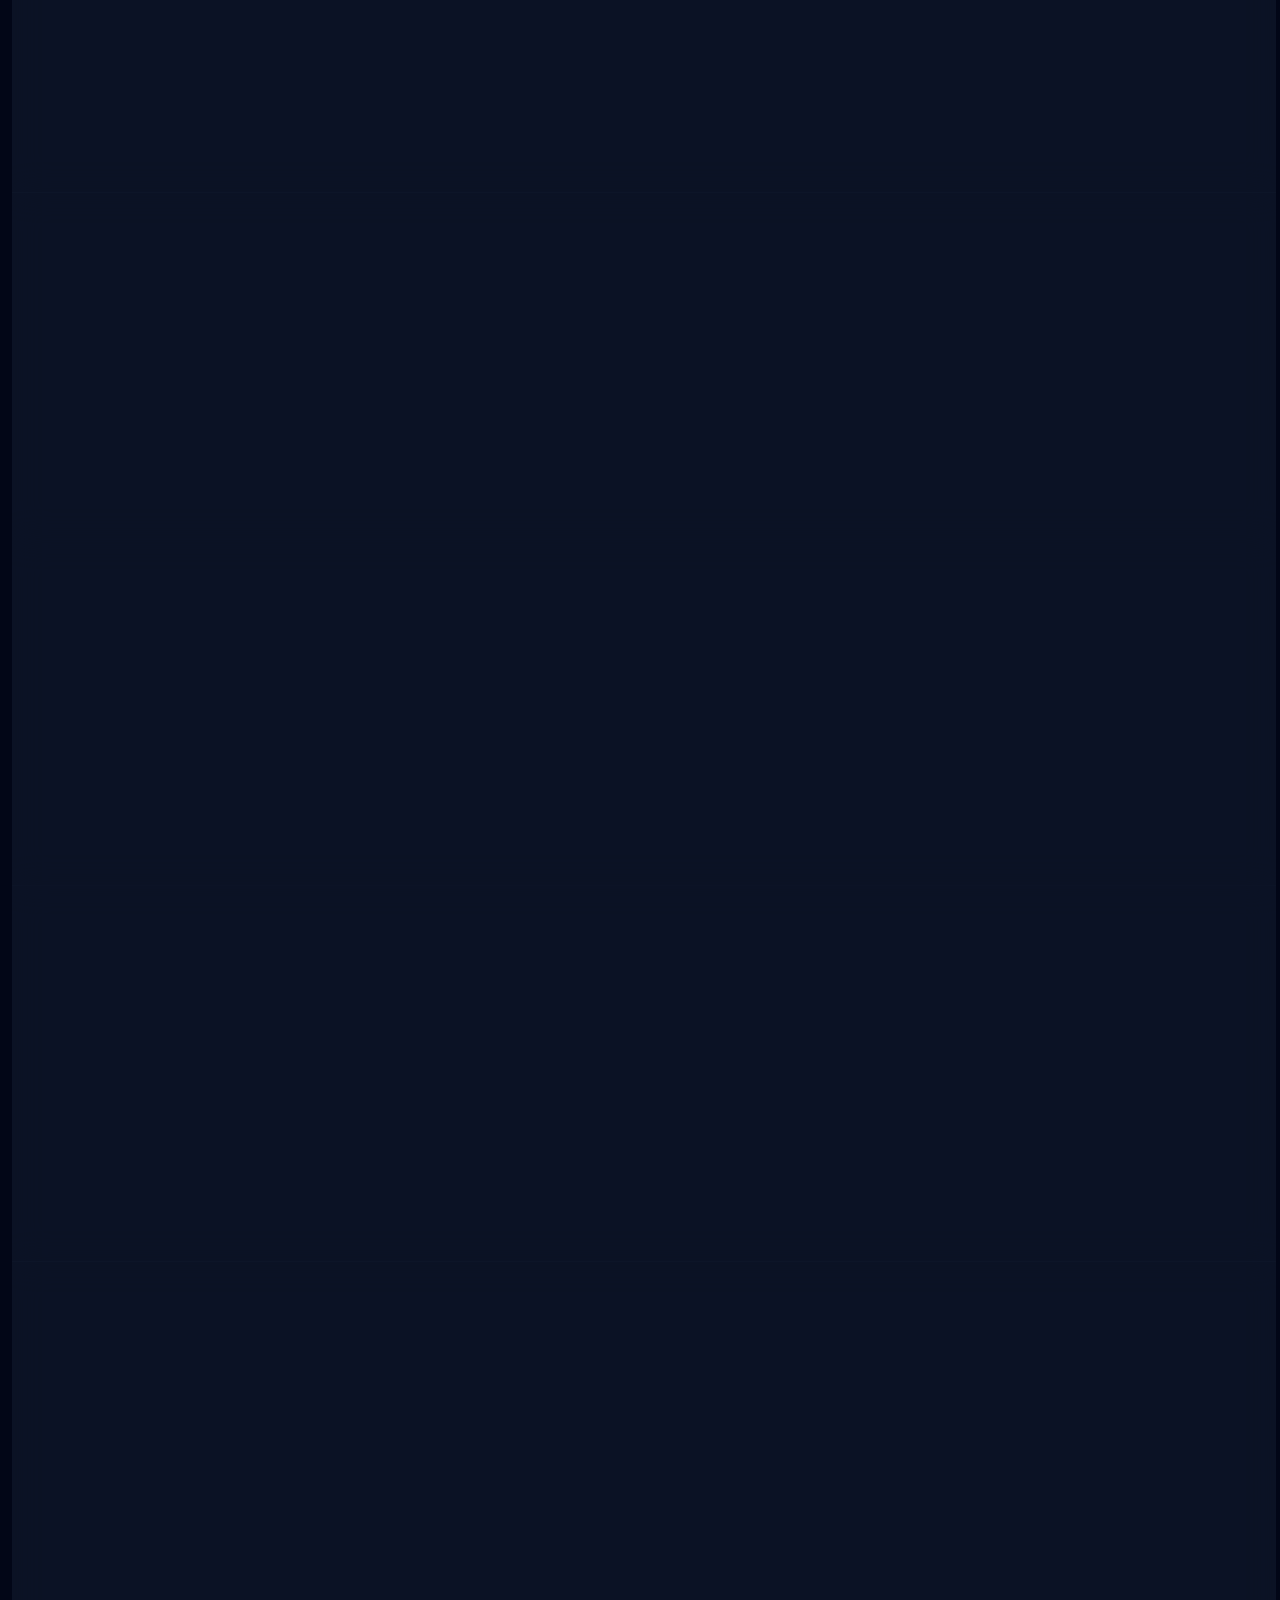
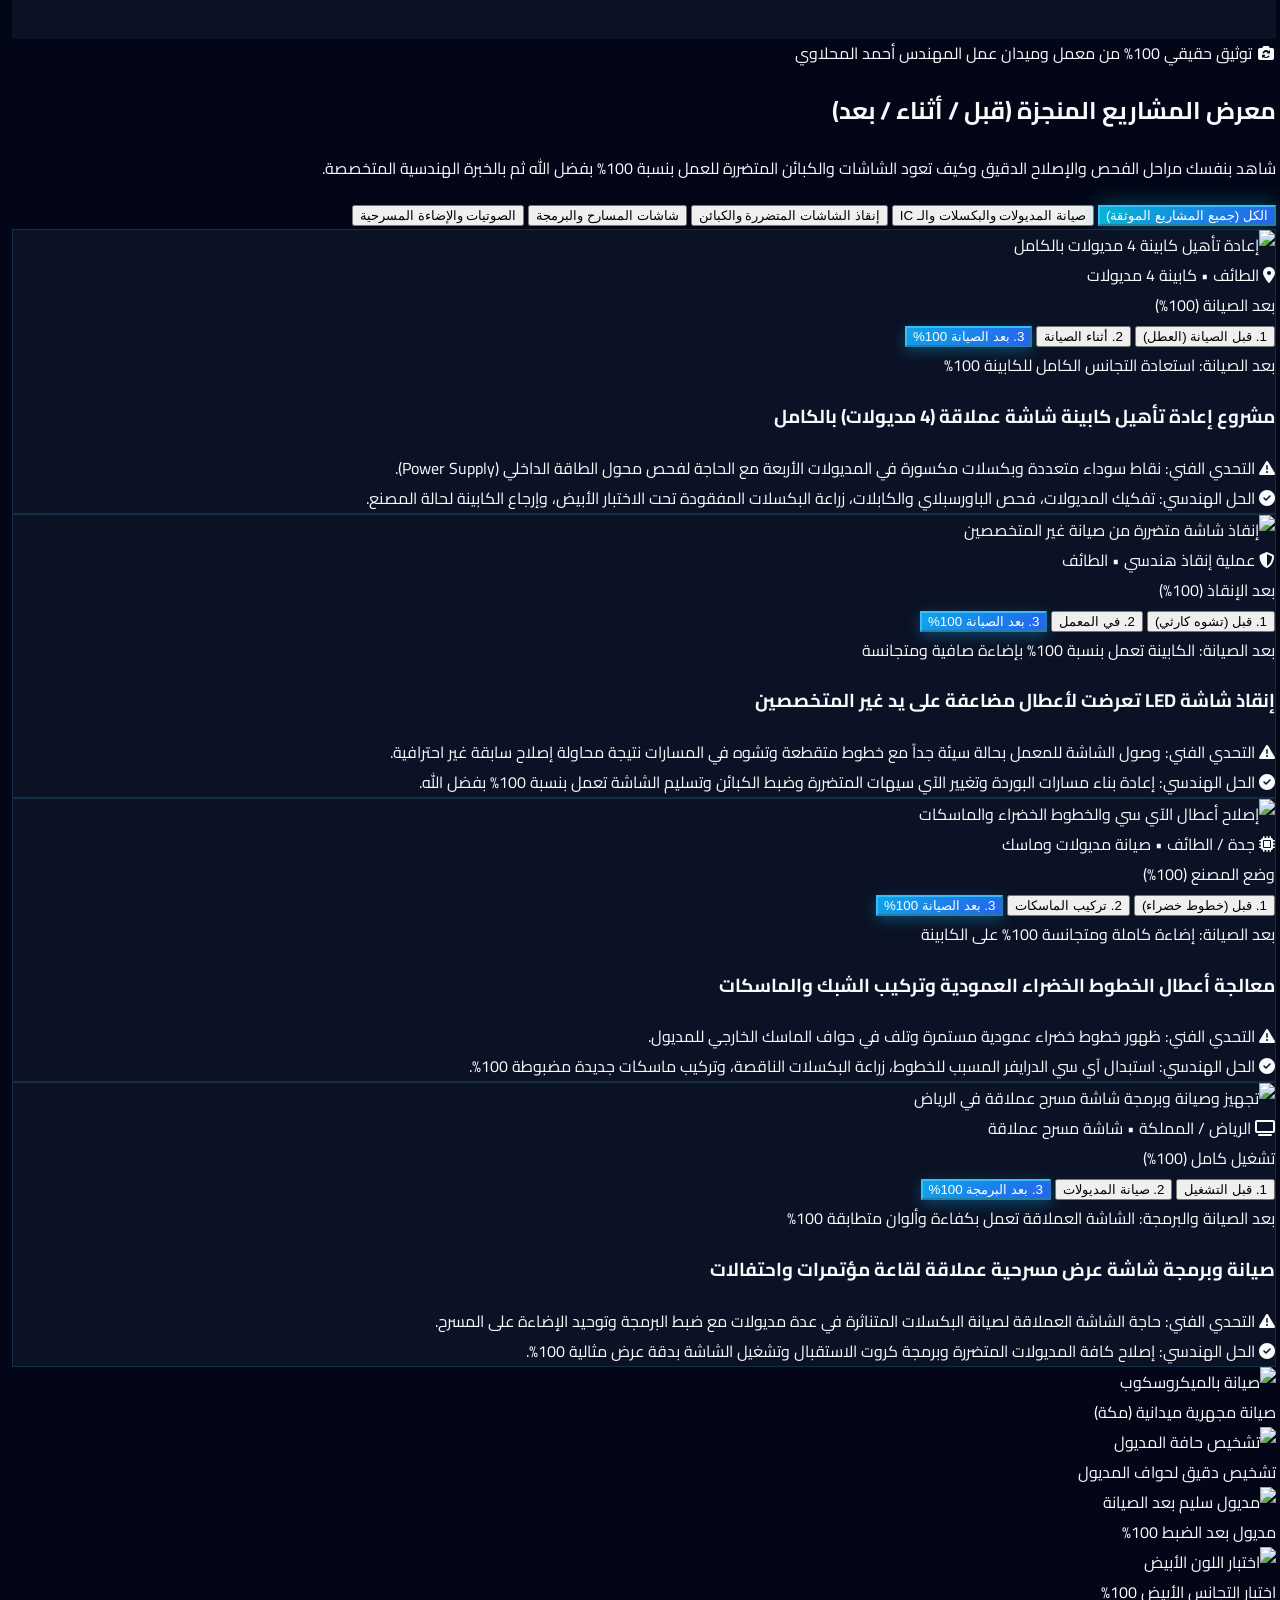
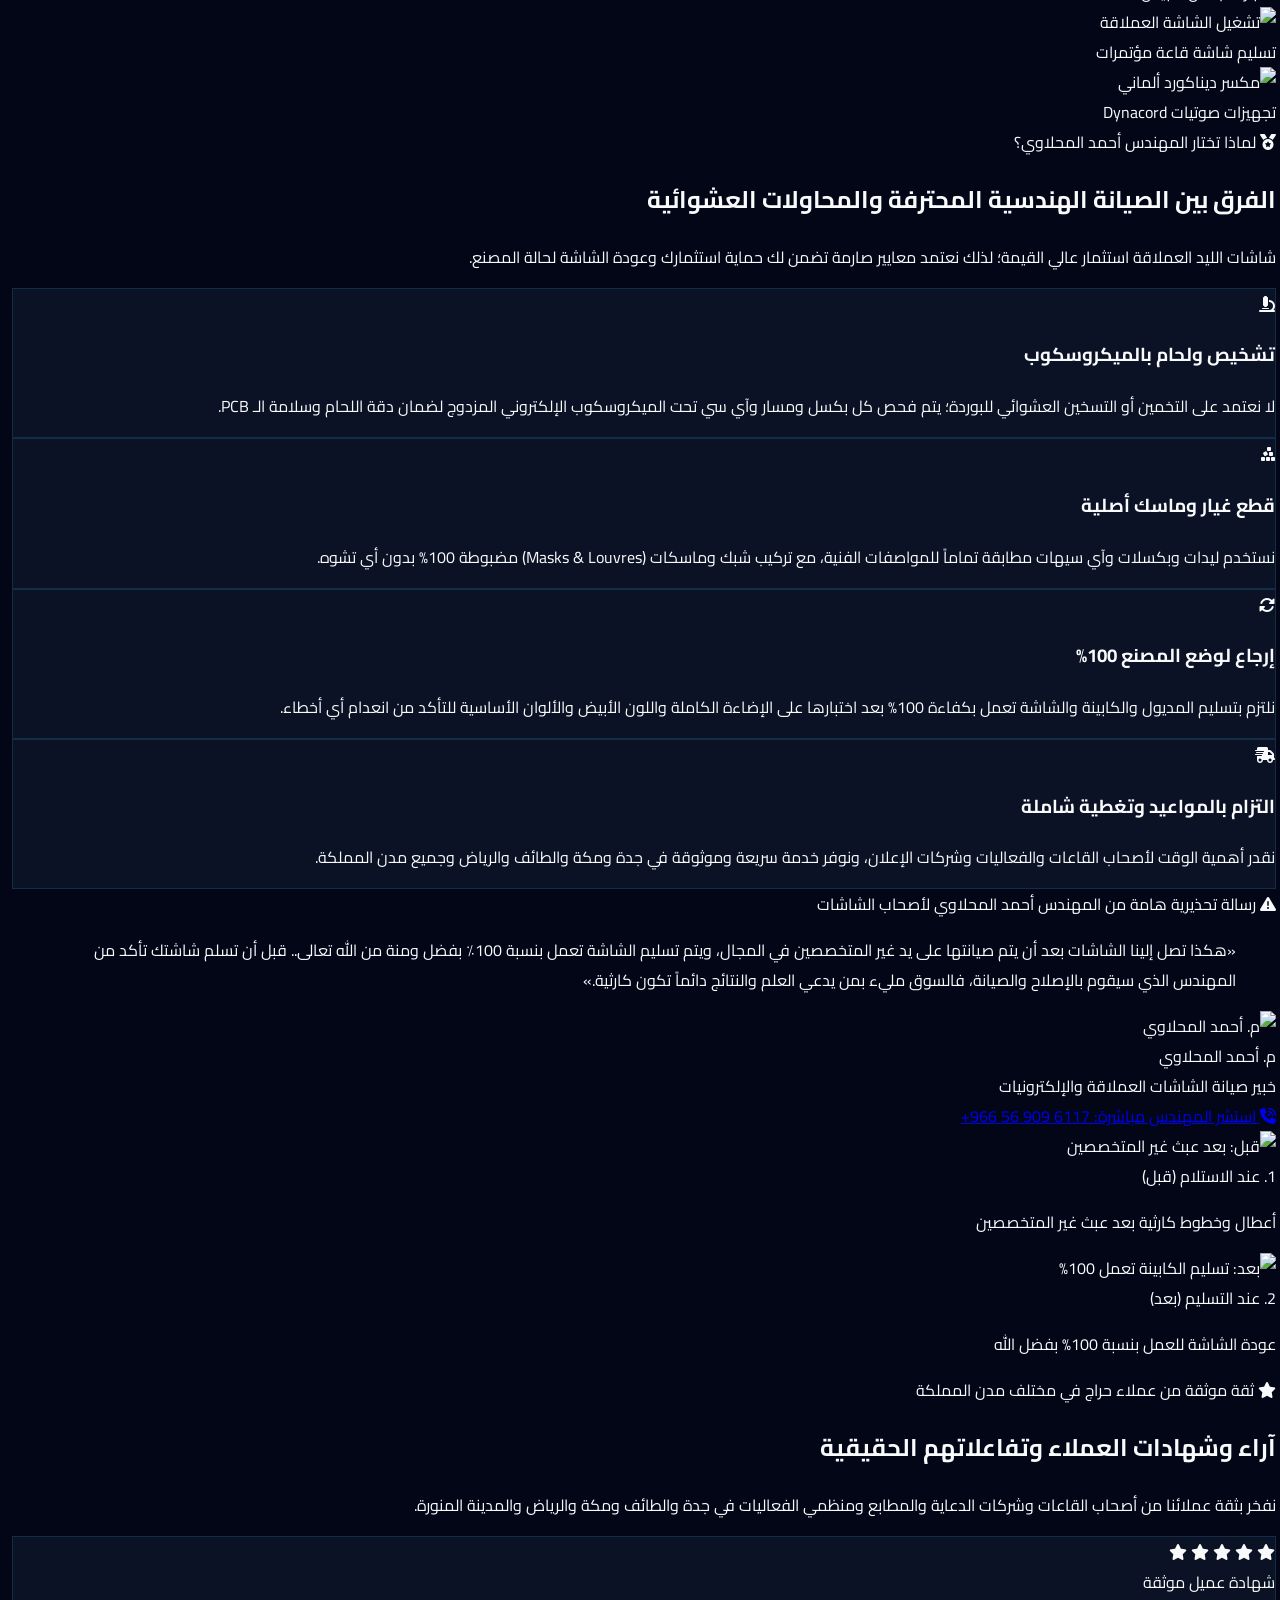
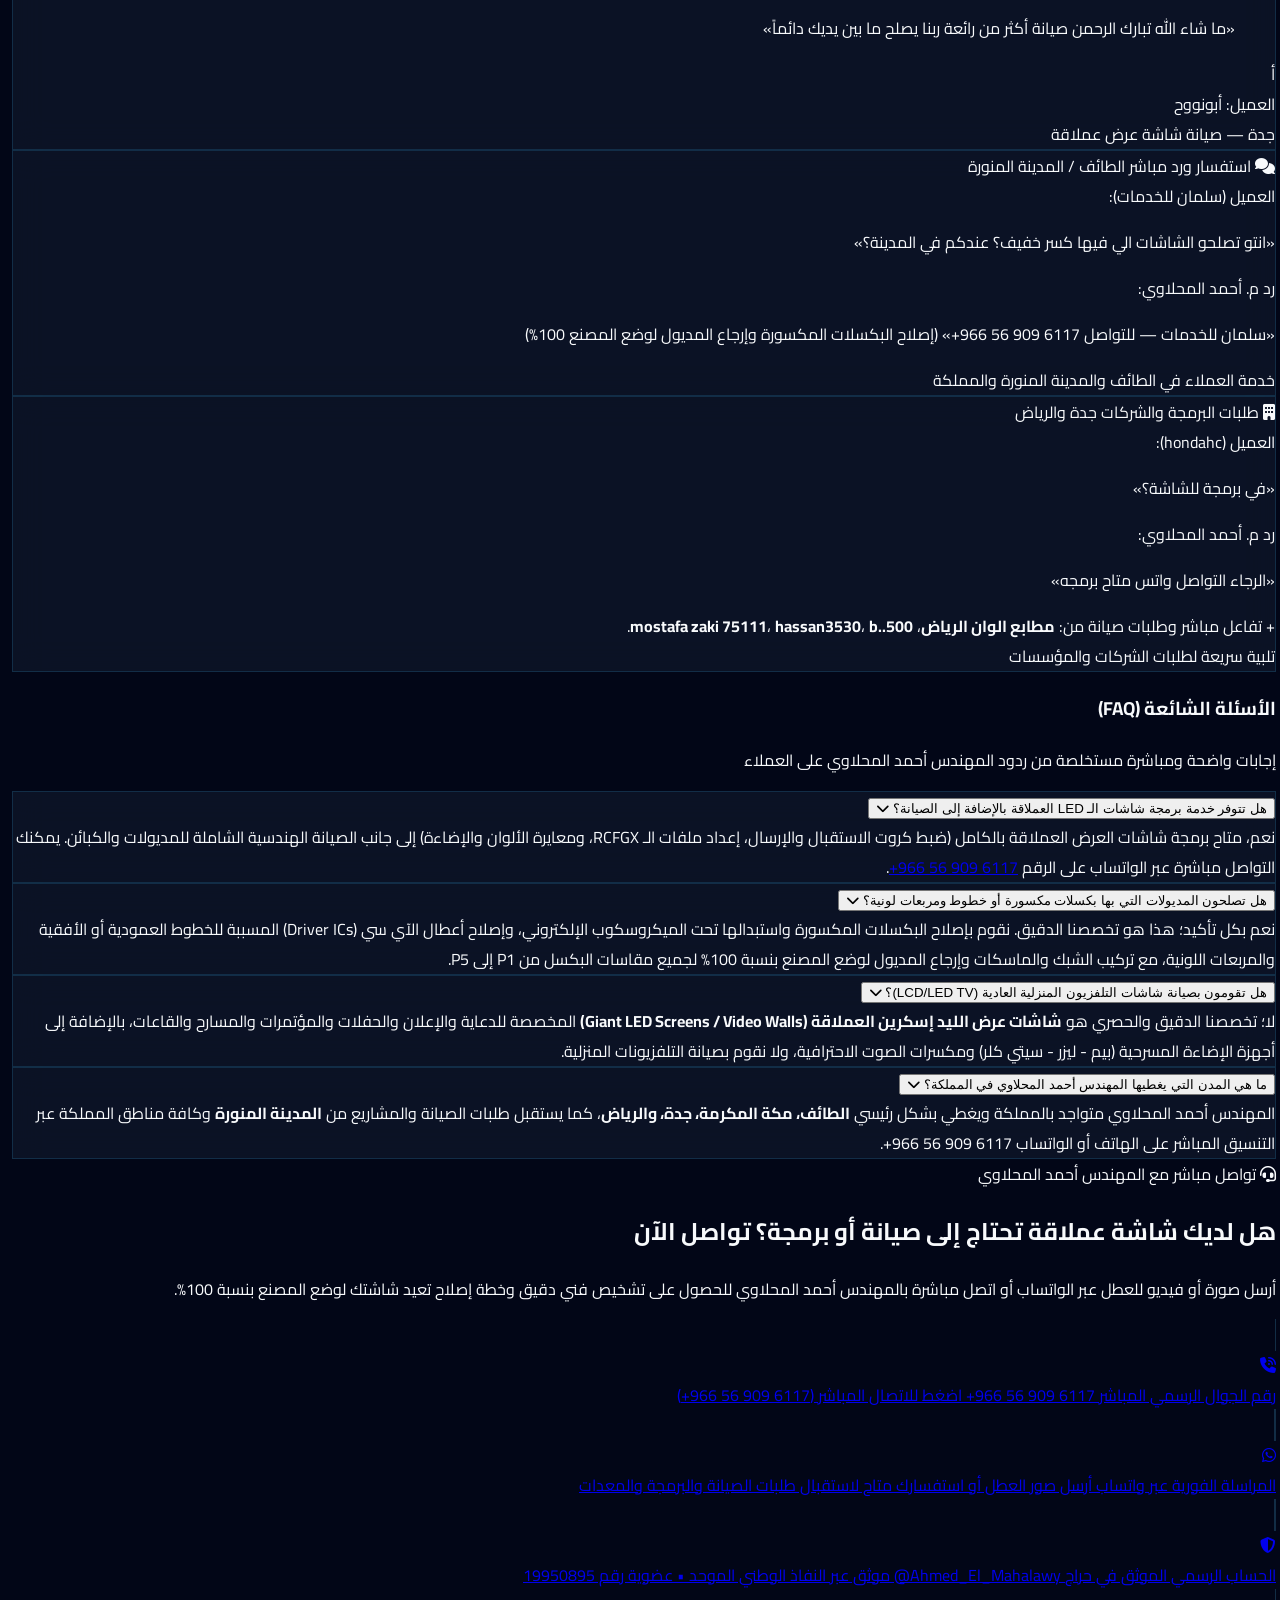
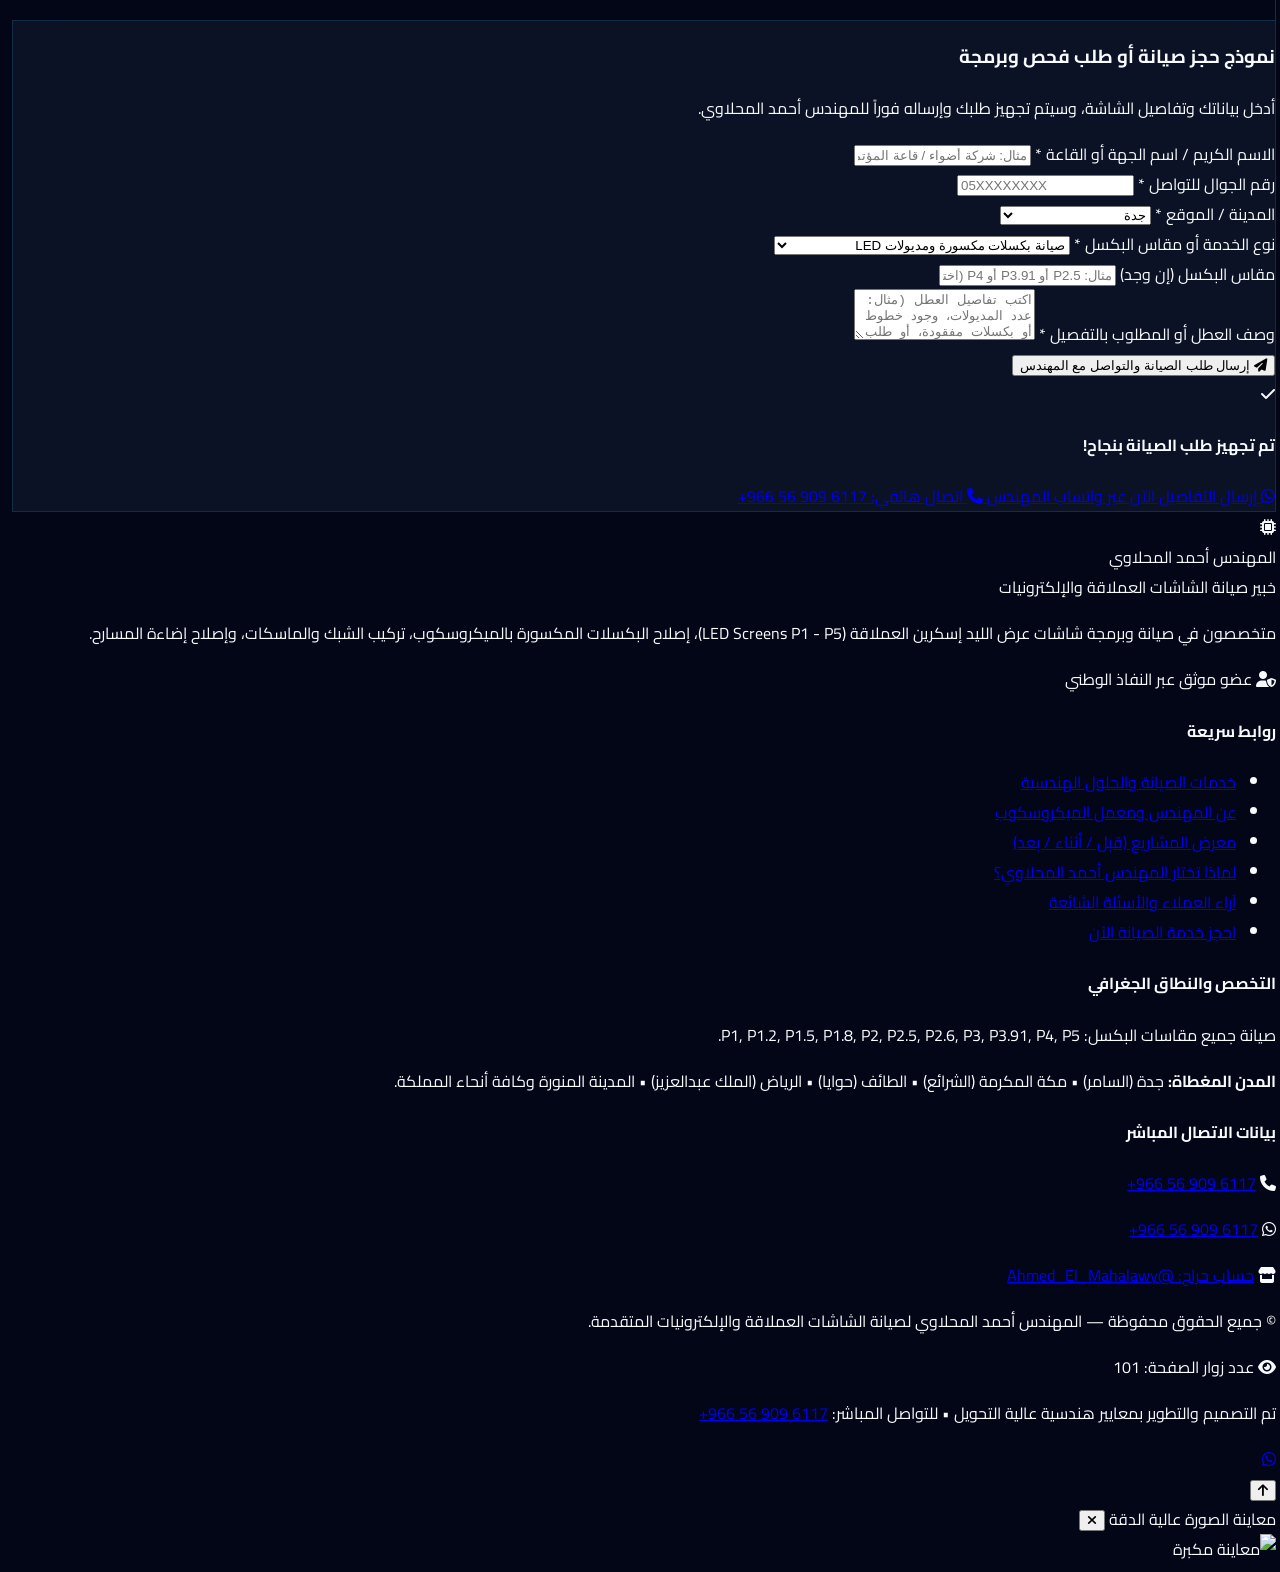
==== commit 81028008: "Optimize mobile viewport responsiveness, stats grid, stage tabs, and header" ====
--- a/index.single.html
+++ b/index.single.html
@@ -148,20 +148,20 @@
 <body class="bg-slate-950 text-slate-100 antialiased selection:bg-cyan-500 selection:text-slate-950">
 
   <!-- Top Announcement Bar -->
-  <div class="bg-gradient-to-l from-slate-900 via-cyan-950/80 to-slate-900 border-b border-cyan-500/20 text-xs sm:text-sm py-2.5 px-4">
+  <div class="bg-gradient-to-l from-slate-900 via-cyan-950/80 to-slate-900 border-b border-cyan-500/20 text-[11px] sm:text-sm py-2 px-3 sm:px-4">
     <div class="max-w-7xl mx-auto flex flex-wrap items-center justify-between gap-2">
-      <div class="flex items-center gap-2 text-cyan-300 font-medium">
-        <span class="inline-flex items-center justify-center w-5 h-5 rounded-full bg-cyan-500/20 text-cyan-400 border border-cyan-500/40">
-          <i class="fa-solid fa-microscope text-[11px]"></i>
+      <div class="flex items-center gap-1.5 sm:gap-2 text-cyan-300 font-medium">
+        <span class="inline-flex items-center justify-center w-5 h-5 rounded-full bg-cyan-500/20 text-cyan-400 border border-cyan-500/40 shrink-0">
+          <i class="fa-solid fa-microscope text-[10px]"></i>
         </span>
-        <span>صيانة وبرمجة شاشات عرض الليد إسكرين العملاقة (<strong>LED Screens P1 - P5</strong>) بدقة المصنع 100%</span>
-      </div>
-      <div class="flex items-center gap-4 text-slate-300">
+        <span class="truncate sm:whitespace-normal">صيانة وبرمجة شاشات الليد العملاقة (<strong>LED P1 - P5</strong>) بدقة المصنع 100%</span>
+      </div>
+      <div class="flex items-center gap-3 sm:gap-4 text-slate-300 mr-auto sm:mr-0">
         <span class="hidden md:inline-flex items-center gap-1.5">
           <i class="fa-solid fa-location-dot text-cyan-400"></i>
           جدة • مكة المكرمة • الطائف • الرياض • كافة أنحاء المملكة
         </span>
-        <a href="tel:+966569096117" class="inline-flex items-center gap-1.5 text-amber-400 hover:text-amber-300 font-bold transition">
+        <a href="tel:+966569096117" class="inline-flex items-center gap-1.5 text-amber-400 hover:text-amber-300 font-bold transition shrink-0">
           <i class="fa-solid fa-phone-volume animate-bounce"></i>
           <span dir="ltr">+966 56 909 6117</span>
         </a>
@@ -171,31 +171,25 @@
 
   <!-- 1. HEADER / NAVIGATION -->
   <header id="main-header" class="sticky top-0 z-50 bg-slate-950/90 backdrop-blur-xl border-b border-slate-800/80 transition-all duration-300">
-    <div class="max-w-7xl mx-auto px-4 sm:px-6 lg:px-8">
-      <div class="flex items-center justify-between h-20">
+    <div class="max-w-7xl mx-auto px-3.5 sm:px-6 lg:px-8">
+      <div class="flex items-center justify-between h-16 sm:h-20">
         
         <!-- Brand Logo -->
-        <a href="#hero" class="flex items-center gap-3 group focus:outline-none">
-          <div class="relative w-12 h-12 rounded-xl bg-gradient-to-br from-cyan-500 via-sky-600 to-blue-700 p-[1px] shadow-glow-cyan">
+        <a href="#hero" class="flex items-center gap-2.5 sm:gap-3 group focus:outline-none min-w-0">
+          <div class="relative w-10 h-10 sm:w-12 sm:h-12 rounded-xl bg-gradient-to-br from-cyan-500 via-sky-600 to-blue-700 p-[1px] shadow-glow-cyan shrink-0">
             <div class="w-full h-full bg-slate-950 rounded-[11px] flex items-center justify-center relative overflow-hidden">
               <div class="absolute inset-0 bg-gradient-to-br from-cyan-500/20 to-transparent"></div>
-              <i class="fa-solid fa-microchip text-cyan-400 text-xl group-hover:scale-110 transition-transform"></i>
-            </div>
-            <span class="absolute -bottom-1 -left-1 w-4 h-4 rounded-full bg-emerald-500 border-2 border-slate-950 flex items-center justify-center" title="موثق عبر النفاذ الوطني">
-              <i class="fa-solid fa-check text-[8px] text-slate-950 font-black"></i>
-            </span>
-          </div>
-          <div>
+              <i class="fa-solid fa-microchip text-cyan-400 text-lg sm:text-xl group-hover:scale-110 transition-transform"></i>
+            </div>
+          </div>
+          <div class="min-w-0">
             <div class="flex items-center gap-2">
-              <span class="text-lg sm:text-xl font-extrabold tracking-tight bg-gradient-to-l from-white via-slate-100 to-cyan-300 bg-clip-text text-transparent">
+              <span class="text-base sm:text-xl font-extrabold tracking-tight bg-gradient-to-l from-white via-slate-100 to-cyan-300 bg-clip-text text-transparent truncate">
                 م. أحمد المحلاوي
               </span>
-              <span class="hidden sm:inline-flex items-center gap-1 px-2 py-0.5 rounded-full text-[10px] font-bold bg-emerald-500/15 text-emerald-400 border border-emerald-500/30">
-                <i class="fa-solid fa-circle-check"></i> موثق
-              </span>
-            </div>
-            <p class="text-[11px] sm:text-xs text-slate-400 font-tajawal">
-              خبير صيانة الشاشات العملاقة <span class="text-cyan-400 font-semibold">LED Screens</span> والإلكترونيات
+            </div>
+            <p class="text-[10px] sm:text-xs text-slate-400 font-tajawal truncate">
+              خبير صيانة الشاشات العملاقة <span class="text-cyan-400 font-semibold">LED Screens</span>
             </p>
           </div>
         </a>
@@ -224,13 +218,16 @@
           </a>
         </div>
 
-        <!-- Mobile Menu Button -->
-        <div class="flex items-center gap-2 xl:hidden">
-          <a href="tel:+966569096117" class="md:hidden inline-flex items-center justify-center w-10 h-10 rounded-xl bg-cyan-500/20 text-cyan-400 border border-cyan-500/30" aria-label="اتصال">
-            <i class="fa-solid fa-phone"></i>
+        <!-- Mobile Quick Action & Menu Buttons -->
+        <div class="flex items-center gap-1.5 sm:gap-2 xl:hidden shrink-0">
+          <a href="https://wa.me/966569096117" target="_blank" rel="noopener noreferrer" class="md:hidden inline-flex items-center justify-center w-9 h-9 sm:w-10 sm:h-10 rounded-xl bg-emerald-500/20 text-emerald-400 border border-emerald-500/30" aria-label="واتساب">
+            <i class="fa-brands fa-whatsapp text-lg"></i>
           </a>
-          <button id="mobile-menu-btn" type="button" class="inline-flex items-center justify-center w-11 h-11 rounded-xl bg-slate-900 text-slate-200 hover:text-cyan-400 border border-slate-700 focus:outline-none" aria-label="القائمة">
-            <i id="mobile-menu-icon" class="fa-solid fa-bars text-xl"></i>
+          <a href="tel:+966569096117" class="md:hidden inline-flex items-center justify-center w-9 h-9 sm:w-10 sm:h-10 rounded-xl bg-cyan-500/20 text-cyan-400 border border-cyan-500/30" aria-label="اتصال">
+            <i class="fa-solid fa-phone text-sm"></i>
+          </a>
+          <button id="mobile-menu-btn" type="button" class="inline-flex items-center justify-center w-10 h-10 sm:w-11 sm:h-11 rounded-xl bg-slate-900 text-slate-200 hover:text-cyan-400 border border-slate-700 focus:outline-none" aria-label="القائمة">
+            <i id="mobile-menu-icon" class="fa-solid fa-bars text-lg sm:text-xl"></i>
           </button>
         </div>
 
@@ -427,47 +424,47 @@
       </div>
 
       <!-- Quick Stats Bar -->
-      <div class="mt-14 lg:mt-20 grid grid-cols-2 lg:grid-cols-4 gap-4">
-        <div class="glass-card rounded-2xl p-5 border border-slate-800/90 flex items-center gap-4">
-          <div class="w-12 h-12 rounded-2xl bg-cyan-500/15 border border-cyan-500/30 flex items-center justify-center text-cyan-400 text-2xl shrink-0">
+      <div class="mt-10 sm:mt-14 lg:mt-20 grid grid-cols-2 lg:grid-cols-4 gap-3 sm:gap-4">
+        <div class="glass-card rounded-2xl p-3.5 sm:p-5 border border-slate-800/90 flex flex-col sm:flex-row items-start sm:items-center gap-2.5 sm:gap-4">
+          <div class="w-10 h-10 sm:w-12 sm:h-12 rounded-xl sm:rounded-2xl bg-cyan-500/15 border border-cyan-500/30 flex items-center justify-center text-cyan-400 text-lg sm:text-2xl shrink-0">
             <i class="fa-solid fa-bullseye"></i>
           </div>
           <div>
-            <div class="text-2xl sm:text-3xl font-black text-white">100%</div>
-            <div class="text-xs sm:text-sm text-slate-400 font-tajawal">إرجاع المديول لوضع المصنع</div>
-          </div>
-        </div>
-
-        <div class="glass-card rounded-2xl p-5 border border-slate-800/90 flex items-center gap-4">
-          <div class="w-12 h-12 rounded-2xl bg-blue-500/15 border border-blue-500/30 flex items-center justify-center text-blue-400 text-2xl shrink-0">
+            <div class="text-xl sm:text-3xl font-black text-white">100%</div>
+            <div class="text-[11px] sm:text-sm text-slate-400 font-tajawal leading-snug">إرجاع المديول لوضع المصنع</div>
+          </div>
+        </div>
+
+        <div class="glass-card rounded-2xl p-3.5 sm:p-5 border border-slate-800/90 flex flex-col sm:flex-row items-start sm:items-center gap-2.5 sm:gap-4">
+          <div class="w-10 h-10 sm:w-12 sm:h-12 rounded-xl sm:rounded-2xl bg-blue-500/15 border border-blue-500/30 flex items-center justify-center text-blue-400 text-lg sm:text-2xl shrink-0">
             <i class="fa-solid fa-border-all"></i>
           </div>
           <div>
-            <div class="text-2xl sm:text-3xl font-black text-white" dir="ltr">P1 → P5</div>
-            <div class="text-xs sm:text-sm text-slate-400 font-tajawal">دعم +20 مقاس بكسل دقيق</div>
-          </div>
-        </div>
-
-        <div class="glass-card rounded-2xl p-5 border border-slate-800/90 flex items-center gap-4">
-          <div class="w-12 h-12 rounded-2xl bg-amber-500/15 border border-amber-500/30 flex items-center justify-center text-amber-400 text-2xl shrink-0">
+            <div class="text-xl sm:text-3xl font-black text-white" dir="ltr">P1 → P5</div>
+            <div class="text-[11px] sm:text-sm text-slate-400 font-tajawal leading-snug">دعم +20 مقاس بكسل دقيق</div>
+          </div>
+        </div>
+
+        <div class="glass-card rounded-2xl p-3.5 sm:p-5 border border-slate-800/90 flex flex-col sm:flex-row items-start sm:items-center gap-2.5 sm:gap-4">
+          <div class="w-10 h-10 sm:w-12 sm:h-12 rounded-xl sm:rounded-2xl bg-amber-500/15 border border-amber-500/30 flex items-center justify-center text-amber-400 text-lg sm:text-2xl shrink-0">
             <i class="fa-solid fa-map-location-dot"></i>
           </div>
           <div>
-            <div class="text-lg sm:text-xl font-black text-white">تغطية للمملكة</div>
-            <div class="text-xs sm:text-sm text-slate-400 font-tajawal">جدة • مكة • الطائف • الرياض</div>
-          </div>
-        </div>
-
-        <div class="glass-card rounded-2xl p-5 border border-emerald-500/30 flex items-center gap-4">
-          <div class="w-12 h-12 rounded-2xl bg-emerald-500/15 border border-emerald-500/30 flex items-center justify-center text-emerald-400 text-2xl shrink-0">
+            <div class="text-base sm:text-xl font-black text-white">تغطية للمملكة</div>
+            <div class="text-[11px] sm:text-sm text-slate-400 font-tajawal leading-snug">جدة • مكة • الطائف • الرياض</div>
+          </div>
+        </div>
+
+        <div class="glass-card rounded-2xl p-3.5 sm:p-5 border border-emerald-500/30 flex flex-col sm:flex-row items-start sm:items-center gap-2.5 sm:gap-4">
+          <div class="w-10 h-10 sm:w-12 sm:h-12 rounded-xl sm:rounded-2xl bg-emerald-500/15 border border-emerald-500/30 flex items-center justify-center text-emerald-400 text-lg sm:text-2xl shrink-0">
             <i class="fa-solid fa-eye"></i>
           </div>
           <div>
             <div class="flex items-center gap-2">
-              <span id="hero-visitor-counter" class="text-2xl sm:text-3xl font-black text-white tabular-nums" dir="ltr">100</span>
+              <span id="hero-visitor-counter" class="text-xl sm:text-3xl font-black text-white tabular-nums" dir="ltr">100</span>
               <span class="w-2 h-2 rounded-full bg-emerald-400 animate-ping" title="عداد زوار مباشر"></span>
             </div>
-            <div class="text-xs sm:text-sm text-slate-400 font-tajawal">زائر للصفحة الرسمية</div>
+            <div class="text-[11px] sm:text-sm text-slate-400 font-tajawal leading-snug">زائر للصفحة الرسمية</div>
           </div>
         </div>
       </div>
@@ -1691,7 +1688,7 @@
   </section>
 
   <!-- FOOTER -->
-  <footer class="bg-slate-950 border-t border-slate-800/90 pt-14 pb-10 text-sm text-slate-400">
+  <footer class="bg-slate-950 border-t border-slate-800/90 pt-12 sm:pt-14 pb-24 sm:pb-12 text-sm text-slate-400">
     <div class="max-w-7xl mx-auto px-4 sm:px-6 lg:px-8">
       <div class="grid grid-cols-1 md:grid-cols-2 lg:grid-cols-4 gap-10 pb-12 border-b border-slate-800/80">
         
